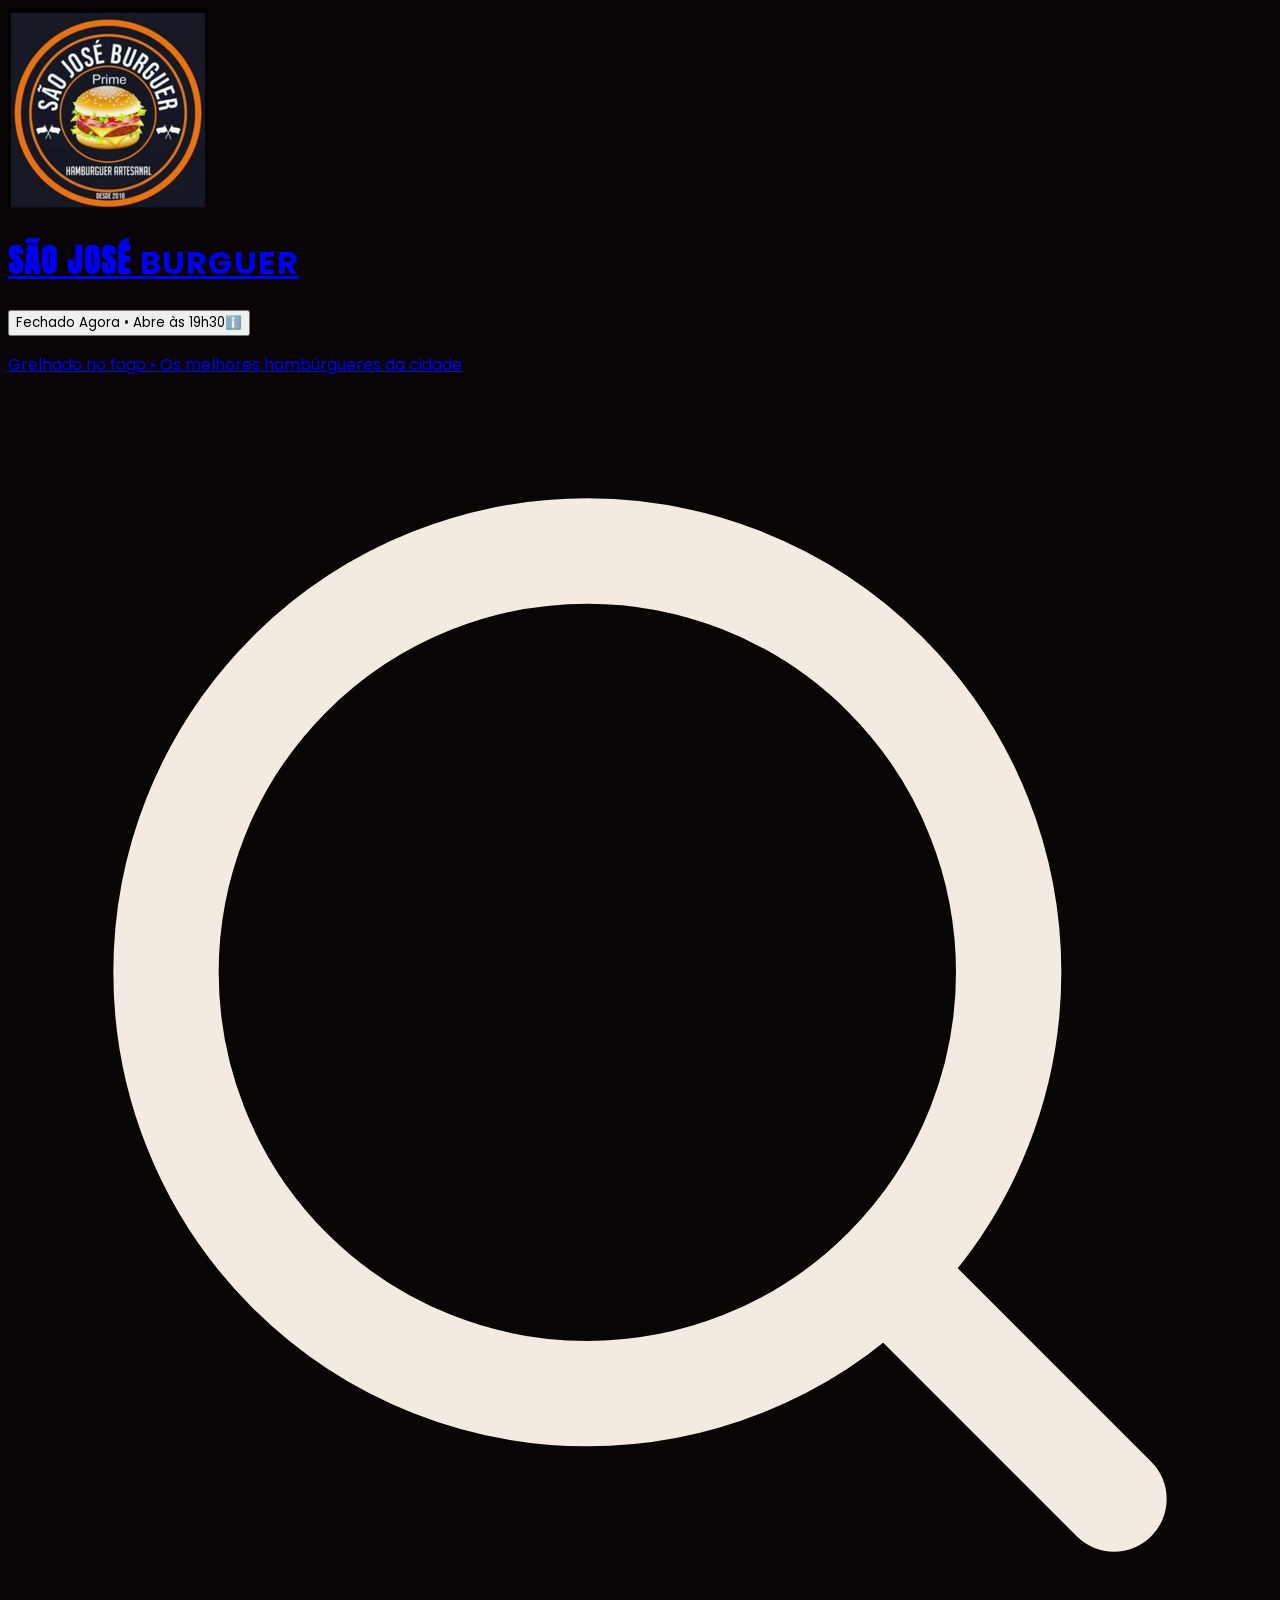
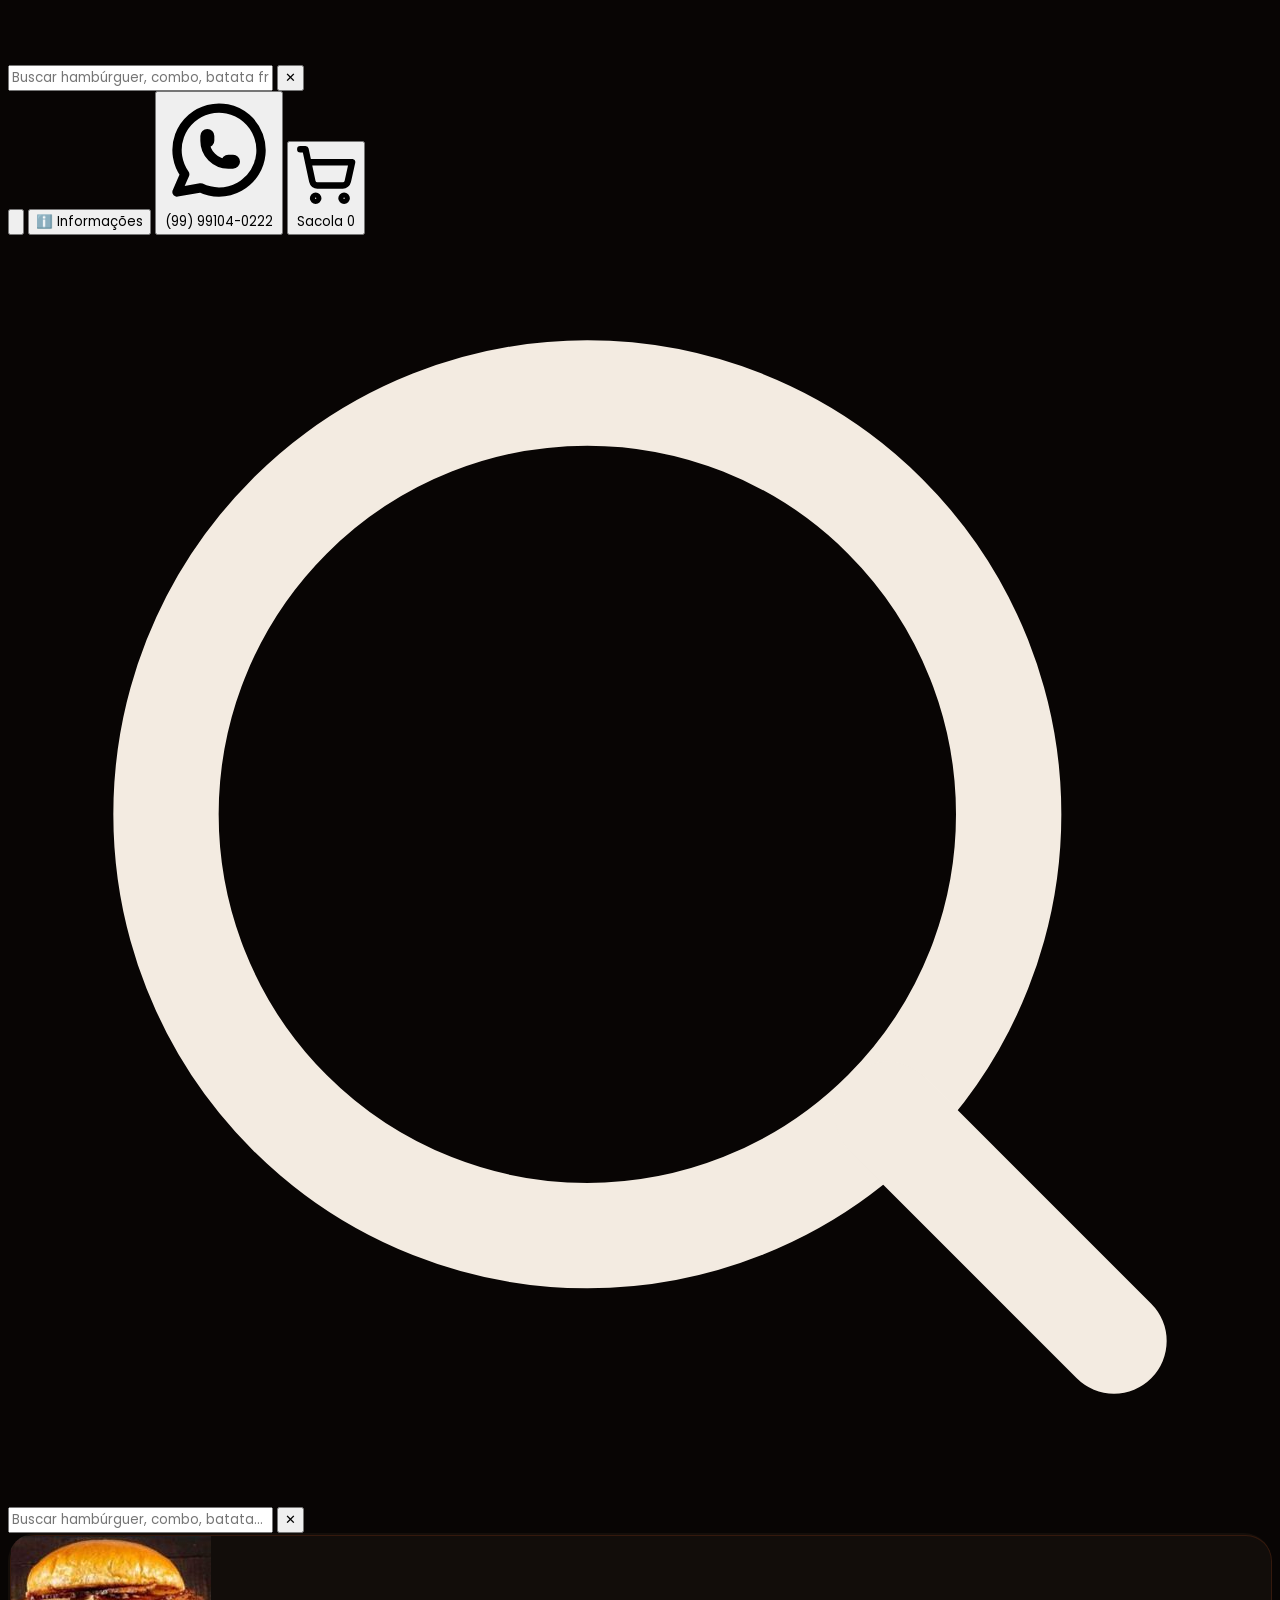
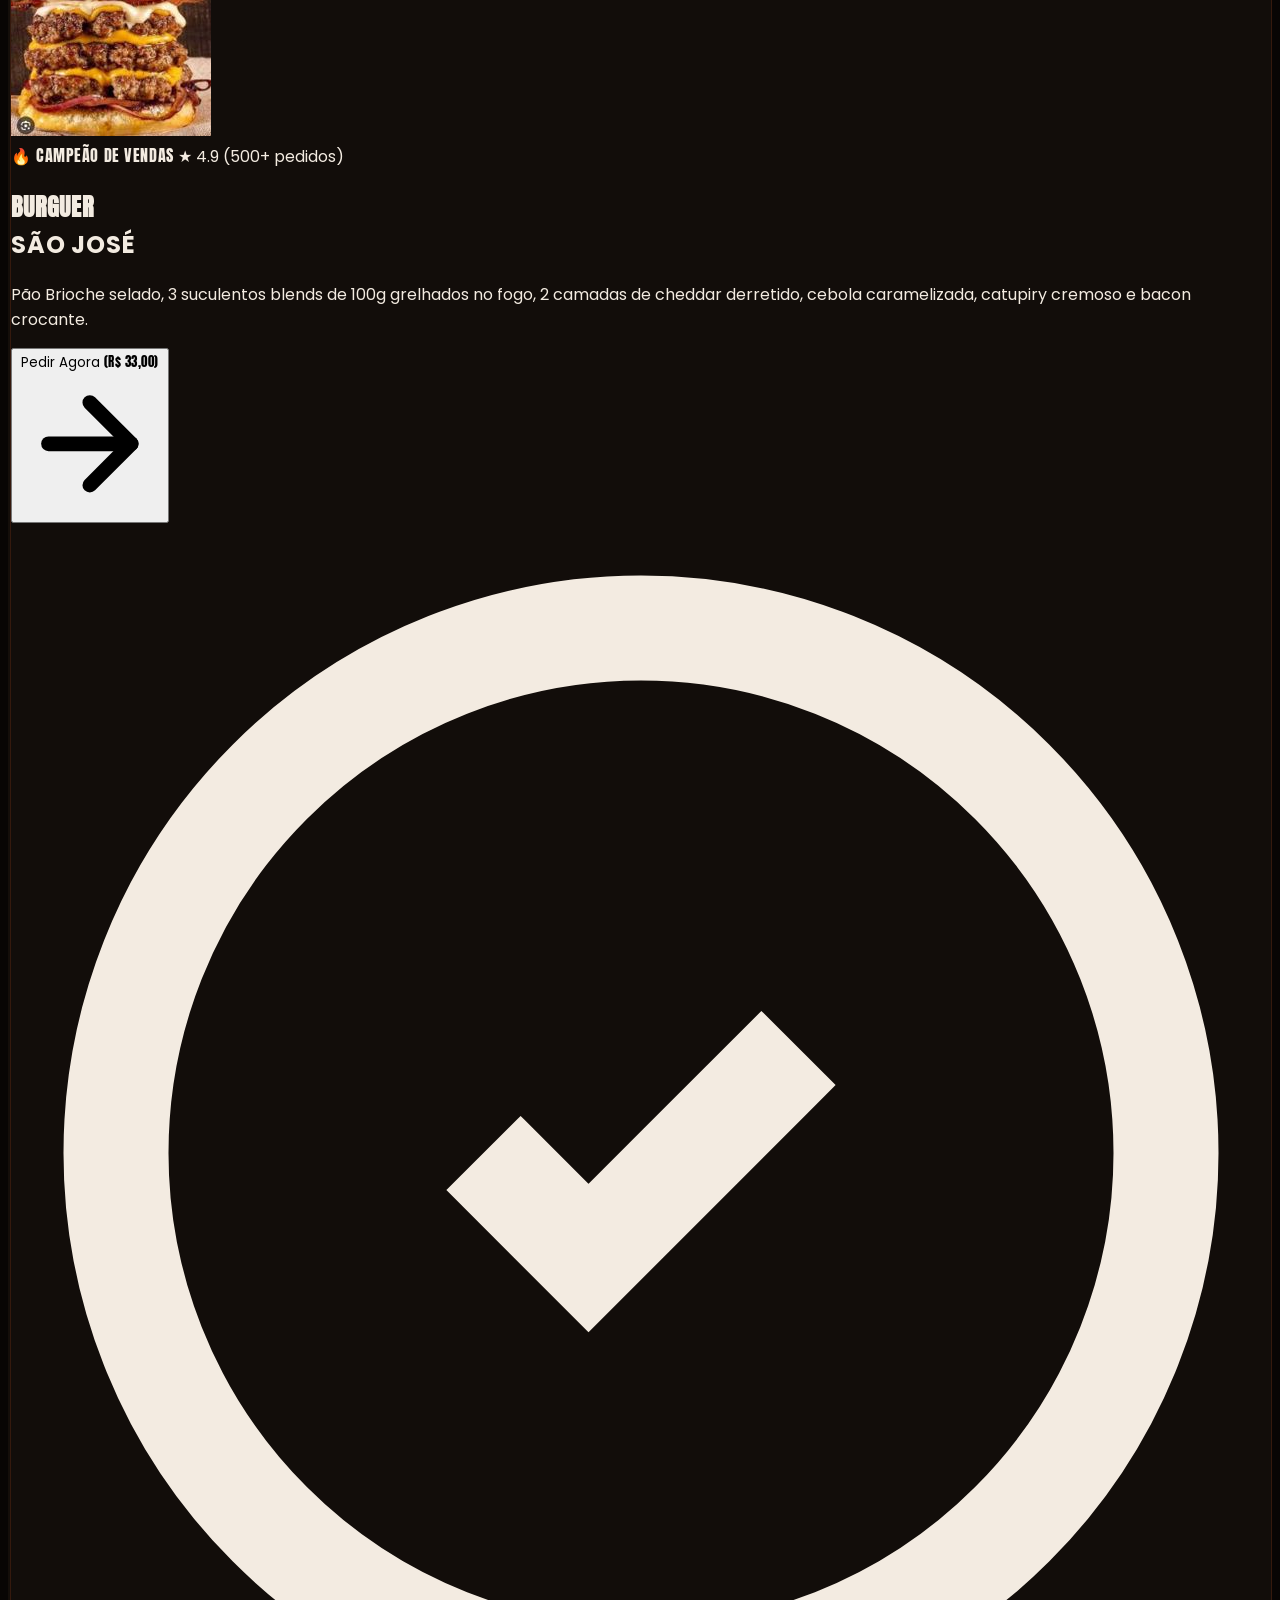
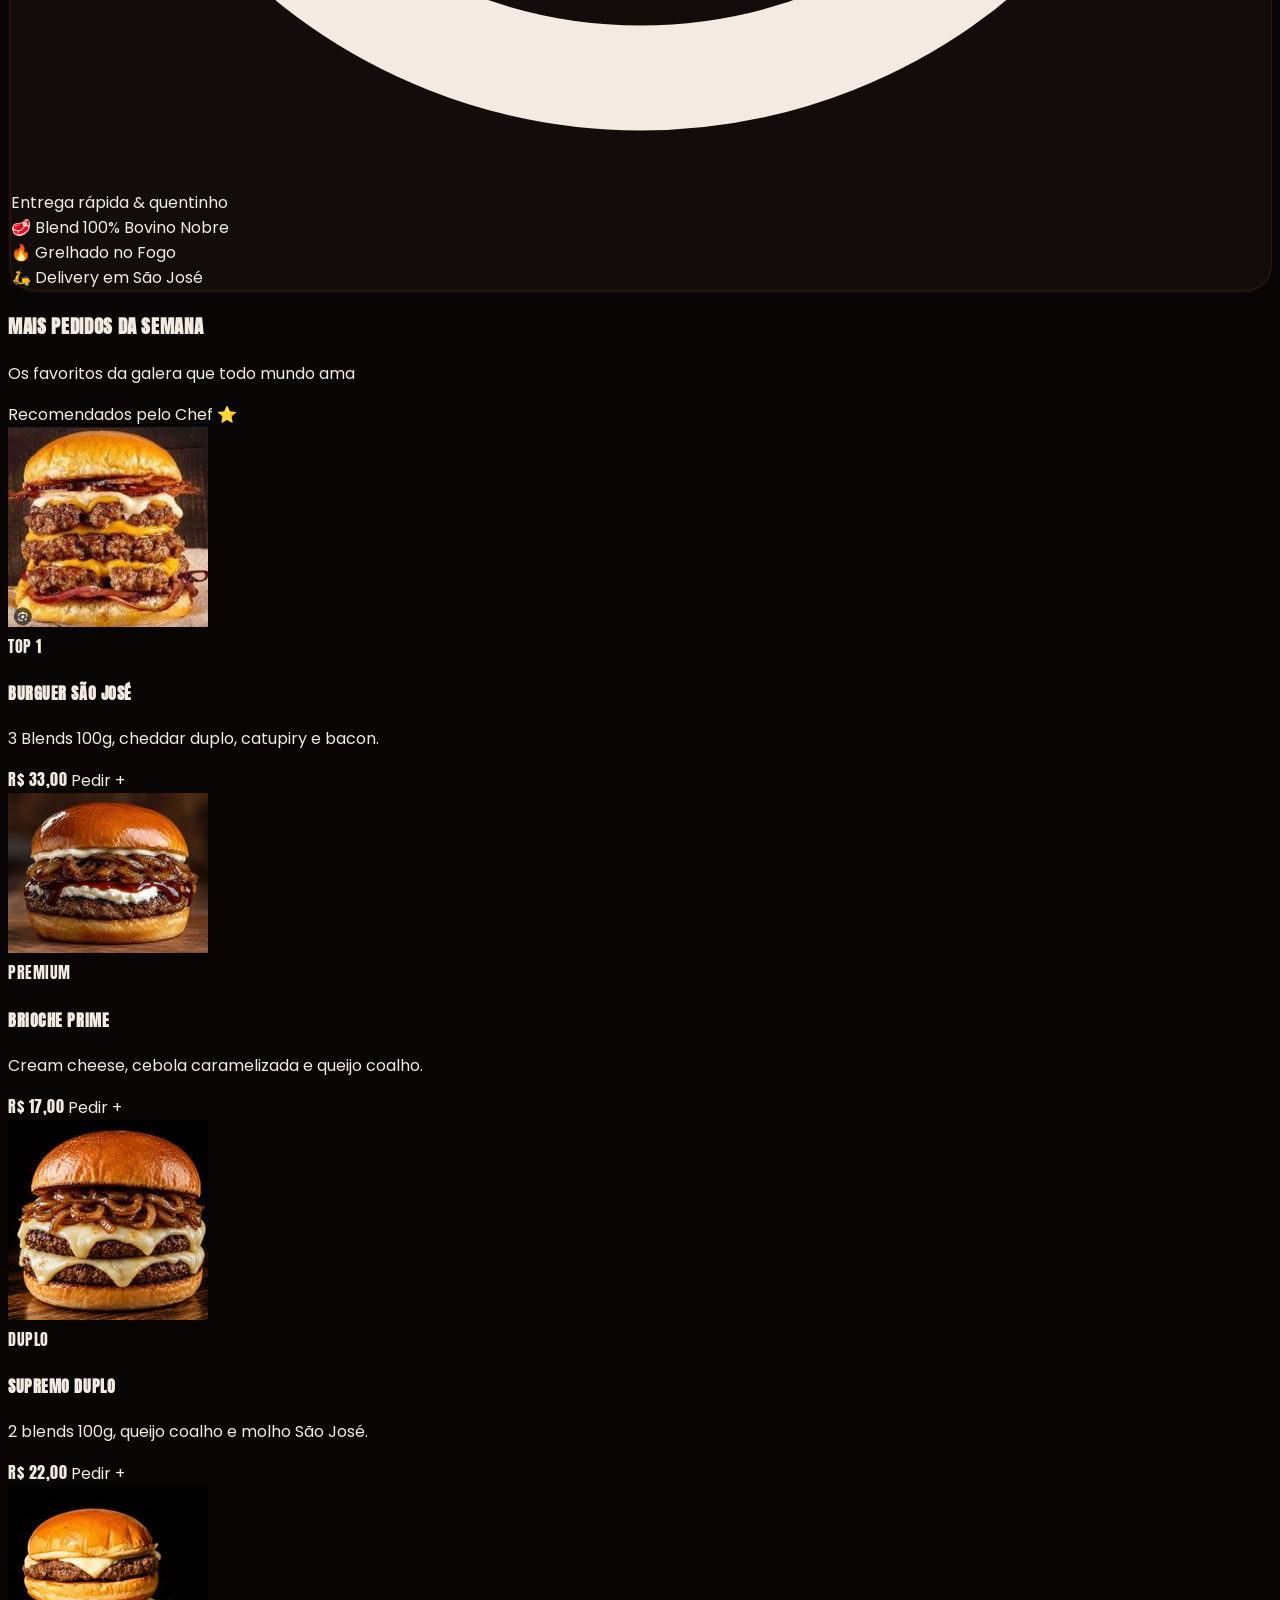
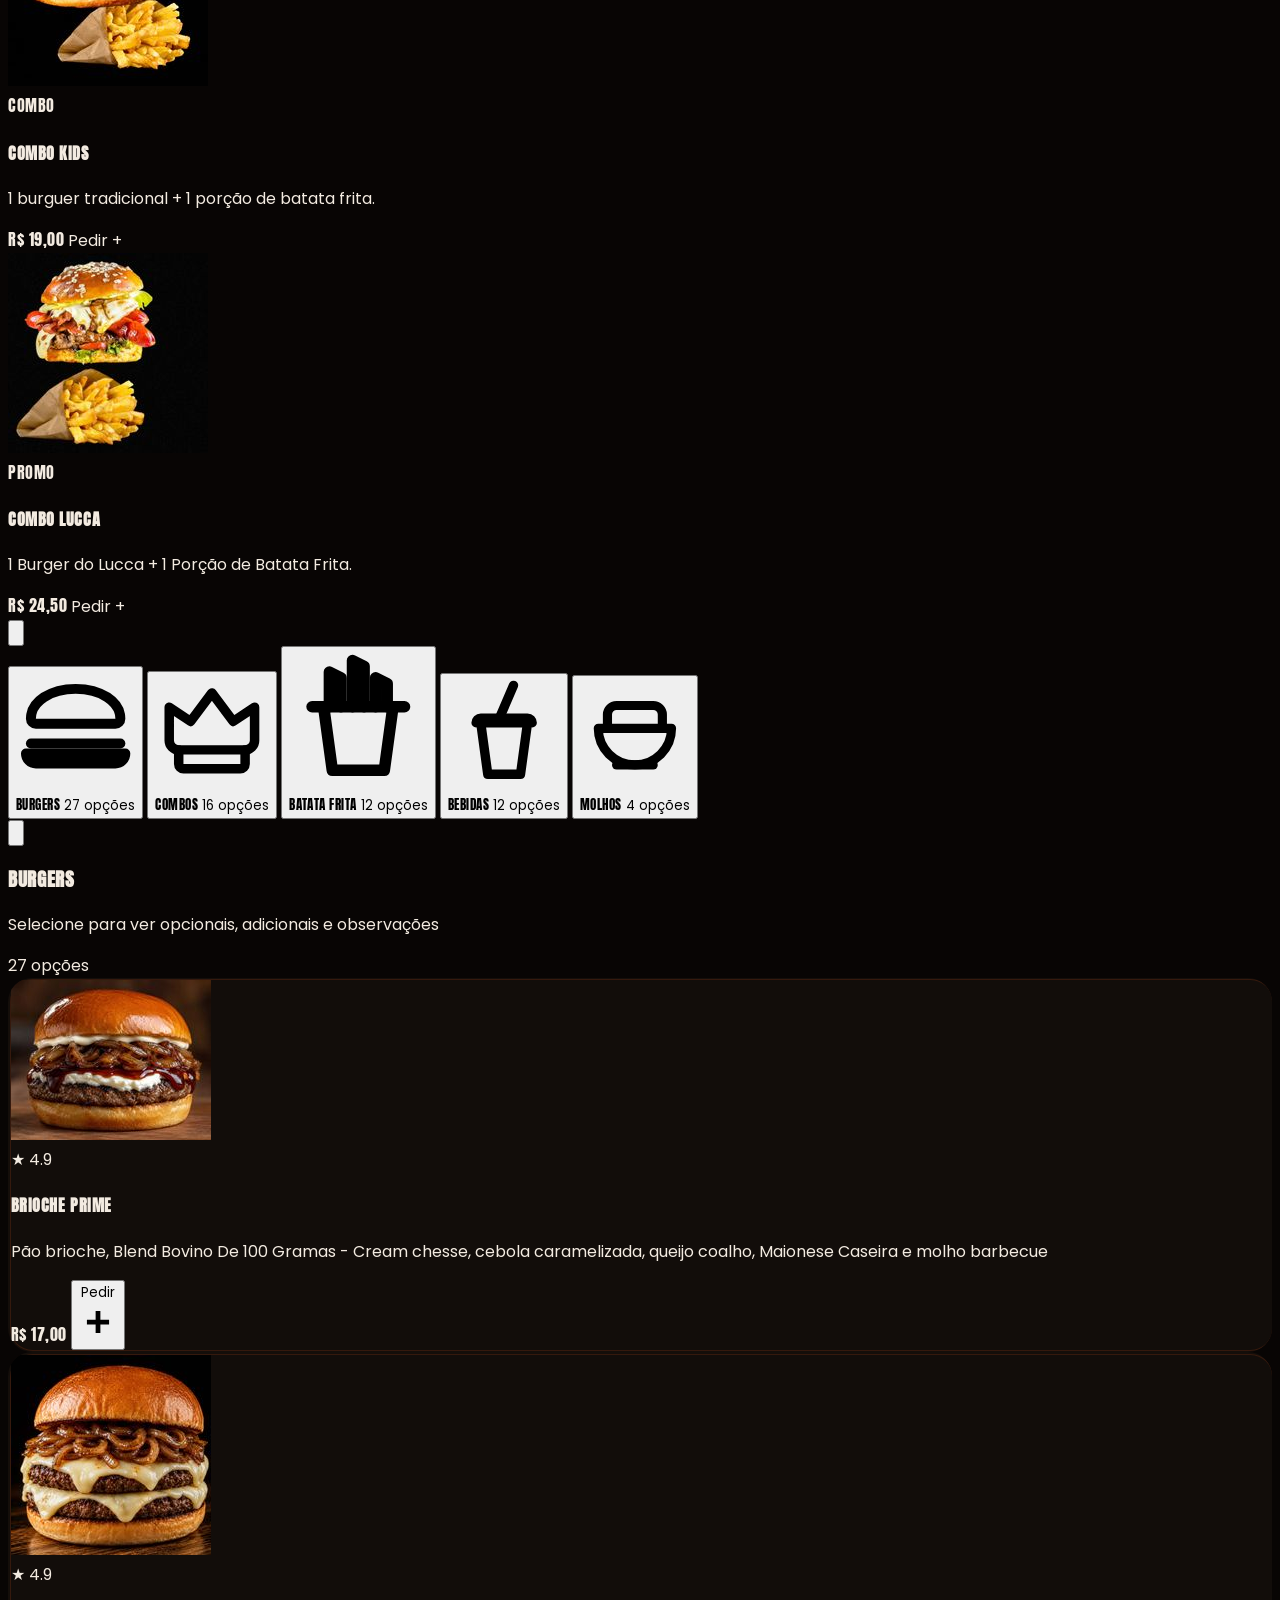
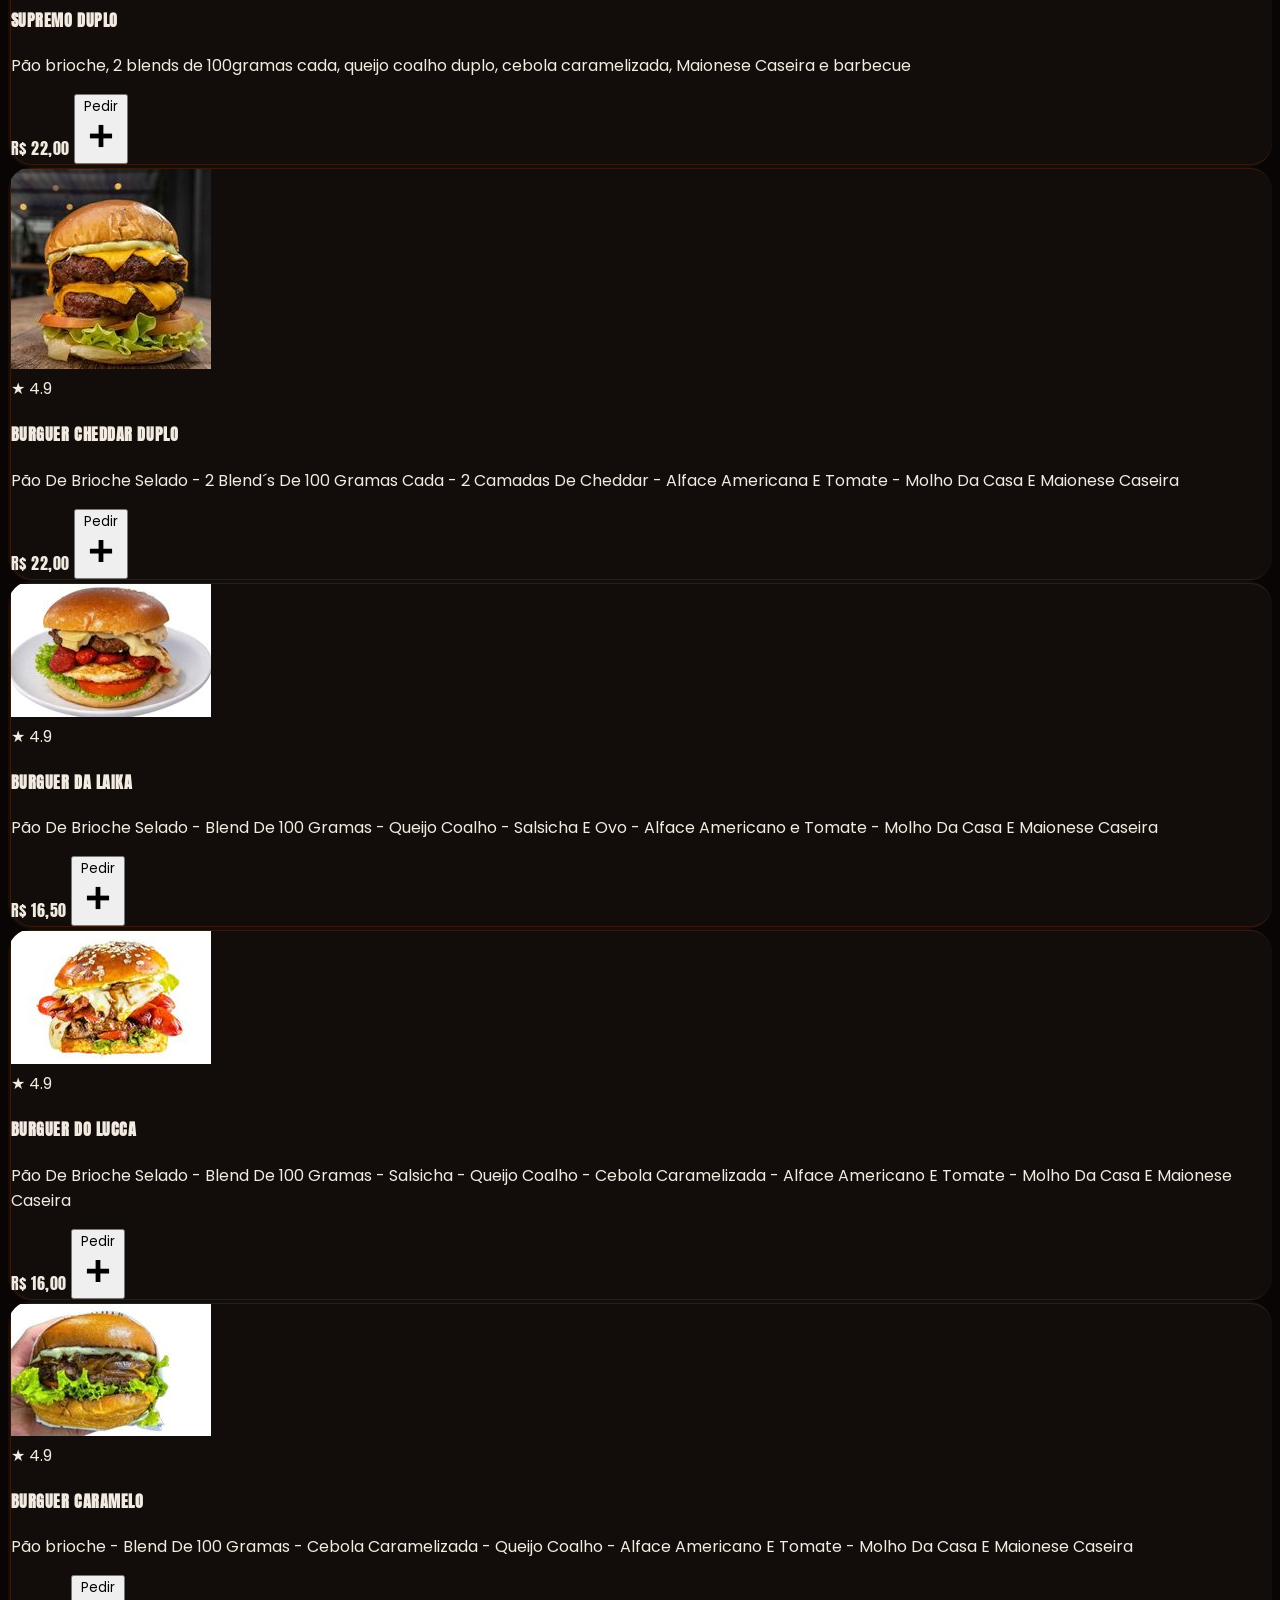
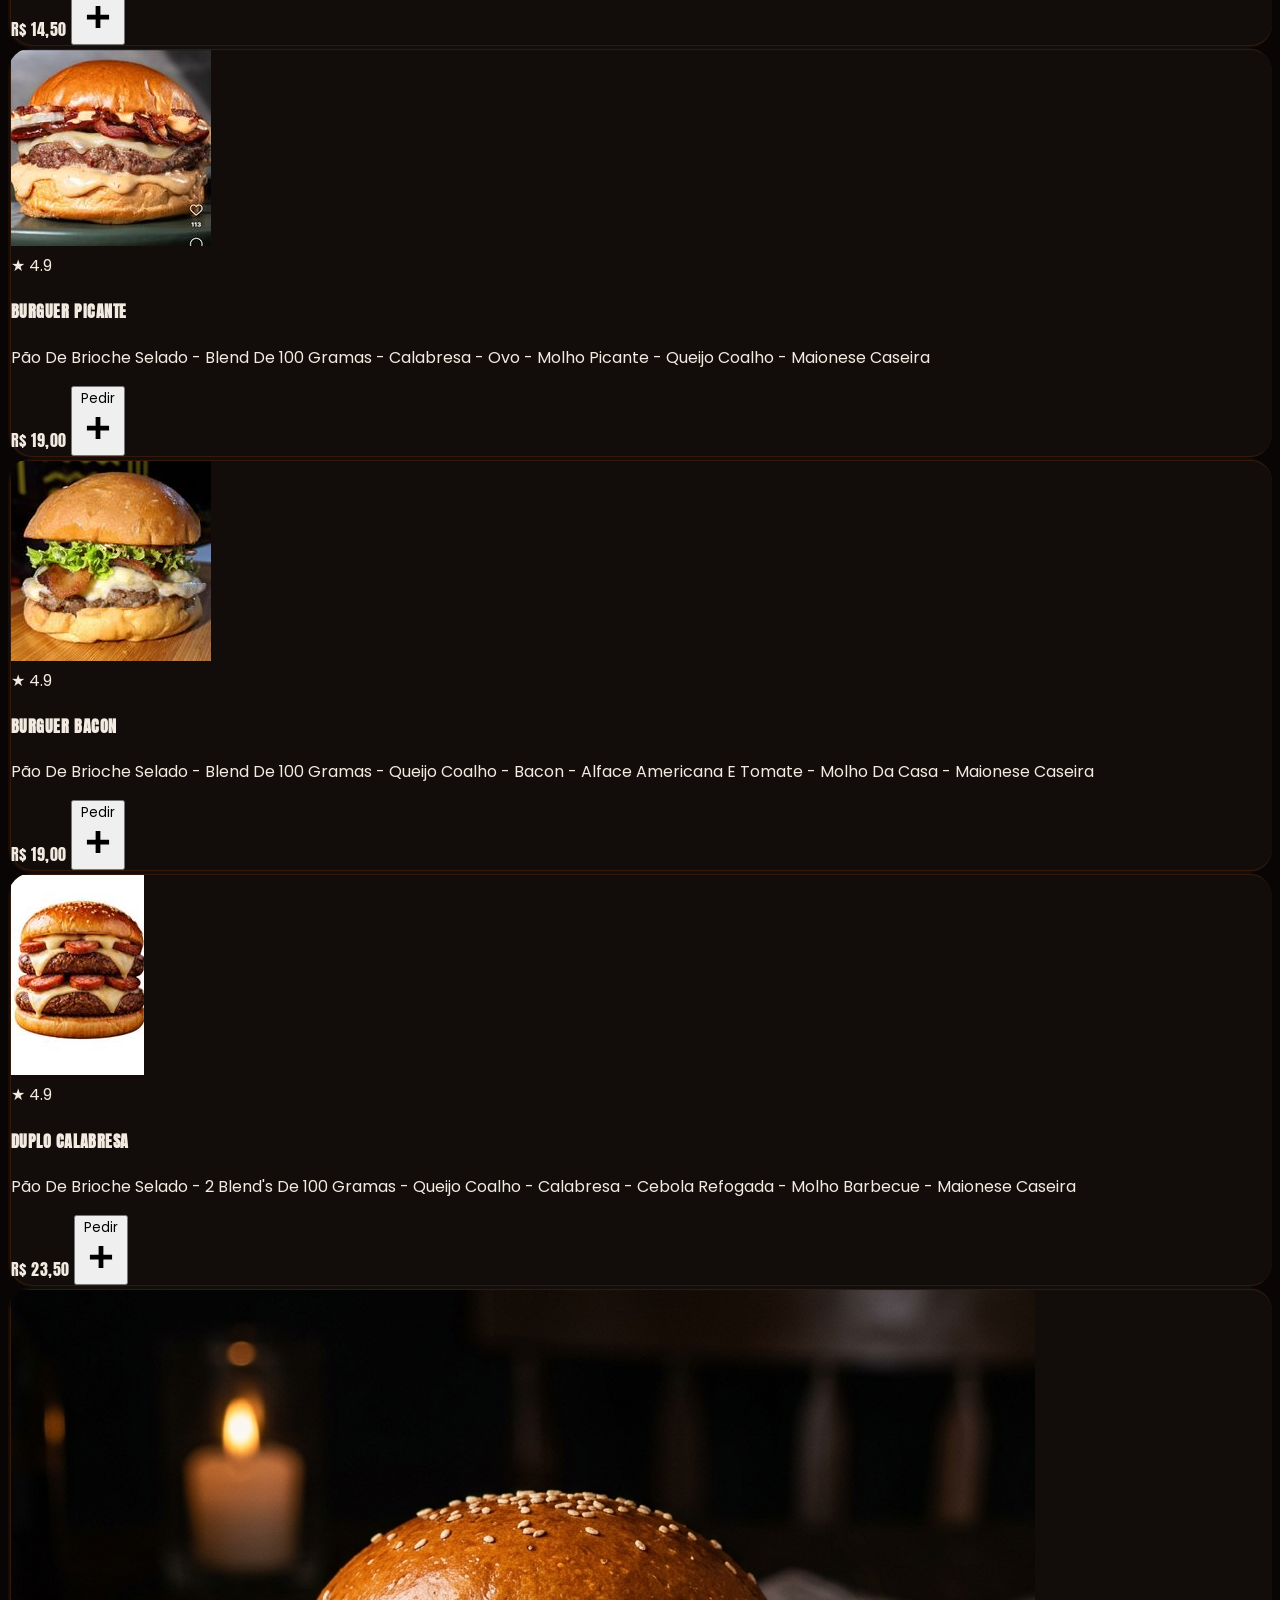
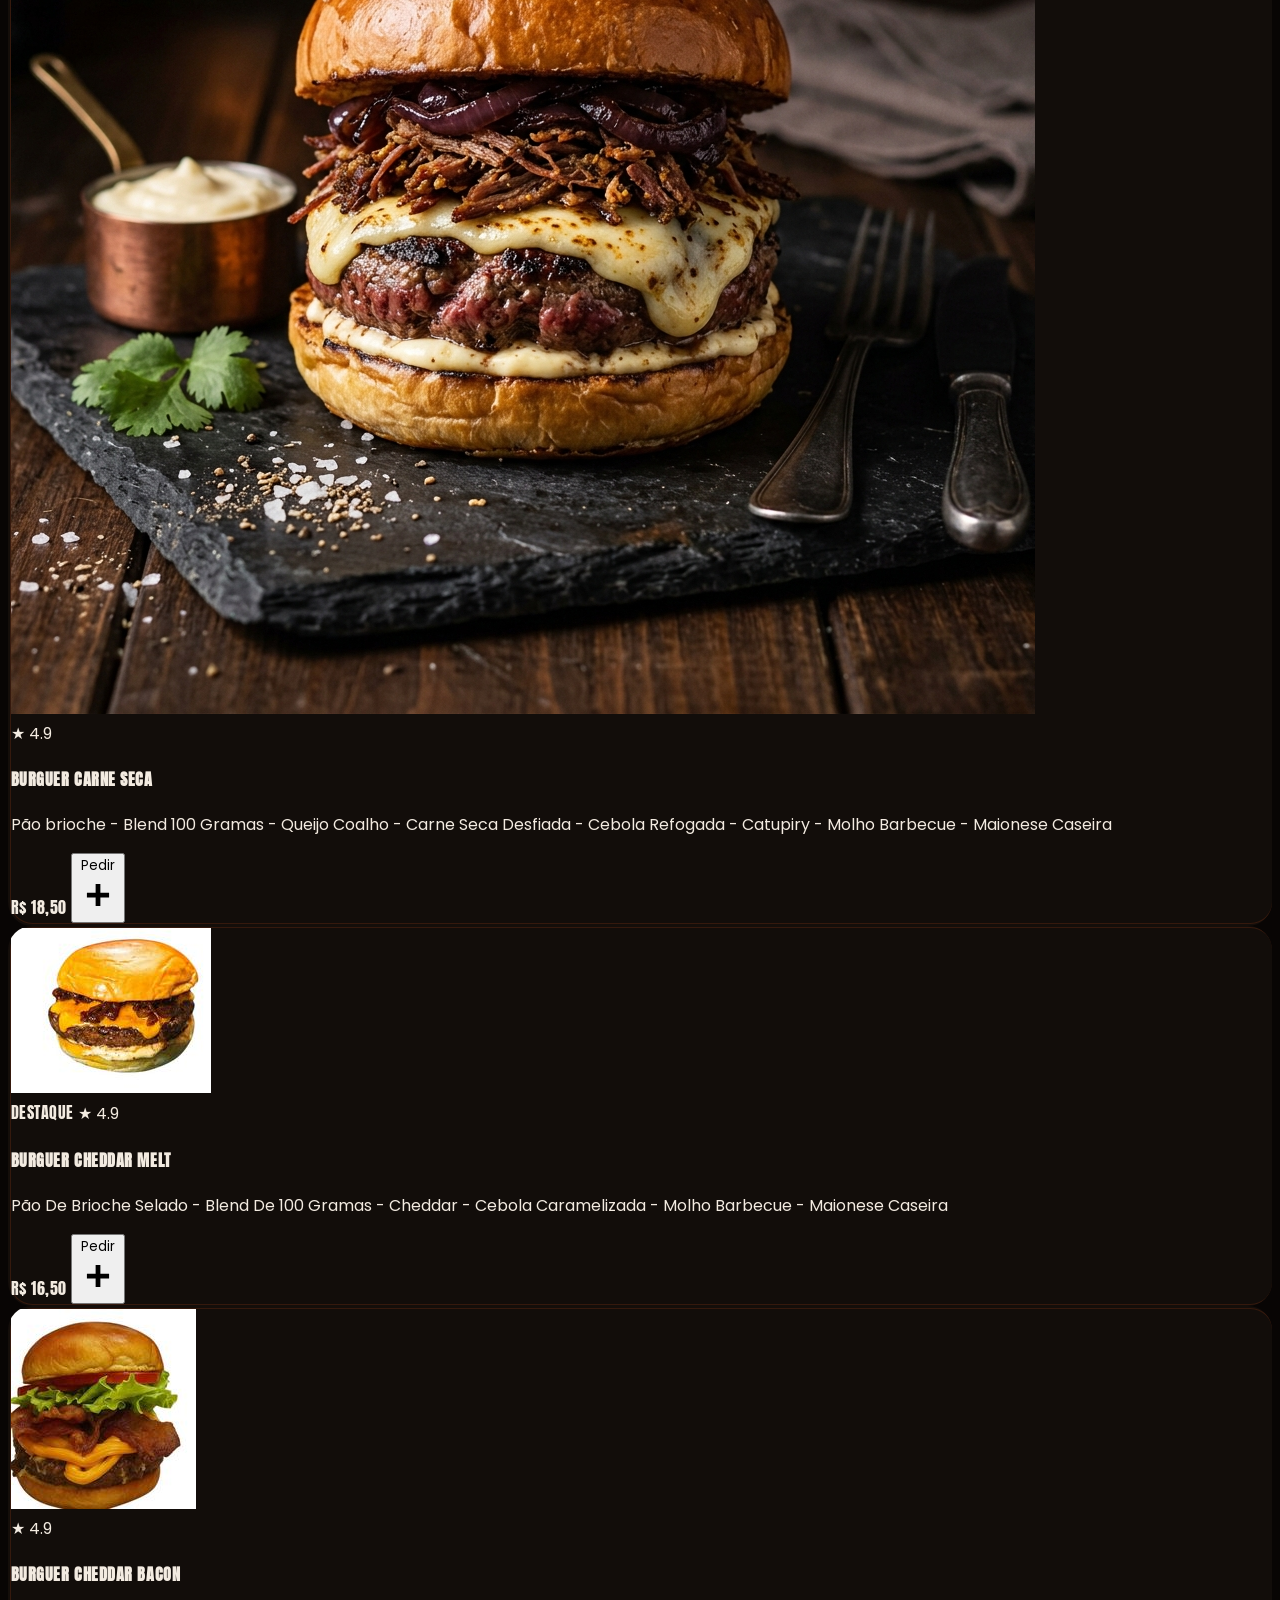
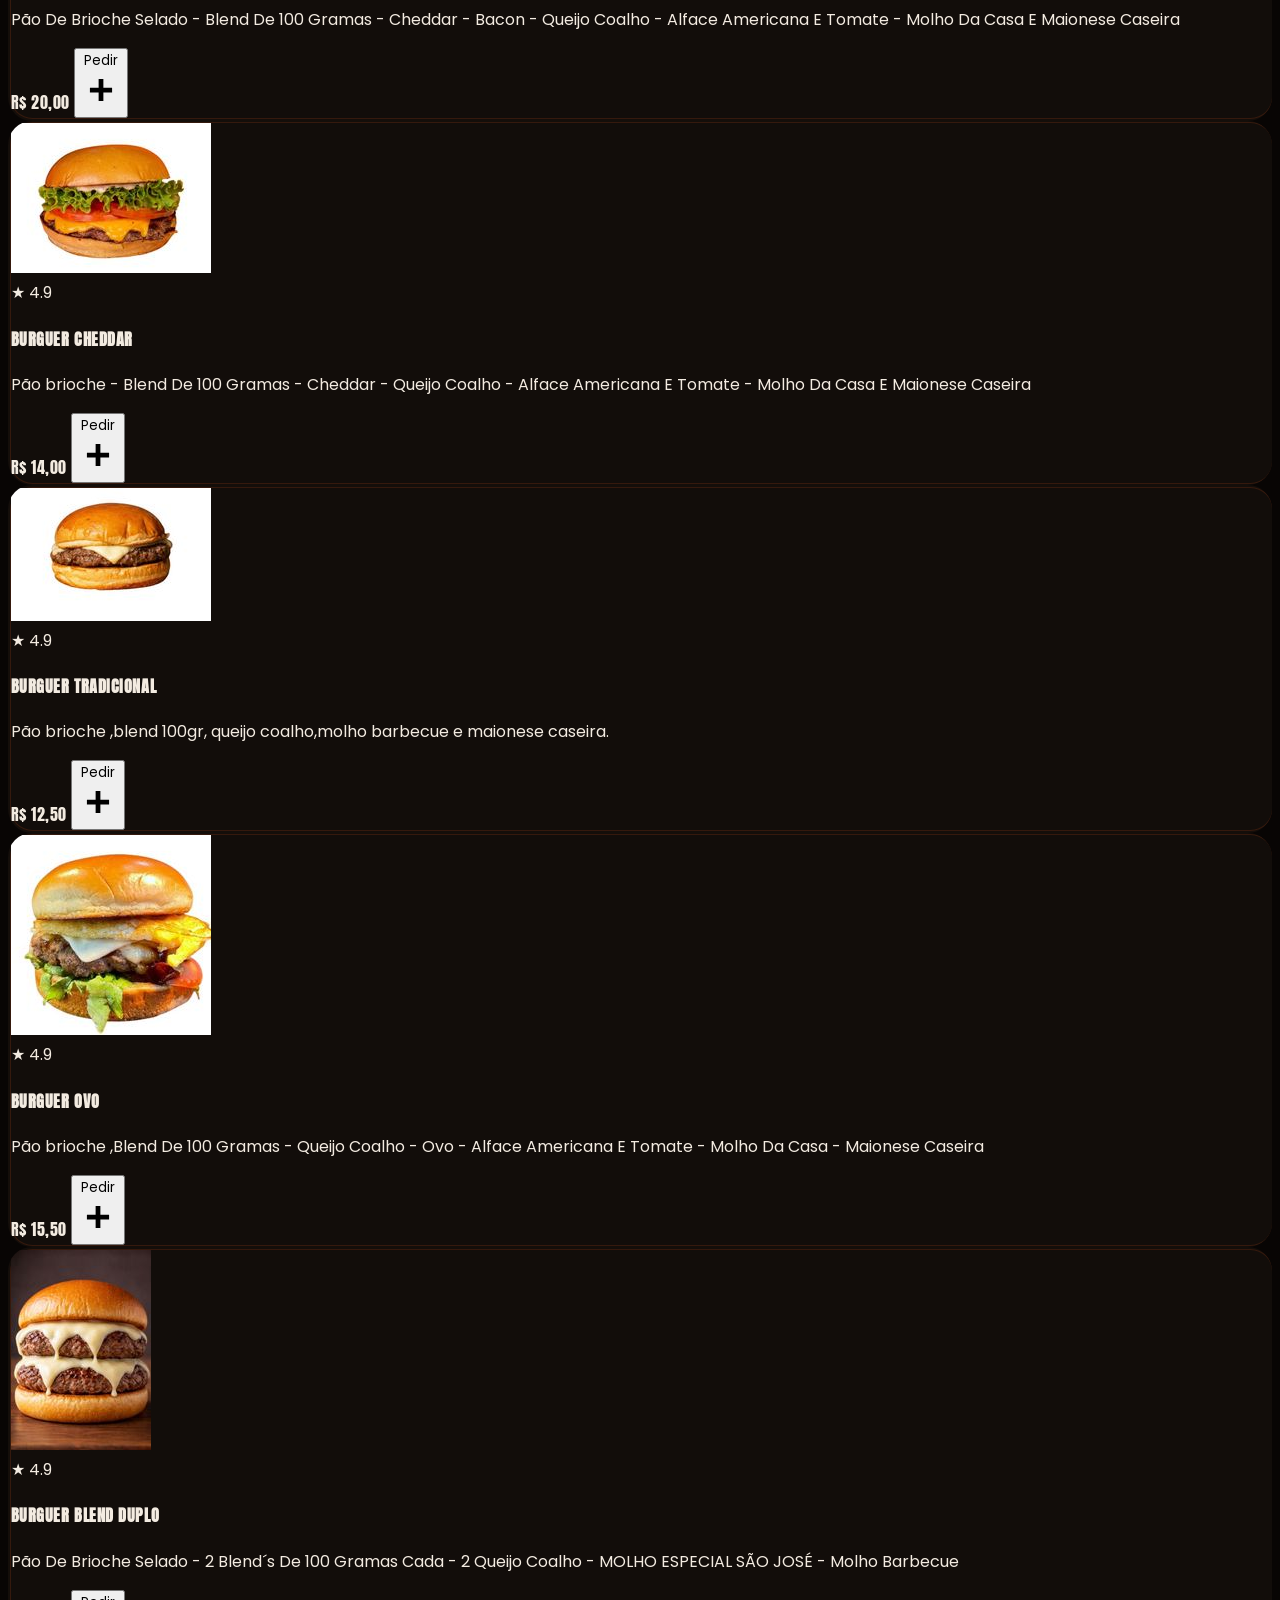
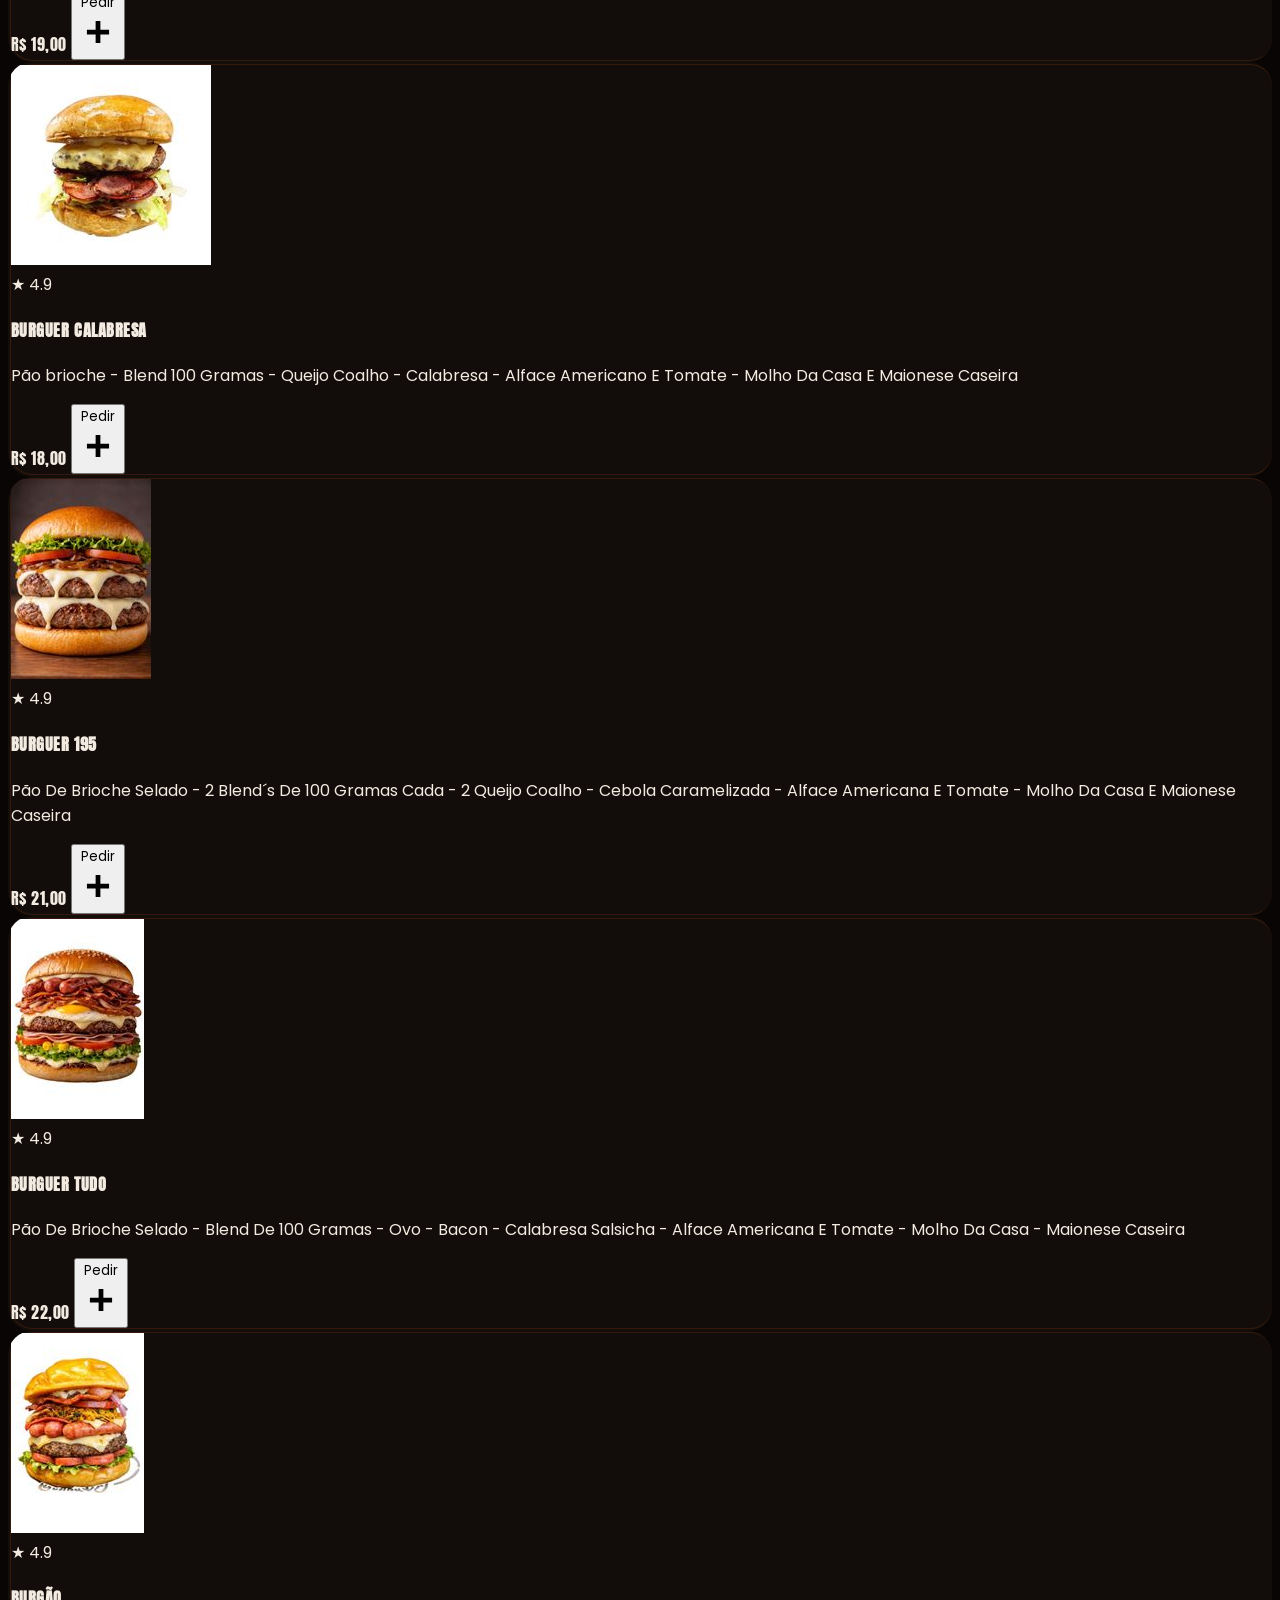
==== index.html @ 1d95548b "Enhance promo banners with full-bleed high-impact food imagery" ====
<!DOCTYPE html>
<html lang="pt-BR" class="dark scroll-smooth">
<head>
  <meta charset="UTF-8">
  <meta name="viewport" content="width=device-width, initial-scale=1.0, maximum-scale=1.0, user-scalable=no, viewport-fit=cover">
  <meta name="theme-color" content="#080504">
  <meta name="apple-mobile-web-app-capable" content="yes">
  <meta name="apple-mobile-web-app-status-bar-style" content="black-translucent">
  <title>São José Burguer • Cardápio & Pedidos Online</title>
  <meta name="description" content="Peça os melhores hambúrgueres artesanais, combos e batatas crocantes do São José Burguer direto pelo WhatsApp!">

  <!-- Favicon Oficial -->
  <link rel="icon" type="image/png" href="assets/e8392808a1c7659c_favicon.png">

  <!-- Google Fonts: Anton & Poppins -->
  <link rel="preconnect" href="https://fonts.googleapis.com">
  <link rel="preconnect" href="https://fonts.gstatic.com" crossorigin>
  <link href="https://fonts.googleapis.com/css2?family=Anton&family=Poppins:ital,wght@0,300;0,400;0,500;0,600;0,700;0,800;1,400;1,500&display=swap" rel="stylesheet">

  <!-- Tailwind CSS CDN -->
  <script src="https://cdn.tailwindcss.com"></script>

  <script>
    tailwind.config = {
      darkMode: 'class',
      theme: {
        extend: {
          colors: {
            brand: {
              cream: '#FBF5ED',
              creamDark: '#F2E8DA',
              orange: '#FF5E1E',
              orangeHover: '#E54A0D',
              orangeLight: '#FFF0EA',
              amber: '#FF9E1B',
              dark: '#080504',
              darkSurface: '#120D0A',
              darkCard: '#18120E',
              darkBorder: '#29211C',
              cardDark: '#1E1713',
              textMuted: '#8C827A',
              textDark: '#2B211B',
              surface: '#FFFFFF',
              border: '#EFE6DB',
            }
          },
          fontFamily: {
            anton: ['Anton', 'sans-serif'],
            poppins: ['Poppins', 'sans-serif'],
          },
          boxShadow: {
            'card-dark': '0 10px 30px -10px rgba(0, 0, 0, 0.7)',
            'card-light': '0 10px 30px -10px rgba(140, 90, 60, 0.1)',
            'electric': '0 0 35px rgba(249, 115, 22, 0.3), inset 0 0 20px rgba(249, 115, 22, 0.08)',
            'orange-glow': '0 10px 25px -5px rgba(255, 94, 30, 0.45)',
          }
        }
      }
    }
  </script>

  <style>
    body {
      font-family: 'Poppins', sans-serif;
      -webkit-tap-highlight-color: transparent;
      transition: background-color 0.3s ease, color 0.3s ease;
    }

    html.dark body {
      background-color: #080504;
      color: #F3EBE1;
    }

    html:not(.dark) body {
      background-color: #F8F3EC;
      color: #2B211B;
    }

    h1, h2, h3, h4, .font-anton, .title-anton {
      font-family: 'Anton', sans-serif;
      letter-spacing: 0.035em;
      text-transform: uppercase;
    }

    .price-tag, .price-anton {
      font-family: 'Anton', sans-serif;
      letter-spacing: 0.025em;
    }

    .font-poppins, p, span, input, textarea, button, label {
      font-family: 'Poppins', sans-serif;
    }

    .stars {
      background-image:
        radial-gradient(1px 1px at 20px 30px, #ffffff, rgba(0,0,0,0)),
        radial-gradient(1px 1px at 40px 70px, #ffffff, rgba(0,0,0,0)),
        radial-gradient(1px 1px at 50px 160px, #ffffff, rgba(0,0,0,0)),
        radial-gradient(1.5px 1.5px at 90px 40px, #ffffff, rgba(0,0,0,0)),
        radial-gradient(1px 1px at 130px 80px, #ffffff, rgba(0,0,0,0));
      background-size: 200px 200px;
    }

    .grid-bg-dark {
      background-image: linear-gradient(to right, rgba(255, 255, 255, 0.03) 1px, transparent 1px),
        linear-gradient(to bottom, rgba(255, 255, 255, 0.03) 1px, transparent 1px);
      background-size: 32px 32px;
    }

    .grid-bg-light {
      background-image: linear-gradient(to right, rgba(0, 0, 0, 0.03) 1px, transparent 1px),
        linear-gradient(to bottom, rgba(0, 0, 0, 0.03) 1px, transparent 1px);
      background-size: 32px 32px;
    }

    .no-scrollbar::-webkit-scrollbar {
      display: none;
    }
    .no-scrollbar {
      -ms-overflow-style: none;
      scrollbar-width: none;
    }

    /* OTIMIZAÇÃO MÓVEL CRÍTICA: Elimina lag/zoom de teclado em inputs no mobile */
    @media screen and (max-width: 768px) {
      input, select, textarea {
        font-size: 16px !important;
        line-height: 1.4 !important;
        transform: translateZ(0);
        touch-action: manipulation;
      }
    }

    .ease-spring {
      transition-timing-function: cubic-bezier(0.175, 0.885, 0.32, 1.275);
    }

    /* STAR BORDER EFFECT */
    .star-border-container {
      display: flex;
      flex-direction: column;
      position: relative;
      border-radius: 1.5rem;
      overflow: hidden;
      padding: 1.5px;
      transition: transform 0.3s cubic-bezier(0.16, 1, 0.3, 1), box-shadow 0.3s ease;
    }

    html.dark .star-border-container {
      background: #140E0A;
    }
    html:not(.dark) .star-border-container {
      background: #FFFFFF;
    }

    .star-border-container:hover {
      transform: translateY(-4px);
    }

    .border-gradient-bottom {
      position: absolute;
      width: 300%;
      height: 60%;
      opacity: 0.85;
      bottom: -10px;
      right: -250%;
      border-radius: 50%;
      background: radial-gradient(circle, #FF5E1E, transparent 18%);
      animation: star-movement-bottom 5s linear infinite alternate;
      z-index: 0;
      pointer-events: none;
    }

    .border-gradient-top {
      position: absolute;
      opacity: 0.85;
      width: 300%;
      height: 60%;
      top: -10px;
      left: -250%;
      border-radius: 50%;
      background: radial-gradient(circle, #FF9E1B, transparent 18%);
      animation: star-movement-top 5s linear infinite alternate;
      z-index: 0;
      pointer-events: none;
    }

    .inner-content {
      position: relative;
      border-radius: calc(1.5rem - 1.5px);
      z-index: 1;
      height: 100%;
      width: 100%;
      display: flex;
      flex-direction: column;
      justify-content: space-between;
      transition: background-color 0.3s ease, border-color 0.3s ease;
    }

    html.dark .inner-content {
      background: #120D0A;
      border: 1px solid rgba(255, 94, 30, 0.15);
    }
    html:not(.dark) .inner-content {
      background: #FFFFFF;
      border: 1px solid rgba(239, 230, 219, 0.95);
    }

    .star-border-dark {
      border-radius: 1.75rem;
      padding: 2px;
      background: #0E0B09;
    }
    .star-border-dark .inner-content {
      background: #0E0B09;
      border: 1px solid rgba(255, 94, 30, 0.25);
      border-radius: calc(1.75rem - 2px);
    }

    @keyframes star-movement-bottom {
      0% { transform: translate(0%, 0%); opacity: 1; }
      100% { transform: translate(-100%, 0%); opacity: 0.3; }
    }

    @keyframes star-movement-top {
      0% { transform: translate(0%, 0%); opacity: 1; }
      100% { transform: translate(100%, 0%); opacity: 0.3; }
    }

    /* Modal Animation */
    .modal-enter {
      opacity: 0;
      transform: scale(0.95);
    }
    .modal-enter-active {
      opacity: 1;
      transform: scale(1);
      transition: opacity 0.25s ease-out, transform 0.25s ease-out;
    }
  </style>
</head>

<body class="min-h-screen flex flex-col antialiased selection:bg-orange-500/30 selection:text-orange-200 relative overflow-x-hidden pb-24 md:pb-0">

  <!-- AURA BACKGROUND GLOWS & STARLIGHT -->
  <div class="fixed inset-0 z-0 pointer-events-none overflow-hidden">
    <div class="stars absolute inset-0 opacity-25 dark:opacity-30"></div>
    <div id="grid-layer" class="grid-bg-dark absolute inset-0"></div>
    <div class="absolute top-0 left-1/2 -translate-x-1/2 w-[950px] h-[550px] bg-orange-600/12 dark:bg-orange-600/16 blur-[140px] rounded-full"></div>
    <div class="absolute bottom-0 right-0 w-[700px] h-[700px] bg-orange-950/20 dark:bg-orange-950/30 blur-[130px] rounded-full"></div>
    <div class="absolute top-1/3 -left-24 w-[500px] h-[500px] bg-amber-600/10 dark:bg-amber-600/10 blur-[110px] rounded-full"></div>
  </div>

  <!-- ========================================================================= -->
  <!-- 1. TOP HEADER / NAVBAR (DESKTOP & MOBILE RESPONSIVO) -->
  <!-- ========================================================================= -->
  <header class="sticky top-0 z-50 w-full backdrop-blur-xl bg-[#080504]/90 dark:bg-[#080504]/90 border-b border-white/10 dark:border-white/10 transition-colors">
    <div class="max-w-7xl mx-auto px-4 sm:px-6 lg:px-8 h-20 flex items-center justify-between gap-4">
      
      <!-- LOGO & BRAND INFO -->
      <a href="#" class="flex items-center gap-3.5 group">
        <div class="w-12 h-12 rounded-2xl overflow-hidden border border-white/15 bg-black/50 shadow-md flex items-center justify-center p-0.5 group-hover:scale-105 transition-transform">
          <img src="assets/906da31e40b234ed_s_C3_A3o_20jose_20burguer17365.jpg" alt="Logo São José Burguer" class="w-full h-full object-cover rounded-xl" onerror="this.src='assets/e8392808a1c7659c_favicon.png'" />
        </div>
        <div>
          <div class="flex items-center gap-2">
            <h1 class="text-xl sm:text-2xl font-anton text-white tracking-wider leading-none">
              SÃO JOSÉ <span class="text-brand-orange">BURGUER</span>
            </h1>
            <button onclick="openStoreInfoModal()" id="header-status-badge" class="inline-flex items-center gap-1.5 px-2.5 py-1 rounded-full bg-emerald-500/15 hover:bg-emerald-500/25 border border-emerald-500/30 text-emerald-400 text-[10px] font-poppins font-bold transition-colors cursor-pointer" title="Ver Horários, PIX e Endereço">
              <span class="w-1.5 h-1.5 rounded-full bg-emerald-400 animate-pulse"></span>
              <span id="header-status-text">Verificando horário...</span>
              <span class="text-xs">ℹ️</span>
            </button>
          </div>
          <p class="text-[11px] text-stone-400 font-poppins font-medium mt-0.5 hidden sm:block">
            Grelhado no fogo • Os melhores hambúrgueres da cidade
          </p>
        </div>
      </a>

      <!-- SEARCH BAR (DESKTOP) -->
      <div class="hidden md:flex flex-1 max-w-md mx-6 relative items-center">
        <span class="absolute left-3.5 pointer-events-none text-stone-400">
          <svg class="w-4 h-4" viewBox="0 0 24 24" fill="none" stroke="currentColor" stroke-width="2" stroke-linecap="round" stroke-linejoin="round"><circle cx="11" cy="11" r="8"></circle><path d="m21 21-4.3-4.3"></path></svg>
        </span>
        <input 
          type="text" 
          id="desktop-search-input"
          oninput="handleSearch(this.value)"
          placeholder="Buscar hambúrguer, combo, batata frita..." 
          class="w-full bg-white/5 dark:bg-white/5 border border-white/10 dark:border-white/10 rounded-2xl pl-10 pr-10 py-2.5 text-xs font-poppins text-white placeholder-stone-400 focus:outline-none focus:border-brand-orange transition-colors"
        />
        <button id="desktop-clear-search-btn" onclick="clearSearch()" class="hidden absolute right-3 text-stone-400 hover:text-white text-xs bg-white/10 rounded-full w-5 h-5 flex items-center justify-center">✕</button>
      </div>

      <!-- ACTIONS: TEMA, INFO, WHATSAPP & SACOLA -->
      <div class="flex items-center gap-2 sm:gap-3">
        
        <!-- Toggle Modo Claro / Escuro -->
        <button onclick="toggleTheme()" class="w-11 h-11 rounded-2xl bg-white/5 border border-white/10 hover:border-brand-orange text-stone-300 flex items-center justify-center shadow-sm active:scale-95 transition-all" aria-label="Alternar Tema" title="Alternar Modo Claro/Escuro">
          <span id="theme-icon-container">
            <svg class="w-5 h-5 text-amber-400" viewBox="0 0 24 24" fill="none" stroke="currentColor" stroke-width="2" stroke-linecap="round" stroke-linejoin="round"><circle cx="12" cy="12" r="4"></circle><path d="M12 2v2"></path><path d="M12 20v2"></path><path d="m4.93 4.93 1.41 1.41"></path><path d="m17.66 17.66 1.41 1.41"></path><path d="M2 12h2"></path><path d="M20 12h2"></path><path d="m6.34 17.66-1.41 1.41"></path><path d="m19.07 4.93-1.41 1.41"></path></svg>
          </span>
        </button>

        <!-- Informações da Loja Modal Trigger -->
        <button onclick="openStoreInfoModal()" class="flex items-center gap-1.5 px-3.5 py-2.5 rounded-2xl bg-white/5 hover:bg-white/10 text-stone-200 border border-white/10 hover:border-brand-orange transition-all font-poppins text-xs font-semibold shadow-sm active:scale-95" title="Ver Horários, PIX e Endereço">
          <span class="text-sm">ℹ️</span>
          <span class="hidden sm:inline">Informações</span>
        </button>

        <!-- WhatsApp Direto -->
        <button onclick="contactWhatsApp()" class="hidden md:flex items-center gap-2 px-3.5 py-2.5 rounded-2xl bg-emerald-500/10 hover:bg-emerald-500/20 text-emerald-400 border border-emerald-500/20 transition-all font-poppins text-xs font-semibold">
          <svg class="w-4 h-4" viewBox="0 0 24 24" fill="none" stroke="currentColor" stroke-width="2" stroke-linecap="round" stroke-linejoin="round"><path d="M3 21l1.65-3.8a9 9 0 1 1 3.4 2.9L3 21"></path><path d="M9 10a.5.5 0 0 0 1 0V9a.5.5 0 0 0-1 0v1a5 5 0 0 0 5 5h1a.5.5 0 0 0 0-1h-1a.5.5 0 0 0 0 1"></path></svg>
          <span>(99) 99104-0222</span>
        </button>

        <!-- Botão Sacola -->
        <button onclick="toggleCartDrawer()" class="relative flex items-center gap-2 bg-gradient-to-r from-orange-500 to-orange-600 hover:brightness-110 text-white px-4 py-2.5 rounded-2xl shadow-orange-glow active:scale-95 transition-all font-poppins text-xs font-bold" aria-label="Sacola de Pedidos">
          <svg class="w-4 h-4" viewBox="0 0 24 24" fill="none" stroke="currentColor" stroke-width="2.5" stroke-linecap="round" stroke-linejoin="round"><circle cx="8" cy="21" r="1"></circle><circle cx="19" cy="21" r="1"></circle><path d="M2.05 2.05h2l2.66 12.42a2 2 0 0 0 2 1.58h9.78a2 2 0 0 0 1.95-1.57l1.65-7.43H5.12"></path></svg>
          <span class="hidden sm:inline">Sacola</span>
          <span id="nav-cart-badge" class="bg-black/30 text-white text-[11px] font-black px-2 py-0.5 rounded-full border border-white/20">0</span>
        </button>
      </div>

    </div>

    <!-- SEARCH BAR MOBILE -->
    <div class="px-4 pb-3 md:hidden">
      <div class="relative flex items-center">
        <span class="absolute left-3.5 pointer-events-none text-stone-400">
          <svg class="w-4 h-4" viewBox="0 0 24 24" fill="none" stroke="currentColor" stroke-width="2" stroke-linecap="round" stroke-linejoin="round"><circle cx="11" cy="11" r="8"></circle><path d="m21 21-4.3-4.3"></path></svg>
        </span>
        <input 
          type="text" 
          id="mobile-search-input"
          oninput="handleSearch(this.value)"
          placeholder="Buscar hambúrguer, combo, batata..." 
          class="w-full bg-white/5 dark:bg-white/5 border border-white/10 rounded-2xl pl-10 pr-10 py-2.5 text-xs font-poppins text-white placeholder-stone-400 focus:outline-none focus:border-brand-orange transition-colors"
        />
        <button id="mobile-clear-search-btn" onclick="clearSearch()" class="hidden absolute right-3 text-stone-400 hover:text-white text-xs bg-white/10 rounded-full w-5 h-5 flex items-center justify-center">✕</button>
      </div>
    </div>
  </header>

  <!-- ========================================================================= -->
  <!-- MAIN CONTENT CONTAINER -->
  <!-- ========================================================================= -->
  <main class="flex-1 max-w-7xl w-full mx-auto px-4 sm:px-6 lg:px-8 py-6 sm:py-8 space-y-10 relative z-10">

    <!-- ========================================================================= -->
    <!-- 2. HERO FEATURED BANNER (BURGUER SÃO JOSÉ) -->
    <!-- ========================================================================= -->
    <section onclick="openProductById('6a8f2939efa864ebad3960cf')" class="star-border-container star-border-dark electric-card cursor-pointer group">
      <div class="border-gradient-bottom"></div>
      <div class="border-gradient-top"></div>

      <div class="inner-content p-6 sm:p-10 relative overflow-hidden text-white min-h-[260px] sm:min-h-[320px] flex flex-col justify-between">
        <div class="absolute inset-0 bg-gradient-to-r from-red-950/70 via-[#140E0A]/90 to-amber-950/60 pointer-events-none"></div>

        <!-- FOTO DO HAMBÚRGUER COM DROP SHADOW & HOVER ZOOM -->
        <div class="absolute right-0 sm:right-6 bottom-0 sm:bottom-2 w-52 h-52 sm:w-80 sm:h-80 md:w-96 md:h-96 pointer-events-none transform group-hover:scale-108 transition-transform duration-700 ease-out">
          <img 
            src="assets/e982e903924b9f51_-1751323111578blob.jpg" 
            alt="Burguer São José" 
            class="w-full h-full object-contain filter drop-shadow-[0_20px_25px_rgba(0,0,0,0.9)]"
            onerror="this.src='assets/906da31e40b234ed_s_C3_A3o_20jose_20burguer17365.jpg'"
          />
        </div>

        <!-- TEXTOS DO HERO -->
        <div class="relative z-10 max-w-xl">
          <div class="flex items-center gap-2 mb-3">
            <span class="inline-flex items-center gap-1.5 bg-brand-orange text-white text-[10px] sm:text-xs font-anton tracking-wider uppercase px-3 py-1 rounded-full shadow-md">
              🔥 CAMPEÃO DE VENDAS
            </span>
            <span class="text-xs text-amber-400 font-poppins font-bold flex items-center gap-1">
              ★ 4.9 (500+ pedidos)
            </span>
          </div>

          <h2 class="text-3xl sm:text-5xl md:text-6xl font-anton leading-none tracking-wide text-white mb-2 sm:mb-3 drop-shadow">
            BURGUER <br /><span class="text-brand-orange">SÃO JOSÉ</span>
          </h2>

          <p class="text-xs sm:text-sm md:text-base text-stone-300 font-poppins font-normal leading-relaxed mb-6 max-w-md">
            Pão Brioche selado, 3 suculentos blends de 100g grelhados no fogo, 2 camadas de cheddar derretido, cebola caramelizada, catupiry cremoso e bacon crocante.
          </p>

          <div class="flex flex-wrap items-center gap-3">
            <button 
              class="bg-gradient-to-r from-orange-500 to-orange-600 hover:brightness-110 text-white text-xs sm:text-sm font-poppins font-bold px-6 py-3.5 rounded-full inline-flex items-center gap-2 shadow-orange-glow active:scale-95 transition-all border-t border-white/20"
            >
              <span>Pedir Agora</span>
              <span class="font-anton text-base ml-1">(R$ 33,00)</span>
              <svg class="w-4 h-4" viewBox="0 0 24 24" fill="none" stroke="currentColor" stroke-width="2.5" stroke-linecap="round" stroke-linejoin="round"><path d="M5 12h14"></path><path d="m12 5 7 7-7 7"></path></svg>
            </button>

            <span class="text-[11px] sm:text-xs text-stone-400 font-poppins flex items-center gap-1">
              <svg class="w-4 h-4 text-emerald-400" viewBox="0 0 24 24" fill="none" stroke="currentColor" stroke-width="2"><circle cx="12" cy="12" r="10"/><path d="m9 12 2 2 4-4"/></svg>
              Entrega rápida & quentinho
            </span>
          </div>
        </div>

        <!-- BADGES INFERIORES -->
        <div class="relative z-10 flex items-center gap-6 mt-6 pt-4 border-t border-white/10 text-stone-400 text-xs font-poppins">
          <div class="flex items-center gap-2">
            <span class="text-lg">🥩</span>
            <span class="hidden sm:inline font-medium">Blend 100% Bovino Nobre</span>
          </div>
          <div class="flex items-center gap-2">
            <span class="text-lg">🔥</span>
            <span class="hidden sm:inline font-medium">Grelhado no Fogo</span>
          </div>
          <div class="flex items-center gap-2">
            <span class="text-lg">🛵</span>
            <span class="hidden sm:inline font-medium">Delivery em São José</span>
          </div>
        </div>

      </div>
    </section>

    <!-- ========================================================================= -->
    <!-- 3. MAIS PEDIDOS DA SEMANA (CARROSSEL / GRID DE DESTAQUES) -->
    <!-- ========================================================================= -->
    <section class="space-y-4">
      <div class="flex items-center justify-between">
        <div>
          <h3 class="text-xl sm:text-2xl font-anton text-white tracking-wider flex items-center gap-2">
            <span class="w-2.5 h-5 bg-brand-orange rounded-full"></span>
            MAIS PEDIDOS DA SEMANA
          </h3>
          <p class="text-xs text-stone-400 font-poppins mt-0.5">Os favoritos da galera que todo mundo ama</p>
        </div>
        <span class="text-xs text-amber-400 font-poppins font-semibold hidden sm:block">Recomendados pelo Chef ⭐</span>
      </div>

      <div class="grid grid-cols-2 sm:grid-cols-3 md:grid-cols-4 lg:grid-cols-5 gap-3 sm:gap-4">
        
        <!-- 1. Burguer São José -->
        <div onclick="openProductById('6a8f2939efa864ebad3960cf')" class="bg-[#120D0A] border border-white/10 hover:border-brand-orange/60 rounded-3xl overflow-hidden cursor-pointer group transition-all duration-300 hover:shadow-card-dark flex flex-col justify-between">
          <div class="w-full aspect-[4/3] sm:h-36 relative overflow-hidden bg-black/40">
            <img src="assets/e982e903924b9f51_-1751323111578blob.jpg" alt="Burguer São José" class="w-full h-full object-cover group-hover:scale-108 transition-transform duration-500" />
            <div class="absolute inset-0 bg-gradient-to-t from-black/70 via-transparent to-black/30 pointer-events-none"></div>
            <span class="absolute top-2 left-2 bg-brand-orange text-white text-[9px] font-anton px-2 py-0.5 rounded-full shadow">TOP 1</span>
          </div>
          <div class="p-3.5 flex-1 flex flex-col justify-between">
            <div>
              <h4 class="text-xs sm:text-sm font-anton text-white truncate group-hover:text-brand-orange transition-colors">BURGUER SÃO JOSÉ</h4>
              <p class="text-[10px] text-stone-400 line-clamp-2 mt-0.5">3 Blends 100g, cheddar duplo, catupiry e bacon.</p>
            </div>
            <div class="flex items-center justify-between mt-3 pt-2 border-t border-white/10">
              <span class="text-xs sm:text-sm font-anton text-brand-orange">R$ 33,00</span>
              <span class="text-[10px] font-poppins text-brand-orange font-bold flex items-center gap-0.5">Pedir +</span>
            </div>
          </div>
        </div>

        <!-- 2. Brioche Prime -->
        <div onclick="openProductDetail('Brioche Prime', 17.00, 'Pão brioche, Blend Bovino De 100 Gramas - Cream cheese, cebola caramelizada, queijo coalho, Maionese Caseira e molho barbecue', 'assets/3218ef457e3140d1_-1781817483869blob.jpg')" class="bg-[#120D0A] border border-white/10 hover:border-brand-orange/60 rounded-3xl overflow-hidden cursor-pointer group transition-all duration-300 hover:shadow-card-dark flex flex-col justify-between">
          <div class="w-full aspect-[4/3] sm:h-36 relative overflow-hidden bg-black/40">
            <img src="assets/3218ef457e3140d1_-1781817483869blob.jpg" alt="Brioche Prime" class="w-full h-full object-cover group-hover:scale-108 transition-transform duration-500" />
            <div class="absolute inset-0 bg-gradient-to-t from-black/70 via-transparent to-black/30 pointer-events-none"></div>
            <span class="absolute top-2 left-2 bg-amber-500 text-black text-[9px] font-anton px-2 py-0.5 rounded-full shadow">PREMIUM</span>
          </div>
          <div class="p-3.5 flex-1 flex flex-col justify-between">
            <div>
              <h4 class="text-xs sm:text-sm font-anton text-white truncate group-hover:text-brand-orange transition-colors">BRIOCHE PRIME</h4>
              <p class="text-[10px] text-stone-400 line-clamp-2 mt-0.5">Cream cheese, cebola caramelizada e queijo coalho.</p>
            </div>
            <div class="flex items-center justify-between mt-3 pt-2 border-t border-white/10">
              <span class="text-xs sm:text-sm font-anton text-brand-orange">R$ 17,00</span>
              <span class="text-[10px] font-poppins text-brand-orange font-bold flex items-center gap-0.5">Pedir +</span>
            </div>
          </div>
        </div>

        <!-- 3. Supremo Duplo -->
        <div onclick="openProductDetail('Supremo Duplo', 22.00, 'Pão brioche, 2 blends de 100gramas cada, queijo coalho, cebola caramelizada, maionese caseira e molho especial são josé', 'assets/d01c24cc0387395c_-1782242426840blob.jpg')" class="bg-[#120D0A] border border-white/10 hover:border-brand-orange/60 rounded-3xl overflow-hidden cursor-pointer group transition-all duration-300 hover:shadow-card-dark flex flex-col justify-between">
          <div class="w-full aspect-[4/3] sm:h-36 relative overflow-hidden bg-black/40">
            <img src="assets/d01c24cc0387395c_-1782242426840blob.jpg" alt="Supremo Duplo" class="w-full h-full object-cover group-hover:scale-108 transition-transform duration-500" />
            <div class="absolute inset-0 bg-gradient-to-t from-black/70 via-transparent to-black/30 pointer-events-none"></div>
            <span class="absolute top-2 left-2 bg-emerald-500 text-white text-[9px] font-anton px-2 py-0.5 rounded-full shadow">DUPLO</span>
          </div>
          <div class="p-3.5 flex-1 flex flex-col justify-between">
            <div>
              <h4 class="text-xs sm:text-sm font-anton text-white truncate group-hover:text-brand-orange transition-colors">SUPREMO DUPLO</h4>
              <p class="text-[10px] text-stone-400 line-clamp-2 mt-0.5">2 blends 100g, queijo coalho e molho São José.</p>
            </div>
            <div class="flex items-center justify-between mt-3 pt-2 border-t border-white/10">
              <span class="text-xs sm:text-sm font-anton text-brand-orange">R$ 22,00</span>
              <span class="text-[10px] font-poppins text-brand-orange font-bold flex items-center gap-0.5">Pedir +</span>
            </div>
          </div>
        </div>

        <!-- 4. Combo Kids -->
        <div onclick="openProductDetail('Combo Kids', 19.00, '1 burguer tradicional + 1 porção de fritas tradicional + 1 mini refrigerante', 'assets/15dfa4dcc6ebc4c5_-1780090896913blob.jpg')" class="bg-[#120D0A] border border-white/10 hover:border-brand-orange/60 rounded-3xl overflow-hidden cursor-pointer group transition-all duration-300 hover:shadow-card-dark flex flex-col justify-between">
          <div class="w-full aspect-[4/3] sm:h-36 relative overflow-hidden bg-black/40">
            <img src="assets/15dfa4dcc6ebc4c5_-1780090896913blob.jpg" alt="Combo Kids" class="w-full h-full object-cover group-hover:scale-108 transition-transform duration-500" />
            <div class="absolute inset-0 bg-gradient-to-t from-black/70 via-transparent to-black/30 pointer-events-none"></div>
            <span class="absolute top-2 left-2 bg-brand-orange text-white text-[9px] font-anton px-2 py-0.5 rounded-full shadow">COMBO</span>
          </div>
          <div class="p-3.5 flex-1 flex flex-col justify-between">
            <div>
              <h4 class="text-xs sm:text-sm font-anton text-white truncate group-hover:text-brand-orange transition-colors">COMBO KIDS</h4>
              <p class="text-[10px] text-stone-400 line-clamp-2 mt-0.5">1 burguer tradicional + 1 porção de batata frita.</p>
            </div>
            <div class="flex items-center justify-between mt-3 pt-2 border-t border-white/10">
              <span class="text-xs sm:text-sm font-anton text-brand-orange">R$ 19,00</span>
              <span class="text-[10px] font-poppins text-brand-orange font-bold flex items-center gap-0.5">Pedir +</span>
            </div>
          </div>
        </div>

        <!-- 5. Combo Lucca -->
        <div onclick="openProductDetail('Combo Lucca', 24.50, '1 Burger do Lucca + 1 Porção De Batata Frita Tradicional', 'assets/9c2b8a8b4c07438a_-1732476706087blob.png')" class="hidden lg:flex bg-[#120D0A] border border-white/10 hover:border-brand-orange/60 rounded-3xl overflow-hidden cursor-pointer group transition-all duration-300 hover:shadow-card-dark flex-col justify-between">
          <div class="w-full aspect-[4/3] sm:h-36 relative overflow-hidden bg-black/40">
            <img src="assets/9c2b8a8b4c07438a_-1732476706087blob.png" alt="Combo Lucca" class="w-full h-full object-cover group-hover:scale-108 transition-transform duration-500" />
            <div class="absolute inset-0 bg-gradient-to-t from-black/70 via-transparent to-black/30 pointer-events-none"></div>
            <span class="absolute top-2 left-2 bg-amber-500 text-black text-[9px] font-anton px-2 py-0.5 rounded-full shadow">PROMO</span>
          </div>
          <div class="p-3.5 flex-1 flex flex-col justify-between">
            <div>
              <h4 class="text-xs sm:text-sm font-anton text-white truncate group-hover:text-brand-orange transition-colors">COMBO LUCCA</h4>
              <p class="text-[10px] text-stone-400 line-clamp-2 mt-0.5">1 Burger do Lucca + 1 Porção de Batata Frita.</p>
            </div>
            <div class="flex items-center justify-between mt-3 pt-2 border-t border-white/10">
              <span class="text-xs sm:text-sm font-anton text-brand-orange">R$ 24,50</span>
              <span class="text-[10px] font-poppins text-brand-orange font-bold flex items-center gap-0.5">Pedir +</span>
            </div>
          </div>
        </div>

      </div>
    </section>

    <!-- ========================================================================= -->
    <!-- 4. CATEGORIAS DE NAVEGAÇÃO / FILTROS (STICKY EM DESKTOP & MOBILE) -->
    <!-- ========================================================================= -->
    <section class="sticky top-20 z-40 bg-[#080504]/95 dark:bg-[#080504]/95 backdrop-blur-xl py-4 -mx-4 px-4 sm:-mx-6 sm:px-6 lg:-mx-8 lg:px-8 border-y border-white/5">
      <div class="max-w-7xl mx-auto flex items-center justify-between gap-4">
        
        <!-- BOTÃO ROLAR ESQUERDA -->
        <button 
          onclick="scrollCategories(-250)" 
          class="hidden sm:flex w-10 h-10 rounded-2xl bg-white/5 hover:bg-brand-orange text-white border border-white/10 items-center justify-center shadow-md active:scale-90 transition-all flex-shrink-0"
          aria-label="Rolar para esquerda"
        >
          <svg class="w-4 h-4" viewBox="0 0 24 24" fill="none" stroke="currentColor" stroke-width="2.5" stroke-linecap="round" stroke-linejoin="round"><path d="m15 18-6-6 6-6"></path></svg>
        </button>

        <!-- CONTAINER DAS CATEGORIAS -->
        <div 
          id="categories-pills-bar" 
          class="flex items-center gap-3 overflow-x-auto no-scrollbar py-1 scroll-smooth w-full select-none"
        >
          <!-- Injetado dinamicamente via Javascript -->
        </div>

        <!-- BOTÃO ROLAR DIREITA -->
        <button 
          onclick="scrollCategories(250)" 
          class="hidden sm:flex w-10 h-10 rounded-2xl bg-white/5 hover:bg-brand-orange text-white border border-white/10 items-center justify-center shadow-md active:scale-90 transition-all flex-shrink-0"
          aria-label="Rolar para direita"
        >
          <svg class="w-4 h-4" viewBox="0 0 24 24" fill="none" stroke="currentColor" stroke-width="2.5" stroke-linecap="round" stroke-linejoin="round"><path d="m9 18 6-6-6-6"></path></svg>
        </button>

      </div>
    </section>

    <!-- ========================================================================= -->
    <!-- 5. CATÁLOGO PRINCIPAL DE PRODUTOS (GRID RESPONSIVO) -->
    <!-- ========================================================================= -->
    <section class="space-y-6">
      <div class="flex items-center justify-between">
        <div>
          <h3 id="current-section-title" class="text-2xl sm:text-3xl font-anton text-white tracking-wider">
            BURGERS
          </h3>
          <p class="text-xs text-stone-400 font-poppins mt-0.5">Selecione para ver opcionais, adicionais e observações</p>
        </div>
        <span id="products-count-badge" class="px-3 py-1 rounded-full bg-brand-orange/15 border border-brand-orange/30 text-brand-orange text-xs font-poppins font-bold">
          27 opções
        </span>
      </div>

      <!-- GRID DE PRODUTOS RESPONSIVO -->
      <div id="products-container" class="grid grid-cols-1 sm:grid-cols-2 md:grid-cols-3 lg:grid-cols-4 gap-5 sm:gap-6">
        <!-- Injetado via Javascript -->
      </div>
    </section>

    <!-- ========================================================================= -->
    <!-- 6. BANNER PROMOÇÃO COMBOS & BATATAS -->
    <!-- ========================================================================= -->
    <section class="grid grid-cols-1 md:grid-cols-2 gap-6">
      
      <!-- Banner Combos -->
      <div onclick="selectCategoryByName('Combos')" class="star-border-container star-border-dark electric-card cursor-pointer group rounded-3xl overflow-hidden shadow-2xl">
        <div class="border-gradient-bottom"></div>
        <div class="border-gradient-top"></div>
        
        <div class="inner-content p-0 relative overflow-hidden text-white flex flex-col sm:flex-row items-stretch min-h-[200px]">
          
          <div class="p-6 sm:p-7 flex flex-col justify-between flex-1 relative z-10 bg-gradient-to-t sm:bg-gradient-to-r from-[#120B08] via-[#120B08]/95 to-transparent">
            <div>
              <span class="inline-block px-2.5 py-0.5 rounded-full bg-amber-500/20 border border-amber-500/30 text-[10px] font-anton uppercase text-amber-400 tracking-wider mb-2">
                ECONOMIZE MAIS 🔥
              </span>
              <h3 class="text-2xl sm:text-3xl font-anton leading-tight text-white tracking-wide">
                COMBOS ESPECIAIS
              </h3>
              <p class="text-xs text-stone-300 font-poppins mt-1">A partir de R$ 19,99 com batata frita inclusa!</p>
            </div>
            
            <div class="pt-4">
              <button class="bg-gradient-to-r from-orange-500 to-orange-600 group-hover:brightness-110 text-white text-xs font-poppins font-bold px-4 py-2.5 rounded-full inline-flex items-center gap-1.5 shadow-lg active:scale-95 transition-all">
                <span>Ver Todos os Combos</span>
                <svg class="w-3.5 h-3.5 group-hover:translate-x-1 transition-transform" viewBox="0 0 24 24" fill="none" stroke="currentColor" stroke-width="2.5"><path d="M5 12h14"></path><path d="m12 5 7 7-7 7"></path></svg>
              </button>
            </div>
          </div>

          <div class="w-full sm:w-[46%] h-48 sm:h-auto relative overflow-hidden flex-shrink-0">
            <img 
              src="assets/6d002fb23256ab05_-1780090878920blob.jpg" 
              alt="Combo Laika" 
              class="w-full h-full object-cover object-center transform group-hover:scale-108 transition-transform duration-500"
              onerror="this.src='assets/906da31e40b234ed_s_C3_A3o_20jose_20burguer17365.jpg'"
            />
            <div class="absolute inset-0 bg-gradient-to-t sm:bg-gradient-to-r from-[#120B08] via-transparent to-transparent sm:w-16 pointer-events-none"></div>
          </div>
        </div>
      </div>

      <!-- Banner Batata Suprema -->
      <div onclick="selectCategoryByName('Batata Frita')" class="star-border-container star-border-dark electric-card cursor-pointer group rounded-3xl overflow-hidden shadow-2xl">
        <div class="border-gradient-bottom"></div>
        <div class="border-gradient-top"></div>
        
        <div class="inner-content p-0 relative overflow-hidden text-white flex flex-col sm:flex-row items-stretch min-h-[200px]">
          
          <div class="p-6 sm:p-7 flex flex-col justify-between flex-1 relative z-10 bg-gradient-to-t sm:bg-gradient-to-r from-[#120B08] via-[#120B08]/95 to-transparent">
            <div>
              <span class="inline-block px-2.5 py-0.5 rounded-full bg-orange-500/20 border border-orange-500/30 text-[10px] font-anton uppercase text-orange-400 tracking-wider mb-2">
                PORÇÕES CROCANTES 🍟
              </span>
              <h3 class="text-2xl sm:text-3xl font-anton leading-tight text-white tracking-wide">
                BATATAS RECHEADAS
              </h3>
              <p class="text-xs text-stone-300 font-poppins mt-1">Cheddar cremoso, bacon crocante, catupiry e calabresa.</p>
            </div>
            
            <div class="pt-4">
              <button class="bg-gradient-to-r from-amber-500 to-orange-500 group-hover:brightness-110 text-white text-xs font-poppins font-bold px-4 py-2.5 rounded-full inline-flex items-center gap-1.5 shadow-lg active:scale-95 transition-all">
                <span>Ver Porções de Batata</span>
                <svg class="w-3.5 h-3.5 group-hover:translate-x-1 transition-transform" viewBox="0 0 24 24" fill="none" stroke="currentColor" stroke-width="2.5"><path d="M5 12h14"></path><path d="m12 5 7 7-7 7"></path></svg>
              </button>
            </div>
          </div>

          <div class="w-full sm:w-[46%] h-48 sm:h-auto relative overflow-hidden flex-shrink-0">
            <img 
              src="assets/7a46c49dc2198538_-1774548907089blob.jpg" 
              alt="Batata Frita Suprema" 
              class="w-full h-full object-cover object-center transform group-hover:scale-108 transition-transform duration-500"
              onerror="this.src='assets/906da31e40b234ed_s_C3_A3o_20jose_20burguer17365.jpg'"
            />
            <div class="absolute inset-0 bg-gradient-to-t sm:bg-gradient-to-r from-[#120B08] via-transparent to-transparent sm:w-16 pointer-events-none"></div>
          </div>
        </div>
      </div>

    </section>

    <!-- ========================================================================= -->
    <!-- 6. INFORMAÇÕES DA EMPRESA, HORÁRIOS & LOCALIZAÇÃO -->
    <!-- ========================================================================= -->
    <section id="store-info-section" class="space-y-6 pt-4">
      <div class="flex items-center justify-between">
        <div>
          <h3 class="text-xl sm:text-2xl font-anton text-white tracking-wider flex items-center gap-2">
            <span class="w-2.5 h-5 bg-brand-orange rounded-full"></span>
            INFORMAÇÕES & LOCALIZAÇÃO
          </h3>
          <p class="text-xs text-stone-400 font-poppins mt-0.5">Horários de atendimento, formas de pagamento e localização da empresa</p>
        </div>
      </div>

      <div class="grid grid-cols-1 md:grid-cols-3 gap-5">
        
        <!-- CARD 1: HORÁRIO DE ATENDIMENTO -->
        <div class="bg-[#120D0A] border border-white/10 rounded-3xl p-6 shadow-card-dark flex flex-col justify-between space-y-4">
          <div>
            <div class="flex items-center justify-between mb-4">
              <div class="w-10 h-10 rounded-2xl bg-amber-500/10 text-amber-400 flex items-center justify-center">
                <svg class="w-5 h-5" viewBox="0 0 24 24" fill="none" stroke="currentColor" stroke-width="2"><circle cx="12" cy="12" r="10"></circle><polyline points="12 6 12 12 16 14"></polyline></svg>
              </div>
              <span id="store-status-pill-card" class="px-2.5 py-1 rounded-full bg-emerald-500/15 border border-emerald-500/30 text-emerald-400 text-xs font-poppins font-bold flex items-center gap-1.5">
                <span class="w-2 h-2 rounded-full bg-emerald-400 animate-pulse"></span>
                Aberto Hoje • 19h30
              </span>
            </div>

            <h4 class="font-anton text-lg text-white tracking-wide">HORÁRIO DE ATENDIMENTO</h4>
            <p class="text-xs text-stone-400 mt-1">Pedido mínimo: <strong class="text-white">R$ 6,00</strong></p>

            <div class="mt-4 space-y-1.5 text-xs font-poppins">
              <div class="schedule-day-row flex justify-between py-1.5 px-2 rounded-lg border-b border-white/5 transition-colors" data-day="0"><span class="text-stone-300">Domingo:</span><span class="text-amber-400 font-semibold">19:30 às 23:30</span></div>
              <div class="schedule-day-row flex justify-between py-1.5 px-2 rounded-lg border-b border-white/5 transition-colors" data-day="1"><span class="text-stone-300">Segunda-feira:</span><span class="text-amber-400 font-semibold">19:30 às 23:30</span></div>
              <div class="schedule-day-row flex justify-between py-1.5 px-2 rounded-lg border-b border-white/5 transition-colors" data-day="2"><span class="text-stone-300">Terça-feira:</span><span class="text-amber-400 font-semibold">19:30 às 23:30</span></div>
              <div class="schedule-day-row flex justify-between py-1.5 px-2 rounded-lg border-b border-white/5 transition-colors" data-day="3"><span class="text-stone-300">Quarta-feira:</span><span class="text-amber-400 font-semibold">19:30 às 23:30</span></div>
              <div class="schedule-day-row flex justify-between py-1.5 px-2 rounded-lg border-b border-white/5 transition-colors" data-day="4"><span class="text-stone-300">Quinta-feira:</span><span class="text-amber-400 font-semibold">19:30 às 23:30</span></div>
              <div class="schedule-day-row flex justify-between py-1.5 px-2 rounded-lg border-b border-white/5 transition-colors" data-day="5"><span class="text-stone-300">Sexta-feira:</span><span class="text-amber-400 font-semibold">19:30 às 23:30</span></div>
              <div class="schedule-day-row flex justify-between py-1.5 px-2 rounded-lg transition-colors" data-day="6"><span class="text-stone-300">Sábado:</span><span class="text-amber-400 font-semibold">19:30 às 23:30</span></div>
            </div>
          </div>

          <div class="pt-3 border-t border-white/10 flex items-center justify-between text-xs text-stone-400 font-poppins">
            <span>🛵 Delivery para toda Pedreiras</span>
            <span class="text-emerald-400 font-bold">Entrega Rápida</span>
          </div>
        </div>

        <!-- CARD 2: FORMAS DE PAGAMENTO -->
        <div class="bg-[#120D0A] border border-white/10 rounded-3xl p-6 shadow-card-dark flex flex-col justify-between space-y-4">
          <div>
            <div class="flex items-center justify-between mb-4">
              <div class="w-10 h-10 rounded-2xl bg-emerald-500/10 text-emerald-400 flex items-center justify-center">
                <svg class="w-5 h-5" viewBox="0 0 24 24" fill="none" stroke="currentColor" stroke-width="2"><rect width="20" height="14" x="2" y="5" rx="2"></rect><line x1="2" x2="22" y1="10" y2="10"></line></svg>
              </div>
              <span class="px-2.5 py-1 rounded-full bg-emerald-500/15 border border-emerald-500/30 text-emerald-400 text-xs font-poppins font-bold">
                Pague Fácil
              </span>
            </div>

            <h4 class="font-anton text-lg text-white tracking-wide">FORMAS DE PAGAMENTO</h4>
            <p class="text-xs text-stone-400 mt-1">Opções aceitas no balcão e na entrega:</p>

            <div class="mt-4 space-y-3 font-poppins text-xs">
              <!-- PIX -->
              <div class="p-3 bg-white/5 border border-emerald-500/30 rounded-2xl flex items-center justify-between gap-3">
                <div class="flex items-center gap-3">
                  <div class="w-8 h-8 rounded-xl bg-emerald-500/20 text-emerald-400 flex items-center justify-center font-bold text-sm">💠</div>
                  <div>
                    <strong class="text-white block">PIX Instantâneo</strong>
                    <span class="text-[11px] text-emerald-400">Chave direta no pedido</span>
                  </div>
                </div>
                <button onclick="copyPixKey()" class="text-[10px] bg-emerald-500 hover:bg-emerald-600 text-white font-bold px-2.5 py-1 rounded-lg transition-colors shadow-sm">
                  Copiar PIX
                </button>
              </div>

              <!-- Cartão -->
              <div class="p-3 bg-white/5 border border-white/10 rounded-2xl flex items-center gap-3">
                <div class="w-8 h-8 rounded-xl bg-blue-500/20 text-blue-400 flex items-center justify-center font-bold text-sm">💳</div>
                <div>
                  <strong class="text-white block">Cartão de Crédito e Débito</strong>
                  <span class="text-[11px] text-stone-400">Pagamento na entrega (Maquininha)</span>
                </div>
              </div>

              <!-- Dinheiro -->
              <div class="p-3 bg-white/5 border border-white/10 rounded-2xl flex items-center gap-3">
                <div class="w-8 h-8 rounded-xl bg-amber-500/20 text-amber-400 flex items-center justify-center font-bold text-sm">💵</div>
                <div>
                  <strong class="text-white block">Dinheiro em Espécie</strong>
                  <span class="text-[11px] text-stone-400">Pagamento na entrega (com troco)</span>
                </div>
              </div>
            </div>
          </div>

          <div class="pt-3 border-t border-white/10 text-[11px] text-stone-400 font-poppins">
            🔒 Pagamentos 100% seguros e confirmados na entrega.
          </div>
        </div>

        <!-- CARD 3: ENDEREÇO & MAPA -->
        <div class="bg-[#120D0A] border border-white/10 rounded-3xl p-6 shadow-card-dark flex flex-col justify-between space-y-4">
          <div>
            <div class="flex items-center justify-between mb-4">
              <div class="w-10 h-10 rounded-2xl bg-orange-500/10 text-orange-400 flex items-center justify-center">
                <svg class="w-5 h-5" viewBox="0 0 24 24" fill="none" stroke="currentColor" stroke-width="2"><path d="M20 10c0 6-8 12-8 12s-8-6-8-12a8 8 0 0 1 16 0Z"></path><circle cx="12" cy="10" r="3"></circle></svg>
              </div>
              <button onclick="copyStoreAddress()" class="px-2.5 py-1 rounded-full bg-white/5 hover:bg-white/10 border border-white/10 text-brand-orange text-xs font-poppins font-bold flex items-center gap-1 transition-colors">
                <span>Copiar Endereço</span>
                <svg class="w-3.5 h-3.5" viewBox="0 0 24 24" fill="none" stroke="currentColor" stroke-width="2"><rect width="14" height="14" x="8" y="8" rx="2" ry="2"></rect><path d="M4 16c-1.1 0-2-.9-2-2V4c0-1.1.9-2 2-2h10c1.1 0 2 .9 2 2"></path></svg>
              </button>
            </div>

            <h4 class="font-anton text-lg text-white tracking-wide">LOCALIZAÇÃO & ENDEREÇO</h4>
            <div class="mt-2 text-xs font-poppins space-y-1 text-stone-300">
              <p class="font-bold text-white leading-relaxed text-sm">AVENIDA MARIANO LISBOA, 1370</p>
              <p class="text-stone-300">Bairro: <strong class="text-amber-400">ENGENHO</strong></p>
              <p class="text-stone-400">Pedreiras - MA, CEP 65725-000, Brasil</p>
            </div>

            <div class="mt-4 rounded-2xl overflow-hidden border border-white/10 relative h-32 bg-black/40 group">
              <img src="https://streetviewpixels-pa.googleapis.com/v1/thumbnail?cb_client=maps_sv.tactile&w=900&h=600&pitch=-1.8349260767850524&panoid=g-nh5LwAU1_k4DA_T65XbA&yaw=239.90248477383724" alt="Street View São José Burguer" class="w-full h-full object-cover group-hover:scale-105 transition-transform duration-500" />
              <div class="absolute inset-0 bg-gradient-to-t from-black/85 via-black/25 to-transparent flex items-end justify-between p-3">
                <span class="text-[11px] font-poppins font-semibold text-white flex items-center gap-1.5">
                  <span class="w-2 h-2 rounded-full bg-brand-orange animate-ping"></span>
                  São José Burguer • Engenho
                </span>
                <span class="text-[10px] bg-black/70 backdrop-blur-md px-2 py-0.5 rounded text-stone-300">Pedreiras - MA</span>
              </div>
            </div>
          </div>

          <a 
            href="https://www.google.com/maps/@-4.5761055,-44.5947994,3a,75y,239.9h,91.83t/data=!3m7!1e1!3m5!1sg-nh5LwAU1_k4DA_T65XbA!2e0!6shttps:%2F%2Fstreetviewpixels-pa.googleapis.com%2Fv1%2Fthumbnail%3Fcb_client%3Dmaps_sv.tactile%26w%3D900%26h%3D600%26pitch%3D-1.8349260767850524%26panoid%3Dg-nh5LwAU1_k4DA_T65XbA%26yaw%3D239.90248477383724!7i16384!8i8192?entry=ttu&g_ep=EgoyMDI2MDgyNS4wIKXMDSoASAFQAw%3D%3D" 
            target="_blank"
            class="w-full bg-gradient-to-r from-orange-500 to-orange-600 hover:brightness-110 text-white font-poppins font-bold py-2.5 px-4 rounded-2xl flex items-center justify-center gap-2 shadow-md active:scale-95 transition-all text-xs"
          >
            <svg class="w-4 h-4" viewBox="0 0 24 24" fill="none" stroke="currentColor" stroke-width="2"><path d="M20 10c0 6-8 12-8 12s-8-6-8-12a8 8 0 0 1 16 0Z"></path><circle cx="12" cy="10" r="3"></circle></svg>
            <span>Abrir no Google Maps / Traçar Rota</span>
          </a>
        </div>

      </div>
    </section>

  </main>

  <!-- ========================================================================= -->
  <!-- 7. FOOTER COMPLETO (DESKTOP & MOBILE) -->
  <!-- ========================================================================= -->
  <footer class="mt-16 bg-[#050302] border-t border-white/10 text-stone-400 font-poppins py-12 relative z-10">
    <div class="max-w-7xl mx-auto px-4 sm:px-6 lg:px-8">
      <div class="grid grid-cols-1 md:grid-cols-4 gap-8 mb-10">
        
        <!-- Coluna 1: Sobre -->
        <div class="md:col-span-2 space-y-3">
          <div class="flex items-center gap-3">
            <img src="assets/906da31e40b234ed_s_C3_A3o_20jose_20burguer17365.jpg" alt="Logo" class="w-10 h-10 rounded-xl object-cover border border-white/10" />
            <div>
              <h4 class="text-xl font-anton text-white tracking-wider">SÃO JOSÉ BURGUER</h4>
              <p class="text-[11px] text-amber-400 font-semibold">Os melhores hambúrgueres artesanais</p>
            </div>
          </div>
          <p class="text-xs leading-relaxed max-w-md text-stone-400">
            A verdadeira experiência de hambúrguer artesanal grelhado no fogo, preparado com ingredientes nobres, queijos especiais e molhos exclusivos.
          </p>
          <div class="text-xs text-stone-400 space-y-0.5 pt-1">
            <p>📍 <strong>Avenida Mariano Lisboa, 1370</strong> - Bairro Engenho</p>
            <p>Pedreiras - MA, CEP 65725-000</p>
          </div>
          <div class="flex items-center gap-3 pt-2">
            <a href="https://wa.me/5599991040222" target="_blank" class="px-4 py-2 rounded-xl bg-emerald-600/20 hover:bg-emerald-600 text-emerald-400 hover:text-white border border-emerald-500/30 flex items-center gap-2 transition-colors text-xs font-bold">
              <svg class="w-4 h-4" viewBox="0 0 24 24" fill="none" stroke="currentColor" stroke-width="2"><path d="M3 21l1.65-3.8a9 9 0 1 1 3.4 2.9L3 21"></path><path d="M9 10a.5.5 0 0 0 1 0V9a.5.5 0 0 0-1 0v1a5 5 0 0 0 5 5h1a.5.5 0 0 0 0-1h-1a.5.5 0 0 0 0 1"></path></svg>
              <span>WhatsApp: (99) 99104-0222</span>
            </a>
          </div>
        </div>

        <!-- Coluna 2: Horários & Funcionamento -->
        <div class="space-y-2.5">
          <h5 class="text-sm font-anton text-white tracking-wider">HORÁRIO DE ATENDIMENTO</h5>
          <ul class="text-xs space-y-1.5 text-stone-400">
            <li class="flex items-center justify-between"><span>Todos os dias:</span> <span class="text-amber-400 font-semibold">19:30 às 23:30</span></li>
            <li class="flex items-center justify-between"><span>Pedido Mínimo:</span> <span class="text-white font-semibold">R$ 6,00</span></li>
            <li class="flex items-center gap-1.5 text-emerald-400 font-semibold mt-2">
              <span class="w-2 h-2 rounded-full bg-emerald-400 animate-pulse"></span>
              Delivery & Retirada no Balcão
            </li>
          </ul>
        </div>

        <!-- Coluna 3: Formas de Pagamento -->
        <div class="space-y-2.5">
          <h5 class="text-sm font-anton text-white tracking-wider">PAGAMENTOS ACEITOS</h5>
          <div class="space-y-2 text-xs text-stone-300">
            <div class="flex items-center gap-2">
              <span class="text-emerald-400 font-bold">💠 PIX:</span>
              <span class="text-stone-400">Pagamento instantâneo</span>
            </div>
            <div class="flex items-center gap-2">
              <span class="text-blue-400 font-bold">💳 Cartão:</span>
              <span class="text-stone-400">Crédito / Débito na entrega</span>
            </div>
            <div class="flex items-center gap-2">
              <span class="text-amber-400 font-bold">💵 Dinheiro:</span>
              <span class="text-stone-400">Pagamento na entrega</span>
            </div>
          </div>
          <div class="pt-2">
            <a href="https://www.google.com/maps/@-4.5761055,-44.5947994,3a,75y,239.9h,91.83t/data=!3m7!1e1!3m5!1sg-nh5LwAU1_k4DA_T65XbA!2e0!6shttps:%2F%2Fstreetviewpixels-pa.googleapis.com%2Fv1%2Fthumbnail%3Fcb_client%3Dmaps_sv.tactile%26w%3D900%26h%3D600%26pitch%3D-1.8349260767850524%26panoid%3Dg-nh5LwAU1_k4DA_T65XbA%26yaw%3D239.90248477383724!7i16384!8i8192?entry=ttu&g_ep=EgoyMDI2MDgyNS4wIKXMDSoASAFQAw%3D%3D" target="_blank" class="text-brand-orange hover:underline text-xs flex items-center gap-1 font-semibold">
              <span>📍 Abrir rota no Google Maps</span>
              <svg class="w-3 h-3" viewBox="0 0 24 24" fill="none" stroke="currentColor" stroke-width="2"><path d="M18 13v6a2 2 0 0 1-2 2H5a2 2 0 0 1-2-2V8a2 2 0 0 1 2-2h6"></path><polyline points="15 3 21 3 21 9"></polyline><line x1="10" y1="14" x2="21" y2="3"></line></svg>
            </a>
          </div>
        </div>

      </div>

      <!-- Linha Inferior -->
      <div class="pt-8 border-t border-white/10 flex flex-col sm:flex-row items-center justify-between gap-4 text-xs text-stone-500">
        <p>© 2026 São José Burguer • Avenida Mariano Lisboa, 1370 - Engenho, Pedreiras - MA.</p>
        <div class="flex items-center gap-3">
          <p class="flex items-center gap-1">Feito com paixão por hambúrgueres artesanais 🔥</p>
          <span>•</span>
          <a href="admin.html" class="text-stone-400 hover:text-brand-orange transition-colors flex items-center gap-1 font-semibold" title="Painel do Administrador">
            <span>Painel Admin 🔐</span>
          </a>
        </div>
      </div>
    </div>
  </footer>

  <!-- ========================================================================= -->
  <!-- 8. MODAL DE DETALHES DO PRODUTO & ADICIONAIS (RESPONSIVO / BOTTOM SHEET MOBILE) -->
  <!-- ========================================================================= -->
  <div id="product-modal-backdrop" class="fixed inset-0 z-[150] bg-black/85 backdrop-blur-md opacity-0 pointer-events-none transition-opacity duration-200 flex items-end sm:items-center justify-center p-0 sm:p-4 touch-none overscroll-contain">
    
    <div id="product-modal" class="bg-[#120D0A] text-white w-full h-[86dvh] sm:h-auto sm:max-h-[85vh] sm:max-w-2xl rounded-t-3xl sm:rounded-3xl border-t sm:border border-white/10 shadow-2xl flex flex-col overflow-hidden transform translate-y-full sm:translate-y-0 sm:scale-95 transition-all duration-200 relative z-[151] overscroll-contain" onclick="event.stopPropagation()">
      
      <!-- Mobile Pull Bar Indicator -->
      <div class="sm:hidden flex justify-center pt-2.5 pb-1 bg-black/40">
        <div class="w-12 h-1.5 rounded-full bg-white/20"></div>
      </div>

      <!-- Top Modal Header -->
      <div class="p-4 sm:p-5 border-b border-white/10 flex items-center justify-between bg-black/40 flex-shrink-0">
        <h3 class="text-base sm:text-lg font-anton tracking-wider text-white flex items-center gap-2">
          <span class="w-2 h-4 bg-brand-orange rounded-full"></span>
          <span>PERSONALIZAR PEDIDO</span>
        </h3>
        
        <button type="button" onclick="event.stopPropagation(); closeProductModal()" class="w-8 h-8 sm:w-9 sm:h-9 rounded-full bg-white/10 hover:bg-brand-orange text-stone-300 hover:text-white flex items-center justify-center transition-colors font-bold text-sm" aria-label="Fechar Modal">
          ✕
        </button>
      </div>

      <!-- Modal Body (Scrollable) -->
      <div class="p-5 overflow-y-auto flex-1 space-y-5 no-scrollbar overscroll-contain">
        
        <!-- Header do Produto: Imagem + Info -->
        <div class="flex flex-col sm:flex-row items-center sm:items-start gap-4 p-4 bg-white/5 border border-white/10 rounded-2xl">
          <div class="w-28 h-28 sm:w-36 sm:h-36 rounded-2xl overflow-hidden bg-black/30 border border-white/10 flex-shrink-0 flex items-center justify-center">
            <img 
              id="modal-product-img" 
              src="assets/906da31e40b234ed_s_C3_A3o_20jose_20burguer17365.jpg" 
              alt="Produto" 
              class="w-full h-full object-cover"
            />
          </div>

          <div class="flex-1 text-center sm:text-left">
            <h4 id="modal-product-title" class="text-xl sm:text-2xl font-anton text-white tracking-wide leading-tight">BRIOCHE PRIME</h4>
            <div id="modal-product-price" class="text-xl font-anton text-brand-orange mt-1">R$ 17,00</div>
            <p id="modal-product-desc" class="text-xs text-stone-400 font-poppins font-normal leading-relaxed mt-2">
              Pão brioche, Blend Bovino De 100 Gramas - Cream cheese, cebola caramelizada, queijo coalho, Maionese Caseira e molho barbecue.
            </p>
          </div>
        </div>

        <!-- Seção de Adicionais -->
        <div class="space-y-3">
          <div class="flex items-center justify-between">
            <div>
              <h5 class="text-sm font-anton text-white tracking-wider">ADICIONAIS ESPECIAIS</h5>
              <p class="text-xs text-amber-500 font-poppins font-medium">Turbine seu hambúrguer (até 10 itens)</p>
            </div>
            <span class="text-xs text-stone-400 font-poppins">Opcional</span>
          </div>

          <!-- Busca de adicionais -->
          <div class="relative flex items-center">
            <span class="absolute left-3.5 pointer-events-none text-stone-400"><svg class="w-4 h-4" viewBox="0 0 24 24" fill="none" stroke="currentColor" stroke-width="2"><circle cx="11" cy="11" r="8"></circle><path d="m21 21-4.3-4.3"></path></svg></span>
            <input 
              type="text" 
              id="additionals-search-input"
              oninput="filterAdditionals(this.value)"
              placeholder="Pesquisar bacon, queijo, carne, ovo..." 
              class="w-full bg-white/5 border border-white/10 rounded-2xl pl-10 pr-4 py-2.5 text-[16px] sm:text-xs font-poppins text-white placeholder-stone-400 focus:outline-none focus:border-brand-orange"
            />
          </div>

          <!-- Lista de adicionais em grid de 2 colunas no desktop -->
          <div id="additionals-list-container" class="grid grid-cols-1 sm:grid-cols-2 gap-2.5 max-h-56 overflow-y-auto pr-1">
            <!-- Injetado via Javascript -->
          </div>
        </div>

        <!-- Seção de Observações -->
        <div class="space-y-2">
          <label for="modal-product-notes" class="block text-xs font-anton text-white tracking-wider">
            OBSERVAÇÕES DO ITEM
          </label>
          <textarea 
            id="modal-product-notes" 
            rows="2"
            placeholder="Ex: Ponto da carne bem passada, sem cebola, maionese à parte, etc."
            class="w-full bg-white/5 border border-white/10 rounded-2xl p-3 text-[16px] sm:text-xs font-poppins text-white placeholder-stone-400 focus:outline-none focus:border-brand-orange resize-none"
          ></textarea>
        </div>

      </div>

      <!-- Modal Footer (Barra de Ação Fixa - Protegida contra vazamento de clique) -->
      <div class="p-4 sm:p-5 bg-[#0F0A08] border-t border-white/10 flex items-center gap-4 flex-shrink-0 relative z-[152] pb-6 sm:pb-5 touch-manipulation" onclick="event.stopPropagation()">
        
        <!-- Quantidade -->
        <div class="flex items-center gap-3 bg-white/5 border border-white/10 px-4 py-2.5 rounded-2xl font-poppins">
          <button type="button" onclick="event.stopPropagation(); changeModalQty(-1)" class="text-stone-400 hover:text-white font-bold text-base px-1 active:scale-90 transition-transform"><svg class="w-4 h-4" viewBox="0 0 24 24" fill="none" stroke="currentColor" stroke-width="3"><path d="M5 12h14"></path></svg></button>
          <span id="modal-qty-display" class="text-sm font-bold text-white min-w-[20px] text-center">1</span>
          <button type="button" onclick="event.stopPropagation(); changeModalQty(1)" class="text-brand-orange hover:text-white font-bold text-base px-1 active:scale-90 transition-transform"><svg class="w-4 h-4 text-white" viewBox="0 0 24 24" fill="none" stroke="currentColor" stroke-width="3"><path d="M5 12h14"></path><path d="M12 5v14"></path></svg></button>
        </div>

        <!-- Botão Adicionar -->
        <button 
          type="button"
          onclick="event.stopPropagation(); addCurrentProductToCart()"
          class="flex-1 bg-gradient-to-r from-orange-500 to-orange-600 hover:brightness-110 text-white font-poppins font-bold py-3.5 px-6 rounded-2xl flex items-center justify-center gap-2 shadow-orange-glow active:scale-95 transition-all text-xs sm:text-sm"
        >
          <svg class="w-5 h-5" viewBox="0 0 24 24" fill="none" stroke="currentColor" stroke-width="2"><path d="M6 2 3 6v14a2 2 0 0 0 2 2h14a2 2 0 0 0 2-2V6l-3-4Z"></path><path d="M3 6h18"></path><path d="M16 10a4 4 0 0 1-8 0"></path></svg>
          <span id="modal-add-btn-text">Adicionar <span class="font-anton text-sm sm:text-base ml-1">R$ 17,00</span></span>
        </button>

      </div>

    </div>

  </div>

  <!-- ========================================================================= -->
  <!-- 9. SLIDE-OVER DRAWER: SACOLA DE PEDIDOS & CHECKOUT WHATSAPP -->
  <!-- ========================================================================= -->
  <div id="cart-drawer-overlay" class="fixed inset-0 bg-black/75 z-[160] opacity-0 pointer-events-none transition-opacity duration-200 touch-none overscroll-contain" onclick="toggleCartDrawer()"></div>

  <aside id="cart-drawer" class="fixed top-0 right-0 h-full w-full sm:max-w-md bg-[#100B08] z-[161] translate-x-full transition-transform duration-250 ease-out shadow-2xl flex flex-col justify-between border-l border-white/10 text-white font-poppins overscroll-contain touch-pan-y will-change-transform">
    
    <!-- Drawer Header -->
    <div class="p-5 border-b border-white/10 flex items-center justify-between bg-black/40">
      <div class="flex items-center gap-3">
        <div class="w-10 h-10 rounded-2xl bg-brand-orange text-white flex items-center justify-center font-bold shadow-md">
          <svg class="w-5 h-5" viewBox="0 0 24 24" fill="none" stroke="currentColor" stroke-width="2"><path d="M6 2 3 6v14a2 2 0 0 0 2 2h14a2 2 0 0 0 2-2V6l-3-4Z"></path><path d="M3 6h18"></path><path d="M16 10a4 4 0 0 1-8 0"></path></svg>
        </div>
        <div>
          <h3 class="font-anton text-base text-white tracking-wide">SUA SACOLA DE PEDIDOS</h3>
          <p class="text-[11px] text-stone-400">São José Burguer • WhatsApp Direto</p>
        </div>
      </div>
      
      <button onclick="toggleCartDrawer()" class="px-3 py-1.5 rounded-xl bg-white/10 hover:bg-brand-orange text-stone-300 hover:text-white flex items-center gap-1 font-poppins text-xs font-semibold transition-colors shadow-sm" aria-label="Continuar Comprando">
        <span>← Voltar</span>
      </button>
    </div>

    <!-- Drawer Items List -->
    <div id="cart-items-container" class="p-4 sm:p-5 overflow-y-auto flex-1 space-y-3 font-poppins no-scrollbar"></div>

    <!-- Drawer Footer / Checkout -->
    <div class="p-4 sm:p-5 bg-[#0C0806] border-t border-white/10 space-y-3.5 max-h-[62vh] overflow-y-auto no-scrollbar font-poppins">
      
      <!-- 1. IDENTIFICAÇÃO DO CLIENTE (PADRÃO ANOTA AI) -->
      <div class="bg-white/5 border border-white/10 rounded-2xl p-3.5 space-y-2">
        <div class="flex items-center justify-between text-xs">
          <span class="text-stone-400">Este pedido será entregue a:</span>
          <button type="button" onclick="toggleCustomerEditMode()" id="btn-toggle-client-edit" class="px-2.5 py-1 rounded-xl bg-brand-orange/20 hover:bg-brand-orange/30 text-brand-orange text-[11px] font-bold transition-all">
            Trocar
          </button>
        </div>

        <div id="customer-view-badge" class="flex items-center gap-2.5">
          <div class="w-8 h-8 rounded-full bg-brand-orange/20 text-brand-orange flex items-center justify-center font-bold text-xs">
            👤
          </div>
          <div>
            <div id="display-client-name" class="font-bold text-white text-xs">Cliente (Preencher Dados)</div>
            <div id="display-client-phone" class="text-[11px] text-stone-400">Toque em "Trocar" para alterar</div>
          </div>
        </div>

        <!-- Campos Editáveis de Nome e Telefone -->
        <div id="customer-edit-fields" class="space-y-2 pt-2 border-t border-white/5 hidden">
          <input 
            type="text" 
            id="customer-name" 
            placeholder="Seu Nome e Sobrenome *" 
            oninput="updateClientDisplay()"
            class="w-full bg-black/40 border border-white/10 rounded-xl px-3 py-2.5 text-[16px] sm:text-xs text-white placeholder-stone-400 focus:outline-none focus:border-brand-orange"
            required
            autocomplete="name"
          />
          <input 
            type="tel" 
            id="customer-phone" 
            placeholder="Telefone / WhatsApp *" 
            oninput="updateClientDisplay()"
            class="w-full bg-black/40 border border-white/10 rounded-xl px-3 py-2.5 text-[16px] sm:text-xs text-white placeholder-stone-400 focus:outline-none focus:border-brand-orange"
            required
            autocomplete="tel"
          />
        </div>
      </div>

      <!-- 2. ESCOLHA COMO RECEBER O PEDIDO (3 MODALIDADES ANOTA AI) -->
      <div class="rounded-2xl overflow-hidden border border-brand-orange/30 shadow-md">
        <div class="bg-gradient-to-r from-orange-600 to-amber-600 px-3.5 py-2 text-white font-anton text-xs tracking-wider flex items-center gap-1.5">
          <span>🛵</span>
          <span>ESCOLHA COMO RECEBER O PEDIDO</span>
        </div>

        <div class="bg-black/60 p-2 space-y-1.5 text-xs">
          
          <!-- Opção 1: Entrega Delivery -->
          <label onclick="setDeliveryMode('delivery')" class="flex items-center justify-between p-2.5 rounded-xl border border-white/10 hover:border-brand-orange/40 cursor-pointer transition-all bg-white/5" id="card-mode-delivery">
            <div class="flex items-center gap-2.5">
              <span class="text-base">🏠</span>
              <div>
                <strong class="text-white block text-xs">Cadastrar novo endereço / Entrega</strong>
                <span class="text-[10px] text-amber-400">⚡ Entrega mais rápida • 45 - 60 min</span>
              </div>
            </div>
            <input type="radio" name="order-mode-radio" id="radio-mode-delivery" checked class="accent-brand-orange w-4 h-4 cursor-pointer" />
          </label>

          <!-- Opção 2: Retirada no Balcão -->
          <label onclick="setDeliveryMode('pickup')" class="flex items-center justify-between p-2.5 rounded-xl border border-white/10 hover:border-brand-orange/40 cursor-pointer transition-all bg-white/5" id="card-mode-pickup">
            <div class="flex items-center gap-2.5">
              <span class="text-base">🛍️</span>
              <div>
                <strong class="text-white block text-xs">Buscar o pedido (Retirada no Balcão)</strong>
                <span class="text-[10px] text-emerald-400">Grátis • Pronto em 20 - 30 min</span>
              </div>
            </div>
            <input type="radio" name="order-mode-radio" id="radio-mode-pickup" class="accent-brand-orange w-4 h-4 cursor-pointer" />
          </label>

          <!-- Opção 3: Consumir no Local -->
          <label onclick="setDeliveryMode('dine_in')" class="flex items-center justify-between p-2.5 rounded-xl border border-white/10 hover:border-brand-orange/40 cursor-pointer transition-all bg-white/5" id="card-mode-dinein">
            <div class="flex items-center gap-2.5">
              <span class="text-base">🍽️</span>
              <div>
                <strong class="text-white block text-xs">Consumir no local (Mesa / Salão)</strong>
                <span class="text-[10px] text-blue-400">Grátis • Servido na mesa</span>
              </div>
            </div>
            <input type="radio" name="order-mode-radio" id="radio-mode-dinein" class="accent-brand-orange w-4 h-4 cursor-pointer" />
          </label>

        </div>
      </div>

      <!-- 3. MEUS ENDEREÇOS SALVOS (HISTÓRICO NO APARELHO) -->
      <div id="saved-addresses-wrapper" class="bg-white/5 border border-white/10 rounded-2xl p-3.5 space-y-2 hidden">
        <div class="flex items-center justify-between text-xs">
          <label class="font-anton text-stone-300 tracking-wider flex items-center gap-1.5">
            <span>📍</span>
            <span>MEUS ENDEREÇOS SALVOS:</span>
          </label>
        </div>
        <div id="saved-addresses-list" class="space-y-1.5 text-xs"></div>
      </div>

      <!-- 4. CAMPOS DE ENDEREÇO & CIDADE COM TAXA (DELIVERY) -->
      <div id="delivery-fields-container" class="bg-white/5 border border-white/10 rounded-2xl p-3.5 space-y-2.5">
        <label class="block text-[11px] font-anton text-white tracking-wider">ENDEREÇO DE ENTREGA:</label>

        <!-- Seletor de Cidade / Região com Taxa Automática -->
        <div class="space-y-1">
          <label class="text-[10px] text-stone-400 font-bold uppercase">Selecione sua Cidade / Região:</label>
          <select 
            id="customer-neighborhood-select" 
            onchange="handleNeighborhoodChange(this.value)"
            class="w-full bg-[#1A120D] border border-brand-orange/40 text-amber-400 font-bold rounded-xl px-3 py-2.5 text-[16px] sm:text-xs focus:outline-none focus:border-brand-orange cursor-pointer"
          >
            <!-- Injetado dinamicamente -->
          </select>
        </div>

        <!-- Bairro -->
        <div>
          <input 
            type="text" 
            id="customer-bairro-text" 
            placeholder="Seu Bairro (Ex: Engenho, Centro, Goiabal, etc.) *" 
            class="w-full bg-black/40 border border-white/10 rounded-xl px-3 py-2.5 text-[16px] sm:text-xs text-white placeholder-stone-400 focus:outline-none focus:border-brand-orange"
            autocomplete="address-level2"
          />
        </div>
        
        <!-- CEP e Rua com Autocomplete de Ruas Mapeadas -->
        <div class="grid grid-cols-3 gap-2">
          <input 
            type="text" 
            id="customer-cep" 
            oninput="handleCepAutofill(this.value)"
            placeholder="CEP (Opcional)" 
            class="w-full bg-black/40 border border-white/10 rounded-xl px-3 py-2.5 text-[16px] sm:text-xs text-white placeholder-stone-400 focus:outline-none focus:border-brand-orange"
            autocomplete="postal-code"
          />
          <input 
            type="text" 
            id="customer-street" 
            list="pedreiras-streets-datalist"
            onchange="saveCustomStreetIfNotExists(this.value, selectedNeighborhoodName)"
            placeholder="Rua / Avenida *" 
            class="col-span-2 w-full bg-black/40 border border-white/10 rounded-xl px-3 py-2.5 text-[16px] sm:text-xs text-white placeholder-stone-400 focus:outline-none focus:border-brand-orange"
            autocomplete="address-line1"
          />
          <datalist id="pedreiras-streets-datalist"></datalist>
        </div>

        <!-- Número da Casa e Complemento -->
        <div class="grid grid-cols-2 gap-2">
          <input 
            type="text" 
            id="customer-number" 
            placeholder="Nº da Casa *" 
            class="w-full bg-black/40 border border-white/10 rounded-xl px-3 py-2.5 text-[16px] sm:text-xs text-white placeholder-stone-400 focus:outline-none focus:border-brand-orange"
          />
          <input 
            type="text" 
            id="customer-complement" 
            placeholder="Complemento (Apto, etc.)" 
            class="w-full bg-black/40 border border-white/10 rounded-xl px-3 py-2.5 text-[16px] sm:text-xs text-white placeholder-stone-400 focus:outline-none focus:border-brand-orange"
          />
        </div>

        <!-- Ponto de Referência -->
        <div>
          <input 
            type="text" 
            id="customer-reference" 
            placeholder="Ponto de Referência (Próximo a...)" 
            class="w-full bg-black/40 border border-white/10 rounded-xl px-3 py-2.5 text-[16px] sm:text-xs text-white placeholder-stone-400 focus:outline-none focus:border-brand-orange"
          />
        </div>
      </div>

      <!-- 5. CAMPO DE MESA (CONSUMO NO LOCAL) -->
      <div id="dinein-fields-container" class="bg-white/5 border border-white/10 rounded-2xl p-3.5 space-y-2 hidden">
        <label class="block text-[11px] font-anton text-white tracking-wider">CONSUMIR NO LOCAL:</label>
        <input 
          type="text" 
          id="customer-table" 
          placeholder="Número da sua Mesa (Opcional)" 
          class="w-full bg-black/40 border border-blue-500/40 rounded-xl px-3.5 py-2.5 text-[16px] sm:text-xs text-white placeholder-stone-400 focus:outline-none focus:border-brand-orange"
        />
      </div>

      <!-- 6. FORMA DE PAGAMENTO -->
      <div class="space-y-1.5 pt-1">
        <label class="block text-[11px] font-anton text-white tracking-wider">ESCOLHA A FORMA DE PAGAMENTO:</label>
        <div class="grid grid-cols-3 gap-1.5 text-xs font-semibold">
          <button type="button" id="pay-pix-btn" onclick="setPaymentMethod('pix')" class="py-2.5 px-1 rounded-xl bg-emerald-600 text-white font-bold border border-emerald-400/40 transition-all flex flex-col items-center justify-center gap-0.5">
            <span class="text-sm">💠</span>
            <span class="text-[10px]">PIX</span>
          </button>
          <button type="button" id="pay-card-btn" onclick="setPaymentMethod('cartao')" class="py-2.5 px-1 rounded-xl bg-white/5 text-stone-300 hover:text-white border border-white/10 transition-all flex flex-col items-center justify-center gap-0.5">
            <span class="text-sm">💳</span>
            <span class="text-[10px]">Cartão</span>
          </button>
          <button type="button" id="pay-cash-btn" onclick="setPaymentMethod('dinheiro')" class="py-2.5 px-1 rounded-xl bg-white/5 text-stone-300 hover:text-white border border-white/10 transition-all flex flex-col items-center justify-center gap-0.5">
            <span class="text-sm">💵</span>
            <span class="text-[10px]">Dinheiro</span>
          </button>
        </div>
      </div>

      <!-- Campo de Troco (Exibido apenas se Dinheiro) -->
      <div id="cash-change-container" class="hidden">
        <input 
          type="text" 
          id="customer-change" 
          placeholder="Precisa de troco para quanto? (Ex: R$ 50,00)" 
          class="w-full bg-black/40 border border-amber-500/40 rounded-xl px-3.5 py-2.5 text-[16px] sm:text-xs text-white placeholder-stone-400 focus:outline-none focus:border-brand-orange"
        />
      </div>

      <!-- Observações Gerais -->
      <div>
        <input 
          type="text" 
          id="customer-notes" 
          placeholder="Observações do pedido (ponto da carne, talher, etc.)" 
          class="w-full bg-black/40 border border-white/10 rounded-xl px-3 py-2.5 text-[16px] sm:text-xs text-white placeholder-stone-400 focus:outline-none focus:border-brand-orange"
        />
      </div>

      <!-- 7. TOTAIS COM TAXA DE ENTREGA CALCULADA -->
      <div class="bg-white/5 border border-white/10 rounded-2xl p-3.5 space-y-1.5 text-xs text-stone-400">
        <div class="flex justify-between items-center">
          <span>Subtotal dos Itens:</span>
          <span id="cart-subtotal-val" class="font-anton text-sm text-white tracking-wide">R$ 0,00</span>
        </div>
        <div class="flex justify-between items-center">
          <span id="cart-delivery-label">Taxa de Entrega:</span>
          <span id="cart-delivery-fee" class="text-emerald-400 font-anton text-xs font-bold">R$ 3,00</span>
        </div>
        <div class="flex justify-between items-center text-sm font-bold text-white pt-2 border-t border-white/10">
          <span class="font-anton tracking-wide">TOTAL DO PEDIDO:</span>
          <span id="cart-total-val" class="text-brand-orange font-anton text-xl tracking-wide">R$ 0,00</span>
        </div>
      </div>

      <!-- 8. BOTÕES DE AÇÃO -->
      <div class="space-y-2 pt-1 pb-4">
        <button 
          id="btn-checkout-whatsapp"
          onclick="initiateCheckout()" 
          class="w-full bg-emerald-600 hover:bg-emerald-500 text-white font-bold py-3.5 px-4 rounded-2xl flex items-center justify-center gap-2 shadow-lg active:scale-95 transition-all disabled:opacity-50 disabled:cursor-not-allowed text-sm"
        >
          <svg class="w-5 h-5" viewBox="0 0 24 24" fill="none" stroke="currentColor" stroke-width="2"><path d="M3 21l1.65-3.8a9 9 0 1 1 3.4 2.9L3 21"></path><path d="M9 10a.5.5 0 0 0 1 0V9a.5.5 0 0 0-1 0v1a5 5 0 0 0 5 5h1a.5.5 0 0 0 0-1h-1a.5.5 0 0 0 0 1"></path></svg>
          <span>Confirmar & Enviar no WhatsApp</span>
        </button>

        <button 
          type="button" 
          onclick="toggleCartDrawer()" 
          class="w-full py-2.5 px-4 rounded-xl bg-white/5 hover:bg-white/10 text-stone-300 hover:text-white border border-white/10 font-poppins text-xs font-semibold flex items-center justify-center gap-1.5 transition-all active:scale-95"
        >
          <span>← Voltar a Comprar / Adicionar Mais Itens</span>
        </button>
      </div>

    </div>

  </aside>

  <!-- ========================================================================= -->
  <!-- 9.5. MODAL DE CONFIRMAÇÃO DO PEDIDO & PAGAMENTO PIX -->
  <!-- ========================================================================= -->
  <div id="checkout-confirm-modal-backdrop" class="fixed inset-0 z-50 bg-black/85 backdrop-blur-md opacity-0 pointer-events-none transition-opacity duration-300 flex items-end sm:items-center justify-center p-0 sm:p-4">
    
    <div id="checkout-confirm-modal" class="bg-[#120D0A] text-white w-full sm:max-w-md rounded-t-3xl sm:rounded-3xl border-t sm:border border-white/10 shadow-2xl flex flex-col overflow-hidden transform translate-y-full sm:translate-y-0 sm:scale-95 transition-all duration-300 font-poppins">
      
      <!-- Top Modal Header -->
      <div class="p-4 border-b border-white/10 flex items-center justify-between bg-black/40">
        <div class="flex items-center gap-2">
          <span class="text-xl">✅</span>
          <div>
            <h4 class="font-anton text-base text-white tracking-wide">CONFIRMAR PEDIDO</h4>
            <p class="text-[11px] text-stone-400">Verifique os dados antes do envio</p>
          </div>
        </div>
        <button onclick="closeConfirmModal()" class="w-8 h-8 rounded-full bg-white/10 hover:bg-brand-orange text-stone-300 hover:text-white flex items-center justify-center font-bold text-sm">✕</button>
      </div>

      <!-- Modal Body -->
      <div class="p-5 space-y-4 max-h-[75vh] overflow-y-auto no-scrollbar text-xs">
        
        <!-- Resumo do Cliente & Entrega -->
        <div id="confirm-customer-summary" class="p-3.5 bg-white/5 border border-white/10 rounded-2xl space-y-1 text-stone-300"></div>

        <!-- Bloco Específico da Forma de Pagamento -->
        <div id="confirm-payment-box" class="p-3.5 rounded-2xl space-y-2"></div>

        <!-- Resumo dos Itens & Total -->
        <div class="p-3.5 bg-black/40 border border-white/10 rounded-2xl space-y-1.5">
          <div class="flex justify-between items-center text-stone-400">
            <span>Total dos Produtos:</span>
            <span id="confirm-subtotal-val" class="font-anton text-sm text-white"></span>
          </div>
          <div class="flex justify-between items-center text-stone-400">
            <span>Taxa de Entrega:</span>
            <span class="text-emerald-400 font-semibold">A combinar com entregador</span>
          </div>
          <div class="flex justify-between items-center pt-2 border-t border-white/10 text-white font-bold">
            <span class="font-anton text-sm">VALOR TOTAL:</span>
            <span id="confirm-total-val" class="font-anton text-lg text-brand-orange"></span>
          </div>
        </div>

      </div>

      <!-- Modal Footer -->
      <div class="p-4 bg-black/60 border-t border-white/10 space-y-2">
        <button 
          onclick="finalizeWhatsAppSend()" 
          class="w-full bg-emerald-600 hover:bg-emerald-500 text-white font-bold py-3.5 px-4 rounded-2xl flex items-center justify-center gap-2 shadow-lg active:scale-95 transition-all text-sm"
        >
          <svg class="w-5 h-5" viewBox="0 0 24 24" fill="none" stroke="currentColor" stroke-width="2"><path d="M3 21l1.65-3.8a9 9 0 1 1 3.4 2.9L3 21"></path><path d="M9 10a.5.5 0 0 0 1 0V9a.5.5 0 0 0-1 0v1a5 5 0 0 0 5 5h1a.5.5 0 0 0 0-1h-1a.5.5 0 0 0 0 1"></path></svg>
          <span id="confirm-btn-text">Confirmar e Abrir WhatsApp</span>
        </button>

        <button 
          onclick="closeConfirmModal()" 
          class="w-full py-2 text-stone-400 hover:text-white font-poppins text-xs text-center"
        >
          Corrigir dados do pedido
        </button>
      </div>

    </div>

  </div>

  <!-- ========================================================================= -->
  <!-- 10. MODAL DE INFORMAÇÕES DA LOJA (HORÁRIOS, PIX & LOCALIZAÇÃO) -->
  <!-- ========================================================================= -->
  <div id="store-info-modal-backdrop" class="fixed inset-0 z-50 bg-black/80 backdrop-blur-md opacity-0 pointer-events-none transition-opacity duration-300 flex items-center justify-center p-0 sm:p-4">
    
    <div id="store-info-modal" class="bg-[#120D0A] text-white w-full h-full sm:h-auto sm:max-h-[90vh] sm:max-w-lg sm:rounded-3xl border-0 sm:border border-white/10 shadow-2xl flex flex-col overflow-hidden transform scale-95 transition-all duration-300">
      
      <!-- Top Modal Header -->
      <div class="p-4 sm:p-5 border-b border-white/10 flex items-center justify-between bg-black/40 flex-shrink-0">
        <div class="flex items-center gap-3">
          <img src="assets/906da31e40b234ed_s_C3_A3o_20jose_20burguer17365.jpg" alt="Logo" class="w-10 h-10 rounded-xl object-cover border border-white/10" />
          <div>
            <h3 class="text-base sm:text-lg font-anton tracking-wider text-white">SÃO JOSÉ BURGUER</h3>
            <p class="text-[11px] text-amber-400 font-poppins font-medium">Perfil & Informações Oficiais</p>
          </div>
        </div>
        
        <button onclick="closeStoreInfoModal()" class="w-9 h-9 rounded-full bg-white/10 hover:bg-brand-orange text-stone-300 hover:text-white flex items-center justify-center transition-colors font-bold text-sm" aria-label="Fechar Modal">
          ✕
        </button>
      </div>

      <!-- Modal Body (Scrollable) -->
      <div class="p-5 overflow-y-auto flex-1 space-y-4 no-scrollbar font-poppins">
        
        <!-- Status & Horários -->
        <div class="p-4 bg-white/5 border border-white/10 rounded-2xl space-y-3">
          <div class="flex items-center justify-between">
            <span class="text-xs font-anton tracking-wide text-white uppercase flex items-center gap-1.5">
              <svg class="w-4 h-4 text-amber-400" viewBox="0 0 24 24" fill="none" stroke="currentColor" stroke-width="2"><circle cx="12" cy="12" r="10"></circle><polyline points="12 6 12 12 16 14"></polyline></svg>
              HORÁRIO DE ATENDIMENTO
            </span>
            <span id="modal-status-indicator" class="px-2 py-0.5 rounded-full bg-emerald-500/20 text-emerald-400 font-bold text-[10px]">Aberto Hoje</span>
          </div>

          <div class="space-y-1.5 text-xs font-poppins">
            <div class="modal-schedule-day-row flex justify-between py-1.5 px-2 rounded-lg border-b border-white/5 transition-colors" data-day="0"><span class="text-stone-300">Domingo:</span><span class="text-white font-semibold">19:30 às 23:30</span></div>
            <div class="modal-schedule-day-row flex justify-between py-1.5 px-2 rounded-lg border-b border-white/5 transition-colors" data-day="1"><span class="text-stone-300">Segunda-feira:</span><span class="text-white font-semibold">19:30 às 23:30</span></div>
            <div class="modal-schedule-day-row flex justify-between py-1.5 px-2 rounded-lg border-b border-white/5 transition-colors" data-day="2"><span class="text-stone-300">Terça-feira:</span><span class="text-white font-semibold">19:30 às 23:30</span></div>
            <div class="modal-schedule-day-row flex justify-between py-1.5 px-2 rounded-lg border-b border-white/5 transition-colors" data-day="3"><span class="text-stone-300">Quarta-feira:</span><span class="text-white font-semibold">19:30 às 23:30</span></div>
            <div class="modal-schedule-day-row flex justify-between py-1.5 px-2 rounded-lg border-b border-white/5 transition-colors" data-day="4"><span class="text-stone-300">Quinta-feira:</span><span class="text-white font-semibold">19:30 às 23:30</span></div>
            <div class="modal-schedule-day-row flex justify-between py-1.5 px-2 rounded-lg border-b border-white/5 transition-colors" data-day="5"><span class="text-stone-300">Sexta-feira:</span><span class="text-white font-semibold">19:30 às 23:30</span></div>
            <div class="modal-schedule-day-row flex justify-between py-1.5 px-2 rounded-lg transition-colors" data-day="6"><span class="text-stone-300">Sábado:</span><span class="text-white font-semibold">19:30 às 23:30</span></div>
          </div>
          <div class="pt-2 border-t border-white/5 text-[11px] text-amber-400 font-semibold">
            Pedido mínimo: R$ 6,00
          </div>
        </div>

        <!-- Formas de Pagamento -->
        <div class="p-4 bg-white/5 border border-white/10 rounded-2xl space-y-3">
          <span class="text-xs font-anton tracking-wide text-white uppercase flex items-center gap-1.5">
            <svg class="w-4 h-4 text-emerald-400" viewBox="0 0 24 24" fill="none" stroke="currentColor" stroke-width="2"><rect width="20" height="14" x="2" y="5" rx="2"></rect><line x1="2" x2="22" y1="10" y2="10"></line></svg>
            FORMAS DE PAGAMENTO
          </span>

          <div class="space-y-2 text-xs">
            <div class="flex items-center justify-between p-2.5 bg-black/40 rounded-xl border border-emerald-500/30">
              <div class="flex items-center gap-2">
                <span class="text-base">💠</span>
                <div>
                  <strong class="text-white block">PIX</strong>
                  <span class="text-[10px] text-emerald-400">Instantâneo</span>
                </div>
              </div>
              <button onclick="copyPixKey()" class="text-[10px] bg-emerald-500 hover:bg-emerald-600 text-white font-bold px-2 py-1 rounded-lg transition-colors">Copiar Chave</button>
            </div>

            <div class="flex items-center gap-2 p-2.5 bg-black/40 rounded-xl border border-white/5">
              <span class="text-base">💳</span>
              <div>
                <strong class="text-white block">Cartão de Crédito e Débito</strong>
                <span class="text-[10px] text-stone-400">Pagamento na entrega na maquininha</span>
              </div>
            </div>

            <div class="flex items-center gap-2 p-2.5 bg-black/40 rounded-xl border border-white/5">
              <span class="text-base">💵</span>
              <div>
                <strong class="text-white block">Dinheiro em Espécie</strong>
                <span class="text-[10px] text-stone-400">Pagamento na entrega (com troco)</span>
              </div>
            </div>
          </div>
        </div>

        <!-- Endereço e Google Maps -->
        <div class="p-4 bg-white/5 border border-white/10 rounded-2xl space-y-3">
          <div class="flex items-center justify-between">
            <span class="text-xs font-anton tracking-wide text-white uppercase flex items-center gap-1.5">
              <svg class="w-4 h-4 text-orange-400" viewBox="0 0 24 24" fill="none" stroke="currentColor" stroke-width="2"><path d="M20 10c0 6-8 12-8 12s-8-6-8-12a8 8 0 0 1 16 0Z"></path><circle cx="12" cy="10" r="3"></circle></svg>
              ENDEREÇO
            </span>
            <button onclick="copyStoreAddress()" class="text-[10px] bg-white/10 hover:bg-brand-orange text-white font-bold px-2.5 py-1 rounded-lg transition-colors">Copiar Endereço</button>
          </div>

          <div class="text-xs text-stone-300 space-y-0.5">
            <p class="font-bold text-white text-sm">AVENIDA MARIANO LISBOA, 1370</p>
            <p class="text-stone-300">Bairro: <strong class="text-amber-400">ENGENHO</strong></p>
            <p class="text-stone-400">Pedreiras - MA, CEP 65725-000, Brasil</p>
          </div>

          <a 
            href="https://www.google.com/maps/@-4.5761055,-44.5947994,3a,75y,239.9h,91.83t/data=!3m7!1e1!3m5!1sg-nh5LwAU1_k4DA_T65XbA!2e0!6shttps:%2F%2Fstreetviewpixels-pa.googleapis.com%2Fv1%2Fthumbnail%3Fcb_client%3Dmaps_sv.tactile%26w%3D900%26h%3D600%26pitch%3D-1.8349260767850524%26panoid%3Dg-nh5LwAU1_k4DA_T65XbA%26yaw%3D239.90248477383724!7i16384!8i8192?entry=ttu&g_ep=EgoyMDI2MDgyNS4wIKXMDSoASAFQAw%3D%3D" 
            target="_blank"
            class="w-full bg-gradient-to-r from-orange-500 to-orange-600 hover:brightness-110 text-white font-poppins font-bold py-2.5 px-4 rounded-xl flex items-center justify-center gap-2 shadow-md active:scale-95 transition-all text-xs mt-2"
          >
            <svg class="w-4 h-4" viewBox="0 0 24 24" fill="none" stroke="currentColor" stroke-width="2"><path d="M20 10c0 6-8 12-8 12s-8-6-8-12a8 8 0 0 1 16 0Z"></path><circle cx="12" cy="10" r="3"></circle></svg>
            <span>Abrir no Google Maps / Traçar Rota</span>
          </a>
        </div>

      </div>

    </div>

  </div>

  <!-- ========================================================================= -->
  <!-- 10. MOBILE BOTTOM NAVIGATION DOCK (BARRA FIXA INFERIOR MOBILE) -->
  <!-- ========================================================================= -->
  <nav id="mobile-bottom-dock" class="md:hidden fixed bottom-0 left-0 right-0 z-40 bg-[#0A0705]/95 backdrop-blur-xl border-t border-white/10 px-3 py-2.5 flex items-center justify-between shadow-2xl safe-area-bottom">
    
    <!-- Botão Início / Cardápio -->
    <button onclick="window.scrollTo({ top: 0, behavior: 'smooth' })" class="flex-1 flex flex-col items-center gap-0.5 text-stone-400 hover:text-white active:scale-95 transition-all">
      <span class="text-base">🍔</span>
      <span class="text-[10px] font-poppins font-medium">Cardápio</span>
    </button>

    <!-- Botão Informações & Horários -->
    <button onclick="openStoreInfoModal()" class="flex-1 flex flex-col items-center gap-0.5 text-stone-400 hover:text-white active:scale-95 transition-all">
      <span class="text-base">ℹ️</span>
      <span class="text-[10px] font-poppins font-medium">Loja & PIX</span>
    </button>

    <!-- Botão WhatsApp Direto -->
    <button onclick="contactWhatsApp()" class="flex-1 flex flex-col items-center gap-0.5 text-emerald-400 hover:text-emerald-300 active:scale-95 transition-all">
      <span class="text-base">💬</span>
      <span class="text-[10px] font-poppins font-bold">WhatsApp</span>
    </button>

    <!-- Botão Sacola de Pedidos com Badge & Total -->
    <button onclick="toggleCartDrawer()" class="flex items-center gap-2 bg-gradient-to-r from-orange-500 to-orange-600 text-white px-3.5 py-2 rounded-2xl shadow-orange-glow active:scale-95 transition-all border border-orange-400/40">
      <div class="relative flex items-center">
        <svg class="w-4 h-4" viewBox="0 0 24 24" fill="none" stroke="currentColor" stroke-width="2.5"><circle cx="8" cy="21" r="1"></circle><circle cx="19" cy="21" r="1"></circle><path d="M2.05 2.05h2l2.66 12.42a2 2 0 0 0 2 1.58h9.78a2 2 0 0 0 1.95-1.57l1.65-7.43H5.12"></path></svg>
        <span id="mobile-dock-badge" class="absolute -top-2.5 -right-2.5 bg-white text-brand-black text-[9px] font-anton w-4 h-4 rounded-full flex items-center justify-center shadow font-bold">0</span>
      </div>
      <span id="mobile-dock-total" class="font-anton text-xs tracking-wide">R$ 0,00</span>
    </button>

  </nav>

  <!-- Botão Flutuante Sacola (Apenas Desktop) -->
  <div class="hidden md:flex fixed bottom-6 right-6 z-40 items-center gap-3">
    <button 
      onclick="toggleCartDrawer()" 
      class="flex items-center gap-2.5 bg-gradient-to-r from-orange-500 to-orange-600 hover:brightness-110 text-white px-5 py-3.5 rounded-full shadow-2xl active:scale-95 transition-all border border-white/20"
      aria-label="Abrir Sacola"
    >
      <svg class="w-5 h-5" viewBox="0 0 24 24" fill="none" stroke="currentColor" stroke-width="2.5"><circle cx="8" cy="21" r="1"></circle><circle cx="19" cy="21" r="1"></circle><path d="M2.05 2.05h2l2.66 12.42a2 2 0 0 0 2 1.58h9.78a2 2 0 0 0 1.95-1.57l1.65-7.43H5.12"></path></svg>
      <span class="font-anton text-sm tracking-wide" id="floating-cart-count">0 itens</span>
    </button>
  </div>

  <!-- TOAST NOTIFICATION (TOPO DA TELA, 100% LIVRE DE BLOQUEIO) -->
  <div id="toast" class="fixed top-5 left-1/2 -translate-x-1/2 z-[200] bg-[#1C140F]/95 backdrop-blur-md text-white text-xs font-poppins font-semibold px-4 py-2.5 rounded-full shadow-2xl border border-brand-orange/40 flex items-center gap-2 transform -translate-y-12 opacity-0 transition-all duration-200 pointer-events-none select-none">
    <span class="w-4 h-4 rounded-full bg-emerald-500 text-white flex items-center justify-center text-[10px] font-bold">✓</span>
    <span id="toast-text">Produto adicionado!</span>
  </div>

  <!-- ========================================================================= -->
  <!-- SCRIPT LOGIC & STORE DATA -->
  <!-- ========================================================================= -->
  <script>
    const STORE_DATA = {"store":{"name":"São José Burguer","whatsapp":"5599991040222","minOrder":6,"logo":"assets/906da31e40b234ed_s_C3_A3o_20jose_20burguer17365.jpg","favicon":"assets/e8392808a1c7659c_favicon.png"},"categories":[{"name":"Burgers","items":[{"id":"6a8f2939efa864ebad3960ba","title":"Brioche Prime","price":17,"description":"Pão brioche, Blend Bovino De 100 Gramas - Cream chesse, cebola caramelizada, queijo coalho, Maionese Caseira e molho barbecue","image":"assets/3218ef457e3140d1_-1781817483869blob.jpg","isPromo":false,"isBestseller":false},{"id":"6a8f2939efa864ebad3960bb","title":"SUPREMO DUPLO","price":22,"description":"Pão brioche, 2 blends de 100gramas cada, queijo coalho duplo, cebola caramelizada,  Maionese Caseira e barbecue","image":"assets/d01c24cc0387395c_-1782242426840blob.jpg","isPromo":false,"isBestseller":false},{"id":"6a8f2939efa864ebad3960bc","title":"Burguer Cheddar Duplo","price":22,"description":"Pão De Brioche Selado - 2 Blend´s De 100 Gramas Cada - 2 Camadas De Cheddar - Alface Americana E Tomate - Molho Da Casa E Maionese Caseira","image":"assets/a72f39878e035cf9_-1732476623587blob.png","isPromo":false,"isBestseller":false},{"id":"6a8f2939efa864ebad3960bd","title":"Burguer Da Laika","price":16.5,"description":"Pão De Brioche Selado - Blend De 100 Gramas - Queijo Coalho - Salsicha E Ovo - Alface Americano  e  Tomate - Molho Da Casa E Maionese Caseira","image":"assets/5abe8f6bd98e273e_-1771044026200blob.jpg","isPromo":false,"isBestseller":false},{"id":"6a8f2939efa864ebad3960be","title":"Burguer Do Lucca","price":16,"description":"Pão De Brioche Selado - Blend De 100 Gramas - Salsicha - Queijo Coalho - Cebola Caramelizada - Alface Americano E Tomate - Molho Da Casa E Maionese Caseira","image":"assets/233ca9f421828a95_-1765087473053blob.jpg","isPromo":false,"isBestseller":false},{"id":"6a8f2939efa864ebad3960bf","title":"Burguer Caramelo","price":14.5,"description":"Pão brioche - Blend De 100 Gramas - Cebola Caramelizada - Queijo Coalho - Alface Americano E Tomate - Molho Da Casa E Maionese Caseira","image":"assets/915cb7ef803d7c03_-1765088067003blob.jpg","isPromo":false,"isBestseller":false},{"id":"6a8f2939efa864ebad3960c0","title":"Burguer Picante","price":19,"description":"Pão De Brioche Selado - Blend De 100 Gramas - Calabresa - Ovo - Molho Picante - Queijo Coalho - Maionese Caseira","image":"assets/49ca683ae2d34fbc_-1752185473373blob.jpg","isPromo":false,"isBestseller":false},{"id":"6a8f2939efa864ebad3960c1","title":"Burguer Bacon","price":19,"description":"Pão De Brioche Selado - Blend De 100 Gramas - Queijo Coalho - Bacon - Alface Americana E Tomate - Molho Da Casa - Maionese Caseira","image":"assets/b3f61889cbea07fc_-1732477229543blob.png","isPromo":false,"isBestseller":false},{"id":"6a8f2939efa864ebad3960c2","title":"Duplo Calabresa","price":23.5,"description":"Pão De Brioche Selado - 2 Blend's De 100 Gramas - Queijo Coalho - Calabresa - Cebola Refogada - Molho Barbecue - Maionese Caseira","image":"assets/3ef7a49c5004399a_-1771044129110blob.jpg","isPromo":false,"isBestseller":false},{"id":"6a8f2939efa864ebad3960c3","title":"Burguer Carne Seca","price":18.5,"description":"Pão brioche - Blend 100 Gramas - Queijo Coalho - Carne Seca Desfiada - Cebola Refogada - Catupiry - Molho Barbecue - Maionese Caseira","image":"assets/burguer_carne_seca.jpg","isPromo":false,"isBestseller":false},{"id":"6a8f2939efa864ebad3960c4","title":"Burguer Cheddar Melt","price":16.5,"description":"Pão De Brioche Selado - Blend De 100 Gramas - Cheddar - Cebola Caramelizada -  Molho Barbecue - Maionese Caseira","image":"assets/635f2e88437415a3_-1765087501175blob.jpg","isPromo":false,"isBestseller":true},{"id":"6a8f2939efa864ebad3960c5","title":"Burguer Cheddar Bacon","price":20,"description":"Pão De Brioche Selado - Blend De 100 Gramas - Cheddar - Bacon - Queijo Coalho - Alface Americana E Tomate - Molho Da Casa E Maionese Caseira","image":"assets/9b25e54b4c3d6ee0_-1767120154154blob.jpg","isPromo":false,"isBestseller":false},{"id":"6a8f2939efa864ebad3960c6","title":"Burguer Cheddar","price":14,"description":"Pão brioche - Blend De 100 Gramas - Cheddar - Queijo Coalho - Alface Americana E Tomate - Molho Da Casa E Maionese Caseira","image":"assets/79fc064c5a104258_-1771044439577blob.jpg","isPromo":false,"isBestseller":false},{"id":"6a8f2939efa864ebad3960c7","title":"Burguer Tradicional","price":12.5,"description":"Pão brioche ,blend 100gr, queijo coalho,molho barbecue e maionese caseira.","image":"assets/39f2d8b06ff4196d_-1771044509714blob.jpg","isPromo":false,"isBestseller":false},{"id":"6a8f2939efa864ebad3960c8","title":"Burguer Ovo","price":15.5,"description":"Pão brioche ,Blend De 100 Gramas - Queijo Coalho - Ovo - Alface Americana E Tomate - Molho Da Casa - Maionese Caseira","image":"assets/a36ced0bf8f9e2bb_-1765088093946blob.jpg","isPromo":false,"isBestseller":false},{"id":"6a8f2939efa864ebad3960c9","title":"Burguer Blend Duplo","price":19,"description":"Pão De Brioche Selado - 2 Blend´s De 100 Gramas Cada - 2 Queijo Coalho - MOLHO ESPECIAL SÃO JOSÉ - Molho Barbecue","image":"assets/01d4d5c874352f98_-1771045033619blob.jpg","isPromo":false,"isBestseller":false},{"id":"6a8f2939efa864ebad3960ca","title":"Burguer Calabresa","price":18,"description":"Pão brioche - Blend 100 Gramas - Queijo Coalho - Calabresa  - Alface Americano E Tomate - Molho Da Casa E Maionese Caseira","image":"assets/af610b7a642fe2b9_-1755517549671blob.jpg","isPromo":false,"isBestseller":false},{"id":"6a8f2939efa864ebad3960cb","title":"Burguer 195","price":21,"description":"Pão De Brioche Selado - 2 Blend´s De 100 Gramas Cada - 2 Queijo Coalho - Cebola Caramelizada - Alface Americana E Tomate - Molho Da Casa E Maionese Caseira","image":"assets/1414dcc3ffbe6af7_-1771045409109blob.jpg","isPromo":false,"isBestseller":false},{"id":"6a8f2939efa864ebad3960cc","title":"Burguer Tudo","price":22,"description":"Pão De Brioche Selado - Blend De 100 Gramas - Ovo - Bacon - Calabresa  Salsicha - Alface Americana E Tomate - Molho Da Casa - Maionese Caseira","image":"assets/1fae780699df9a71_-1771045514950blob.jpg","isPromo":false,"isBestseller":false},{"id":"6a8f2939efa864ebad3960cd","title":"Burgão","price":27,"description":"Pão De Brioche Selado - Blend De 100 Gramas - Queijo Coalho - Ovo, Salsicha, Calabresa, Bacon - Frango Desfiado, Cheddar - Alface Americana E Tomate - Molho Da Casa E Maionese Caseira","image":"assets/a411eb4f8bc509f5_-1771045598469blob.jpg","isPromo":false,"isBestseller":false},{"id":"6a8f2939efa864ebad3960ce","title":"Burguer Duplo Bacon","price":24.5,"description":"Pão De Brioche Selado - 2 Blend´s De 100 Gramas Cada - 2 Queijo Coalho - 2 Camadas De Bacon - Maionese Caseira - Molho Barbecue","image":"assets/1927b4e760b3a7bf_-1771045553837blob.jpg","isPromo":false,"isBestseller":false},{"id":"6a8f2939efa864ebad3960cf","title":"Burguer São José","price":33,"description":"Pão Brioche,3 blends de 100gramas cada, 2 camadas de cheddar,cebola caramelizada,1 camada de catupiry,bacon,maionese caseira e molho especial são josé","image":"assets/e982e903924b9f51_-1751323111578blob.jpg","isPromo":false,"isBestseller":true},{"id":"6a8f2939efa864ebad3960d0","title":"Burguer Do Cheff","price":29,"description":"Pão De Brioche Selado - 2 Blend´s De 100 Gramas Cada - Ovo, Calabresa, Bacon, Cheddar - Queijo Coalho - Molho Picante - Alface Americana E Tomate - Molho Da Casa E Maionese Caseira","image":"assets/94eea273eb6be8b9_-1752185597804blob.jpg","isPromo":false,"isBestseller":false},{"id":"6a8f2939efa864ebad3960d1","title":"melt Duplo","price":23,"description":"PÃO DE BRIOCHE , 2 blends de 100 gramas cada,2 camadas de cheddar,cebola caramelizada, molho especial sao jose e molho barbecue","image":"assets/38c207f4af7e56ee_-1751323152050blob.png","isPromo":false,"isBestseller":true},{"id":"6a8f2939efa864ebad3960d2","title":"Clássico","price":13,"description":"Pão brioche, blend de 100gramas,  queijo coalho, Alface americano, tomate, molho da casa e maionese caseira","image":"assets/b8072f3ea6a53e19_-1770009534471blob.jpg","isPromo":false,"isBestseller":false},{"id":"6a8f2939efa864ebad3960d3","title":"Burguer Frango","price":18,"description":"Pao brioche , blend bovino de 100gramas, queijo coalho, frango desfiado, catupiry, Alface americano,  tomate , molho da casa e maionese caseira","image":"assets/burguer_frango_catupiry.jpg","isPromo":false,"isBestseller":false},{"id":"6a8f2939efa864ebad3960d4","title":"Simples","price":13.5,"description":"Pão brioche,  blend de 100gramas , cebola refogada , queijo coalho , Alface Americana, tomate ,Maionese caseira e molho da casa","image":"assets/b8072f3ea6a53e19_-1770009534471blob.jpg","isPromo":false,"isBestseller":false}]},{"name":"Combos","items":[{"id":"6a8f2939efa864ebad3960d6","title":"Combo Kids","price":19,"description":"1 burguer tradicional + 1 Porção de fritas tradicional","image":"assets/15dfa4dcc6ebc4c5_-1780090896913blob.jpg","isPromo":false,"isBestseller":true},{"id":"6a8f2939efa864ebad3960d7","title":"Combo Lucca","price":24.5,"description":"1 Burger Do Lucca - 1 Porção De Batata Frita Tradicional","image":"assets/9c2b8a8b4c07438a_-1732476706087blob.png","isPromo":false,"isBestseller":false},{"id":"6a8f2939efa864ebad3960d8","title":"Combo Laika","price":25.5,"description":"1 Burger Da Laika - 1 Porção De Batata Frita Tradicional","image":"assets/6d002fb23256ab05_-1780090878920blob.jpg","isPromo":false,"isBestseller":false},{"id":"6a8f2939efa864ebad3960d9","title":"Combo Caramelo","price":38,"description":"2 Burger Caramelo - Fritas Com Cheddar e calabresa","image":"assets/824cd1524acdd50a_-1771042863284blob.jpg","isPromo":false,"isBestseller":false},{"id":"6a8f2939efa864ebad3960da","title":"Triplo Caramelo","price":52,"description":"3 burguer caramelo + batata com cheddar e Calabresa","image":"assets/18b66bd23edd7f6d_-1785167022808blob.jpg","isPromo":false,"isBestseller":false},{"id":"6a8f2939efa864ebad3960db","title":"COMBO CASAL","price":44,"description":"2 BURGUERES OVO + FRITAS COM Cheddar, calabresa e bacon","image":"assets/4bc7ec367b8dcea8_-1742006872169blob.jpg","isPromo":false,"isBestseller":true},{"id":"6a8f2939efa864ebad3960dc","title":"Combo MELT","price":47,"description":"2 burgueres cheddar melt + Fritas Com cheddar e calabresa","image":"assets/724bdd606dbcd75d_-1771045858794blob.jpg","isPromo":false,"isBestseller":true},{"id":"6a8f2939efa864ebad3960dd","title":"Combo Triplo","price":54,"description":"3 Burger Ovo - + Fritas Com Cheddar, bacon e calabresa","image":"assets/9dd9d6134e601915_-1771042111612blob.jpg","isPromo":false,"isBestseller":false},{"id":"6a8f2939efa864ebad3960de","title":"Combo Família","price":65,"description":"4 Burger Ovo - + Fritas Com Cheddar, calabresa e bacon","image":"assets/cee13c8498cae824_-1771042738763blob.jpg","isPromo":false,"isBestseller":true},{"id":"6a8f2939efa864ebad3960df","title":"Combo Calabresa + 1 Lata","price":29.5,"description":"1 Burger Calabresa - 1 Porção De Batata Frita Tradicional - 1 Lata De 350ml \n\nCOLOQUE O SABOR DA LATA NA OBSERVAÇÃO DO PEDIDO","image":"assets/99cf23ecf004b75e_-1780090922380blob.jpg","isPromo":false,"isBestseller":false},{"id":"6a8f2939efa864ebad3960e0","title":"Combo Bacon + 1 Lata","price":31.5,"description":"1 Burger Bacon - 1 Porção De Batata Frita Tradicional - 1 Lata De 350ml\n\nCOLOQUE O SABOR DA LATA NA OBSERVAÇÃO DO PEDIDO","image":"assets/bbcc77f0724db47b_-1780090943821blob.jpg","isPromo":false,"isBestseller":false},{"id":"6a8f2939efa864ebad3960e1","title":"Combo Barca","price":33,"description":"1 Burger Cheddar Melt - 1 Porção De Batata Frita Com Cheddar E bacon(montado Na Barca)","image":"assets/01b72e55d2e8a412_-1732476782445blob.png","isPromo":false,"isBestseller":false},{"id":"6a8f2939efa864ebad3960e2","title":"Combo CHEDDAR MELT + Fritas + 1 lata refri","price":34,"description":"1 burguer cheddar melt\n+ 1 Porção de Fritas tradicional \n+ 1 refri de 350ml lata\n\n\nOBS: COLOQUE O SABOR DA LATA NA OBSERVAÇÃO","image":"assets/98ce72e64126881f_-1780090969176blob.jpg","isPromo":false,"isBestseller":true},{"id":"6a8f2939efa864ebad3960e3","title":"Combo Calabresa PROMOÇÃO","price":36,"description":"2 burguer calabresa","image":"assets/99cf23ecf004b75e_-1780090922380blob.jpg","isPromo":true,"isBestseller":false},{"id":"6a8f2939efa864ebad3960e4","title":"COMBO MELT PROMO","price":19.99,"description":"2 burguer Cheddar melt","image":"assets/724bdd606dbcd75d_-1771045858794blob.jpg","isPromo":true,"isBestseller":true},{"id":"6a8f2939efa864ebad3960e5","title":"Combo Duplo PROMO","price":19.99,"description":"1 burguer calabresa. + 1 burguer cheddar melt","image":"assets/4bc7ec367b8dcea8_-1742006872169blob.jpg","isPromo":true,"isBestseller":false}]},{"name":"Batata Frita","items":[{"id":"6a8f2939efa864ebad3960e8","title":"Batata Frita Tradicional - M","price":13.5,"description":"","image":"assets/2c0ca85cf38ed0ca_-1734884797247blob.png","isPromo":false,"isBestseller":false},{"id":"6a8f2939efa864ebad3960e9","title":"Batata Frita Simples - G","price":16.5,"description":"","image":"assets/2c0ca85cf38ed0ca_-1734884797247blob.png","isPromo":false,"isBestseller":false},{"id":"6a8f2939efa864ebad3960ea","title":"Batata Frita Com Cheddar e Bacon - M","price":16.5,"description":"","image":"assets/b88df38abb6b247b_-1734884825155blob.png","isPromo":false,"isBestseller":false},{"id":"6a8f2939efa864ebad3960eb","title":"Batata Frita com Cheddar e  Calabresa - M","price":16,"description":"","image":"assets/940e32e8d66a6723_-1734884936446blob.png","isPromo":false,"isBestseller":false},{"id":"6a8f2939efa864ebad3960ec","title":"Batata Frita com Cheddar e Calabresa - G","price":20.5,"description":"","image":"assets/940e32e8d66a6723_-1734884936446blob.png","isPromo":false,"isBestseller":false},{"id":"6a8f2939efa864ebad3960ed","title":"Batata Frita Com Queijo coalho (M)","price":15,"description":"Batata com queijo coalho ralado (Média)","image":"assets/3019e21821302b16_-1780091500287blob.jpg","isPromo":false,"isBestseller":false},{"id":"6a8f2939efa864ebad3960ee","title":"Batata Frita Mista - M","price":20,"description":"Com Cheddar ,calabresa e bacon","image":"assets/f2bb32092b5388c5_-1734884961544blob.png","isPromo":false,"isBestseller":false},{"id":"6a8f2939efa864ebad3960ef","title":"Batata Frita Com cheddar e Bacon - G","price":21,"description":"","image":"assets/355739a59cbafe94_-1734884840284blob.png","isPromo":false,"isBestseller":false},{"id":"6a8f2939efa864ebad3960f0","title":"Batata Frita Mista - G","price":23,"description":"Batata com Calabresa bacon e Cheddar","image":"assets/60cde6395454a13d_-1734885011825blob.png","isPromo":false,"isBestseller":false},{"id":"6a8f2939efa864ebad3960f1","title":"Batata Frita Com Queijo Coalho ( G)","price":18,"description":"Batata Frita Com Queijo ralado (Grande)","image":"assets/3019e21821302b16_-1780091500287blob.jpg","isPromo":false,"isBestseller":false},{"id":"6a8f2939efa864ebad3960f2","title":"Batata Frita Suprema GG","price":29,"description":"Com  catupiry cheddar e bacon e calabresa","image":"assets/7a46c49dc2198538_-1774548907089blob.jpg","isPromo":false,"isBestseller":false},{"id":"6a8f2939efa864ebad3960f3","title":"Batata Frita Especial - Montada na Caixa de Pizza P","price":39,"description":"Com bacon,calabresa e catupiry","image":"assets/aa6cbdfa5fe96e50_-1771045816305blob.jpg","isPromo":false,"isBestseller":false}]},{"name":"Bebidas","items":[{"id":"6a8f2939efa864ebad3960fa","title":"lata 350ml coca cola","price":6,"description":"","image":"assets/coca_cola_lata.jpg","isPromo":false,"isBestseller":false},{"id":"6a8f2939efa864ebad3960fb","title":"Suco de Maracujá 300ml","price":7,"description":"","image":"assets/suco_natural_gelado.jpg","isPromo":false,"isBestseller":false},{"id":"6a8f2939efa864ebad3960fc","title":"Água sem Gás 500ml","price":3,"description":"","image":"assets/agua mineral.png","isPromo":false,"isBestseller":false},{"id":"6a8f2939efa864ebad3960fe","title":"Lata 350ml COCA ZERO","price":6,"description":"","image":"assets/coca_zero_lata.jpg","isPromo":false,"isBestseller":false},{"id":"6a8f2939efa864ebad3960ff","title":"lata refrigerante 350ml LARANJA","price":6,"description":"","image":"assets/fanta_laranja_lata.jpg","isPromo":false,"isBestseller":false},{"id":"6a8f2939efa864ebad396100","title":"COCA ZERO 1 LITRO","price":12,"description":"1 litro coca ZERO","image":"assets/coca zero 1 litro.png","isPromo":false,"isBestseller":false},{"id":"6a8f2939efa864ebad396101","title":"Lata 350ml kuat","price":6,"description":"","image":"assets/guarana_lata_gelada.jpg","isPromo":false,"isBestseller":false},{"id":"6a8f2939efa864ebad396102","title":"LATA JESUS 350ML","price":6,"description":"","image":"assets/guarana_jesus_lata.jpg","isPromo":false,"isBestseller":false},{"id":"6a8f2939efa864ebad396104","title":"Guaraná lata 350ml Zero","price":6,"description":"Lata350ml","image":"assets/guarana_lata_gelada.jpg","isPromo":false,"isBestseller":false},{"id":"6a8f2939efa864ebad396106","title":"1 litro GUARANÁ","price":11,"description":"1litro","image":"assets/guarana 1 litro.png","isPromo":false,"isBestseller":false},{"id":"6a8f2939efa864ebad396107","title":"Coca cola 1litro","price":12,"description":"Coca cola 1litro","image":"assets/coca zero 1 litro.png","isPromo":false,"isBestseller":false},{"id":"6a8f2939efa864ebad396108","title":"1 litro GUARANÁ ZERO","price":11,"description":"1 litro guaraná zero","image":"assets/guarana 1 litro.png","isPromo":false,"isBestseller":false}]},{"name":"Molhos","items":[{"id":"6a8f2939efa864ebad3960f5","title":"Molho Maionese Caseira","price":2,"description":"","image":"assets/1b9f6212cbd9d7cf_-1772816597312blob.jpg","isPromo":false,"isBestseller":false},{"id":"6a8f2939efa864ebad3960f6","title":"Molho Barbecue","price":3,"description":"","image":"assets/b41b477d3c9f1dbd_-1733343492281blob.png","isPromo":false,"isBestseller":false},{"id":"6a8f2939efa864ebad3960f7","title":"Molho Picante","price":2.5,"description":"","image":"assets/6e1b5fa15565548f_-1733344420241blob.png","isPromo":false,"isBestseller":false},{"id":"6a8f2939efa864ebad3960f8","title":"Baconese","price":3,"description":"Maionese de bacon 🥓","image":"assets/molho_baconese.jpg","isPromo":false,"isBestseller":false}]}],"adicionais":[{"id":"6a8f2939efa864ebad3960a4","title":"Blend Bovino 100g","price":6.5,"image":"assets/01d4d5c874352f98_-1771045033619blob.jpg"},{"id":"6a8f2939efa864ebad3960a5","title":"Carne Seca","price":4.5,"image":"assets/burguer_carne_seca.jpg"},{"id":"6a8f2939efa864ebad3960a6","title":"Cebola Caramelizada","price":3,"image":"assets/915cb7ef803d7c03_-1765088067003blob.jpg"},{"id":"6a8f2939efa864ebad3960a7","title":"Calabresa","price":4.5,"image":"assets/af610b7a642fe2b9_-1755517549671blob.jpg"},{"id":"6a8f2939efa864ebad3960a8","title":"Bacon","price":4.5,"image":"assets/b3f61889cbea07fc_-1732477229543blob.png"},{"id":"6a8f2939efa864ebad3960a9","title":"Cebola Refogada","price":2.5,"image":"assets/3ef7a49c5004399a_-1771044129110blob.jpg"},{"id":"6a8f2939efa864ebad3960aa","title":"Salsicha","price":2.5,"image":"assets/233ca9f421828a95_-1765087473053blob.jpg"},{"id":"6a8f2939efa864ebad3960ab","title":"Frango Desfiado","price":4,"image":"assets/burguer_frango_catupiry.jpg"},{"id":"6a8f2939efa864ebad3960ac","title":"Salada","price":2,"image":"assets/b8072f3ea6a53e19_-1770009534471blob.jpg"},{"id":"6a8f2939efa864ebad3960ad","title":"Queijo Coalho","price":2,"image":"assets/3019e21821302b16_-1780091500287blob.jpg"},{"id":"6a8f2939efa864ebad3960ae","title":"Catupiry","price":3,"image":"assets/e982e903924b9f51_-1751323111578blob.jpg"},{"id":"6a8f2939efa864ebad3960af","title":"Ovo","price":2.5,"image":"assets/a36ced0bf8f9e2bb_-1765088093946blob.jpg"},{"id":"6a8f2939efa864ebad3960b0","title":"Cheddar","price":3.5,"image":"assets/635f2e88437415a3_-1765087501175blob.jpg"}]};

    const CATEGORY_SVGS = {
      'Burgers': '<svg class="w-5 h-5 text-orange-400" viewBox="0 0 24 24" fill="none" stroke="currentColor" stroke-width="2" stroke-linecap="round" stroke-linejoin="round"><path d="M4 11h16a1 1 0 0 0 1-1C21 6.5 17 4 12 4S3 6.5 3 10a1 1 0 0 0 1 1z"/><path d="M3 15h18"/><path d="M4 19h16a2 2 0 0 0 2-2H2a2 2 0 0 0 2 2z"/></svg>',
      'Combos': '<svg class="w-5 h-5 text-amber-400" viewBox="0 0 24 24" fill="none" stroke="currentColor" stroke-width="2" stroke-linecap="round" stroke-linejoin="round"><path d="M5 16h14a2 2 0 0 0 2-2V7l-4.5 3L12 4 7.5 10 3 7v7a2 2 0 0 0 2 2z"/><path d="M5 16v3a1 1 0 0 0 1 1h12a1 1 0 0 0 1-1v-3"/></svg>',
      'Batata Frita': '<svg class="w-5 h-5 text-yellow-400" viewBox="0 0 24 24" fill="none" stroke="currentColor" stroke-width="2" stroke-linecap="round" stroke-linejoin="round"><path d="M6 10l1.5 11h9L18 10"/><path d="M7 10V4l2 1v5"/><path d="M11 10V2l2 1v7"/><path d="M15 10V5l2 1v4"/><line x1="4" y1="10" x2="20" y2="10"/></svg>',
      'Bebidas': '<svg class="w-5 h-5 text-cyan-400" viewBox="0 0 24 24" fill="none" stroke="currentColor" stroke-width="2" stroke-linecap="round" stroke-linejoin="round"><path d="M7 10h10l-1.5 11h-7z"/><path d="M6 10a1 1 0 0 1 1-1h10a1 1 0 0 1 1 1"/><line x1="14" y1="2" x2="11" y2="9"/></svg>',
      'NUGGETS': '<svg class="w-5 h-5 text-amber-500" viewBox="0 0 24 24" fill="none" stroke="currentColor" stroke-width="2" stroke-linecap="round" stroke-linejoin="round"><path d="M12 4c-3.5 0-6 2.5-6 6 0 2 .8 3.5 2 4.5L7 20h10l-1-5.5c1.2-1 2-2.5 2-4.5 0-3.5-2.5-6-6-6z"/></svg>',
      'Sobremesa': '<svg class="w-5 h-5 text-pink-400" viewBox="0 0 24 24" fill="none" stroke="currentColor" stroke-width="2" stroke-linecap="round" stroke-linejoin="round"><path d="M12 3a2 2 0 0 0-2 2c0 .6.3 1.2.8 1.6C7.5 7.5 5 10 5 13a7 7 0 0 0 14 0c0-3-2.5-5.5-5.8-6.4.5-.4.8-1 .8-1.6a2 2 0 0 0-2-2z"/><path d="M9 19v2"/><path d="M15 19v2"/></svg>',
      'Molhos': '<svg class="w-5 h-5 text-red-400" viewBox="0 0 24 24" fill="none" stroke="currentColor" stroke-width="2" stroke-linecap="round" stroke-linejoin="round"><path d="M4 11a8 8 0 0 0 16 0H4z"/><path d="M6 11V8a2 2 0 0 1 2-2h8a2 2 0 0 1 2 2v3"/><line x1="8" y1="19" x2="16" y2="19"/></svg>',
      'Macarronada': '<svg class="w-5 h-5 text-orange-300" viewBox="0 0 24 24" fill="none" stroke="currentColor" stroke-width="2" stroke-linecap="round" stroke-linejoin="round"><path d="M3 13a9 9 0 0 0 18 0H3z"/><path d="M8 13V8c0-1.5 1-2 2-2s2 .5 2 2v5"/><path d="M14 13V9c0-1 1-1.5 2-1.5s2 .5 2 1.5v4"/></svg>'
    };

    let cart = [];
    let activeCategoryIndex = 0;
    let orderMode = 'delivery';

    let currentSelectedProduct = null;
    let modalQuantity = 1;
    let selectedAdditionals = {};

    document.addEventListener('DOMContentLoaded', () => {
      // Carregar dados dinâmicos do Admin caso existam
      const dynamicStore = localStorage.getItem('SAO_JOSE_STORE_DATA');
      if (dynamicStore) {
        try {
          const parsed = JSON.parse(dynamicStore);
          if (parsed && parsed.categories && parsed.categories.length > 0) {
            STORE_DATA = parsed;
          }
        } catch (e) {}
      }

      initTheme();
      renderCategoryPills();
      renderProducts(STORE_DATA.categories[activeCategoryIndex]);
      renderCart();
    });

    function scrollCategories(distance) {
      const bar = document.getElementById('categories-pills-bar');
      bar.scrollBy({ left: distance, behavior: 'smooth' });
    }

    // TEMA CLARO / ESCURO
    function initTheme() {
      const saved = localStorage.getItem('theme') || 'dark';
      applyTheme(saved);
    }

    function toggleTheme() {
      const isDark = document.documentElement.classList.contains('dark');
      const nextTheme = isDark ? 'light' : 'dark';
      applyTheme(nextTheme);
      localStorage.setItem('theme', nextTheme);
      showToast(nextTheme === 'dark' ? 'Modo Escuro Ativado 🌙' : 'Modo Claro Ativado ☀️');
    }

    function applyTheme(theme) {
      const html = document.documentElement;
      const themeIconContainer = document.getElementById('theme-icon-container');
      const gridLayer = document.getElementById('grid-layer');

      if (theme === 'dark') {
        html.classList.add('dark');
        themeIconContainer.innerHTML = `<svg class="w-5 h-5 text-amber-400" viewBox="0 0 24 24" fill="none" stroke="currentColor" stroke-width="2" stroke-linecap="round" stroke-linejoin="round"><circle cx="12" cy="12" r="4"></circle><path d="M12 2v2"></path><path d="M12 20v2"></path><path d="m4.93 4.93 1.41 1.41"></path><path d="m17.66 17.66 1.41 1.41"></path><path d="M2 12h2"></path><path d="M20 12h2"></path><path d="m6.34 17.66-1.41 1.41"></path><path d="m19.07 4.93-1.41 1.41"></path></svg>`;
        gridLayer.className = 'grid-bg-dark absolute inset-0';
      } else {
        html.classList.remove('dark');
        themeIconContainer.innerHTML = `<svg class="w-5 h-5 text-amber-400" viewBox="0 0 24 24" fill="none" stroke="currentColor" stroke-width="2" stroke-linecap="round" stroke-linejoin="round"><path d="M12 3a6 6 0 0 0 9 9 9 9 0 1 1-9-9Z"></path></svg>`;
        gridLayer.className = 'grid-bg-light absolute inset-0';
      }

      renderCategoryPills();
      renderProducts(STORE_DATA.categories[activeCategoryIndex]);
    }

    // CATEGORIAS TABS
    function renderCategoryPills() {
      const container = document.getElementById('categories-pills-bar');

      container.innerHTML = STORE_DATA.categories.map((cat, idx) => {
        const iconSvg = CATEGORY_SVGS[cat.name] || CATEGORY_SVGS['Burgers'];
        const isActive = idx === activeCategoryIndex;
        const count = cat.items ? cat.items.length : 0;

        if (isActive) {
          return `
            <button 
              onclick="selectCategoryByIndex(${idx})" 
              class="category-pill active flex-shrink-0 flex items-center gap-2.5 px-4 py-2.5 rounded-2xl bg-gradient-to-r from-orange-500 to-orange-600 text-white shadow-orange-glow border border-orange-400/30 transform scale-102 transition-all duration-300"
            >
              <div class="w-7 h-7 rounded-xl bg-black/20 flex items-center justify-center flex-shrink-0 text-white">
                ${iconSvg.replace(/text-[a-z]+-[0-9]+/g, 'text-white')}
              </div>
              <div class="text-left leading-tight">
                <span class="block text-xs font-anton tracking-wide uppercase text-white">${cat.name}</span>
                <span class="block text-[9px] font-poppins font-medium text-amber-200">${count} opções</span>
              </div>
            </button>
          `;
        } else {
          return `
            <button 
              onclick="selectCategoryByIndex(${idx})" 
              class="category-pill flex-shrink-0 flex items-center gap-2.5 px-3.5 py-2.5 rounded-2xl bg-white/5 hover:bg-white/10 text-stone-300 border border-white/10 hover:border-brand-orange/50 transition-all duration-300 active:scale-95 group"
            >
              <div class="w-7 h-7 rounded-xl bg-black/30 border border-white/5 flex items-center justify-center flex-shrink-0 group-hover:scale-105 transition-transform">
                ${iconSvg}
              </div>
              <div class="text-left leading-tight">
                <span class="block text-xs font-anton tracking-wide uppercase text-stone-200 group-hover:text-brand-orange transition-colors">${cat.name}</span>
                <span class="block text-[9px] font-poppins font-normal text-stone-400">${count} opções</span>
              </div>
            </button>
          `;
        }
      }).join('');
    }

    function selectCategoryByIndex(idx) {
      activeCategoryIndex = idx;
      renderCategoryPills();
      const cat = STORE_DATA.categories[idx];
      document.getElementById('current-section-title').innerText = cat.name.toUpperCase();
      document.getElementById('products-count-badge').innerText = `${cat.items.length} opções`;
      renderProducts(cat);

      const activeEl = document.querySelectorAll('.category-pill')[idx];
      if (activeEl) {
        activeEl.scrollIntoView({ behavior: 'smooth', inline: 'center', block: 'nearest' });
      }
    }

    function selectCategoryByName(name) {
      const idx = STORE_DATA.categories.findIndex(c => c.name.toLowerCase().includes(name.toLowerCase()));
      if (idx !== -1) {
        selectCategoryByIndex(idx);
        document.getElementById('current-section-title').scrollIntoView({ behavior: 'smooth', block: 'start' });
      }
    }

    // RENDERIZAÇÃO DOS PRODUTOS
    function renderProducts(category) {
      const container = document.getElementById('products-container');
      const isDark = document.documentElement.classList.contains('dark');

      if (!category || !category.items || category.items.length === 0) {
        container.innerHTML = `<div class="col-span-full text-center py-16 text-stone-400 font-poppins text-sm">Nenhum produto encontrado.</div>`;
        return;
      }

      container.innerHTML = category.items.map(item => {
        const formattedPrice = item.price.toLocaleString('pt-BR', { style: 'currency', currency: 'BRL' });
        const badge = item.isPromo ? 'PROMO' : (item.isBestseller ? 'DESTAQUE' : '');
        const safeTitle = item.title.replace(/'/g, "\\'");
        const safeDesc = (item.description || '').replace(/'/g, "\\'");
        
        return `
          <div onclick="openProductDetail('${safeTitle}', ${item.price}, '${safeDesc}', '${item.image}')" class="product-card star-border-container shadow-card-dark group cursor-pointer h-full flex flex-col rounded-3xl overflow-hidden">
            <div class="border-gradient-bottom"></div>
            <div class="border-gradient-top"></div>

            <div class="inner-content flex flex-col justify-between h-full overflow-hidden rounded-[calc(1.5rem-1.5px)]">
              
              <!-- FOTO COMPLETA NO TOPO DO CARD -->
              <div class="w-full aspect-[4/3] sm:h-52 relative overflow-hidden bg-black/40 flex-shrink-0">
                <img 
                  src="${item.image}" 
                  alt="${item.title}" 
                  loading="lazy"
                  class="w-full h-full object-cover group-hover:scale-108 transition-transform duration-500"
                  onerror="this.src='assets/906da31e40b234ed_s_C3_A3o_20jose_20burguer17365.jpg'"
                />
                <div class="absolute inset-0 bg-gradient-to-t from-black/70 via-black/10 to-black/30 pointer-events-none"></div>

                <!-- BADGES SOBREPOSTOS NA FOTO -->
                <div class="absolute top-3 inset-x-3 flex items-center justify-between pointer-events-none z-10">
                  ${badge ? `<span class="bg-brand-orange text-white text-[10px] font-anton tracking-wider uppercase px-2.5 py-1 rounded-full shadow-lg border border-white/20">${badge}</span>` : `<span></span>`}
                  <span class="bg-black/75 backdrop-blur-md text-amber-400 text-[11px] font-poppins font-bold px-2.5 py-1 rounded-full border border-white/10 flex items-center gap-1 shadow-md">★ 4.9</span>
                </div>
              </div>

              <!-- INFORMAÇÕES DO PRODUTO -->
              <div class="p-4 sm:p-5 flex-1 flex flex-col justify-between">
                <div>
                  <h4 class="text-base sm:text-lg font-anton ${isDark ? 'text-white' : 'text-brand-textDark'} leading-tight line-clamp-1 group-hover:text-brand-orange transition-colors tracking-wide">${item.title.toUpperCase()}</h4>
                  <p class="text-xs text-stone-400 font-poppins font-normal line-clamp-2 leading-relaxed mt-1.5 min-h-[32px]">${item.description || 'Preparado na hora com ingredientes nobres e artesanais.'}</p>
                </div>

                <!-- PREÇO E BOTÃO PEDIR -->
                <div class="flex items-center justify-between mt-4 pt-3 border-t ${isDark ? 'border-white/10' : 'border-brand-border/60'}">
                  <span class="text-lg sm:text-xl font-anton text-brand-orange tracking-wide">${formattedPrice}</span>
                  <button 
                    onclick="event.stopPropagation(); openProductDetail('${safeTitle}', ${item.price}, '${safeDesc}', '${item.image}')" 
                    class="bg-gradient-to-r from-orange-500 to-orange-600 hover:brightness-110 text-white px-4 py-2 rounded-xl font-poppins font-bold text-xs flex items-center gap-1.5 shadow-md active:scale-95 transition-all"
                    aria-label="Adicionar ${item.title}"
                  >
                    <span>Pedir</span>
                    <svg class="w-3.5 h-3.5 text-white" viewBox="0 0 24 24" fill="none" stroke="currentColor" stroke-width="3"><path d="M5 12h14"></path><path d="M12 5v14"></path></svg>
                  </button>
                </div>
              </div>

            </div>
          </div>
        `;
      }).join('');
    }

    // MODAL DE DETALHES DO PRODUTO & ADICIONAIS
    function openProductDetail(title, price, desc, image) {
      currentSelectedProduct = {
        title,
        price: parseFloat(price),
        desc: desc || 'Pão artesanal selado na manteiga, blend especial nobre grelhado no fogo e queijos selecionados.',
        image: image || 'assets/906da31e40b234ed_s_C3_A3o_20jose_20burguer17365.jpg'
      };

      modalQuantity = 1;
      selectedAdditionals = {};

      document.getElementById('modal-product-title').innerText = currentSelectedProduct.title.toUpperCase();
      document.getElementById('modal-product-price').innerText = currentSelectedProduct.price.toLocaleString('pt-BR', { style: 'currency', currency: 'BRL' });
      document.getElementById('modal-product-desc').innerText = currentSelectedProduct.desc;
      document.getElementById('modal-product-img').src = currentSelectedProduct.image;
      document.getElementById('modal-product-notes').value = '';
      document.getElementById('modal-qty-display').innerText = '1';
      document.getElementById('additionals-search-input').value = '';

      renderAdditionalsList(STORE_DATA.adicionais || []);
      updateModalTotalPrice();

      const backdrop = document.getElementById('product-modal-backdrop');
      const modal = document.getElementById('product-modal');
      const dock = document.getElementById('mobile-bottom-dock');
      
      document.body.classList.add('overflow-hidden');
      if (dock) dock.style.display = 'none';

      if (backdrop) {
        backdrop.style.pointerEvents = 'auto';
        backdrop.classList.remove('opacity-0', 'pointer-events-none');
        backdrop.classList.add('opacity-100', 'pointer-events-auto');
      }
      if (modal) {
        modal.classList.remove('translate-y-full', 'sm:scale-95');
        modal.classList.add('translate-y-0', 'sm:scale-100');
      }
    }

    function openProductById(id) {
      openProductDetail(
        'Burguer São José', 
        33.00, 
        'Pão Brioche, 3 blends de 100g cada, 2 camadas de cheddar, cebola caramelizada, 1 camada de catupiry, bacon, maionese caseira e molho especial São José.', 
        'assets/e982e903924b9f51_-1751323111578blob.jpg'
      );
    }

    function closeProductModal() {
      const backdrop = document.getElementById('product-modal-backdrop');
      const modal = document.getElementById('product-modal');
      const dock = document.getElementById('mobile-bottom-dock');

      document.body.classList.remove('overflow-hidden');
      if (dock) dock.style.display = '';

      if (backdrop) {
        backdrop.style.pointerEvents = 'none';
        backdrop.classList.remove('opacity-100', 'pointer-events-auto');
        backdrop.classList.add('opacity-0', 'pointer-events-none');
      }
      if (modal) {
        modal.classList.remove('translate-y-0', 'sm:scale-100');
        modal.classList.add('translate-y-full', 'sm:scale-95');
      }
    }

    function renderAdditionalsList(items) {
      const container = document.getElementById('additionals-list-container');
      if (!items || items.length === 0) {
        container.innerHTML = `<div class="text-xs text-stone-400 py-3 font-poppins col-span-full">Nenhum adicional encontrado.</div>`;
        return;
      }

      container.innerHTML = items.map(add => {
        const qty = selectedAdditionals[add.title] || 0;
        const formattedPrice = add.price > 0 
          ? add.price.toLocaleString('pt-BR', { style: 'currency', currency: 'BRL' }) 
          : 'Grátis';

        return `
          <div class="flex items-center justify-between p-2.5 bg-white/5 border border-white/10 rounded-2xl hover:border-brand-orange/40 transition-colors">
            <div class="flex items-center gap-2.5 flex-1 pr-2">
              <div class="w-9 h-9 rounded-xl overflow-hidden bg-black/40 border border-white/10 flex-shrink-0 flex items-center justify-center">
                <img src="${add.image}" alt="${add.title}" class="w-full h-full object-cover" onerror="this.src='assets/906da31e40b234ed_s_C3_A3o_20jose_20burguer17365.jpg'" />
              </div>
              <div>
                <h6 class="text-xs font-anton tracking-wide text-white leading-tight">${add.title.toUpperCase()}</h6>
                <span class="text-xs font-anton text-brand-orange tracking-wide">${formattedPrice}</span>
              </div>
            </div>

            <div class="flex items-center gap-2 bg-black/50 px-2 py-1 rounded-xl border border-white/10 font-poppins">
              <button onclick="changeAdditionalQty('${add.title.replace(/'/g, "\\'")}', -1)" class="text-stone-400 hover:text-white font-bold text-xs px-1 active:scale-90 transition-transform"><svg class="w-3.5 h-3.5" viewBox="0 0 24 24" fill="none" stroke="currentColor" stroke-width="3"><path d="M5 12h14"></path></svg></button>
              <span class="text-xs font-bold text-white min-w-[14px] text-center">${qty}</span>
              <button onclick="changeAdditionalQty('${add.title.replace(/'/g, "\\'")}', 1)" class="text-brand-orange hover:text-white font-bold text-xs px-1 active:scale-90 transition-transform"><svg class="w-3.5 h-3.5 text-white" viewBox="0 0 24 24" fill="none" stroke="currentColor" stroke-width="3"><path d="M5 12h14"></path><path d="M12 5v14"></path></svg></button>
            </div>
          </div>
        `;
      }).join('');
    }

    function filterAdditionals(query) {
      const clean = query.trim().toLowerCase();
      const all = STORE_DATA.adicionais || [];
      const filtered = all.filter(a => a.title.toLowerCase().includes(clean));
      renderAdditionalsList(filtered);
    }

    function changeAdditionalQty(title, delta) {
      const current = selectedAdditionals[title] || 0;
      const next = current + delta;
      
      const totalCount = Object.values(selectedAdditionals).reduce((a, b) => a + b, 0);
      if (delta > 0 && totalCount >= 10) {
        showToast('Limite de 10 adicionais atingido!');
        return;
      }

      if (next <= 0) {
        delete selectedAdditionals[title];
      } else {
        selectedAdditionals[title] = next;
      }

      const searchVal = document.getElementById('additionals-search-input').value;
      filterAdditionals(searchVal);
      updateModalTotalPrice();
    }

    function changeModalQty(delta) {
      modalQuantity = Math.max(1, modalQuantity + delta);
      document.getElementById('modal-qty-display').innerText = modalQuantity;
      updateModalTotalPrice();
    }

    function updateModalTotalPrice() {
      if (!currentSelectedProduct) return;
      
      let base = currentSelectedProduct.price;
      let addsTotal = 0;
      const all = STORE_DATA.adicionais || [];

      for (const [title, count] of Object.entries(selectedAdditionals)) {
        const itemObj = all.find(a => a.title === title);
        if (itemObj) {
          addsTotal += (itemObj.price * count);
        }
      }

      const unitTotal = base + addsTotal;
      const grandTotal = unitTotal * modalQuantity;

      document.getElementById('modal-add-btn-text').innerHTML = `Adicionar <span class="font-anton text-sm sm:text-base tracking-wide ml-1">${grandTotal.toLocaleString('pt-BR', { style: 'currency', currency: 'BRL' })}</span>`;
    }

    function addCurrentProductToCart() {
      if (!currentSelectedProduct) return;

      const notes = document.getElementById('modal-product-notes').value.trim();
      const all = STORE_DATA.adicionais || [];
      
      let addsList = [];
      let addsCost = 0;
      for (const [title, count] of Object.entries(selectedAdditionals)) {
        const itemObj = all.find(a => a.title === title);
        if (itemObj) {
          addsList.push(`${count}x ${title} (+R$ ${(itemObj.price * count).toFixed(2)})`);
          addsCost += (itemObj.price * count);
        }
      }

      const unitPrice = currentSelectedProduct.price + addsCost;
      const itemTitle = currentSelectedProduct.title;
      let descText = currentSelectedProduct.desc;
      if (addsList.length > 0) {
        descText += ` | Adicionais: ${addsList.join(', ')}`;
      }
      if (notes) {
        descText += ` | Obs: ${notes}`;
      }

      cart.push({
        title: itemTitle,
        price: unitPrice,
        desc: descText,
        img: currentSelectedProduct.image,
        quantity: modalQuantity,
        adicionais: addsList,
        notes: notes
      });

      // Fechar modal de personalização instantaneamente
      closeProductModal();
      renderCart();

      // Animar o badge da sacola mobile/desktop para dar feedback visual imediato
      const dockBtn = document.getElementById('mobile-dock-badge');
      if (dockBtn) {
        dockBtn.classList.add('scale-125', 'bg-brand-orange', 'text-white');
        setTimeout(() => dockBtn.classList.remove('scale-125', 'bg-brand-orange', 'text-white'), 300);
      }

      showToast(`✓ "${itemTitle}" adicionado!`);
    }

    // BUSCA
    function handleSearch(query) {
      const desktopClear = document.getElementById('desktop-clear-search-btn');
      const mobileClear = document.getElementById('mobile-clear-search-btn');
      const clean = query.trim().toLowerCase();

      // Sincronizar inputs
      if (document.getElementById('desktop-search-input').value !== query) {
        document.getElementById('desktop-search-input').value = query;
      }
      if (document.getElementById('mobile-search-input').value !== query) {
        document.getElementById('mobile-search-input').value = query;
      }

      if (clean.length > 0) {
        desktopClear.classList.remove('hidden');
        mobileClear.classList.remove('hidden');
        
        let results = [];
        STORE_DATA.categories.forEach(cat => {
          cat.items.forEach(item => {
            if (item.title.toLowerCase().includes(clean) || (item.description && item.description.toLowerCase().includes(clean))) {
              results.push(item);
            }
          });
        });

        document.getElementById('current-section-title').innerText = `Busca: "${query}"`;
        document.getElementById('products-count-badge').innerText = `${results.length} resultados`;
        renderProducts({ items: results });
      } else {
        desktopClear.classList.add('hidden');
        mobileClear.classList.add('hidden');
        selectCategoryByIndex(activeCategoryIndex);
      }
    }

    function clearSearch() {
      document.getElementById('desktop-search-input').value = '';
      document.getElementById('mobile-search-input').value = '';
      handleSearch('');
    }

    // CEP AUTOFILL
    function handleCepAutofill(val) {
      const clean = val.replace(/\D/g, '');
      if (clean.length === 8) {
        fetch(`https://viacep.com.br/ws/${clean}/json/`)
          .then(res => res.json())
          .then(data => {
            if (!data.erro) {
              if (data.logradouro) document.getElementById('customer-street').value = data.logradouro;
              if (data.bairro) document.getElementById('customer-neighborhood').value = data.bairro;
              document.getElementById('customer-number').focus();
              showToast(`Endereço localizado: ${data.bairro}! 📍`);
            }
          })
          .catch(() => {});
      }
    }

    // SACOLA & CHECKOUT
    function changeCartQty(index, delta) {
      if (cart[index]) {
        cart[index].quantity += delta;
        if (cart[index].quantity <= 0) {
          cart.splice(index, 1);
        }
      }
      renderCart();
    }

    // =========================================================================
    // CIDADES E TAXAS DE ENTREGA (PEDREIRAS / TRIZIDELA DO VALE - MA)
    // =========================================================================
    const DEFAULT_NEIGHBORHOODS = [
      { name: "Pedreiras", fee: 5.00, cityKey: "pedreiras" },
      { name: "Trizidela do Vale", fee: 7.00, cityKey: "trizidela" }
    ];

    let currentDeliveryFee = 5.00;
    let selectedNeighborhoodName = "Pedreiras";
    let cachedMapData = null;

    function getStoreNeighborhoods() {
      try {
        const saved = localStorage.getItem('SAO_JOSE_NEIGHBORHOODS');
        if (saved) {
          const list = JSON.parse(saved);
          const filtered = list.filter(item => !item.name.toLowerCase().includes('outro'));
          if (filtered.length > 0) return filtered;
        }
      } catch (e) {}
      return DEFAULT_NEIGHBORHOODS;
    }

    function initNeighborhoodSelect() {
      const select = document.getElementById('customer-neighborhood-select');
      if (!select) return;

      const list = getStoreNeighborhoods();
      select.innerHTML = list.map(item => `
        <option value="${item.name}" data-fee="${item.fee}">
          📍 ${item.name} • Taxa: R$ ${item.fee.toFixed(2).replace('.', ',')}
        </option>
      `).join('');

      if (list.length > 0) {
        selectedNeighborhoodName = list[0].name;
        currentDeliveryFee = list[0].fee;
      }

      updateStreetAutocompleteForCity(selectedNeighborhoodName);
    }

    function handleNeighborhoodChange(name) {
      const list = getStoreNeighborhoods();
      const found = list.find(n => n.name === name);
      if (found) {
        selectedNeighborhoodName = found.name;
        currentDeliveryFee = found.fee;
      } else {
        selectedNeighborhoodName = name;
        currentDeliveryFee = (name === "Trizidela do Vale") ? 7.00 : 5.00;
      }

      updateStreetAutocompleteForCity(selectedNeighborhoodName);

      const bairroInput = document.getElementById('customer-bairro-text');
      if (bairroInput) {
        if (selectedNeighborhoodName === "Trizidela do Vale") {
          bairroInput.placeholder = "Seu Bairro em Trizidela (Ex: Aeroporto, Santo Antônio, etc.) *";
        } else {
          bairroInput.placeholder = "Seu Bairro em Pedreiras (Ex: Engenho, Centro, Goiabal, etc.) *";
        }
      }

      renderCart();
    }

    function updateStreetAutocompleteForCity(cityName) {
      const datalist = document.getElementById('pedreiras-streets-datalist');
      if (!datalist) return;

      const populate = (data) => {
        if (!data || !data.cidades) return;
        const key = (cityName && cityName.toLowerCase().includes('trizidela')) ? 'trizidela' : 'pedreiras';
        const cityObj = data.cidades[key];
        let list = cityObj && cityObj.ruas ? [...cityObj.ruas] : [];

        // Integrar ruas adicionadas por clientes
        try {
          const custom = JSON.parse(localStorage.getItem('SAO_JOSE_CUSTOM_STREETS') || '{"pedreiras":[],"trizidela":[]}');
          if (custom[key] && Array.isArray(custom[key])) {
            custom[key].forEach(st => {
              if (!list.some(existing => existing.toLowerCase() === st.toLowerCase())) {
                list.push(st);
              }
            });
          }
        } catch(e) {}

        list.sort();
        datalist.innerHTML = list.map(rua => `<option value="${rua}"></option>`).join('');
      };

      if (cachedMapData) {
        populate(cachedMapData);
      } else {
        fetch('assets/pedreiras_trizidela_map_data.json')
          .then(res => res.json())
          .then(data => {
            cachedMapData = data;
            populate(data);
          })
          .catch(() => {});
      }
    }

    function saveCustomStreetIfNotExists(streetName, cityName) {
      if (!streetName || streetName.trim().length < 3) return;
      const clean = streetName.trim();
      const key = (cityName && cityName.toLowerCase().includes('trizidela')) ? 'trizidela' : 'pedreiras';

      try {
        let custom = JSON.parse(localStorage.getItem('SAO_JOSE_CUSTOM_STREETS') || '{"pedreiras":[],"trizidela":[]}');
        if (!custom[key]) custom[key] = [];

        const alreadyInCustom = custom[key].some(s => s.toLowerCase() === clean.toLowerCase());
        let alreadyInBase = false;
        if (cachedMapData && cachedMapData.cidades && cachedMapData.cidades[key] && cachedMapData.cidades[key].ruas) {
          alreadyInBase = cachedMapData.cidades[key].ruas.some(s => s.toLowerCase() === clean.toLowerCase());
        }

        if (!alreadyInCustom && !alreadyInBase) {
          custom[key].push(clean);
          localStorage.setItem('SAO_JOSE_CUSTOM_STREETS', JSON.stringify(custom));
          updateStreetAutocompleteForCity(cityName);
        }
      } catch(e) {}
    }

    function initStreetAutocomplete() {
      updateStreetAutocompleteForCity(selectedNeighborhoodName);
    }

    // =========================================================================
    // MODALIDADES DE PEDIDO (DELIVERY / BALCÃO / CONSUMO LOCAL - ANOTA AI)
    // =========================================================================
    function setDeliveryMode(mode) {
      orderMode = mode;
      
      const cardDel = document.getElementById('card-mode-delivery');
      const cardPick = document.getElementById('card-mode-pickup');
      const cardDine = document.getElementById('card-mode-dinein');
      
      const radioDel = document.getElementById('radio-mode-delivery');
      const radioPick = document.getElementById('radio-mode-pickup');
      const radioDine = document.getElementById('radio-mode-dinein');

      const delContainer = document.getElementById('delivery-fields-container');
      const dineContainer = document.getElementById('dinein-fields-container');
      const savedWrapper = document.getElementById('saved-addresses-wrapper');

      // Reset card styles
      [cardDel, cardPick, cardDine].forEach(c => {
        if (c) c.className = "flex items-center justify-between p-2.5 rounded-xl border border-white/10 hover:border-brand-orange/40 cursor-pointer transition-all bg-white/5";
      });

      if (mode === 'delivery') {
        if (radioDel) radioDel.checked = true;
        if (cardDel) cardDel.className = "flex items-center justify-between p-2.5 rounded-xl border border-brand-orange bg-brand-orange/10 cursor-pointer transition-all";
        if (delContainer) delContainer.classList.remove('hidden');
        if (dineContainer) dineContainer.classList.add('hidden');
        if (savedWrapper) checkSavedAddressesVisibility();
      } else if (mode === 'pickup') {
        if (radioPick) radioPick.checked = true;
        if (cardPick) cardPick.className = "flex items-center justify-between p-2.5 rounded-xl border border-emerald-500 bg-emerald-500/10 cursor-pointer transition-all";
        if (delContainer) delContainer.classList.add('hidden');
        if (dineContainer) dineContainer.classList.add('hidden');
        if (savedWrapper) savedWrapper.classList.add('hidden');
      } else if (mode === 'dine_in') {
        if (radioDine) radioDine.checked = true;
        if (cardDine) cardDine.className = "flex items-center justify-between p-2.5 rounded-xl border border-blue-500 bg-blue-500/10 cursor-pointer transition-all";
        if (delContainer) delContainer.classList.add('hidden');
        if (dineContainer) dineContainer.classList.remove('hidden');
        if (savedWrapper) savedWrapper.classList.add('hidden');
      }

      renderCart();
    }

    // =========================================================================
    // IDENTIFICAÇÃO E ENDEREÇOS SALVOS (MEMÓRIA NO NAVEGADOR)
    // =========================================================================
    let isEditingProfile = false;

    function toggleCustomerEditMode() {
      const editFields = document.getElementById('customer-edit-fields');
      const viewBadge = document.getElementById('customer-view-badge');
      const btn = document.getElementById('btn-toggle-client-edit');

      isEditingProfile = !isEditingProfile;
      if (isEditingProfile) {
        if (editFields) editFields.classList.remove('hidden');
        if (btn) btn.innerText = "Salvar";
        const nameInp = document.getElementById('customer-name');
        if (nameInp) nameInp.focus();
      } else {
        if (editFields) editFields.classList.add('hidden');
        if (btn) btn.innerText = "Trocar";
        saveCustomerProfile();
      }
      updateClientDisplay();
    }

    function updateClientDisplay() {
      const name = document.getElementById('customer-name')?.value.trim();
      const phone = document.getElementById('customer-phone')?.value.trim();
      const nameDisplay = document.getElementById('display-client-name');
      const phoneDisplay = document.getElementById('display-client-phone');

      if (nameDisplay) nameDisplay.innerText = name || "Cliente (Toque em Trocar)";
      if (phoneDisplay) phoneDisplay.innerText = phone || "Telefone / WhatsApp não informado";
    }

    function loadCustomerProfile() {
      try {
        const savedProfile = JSON.parse(localStorage.getItem('SAO_JOSE_CUSTOMER_PROFILE') || '{}');
        if (savedProfile.name) {
          const nameInp = document.getElementById('customer-name');
          if (nameInp) nameInp.value = savedProfile.name;
        }
        if (savedProfile.phone) {
          const phoneInp = document.getElementById('customer-phone');
          if (phoneInp) phoneInp.value = savedProfile.phone;
        }
        updateClientDisplay();
        renderSavedAddresses();
      } catch (e) {}
    }

    function saveCustomerProfile() {
      const name = document.getElementById('customer-name')?.value.trim() || '';
      const phone = document.getElementById('customer-phone')?.value.trim() || '';
      if (name || phone) {
        try {
          localStorage.setItem('SAO_JOSE_CUSTOMER_PROFILE', JSON.stringify({ name, phone }));
        } catch (e) {}
      }
    }

    function renderSavedAddresses() {
      const wrapper = document.getElementById('saved-addresses-wrapper');
      const list = document.getElementById('saved-addresses-list');
      if (!wrapper || !list) return;

      try {
        const saved = JSON.parse(localStorage.getItem('SAO_JOSE_SAVED_ADDRESSES') || '[]');
        if (!saved || saved.length === 0) {
          wrapper.classList.add('hidden');
          return;
        }

        if (orderMode === 'delivery') {
          wrapper.classList.remove('hidden');
        }

        list.innerHTML = saved.map((addr, idx) => `
          <div class="p-2.5 bg-black/40 border border-white/10 hover:border-brand-orange/40 rounded-xl flex items-center justify-between gap-2 transition-colors">
            <div class="flex-1 cursor-pointer" onclick="selectSavedAddress(${idx})">
              <strong class="text-white text-xs block">${addr.street}, Nº ${addr.number}</strong>
              <span class="text-[10px] text-stone-400">Local: <span class="text-amber-400 font-semibold">${addr.neighborhood}</span> ${addr.bairro ? `(${addr.bairro})` : ''}</span>
              ${addr.reference ? `<p class="text-[10px] text-stone-400">Ref: ${addr.reference}</p>` : ''}
            </div>
            <div class="flex items-center gap-1.5">
              <button type="button" onclick="selectSavedAddress(${idx})" class="px-2.5 py-1 rounded-lg bg-brand-orange/20 text-brand-orange hover:bg-brand-orange hover:text-white font-bold text-[10px] transition-all">
                Usar
              </button>
              <button type="button" onclick="deleteSavedAddress(${idx})" class="px-2 py-1 rounded-lg bg-red-500/10 text-red-400 hover:bg-red-500 hover:text-white font-bold text-[10px] transition-all" title="Excluir endereço">
                ✕
              </button>
            </div>
          </div>
        `).join('');
      } catch (e) {}
    }

    function checkSavedAddressesVisibility() {
      const wrapper = document.getElementById('saved-addresses-wrapper');
      if (!wrapper) return;
      try {
        const saved = JSON.parse(localStorage.getItem('SAO_JOSE_SAVED_ADDRESSES') || '[]');
        if (saved && saved.length > 0 && orderMode === 'delivery') {
          wrapper.classList.remove('hidden');
        } else {
          wrapper.classList.add('hidden');
        }
      } catch (e) {}
    }

    function selectSavedAddress(idx) {
      try {
        const saved = JSON.parse(localStorage.getItem('SAO_JOSE_SAVED_ADDRESSES') || '[]');
        const addr = saved[idx];
        if (!addr) return;

        if (addr.street) document.getElementById('customer-street').value = addr.street;
        if (addr.number) document.getElementById('customer-number').value = addr.number;
        if (addr.bairro) {
          const bInp = document.getElementById('customer-bairro-text');
          if (bInp) bInp.value = addr.bairro;
        }
        if (addr.complement) document.getElementById('customer-complement').value = addr.complement;
        if (addr.reference) document.getElementById('customer-reference').value = addr.reference;
        if (addr.cep) document.getElementById('customer-cep').value = addr.cep;

        if (addr.neighborhood) {
          const select = document.getElementById('customer-neighborhood-select');
          if (select) {
            select.value = addr.neighborhood;
            handleNeighborhoodChange(addr.neighborhood);
          }
        }

        showToast("Endereço selecionado com sucesso! 🏠");
      } catch (e) {}
    }

    function deleteSavedAddress(idx) {
      try {
        const saved = JSON.parse(localStorage.getItem('SAO_JOSE_SAVED_ADDRESSES') || '[]');
        saved.splice(idx, 1);
        localStorage.setItem('SAO_JOSE_SAVED_ADDRESSES', JSON.stringify(saved));
        renderSavedAddresses();
        showToast("Endereço excluído.");
      } catch (e) {}
    }

    function renderCart() {
      const container = document.getElementById('cart-items-container');
      const navBadge = document.getElementById('nav-cart-badge');
      const floatingBadge = document.getElementById('floating-cart-count');
      const subtotalEl = document.getElementById('cart-subtotal-val');
      const totalEl = document.getElementById('cart-total-val');
      const feeEl = document.getElementById('cart-delivery-fee');
      const feeLabelEl = document.getElementById('cart-delivery-label');
      const checkoutBtn = document.getElementById('btn-checkout-whatsapp');

      const totalCount = cart.reduce((acc, item) => acc + item.quantity, 0);
      const subtotal = cart.reduce((acc, item) => acc + (item.price * item.quantity), 0);

      navBadge.innerText = totalCount;
      floatingBadge.innerText = `${totalCount} item${totalCount !== 1 ? 's' : ''}`;

      let deliveryFeeAmount = 0;
      if (orderMode === 'delivery') {
        deliveryFeeAmount = currentDeliveryFee;
        if (feeEl) feeEl.innerText = `R$ ${deliveryFeeAmount.toFixed(2).replace('.', ',')}`;
        if (feeEl) feeEl.className = "text-amber-400 font-anton text-xs font-bold";
        if (feeLabelEl) feeLabelEl.innerText = `Taxa de Entrega (${selectedNeighborhoodName}):`;
      } else if (orderMode === 'pickup') {
        deliveryFeeAmount = 0;
        if (feeEl) feeEl.innerText = "Grátis (Retirada no Balcão)";
        if (feeEl) feeEl.className = "text-emerald-400 font-poppins text-xs font-bold";
        if (feeLabelEl) feeLabelEl.innerText = "Taxa de Entrega:";
      } else if (orderMode === 'dine_in') {
        deliveryFeeAmount = 0;
        if (feeEl) feeEl.innerText = "Grátis (Consumo no Local)";
        if (feeEl) feeEl.className = "text-blue-400 font-poppins text-xs font-bold";
        if (feeLabelEl) feeLabelEl.innerText = "Taxa de Serviço:";
      }

      const finalTotal = subtotal + deliveryFeeAmount;

      if (cart.length === 0) {
        container.innerHTML = `
          <div class="text-center py-20 text-stone-400 font-poppins">
            <span class="text-5xl block mb-3">🍔</span>
            <p class="font-anton text-lg text-white tracking-wide">SUA SACOLA ESTÁ VAZIA</p>
            <p class="text-xs mt-1 text-stone-400">Adicione hambúrgueres e combos do cardápio!</p>
          </div>
        `;
        if (subtotalEl) subtotalEl.innerText = "R$ 0,00";
        if (totalEl) totalEl.innerText = "R$ 0,00";
        if (checkoutBtn) checkoutBtn.disabled = true;
        return;
      }

      if (checkoutBtn) checkoutBtn.disabled = false;

      container.innerHTML = cart.map((item, idx) => `
        <div class="bg-white/5 p-3.5 rounded-2xl border border-white/10 flex items-start justify-between gap-3 shadow-sm font-poppins">
          <img src="${item.img}" alt="${item.title}" class="w-14 h-14 rounded-xl object-cover mt-0.5 bg-black/30" onerror="this.src='assets/906da31e40b234ed_s_C3_A3o_20jose_20burguer17365.jpg'" />
          <div class="flex-1">
            <h5 class="font-anton text-sm text-white tracking-wide">${item.title.toUpperCase()}</h5>
            <p class="text-[10px] text-stone-400 line-clamp-2 mt-0.5 font-poppins">${item.desc}</p>
            <div class="text-brand-orange text-sm font-anton mt-1 tracking-wide">R$ ${ (item.price * item.quantity).toFixed(2).replace('.', ',') }</div>
          </div>
          <div class="flex items-center gap-1.5 bg-black/50 px-2.5 py-1.5 rounded-xl border border-white/10 shadow-sm flex-shrink-0">
            <button onclick="changeCartQty(${idx}, -1)" class="text-stone-400 hover:text-white font-bold px-1 text-xs"><svg class="w-3.5 h-3.5" viewBox="0 0 24 24" fill="none" stroke="currentColor" stroke-width="3"><path d="M5 12h14"></path></svg></button>
            <span class="text-xs font-bold text-white px-1.5">${item.quantity}</span>
            <button onclick="changeCartQty(${idx}, 1)" class="text-stone-400 hover:text-white font-bold px-1 text-xs"><svg class="w-3.5 h-3.5 text-white" viewBox="0 0 24 24" fill="none" stroke="currentColor" stroke-width="3"><path d="M5 12h14"></path><path d="M12 5v14"></path></svg></button>
          </div>
        </div>
      `).join('');

      const formattedSubtotal = subtotal.toLocaleString('pt-BR', { style: 'currency', currency: 'BRL' });
      const formattedTotal = finalTotal.toLocaleString('pt-BR', { style: 'currency', currency: 'BRL' });
      
      if (subtotalEl) subtotalEl.innerText = formattedSubtotal;
      if (totalEl) totalEl.innerText = formattedTotal;

      const dockBadge = document.getElementById('mobile-dock-badge');
      const dockTotal = document.getElementById('mobile-dock-total');
      if (dockBadge) dockBadge.innerText = totalCount;
      if (dockTotal) dockTotal.innerText = formattedTotal;
    }

    function toggleCartDrawer() {
      const overlay = document.getElementById('cart-drawer-overlay');
      const drawer = document.getElementById('cart-drawer');
      const isOpen = drawer.classList.contains('translate-x-0');

      if (isOpen) {
        drawer.classList.remove('translate-x-0');
        drawer.classList.add('translate-x-full');
        overlay.classList.remove('opacity-100', 'pointer-events-auto');
        overlay.classList.add('opacity-0', 'pointer-events-none');
        document.body.classList.remove('overflow-hidden');
      } else {
        drawer.classList.remove('translate-x-full');
        drawer.classList.add('translate-x-0');
        overlay.classList.remove('opacity-0', 'pointer-events-none');
        overlay.classList.add('opacity-100', 'pointer-events-auto');
        document.body.classList.add('overflow-hidden');
      }
    }

    let selectedPayment = 'pix';

    function setPaymentMethod(method) {
      selectedPayment = method;
      const pixBtn = document.getElementById('pay-pix-btn');
      const cardBtn = document.getElementById('pay-card-btn');
      const cashBtn = document.getElementById('pay-cash-btn');
      const changeContainer = document.getElementById('cash-change-container');

      // Reset
      [pixBtn, cardBtn, cashBtn].forEach(btn => {
        if (btn) {
          btn.className = "py-2 px-1 rounded-xl bg-white/5 text-stone-300 hover:text-white border border-white/10 transition-all flex flex-col items-center justify-center gap-0.5";
        }
      });

      if (method === 'pix' && pixBtn) {
        pixBtn.className = "py-2 px-1 rounded-xl bg-emerald-600 text-white font-bold border border-emerald-400/40 transition-all flex flex-col items-center justify-center gap-0.5";
        if (changeContainer) changeContainer.classList.add('hidden');
      } else if (method === 'cartao' && cardBtn) {
        cardBtn.className = "py-2 px-1 rounded-xl bg-blue-600 text-white font-bold border border-blue-400/40 transition-all flex flex-col items-center justify-center gap-0.5";
        if (changeContainer) changeContainer.classList.add('hidden');
      } else if (method === 'dinheiro' && cashBtn) {
        cashBtn.className = "py-2 px-1 rounded-xl bg-amber-600 text-white font-bold border border-amber-400/40 transition-all flex flex-col items-center justify-center gap-0.5";
        if (changeContainer) changeContainer.classList.remove('hidden');
      }
    }

    // MODAL DE INFORMAÇÕES DA LOJA
    function openStoreInfoModal() {
      const backdrop = document.getElementById('store-info-modal-backdrop');
      const modal = document.getElementById('store-info-modal');
      backdrop.classList.remove('opacity-0', 'pointer-events-none');
      backdrop.classList.add('opacity-100', 'pointer-events-auto');
      modal.classList.remove('scale-95');
      modal.classList.add('scale-100');
    }

    function closeStoreInfoModal() {
      const backdrop = document.getElementById('store-info-modal-backdrop');
      const modal = document.getElementById('store-info-modal');
      modal.classList.remove('scale-100');
      modal.classList.add('scale-95');
      backdrop.classList.remove('opacity-100', 'pointer-events-auto');
      backdrop.classList.add('opacity-0', 'pointer-events-none');
    }

    function copyStoreAddress() {
      const addr = "Avenida Mariano Lisboa, 1370 - Engenho, Pedreiras - MA, CEP 65725-000";
      navigator.clipboard.writeText(addr).then(() => {
        showToast("Endereço copiado para a área de transferência! 📍");
      }).catch(() => {
        showToast("Endereço: Avenida Mariano Lisboa, 1370 - Engenho");
      });
    }

    function copyPixKey() {
      const pixKey = "99991040222";
      navigator.clipboard.writeText(pixKey).then(() => {
        showToast("Chave PIX copiada: (99) 99104-0222 💠");
      }).catch(() => {
        showToast("Chave PIX: 99991040222");
      });
    }

    function handleCepAutofill(val) {
      if (!val) return;
      const cleanCep = val.replace(/\D/g, '');
      if (cleanCep.length === 8) {
        fetch(`https://viacep.com.br/ws/${cleanCep}/json/`)
          .then(res => res.json())
          .then(data => {
            if (!data.erro) {
              const streetInput = document.getElementById('customer-street');
              const neighInput = document.getElementById('customer-neighborhood');
              if (streetInput && data.logradouro) streetInput.value = data.logradouro;
              if (neighInput && data.bairro) neighInput.value = data.bairro;
            }
          })
          .catch(() => {});
      }
    }

    let pendingOrderMessage = "";

    function initiateCheckout() {
      if (!cart || cart.length === 0) {
        showToast('Sua sacola está vazia! Adicione itens do cardápio.');
        return;
      }

      // Validação de Dados do Cliente
      const nameInput = document.getElementById('customer-name');
      const phoneInput = document.getElementById('customer-phone');
      const streetInput = document.getElementById('customer-street');
      const numberInput = document.getElementById('customer-number');

      // Limpar estilos de erro
      [nameInput, phoneInput, streetInput, numberInput].forEach(inp => {
        if (inp) inp.classList.remove('border-red-500', 'bg-red-500/10');
      });

      const name = nameInput ? nameInput.value.trim() : '';
      const phone = phoneInput ? phoneInput.value.trim() : '';

      if (!name) {
        if (nameInput) {
          nameInput.classList.add('border-red-500', 'bg-red-500/10');
          nameInput.focus();
        }
        if (isEditingProfile === false) toggleCustomerEditMode();
        showToast('⚠️ Por favor, digite seu Nome Completo!');
        return;
      }
      if (!phone) {
        if (phoneInput) {
          phoneInput.classList.add('border-red-500', 'bg-red-500/10');
          phoneInput.focus();
        }
        if (isEditingProfile === false) toggleCustomerEditMode();
        showToast('⚠️ Por favor, digite seu Telefone / WhatsApp!');
        return;
      }

      saveCustomerProfile();

      const street = streetInput ? streetInput.value.trim() : '';
      const number = numberInput ? numberInput.value.trim() : '';
      const bairroText = document.getElementById('customer-bairro-text') ? document.getElementById('customer-bairro-text').value.trim() : '';
      const neighborhood = selectedNeighborhoodName;
      const cep = document.getElementById('customer-cep') ? document.getElementById('customer-cep').value.trim() : '';
      const reference = document.getElementById('customer-reference') ? document.getElementById('customer-reference').value.trim() : '';
      const complement = document.getElementById('customer-complement') ? document.getElementById('customer-complement').value.trim() : '';
      const tableNumber = document.getElementById('customer-table') ? document.getElementById('customer-table').value.trim() : '';
      const notes = document.getElementById('customer-notes') ? document.getElementById('customer-notes').value.trim() : '';
      const changeVal = document.getElementById('customer-change') ? document.getElementById('customer-change').value.trim() : '';

      if (orderMode === 'delivery') {
        if (!street) {
          if (streetInput) {
            streetInput.classList.add('border-red-500', 'bg-red-500/10');
            streetInput.focus();
          }
          showToast('⚠️ Informe a Rua / Avenida para entrega!');
          return;
        }
        if (!number) {
          if (numberInput) {
            numberInput.classList.add('border-red-500', 'bg-red-500/10');
            numberInput.focus();
          }
          showToast('⚠️ Informe o Número da sua residência!');
          return;
        }

        saveCustomStreetIfNotExists(street, selectedNeighborhoodName);

        // Salvar endereço no histórico de endereços
        try {
          const saved = JSON.parse(localStorage.getItem('SAO_JOSE_SAVED_ADDRESSES') || '[]');
          const exists = saved.some(s => s.street.toLowerCase() === street.toLowerCase() && s.number === number && s.neighborhood === neighborhood);
          if (!exists) {
            saved.unshift({ street, number, neighborhood, bairro: bairroText, complement, reference, cep });
            if (saved.length > 5) saved.pop();
            localStorage.setItem('SAO_JOSE_SAVED_ADDRESSES', JSON.stringify(saved));
          }
        } catch (e) {}
      }

      const subtotal = cart.reduce((acc, item) => acc + (item.price * item.quantity), 0);
      const deliveryFee = orderMode === 'delivery' ? currentDeliveryFee : 0;
      const grandTotal = subtotal + deliveryFee;

      let payLabel = "💠 PIX Instantâneo";
      if (selectedPayment === 'cartao') payLabel = "💳 Cartão (Máquina com entregador)";
      if (selectedPayment === 'dinheiro') {
        payLabel = `💵 Dinheiro em Espécie${changeVal ? ` (Troco para: ${changeVal})` : ' (Sem troco)'}`;
      }

      let modeLabel = "🛵 Entrega Delivery";
      if (orderMode === 'pickup') modeLabel = "🏪 Retirada no Balcão";
      if (orderMode === 'dine_in') modeLabel = `🍽️ Consumir no Local${tableNumber ? ` (Mesa: ${tableNumber})` : ''}`;

      let msg = `*🍔 NOVO PEDIDO - SÃO JOSÉ BURGUER*\n`;
      msg += `------------------------------------------\n\n`;
      msg += `*👤 CLIENTE:* ${name}\n`;
      msg += `*📱 WHATSAPP:* ${phone}\n\n`;
      msg += `*📦 FORMA DE RECEBIMENTO:*\n• ${modeLabel}\n\n`;

      if (orderMode === 'delivery') {
        msg += `*📍 ENDEREÇO DE ENTREGA:*\n`;
        msg += `• *Cidade / Região:* ${neighborhood}\n`;
        if (bairroText) msg += `• *Bairro:* ${bairroText}\n`;
        msg += `• *Rua:* ${street}, Nº ${number}\n`;
        if (cep) msg += `• *CEP:* ${cep}\n`;
        if (reference) msg += `• *Referência:* ${reference}\n`;
        if (complement) msg += `• *Complemento:* ${complement}\n\n`;
      } else if (orderMode === 'pickup') {
        msg += `*📍 RETIRADA:* Avenida Mariano Lisboa, 1370 - Engenho, Pedreiras\n\n`;
      } else if (orderMode === 'dine_in') {
        msg += `*📍 SALÃO:* Consumo no Local${tableNumber ? ` • *Mesa:* ${tableNumber}` : ''}\n\n`;
      }

      msg += `*💳 PAGAMENTO:* ${payLabel}\n\n`;
      msg += `*🍔 ITENS DO PEDIDO:*\n`;

      cart.forEach((item, index) => {
        msg += `${index + 1}. *${item.quantity}x ${item.title}* - R$ ${ (item.price * item.quantity).toFixed(2).replace('.', ',') }\n`;
        if (item.desc && (item.desc.includes('Adicionais:') || item.desc.includes('Obs:'))) {
          msg += `   ↳ _${item.desc}_\n`;
        }
      });

      if (notes) {
        msg += `\n*📝 Observações:* ${notes}\n`;
      }

      msg += `\n------------------------------------------\n`;
      msg += `*💰 SUBTOTAL:* R$ ${ subtotal.toFixed(2).replace('.', ',') }\n`;
      if (orderMode === 'delivery') {
        msg += `*🛵 TAXA DE ENTREGA (${neighborhood}):* R$ ${ deliveryFee.toFixed(2).replace('.', ',') }\n`;
      } else {
        msg += `*🛵 TAXA DE ENTREGA:* Grátis\n`;
      }
      msg += `*🔥 TOTAL GERAL:* R$ ${ grandTotal.toFixed(2).replace('.', ',') }\n`;
      msg += `------------------------------------------\n\n`;
      msg += `Por favor, confirmem o pedido e o tempo estimado!`;

      // Salvar pedido no localStorage para o Painel do Admin
      try {
        let orderAddress = "Retirada no Balcão";
        if (orderMode === 'delivery') {
          orderAddress = `${street}, Nº ${number}${bairroText ? ` - ${bairroText}` : ''} (${neighborhood})`;
        } else if (orderMode === 'dine_in') {
          orderAddress = `Consumo no Local ${tableNumber ? `(Mesa ${tableNumber})` : ''}`;
        }

        const orderObj = {
          id: "PED-" + (Math.floor(Math.random() * 9000) + 1000),
          date: new Date().toISOString(),
          customer: { name: name, phone: phone },
          address: orderAddress,
          mode: orderMode,
          deliveryFee: deliveryFee,
          neighborhood: neighborhood,
          bairro: bairroText,
          table: tableNumber,
          payment: selectedPayment.toUpperCase(),
          items: cart.map(c => ({ title: c.title, qty: c.quantity, price: c.price })),
          subtotal: subtotal,
          total: grandTotal,
          status: 'pending',
          isPaid: false
        };

        const existingOrders = JSON.parse(localStorage.getItem('SAO_JOSE_ORDERS') || '[]');
        existingOrders.unshift(orderObj);
        localStorage.setItem('SAO_JOSE_ORDERS', JSON.stringify(existingOrders));

        // Disparar evento para o painel Admin aberto em outra aba
        try {
          const channel = new BroadcastChannel('sao_jose_channel');
          channel.postMessage({ type: 'NEW_ORDER', order: orderObj });
        } catch (err) {}

        // Transmitir pedido em tempo real pela Nuvem (para qualquer computador ou celular)
        try {
          fetch('https://ntfy.sh/sao_jose_burguer_pedidos', {
            method: 'POST',
            headers: { 'Title': 'Novo Pedido!', 'Priority': 'high' },
            body: JSON.stringify(orderObj),
            keepalive: true
          }).catch(() => {});
        } catch (err) {}
      } catch (e) {}

      // Se for PIX, copiar a chave PIX automaticamente
      if (selectedPayment === 'pix') {
        try {
          navigator.clipboard.writeText("99991040222");
        } catch (e) {}
      }

      // Envio definitivo para o WhatsApp
      const encoded = encodeURIComponent(msg);
      const whatsappNumber = (STORE_DATA && STORE_DATA.store && STORE_DATA.store.whatsapp) ? STORE_DATA.store.whatsapp : "5599991040222";
      const whatsappUrl = `https://api.whatsapp.com/send?phone=${whatsappNumber}&text=${encoded}`;

      showToast("Pedido gerado com sucesso! Abrindo WhatsApp... 🚀");

      const win = window.open(whatsappUrl, '_blank');
      if (!win || win.closed || typeof win.closed === 'undefined') {
        window.location.href = whatsappUrl;
      }
    }

    function contactWhatsApp() {
      const whatsappNumber = "5599991040222";
      window.open(`https://api.whatsapp.com/send?phone=${whatsappNumber}&text=Ol%C3%A1!%20Gostaria%20de%20fazer%20um%20pedido%20ou%20tirar%20uma%20d%C3%BAvida%20sobre%20o%20S%C3%A3o%20Jos%C3%A9%20Burguer.`, '_blank');
    }

    let toastTimeout = null;
    function showToast(msg) {
      const toast = document.getElementById('toast');
      const toastText = document.getElementById('toast-text');
      if (toast && toastText) {
        toastText.innerText = msg;
        if (toastTimeout) clearTimeout(toastTimeout);

        toast.classList.remove('-translate-y-12', 'opacity-0');
        toast.classList.add('translate-y-0', 'opacity-100');

        toastTimeout = setTimeout(() => {
          toast.classList.remove('translate-y-0', 'opacity-100');
          toast.classList.add('-translate-y-12', 'opacity-0');
        }, 1300);
      }
    }

    // ==========================================
    // CONTROLE AUTOMÁTICO DE HORÁRIO EM TEMPO REAL
    // ==========================================
    function isStoreOpen() {
      const now = new Date();
      const minutesNow = now.getHours() * 60 + now.getMinutes();
      const openMinutes = 19 * 60 + 30; // 19:30 = 1170 minutos
      const closeMinutes = 23 * 60 + 30; // 23:30 = 1410 minutos
      return minutesNow >= openMinutes && minutesNow <= closeMinutes;
    }

    function updateStoreLiveStatus() {
      const open = isStoreOpen();
      const now = new Date();
      const dayOfWeek = now.getDay(); // 0 = Domingo, 1 = Segunda, etc.

      // 1. Badge do Header / Navbar
      const headerBadge = document.getElementById('header-status-badge');
      if (headerBadge) {
        if (open) {
          headerBadge.className = "inline-flex items-center gap-1.5 px-2.5 py-1 rounded-full bg-emerald-500/15 hover:bg-emerald-500/25 border border-emerald-500/30 text-emerald-400 text-[10px] font-poppins font-bold transition-colors cursor-pointer shadow-sm";
          headerBadge.innerHTML = `<span class="w-1.5 h-1.5 rounded-full bg-emerald-400 animate-pulse"></span><span>Aberto Agora • Fecha às 23h30</span><span class="text-xs">ℹ️</span>`;
        } else {
          headerBadge.className = "inline-flex items-center gap-1.5 px-2.5 py-1 rounded-full bg-red-500/15 hover:bg-red-500/25 border border-red-500/30 text-red-400 text-[10px] font-poppins font-bold transition-colors cursor-pointer shadow-sm";
          headerBadge.innerHTML = `<span class="w-1.5 h-1.5 rounded-full bg-red-400 animate-pulse"></span><span>Fechado Agora • Abre às 19h30</span><span class="text-xs">ℹ️</span>`;
        }
      }

      // 2. Badge do Card de Horários na Seção de Informações
      const cardBadge = document.getElementById('store-status-pill-card');
      if (cardBadge) {
        if (open) {
          cardBadge.className = "px-2.5 py-1 rounded-full bg-emerald-500/15 border border-emerald-500/30 text-emerald-400 text-xs font-poppins font-bold flex items-center gap-1.5";
          cardBadge.innerHTML = `<span class="w-2 h-2 rounded-full bg-emerald-400 animate-pulse"></span>Aberto Agora • Fecha às 23h30`;
        } else {
          cardBadge.className = "px-2.5 py-1 rounded-full bg-red-500/15 border border-red-500/30 text-red-400 text-xs font-poppins font-bold flex items-center gap-1.5";
          cardBadge.innerHTML = `<span class="w-2 h-2 rounded-full bg-red-400 animate-pulse"></span>Fechado Agora • Abre às 19h30`;
        }
      }

      // 3. Badge do Modal de Informações
      const modalBadge = document.getElementById('modal-status-indicator');
      if (modalBadge) {
        if (open) {
          modalBadge.className = "px-2.5 py-0.5 rounded-full bg-emerald-500/20 text-emerald-400 font-bold text-[10px] flex items-center gap-1.5";
          modalBadge.innerHTML = `<span class="w-1.5 h-1.5 rounded-full bg-emerald-400 animate-pulse"></span>Aberto Agora • 19:30 às 23:30`;
        } else {
          modalBadge.className = "px-2.5 py-0.5 rounded-full bg-red-500/20 text-red-400 font-bold text-[10px] flex items-center gap-1.5";
          modalBadge.innerHTML = `<span class="w-1.5 h-1.5 rounded-full bg-red-400 animate-pulse"></span>Fechado Agora • Abre às 19:30`;
        }
      }

      // 4. Destaque do dia atual na tabela de horários
      document.querySelectorAll('.schedule-day-row').forEach(row => {
        const d = parseInt(row.getAttribute('data-day'));
        if (d === dayOfWeek) {
          row.classList.add('bg-brand-orange/20', 'border-brand-orange/40', 'text-white', 'font-bold');
        } else {
          row.classList.remove('bg-brand-orange/20', 'border-brand-orange/40', 'text-white', 'font-bold');
        }
      });

      document.querySelectorAll('.modal-schedule-day-row').forEach(row => {
        const d = parseInt(row.getAttribute('data-day'));
        if (d === dayOfWeek) {
          row.classList.add('bg-brand-orange/20', 'border-brand-orange/40', 'text-white', 'font-bold');
        } else {
          row.classList.remove('bg-brand-orange/20', 'border-brand-orange/40', 'text-white', 'font-bold');
        }
      });
    }

    // Inicialização do status em tempo real, bairros, ruas e perfil do cliente
    initNeighborhoodSelect();
    initStreetAutocomplete();
    loadCustomerProfile();
    updateStoreLiveStatus();
    setInterval(updateStoreLiveStatus, 15000); // Atualiza a cada 15 segundos
  </script>

</body>
</html>
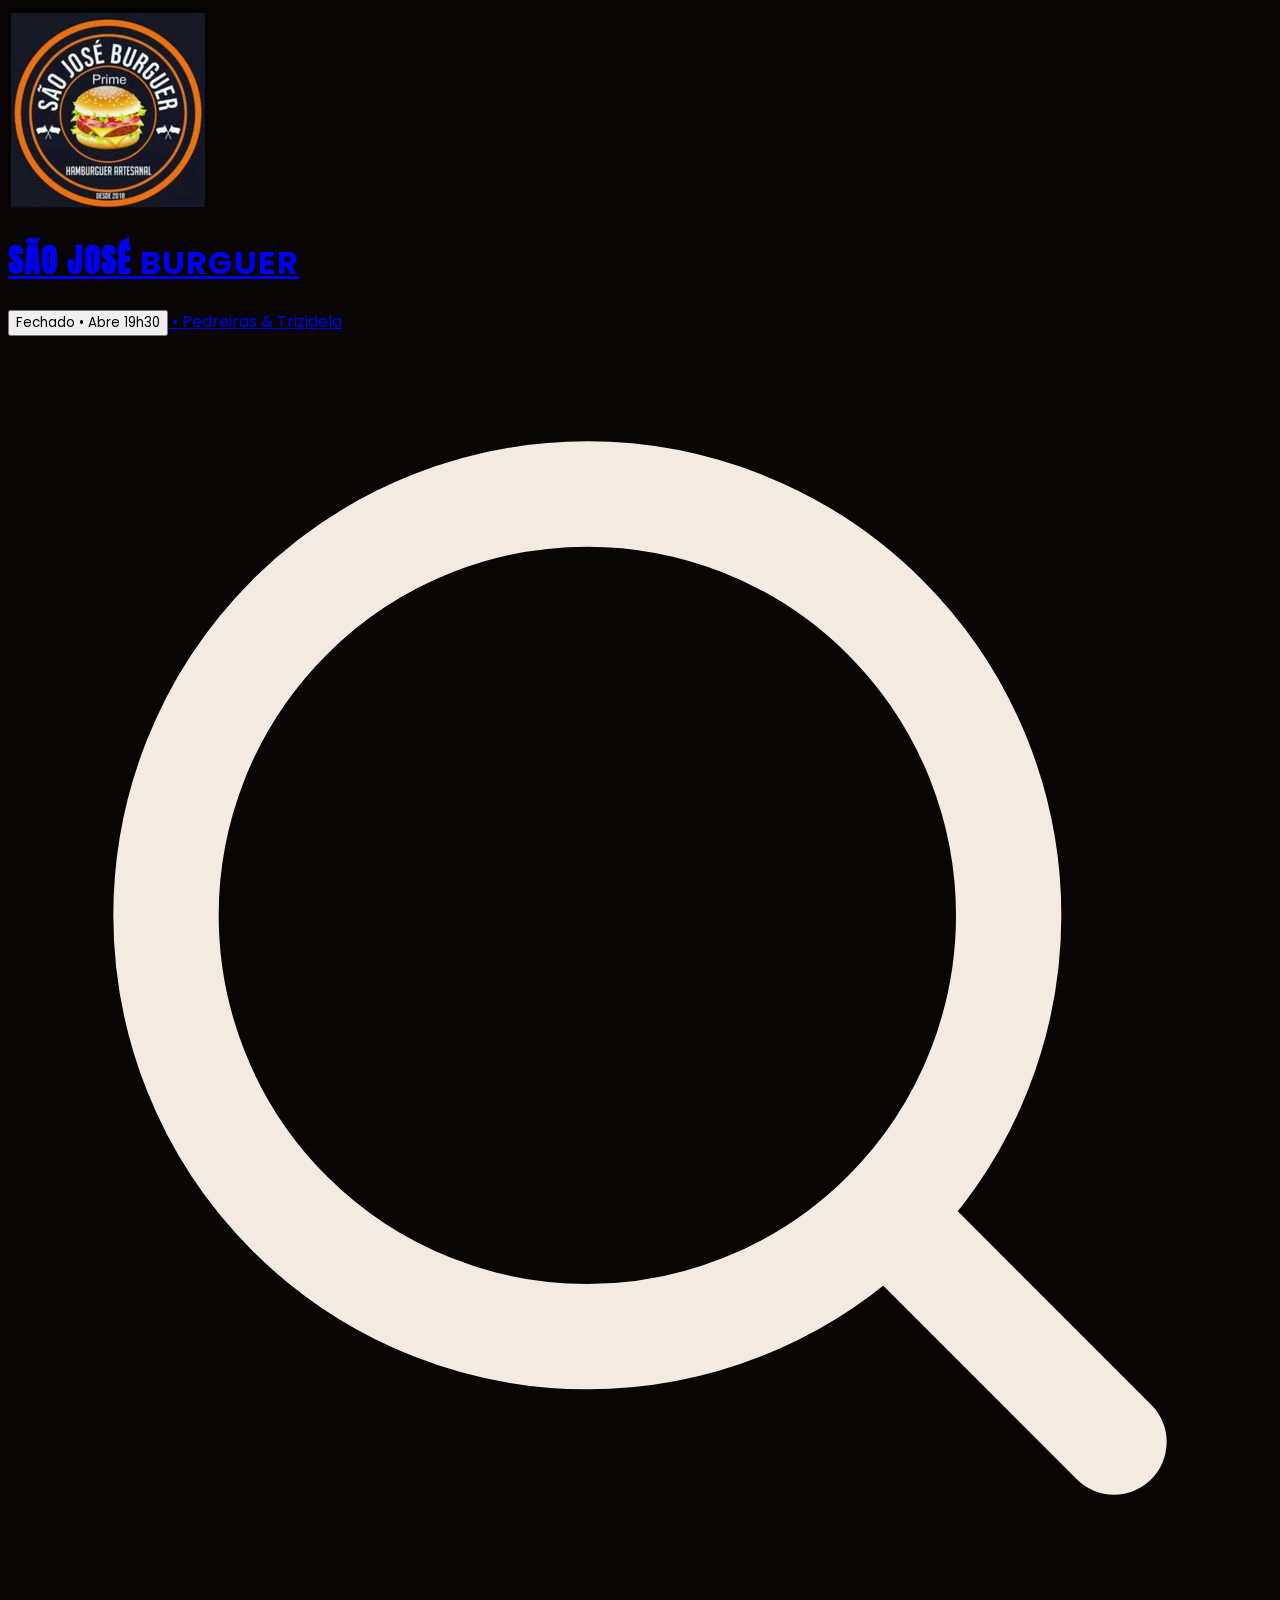
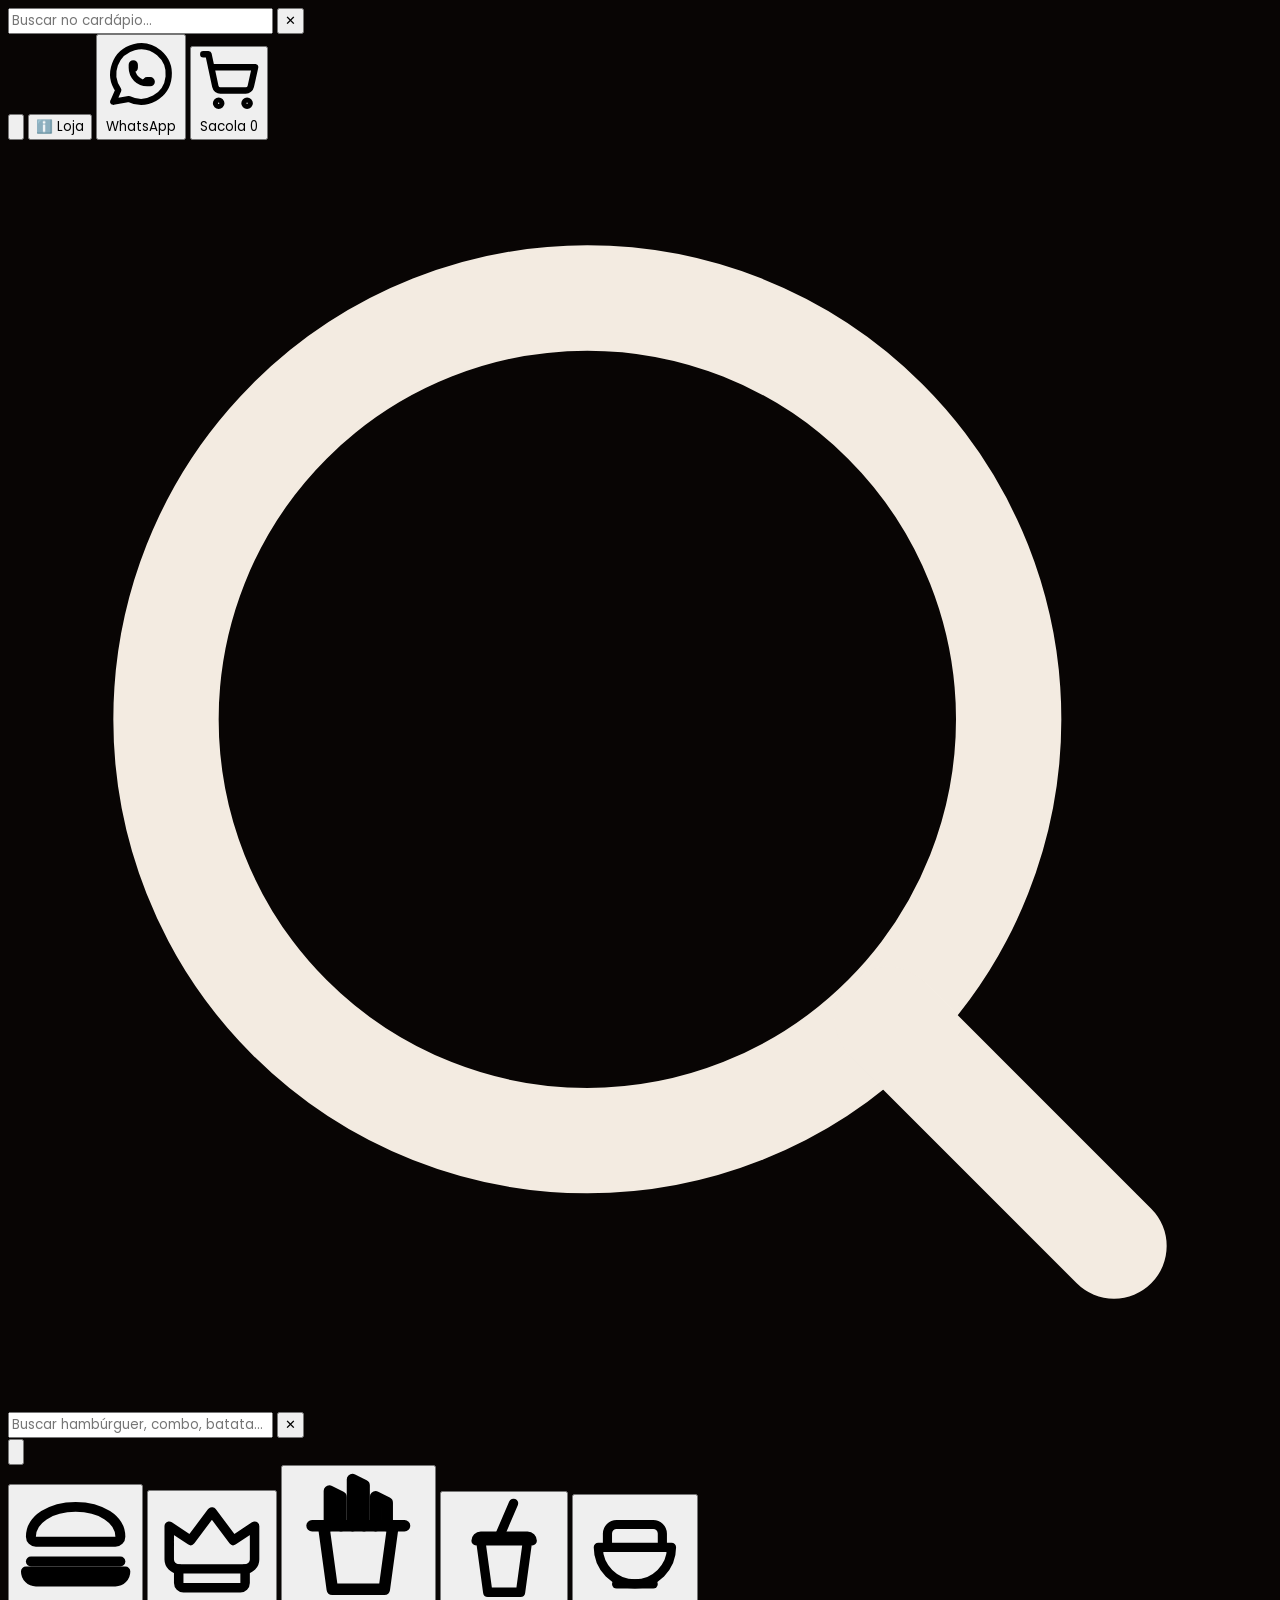
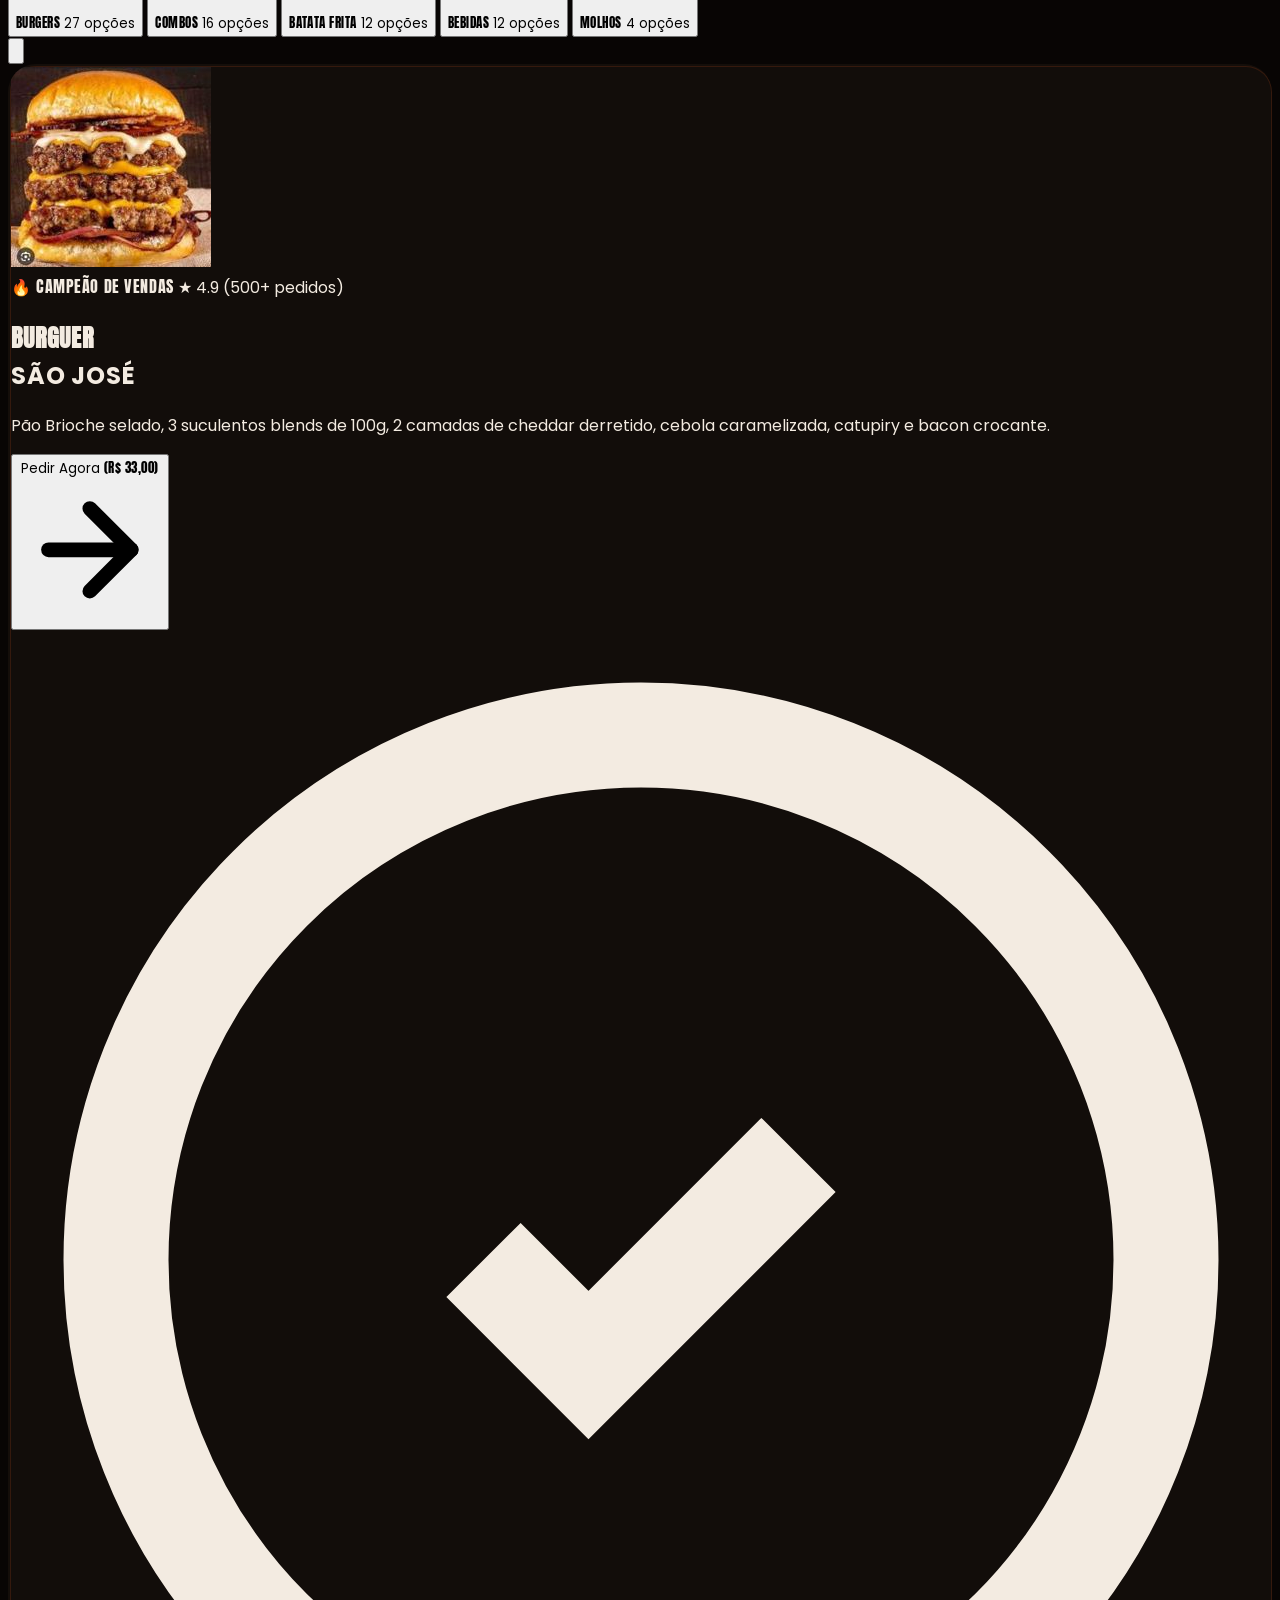
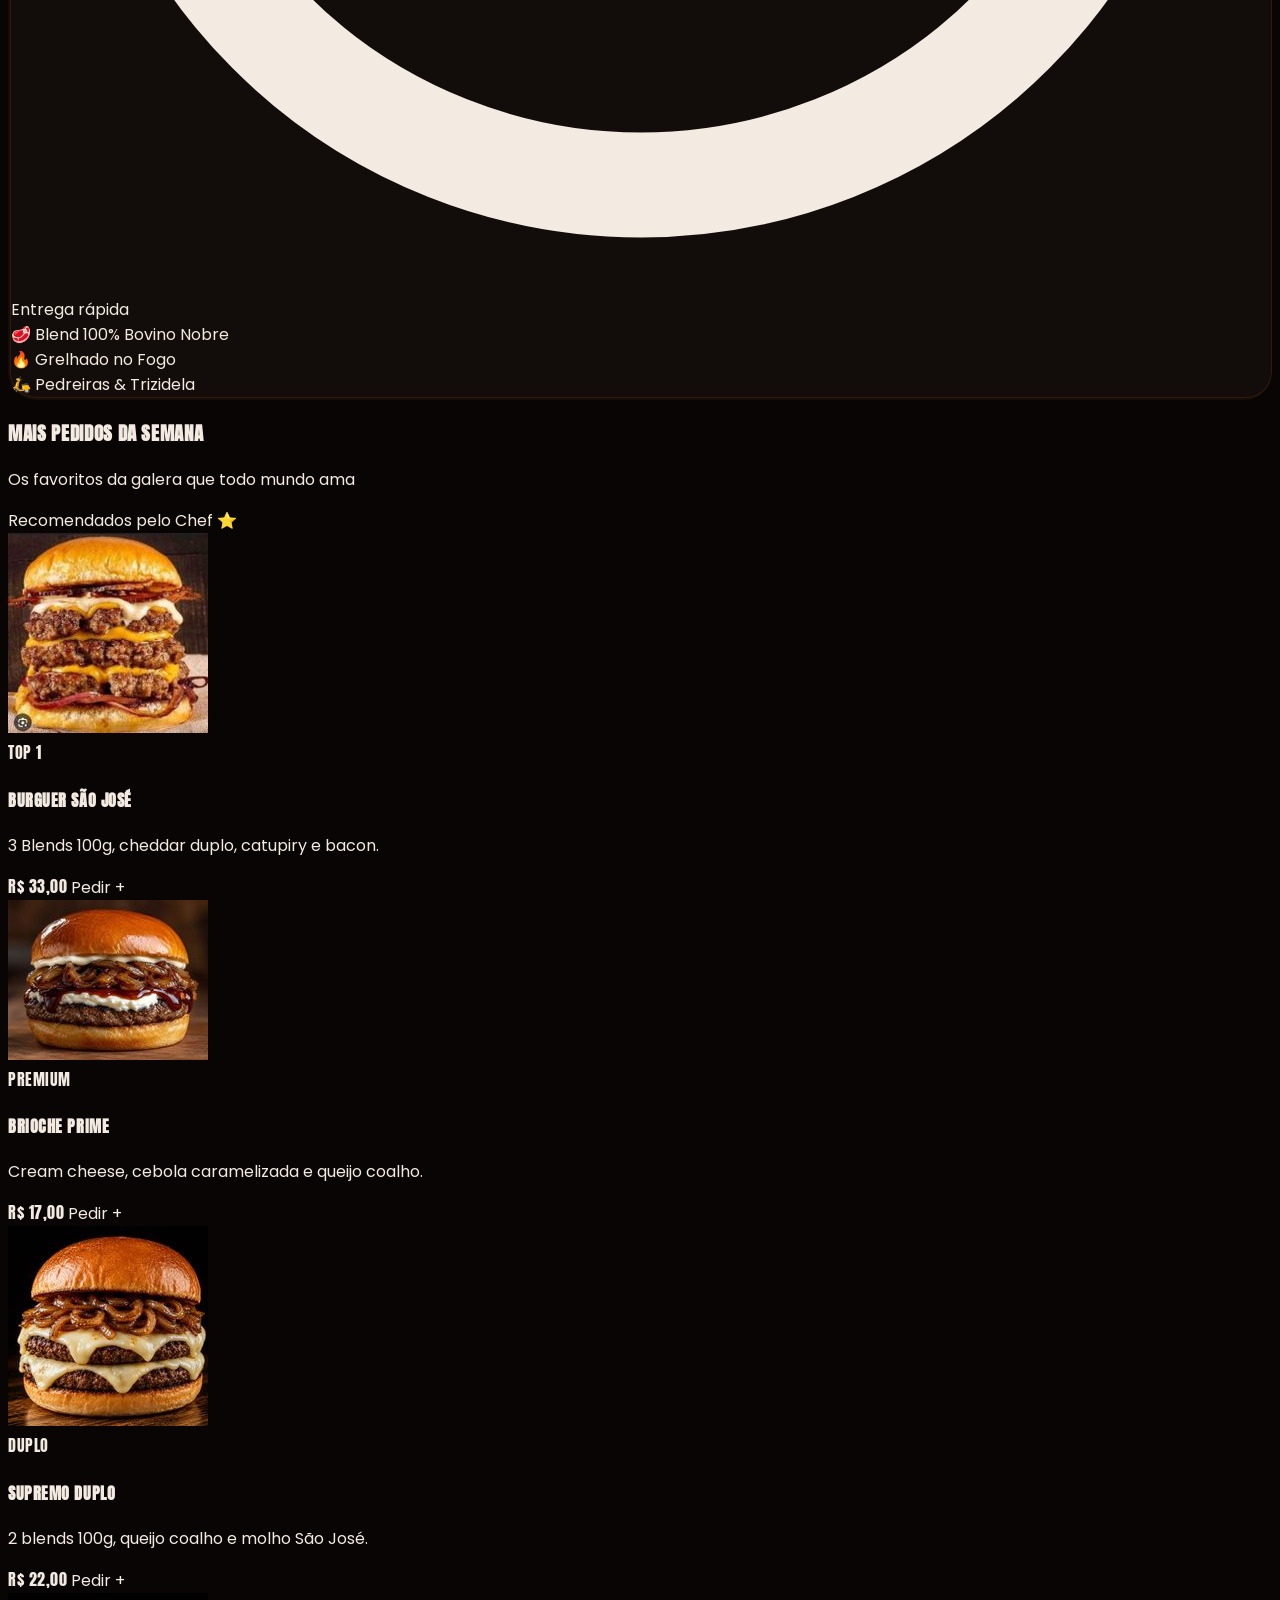
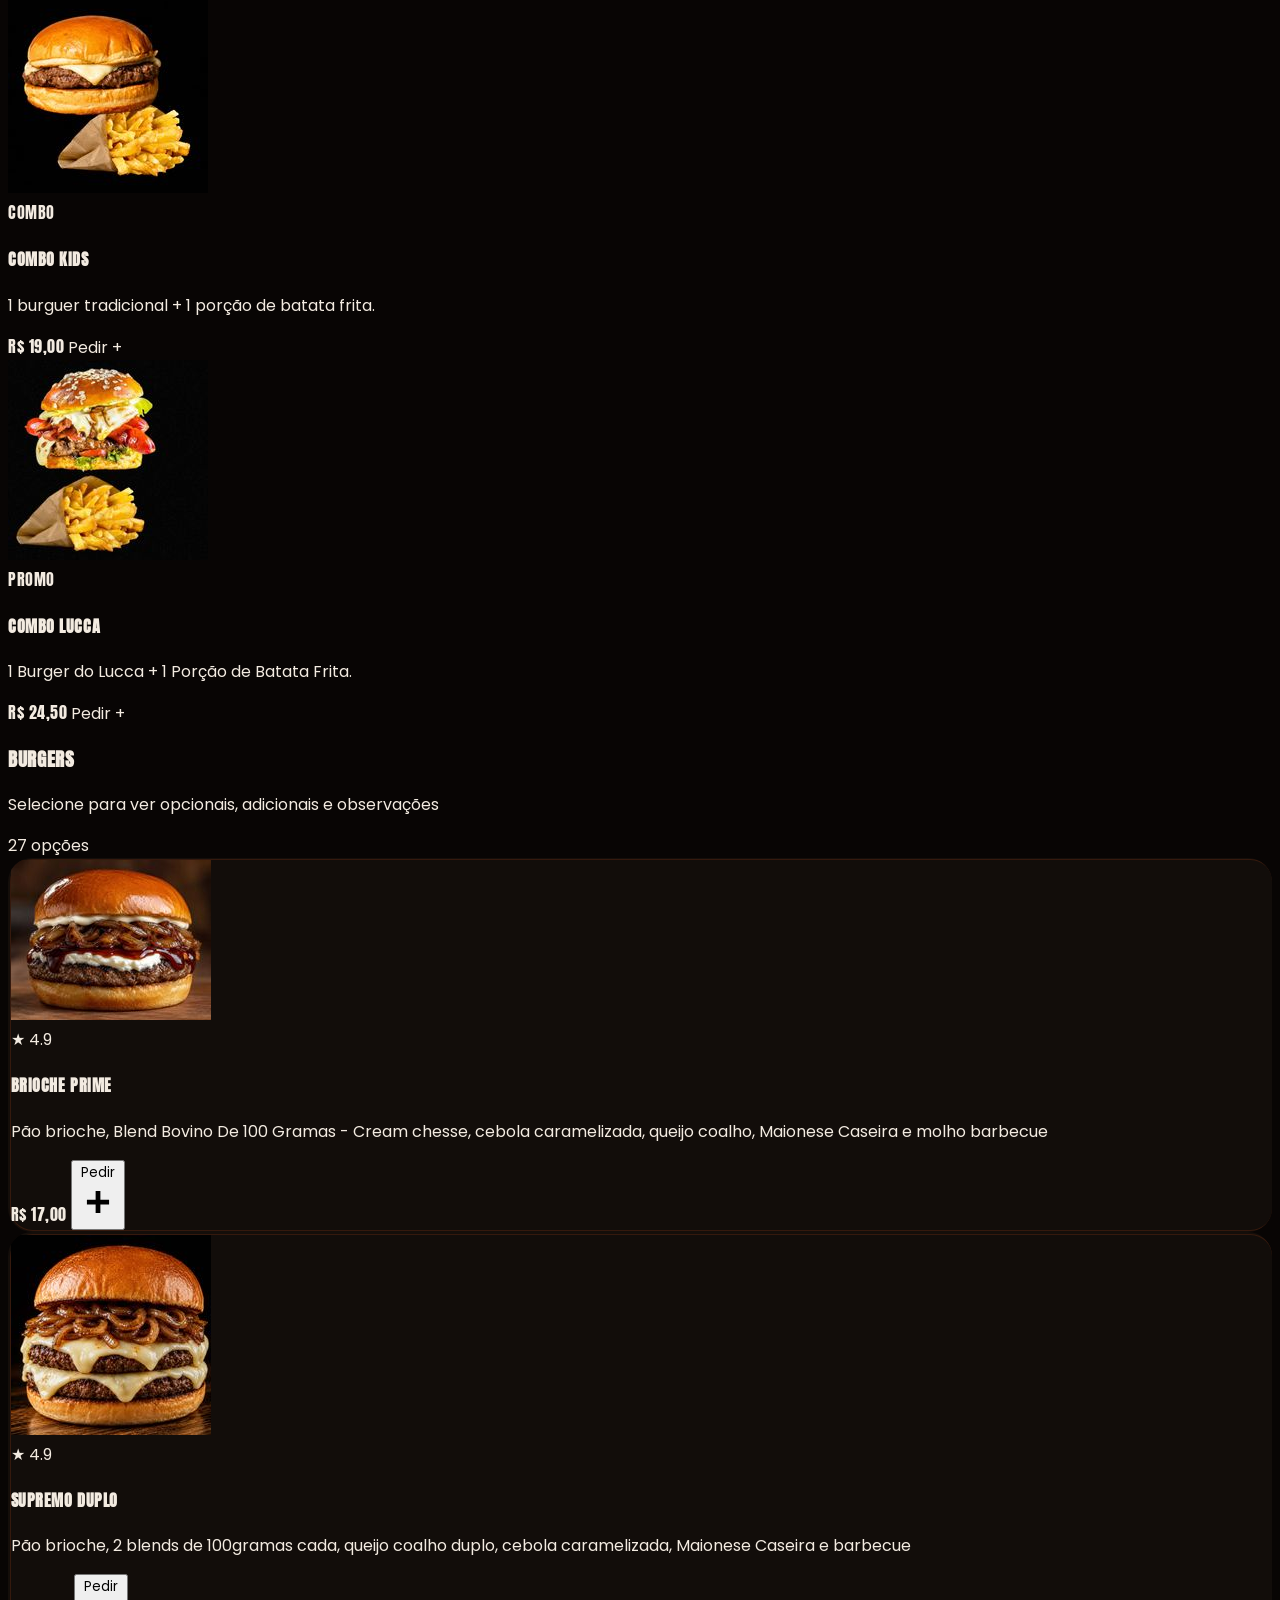
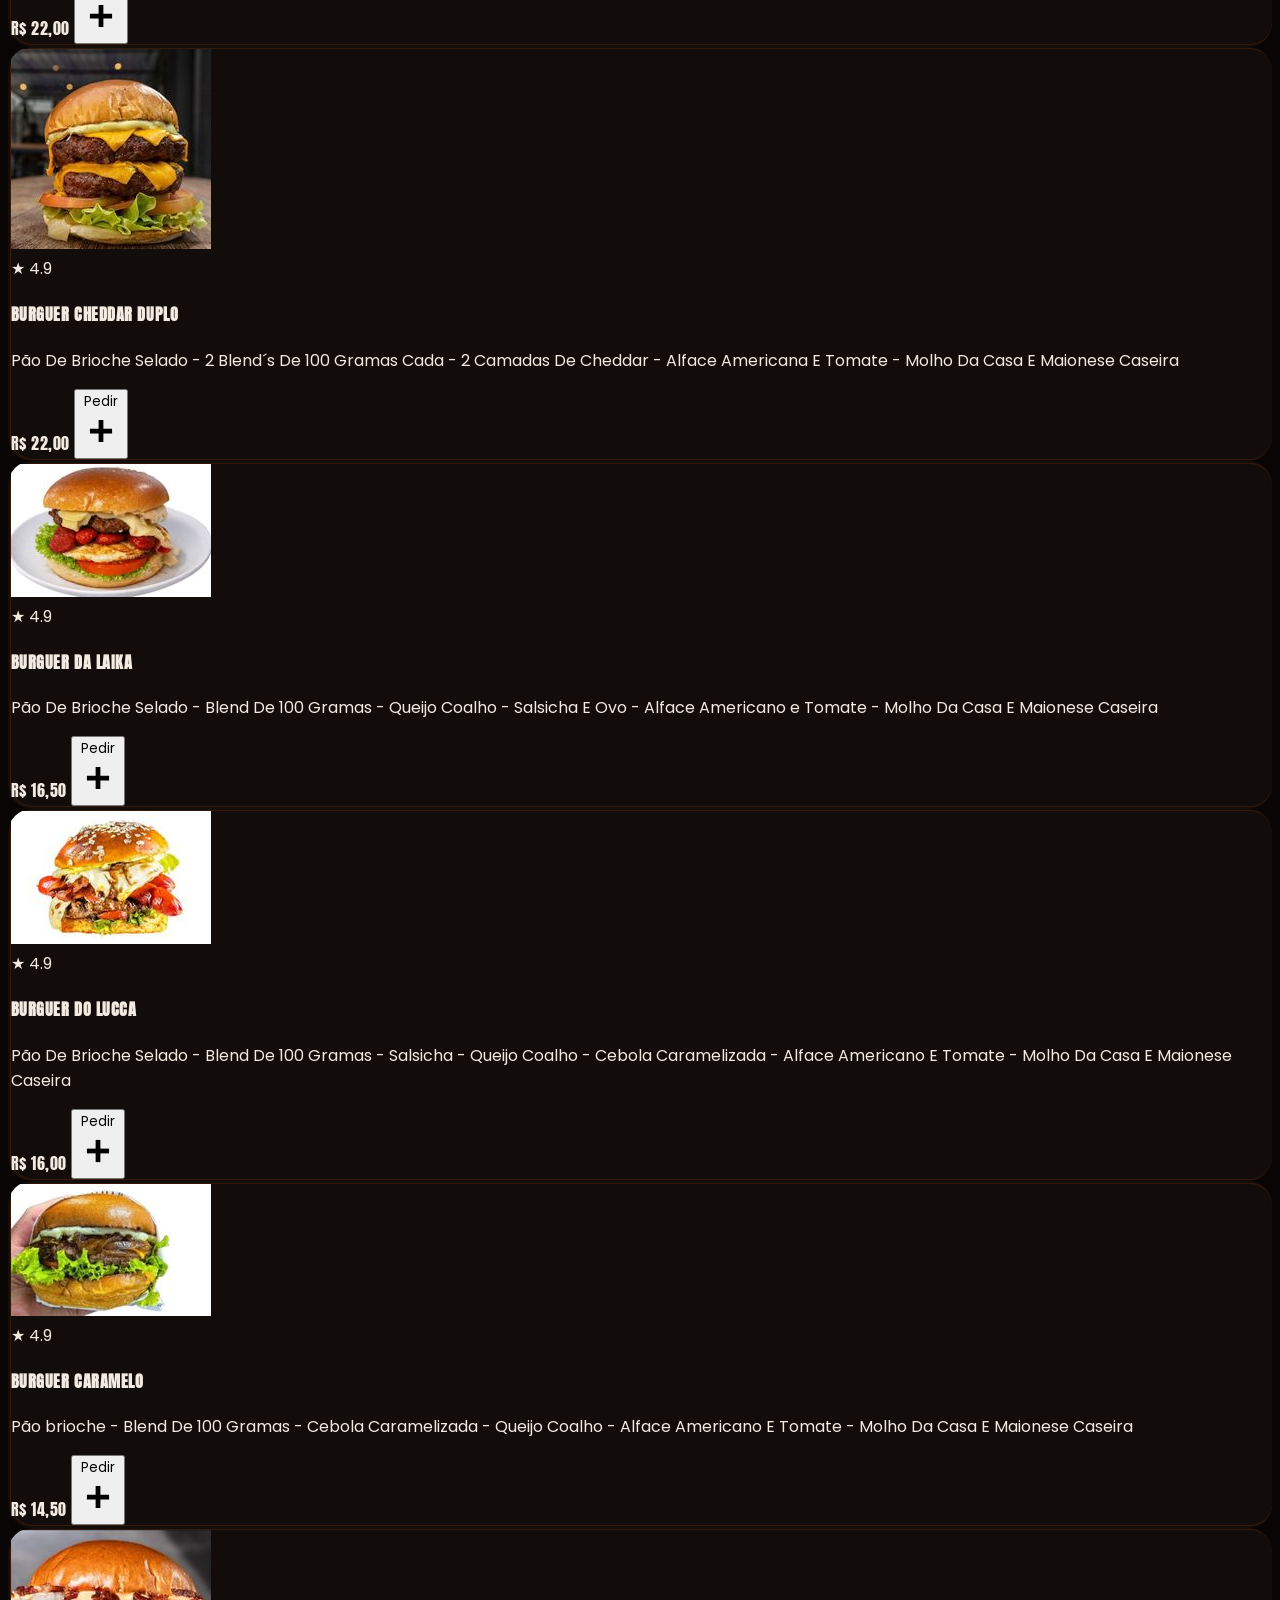
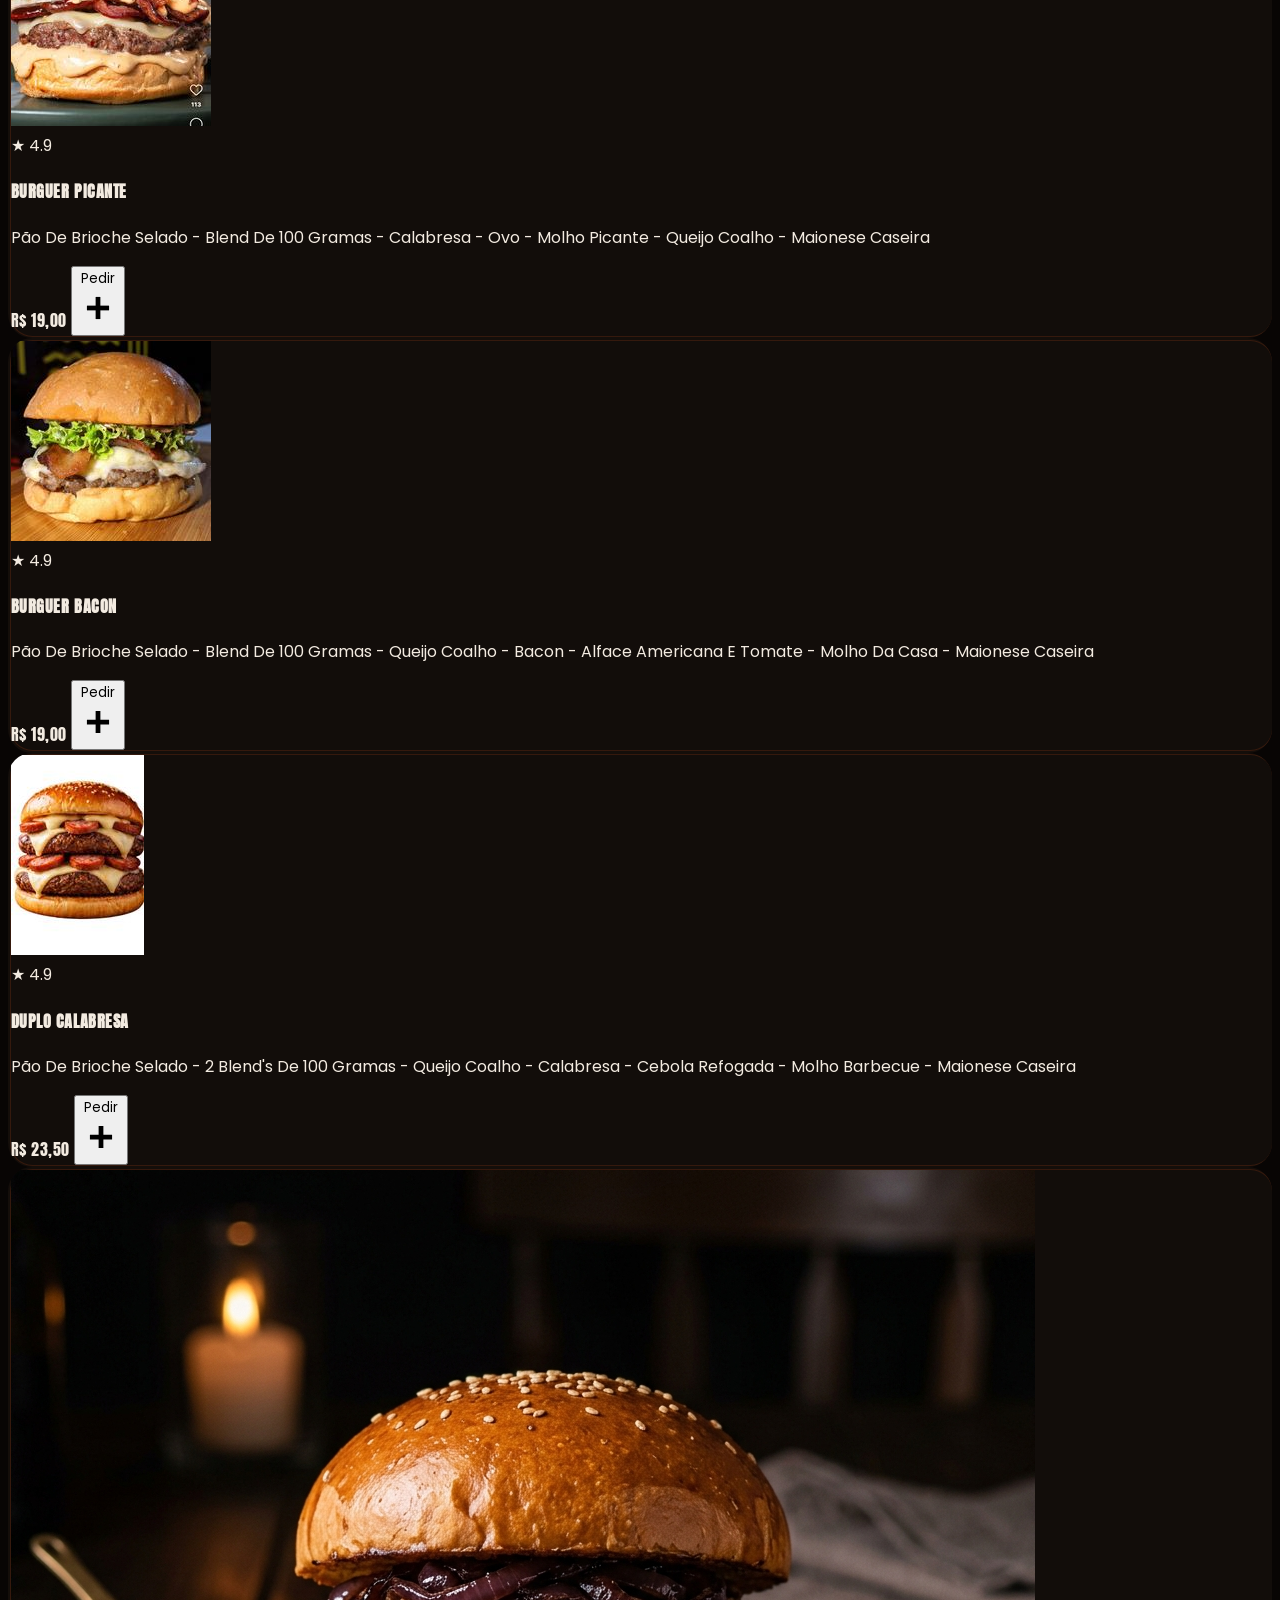
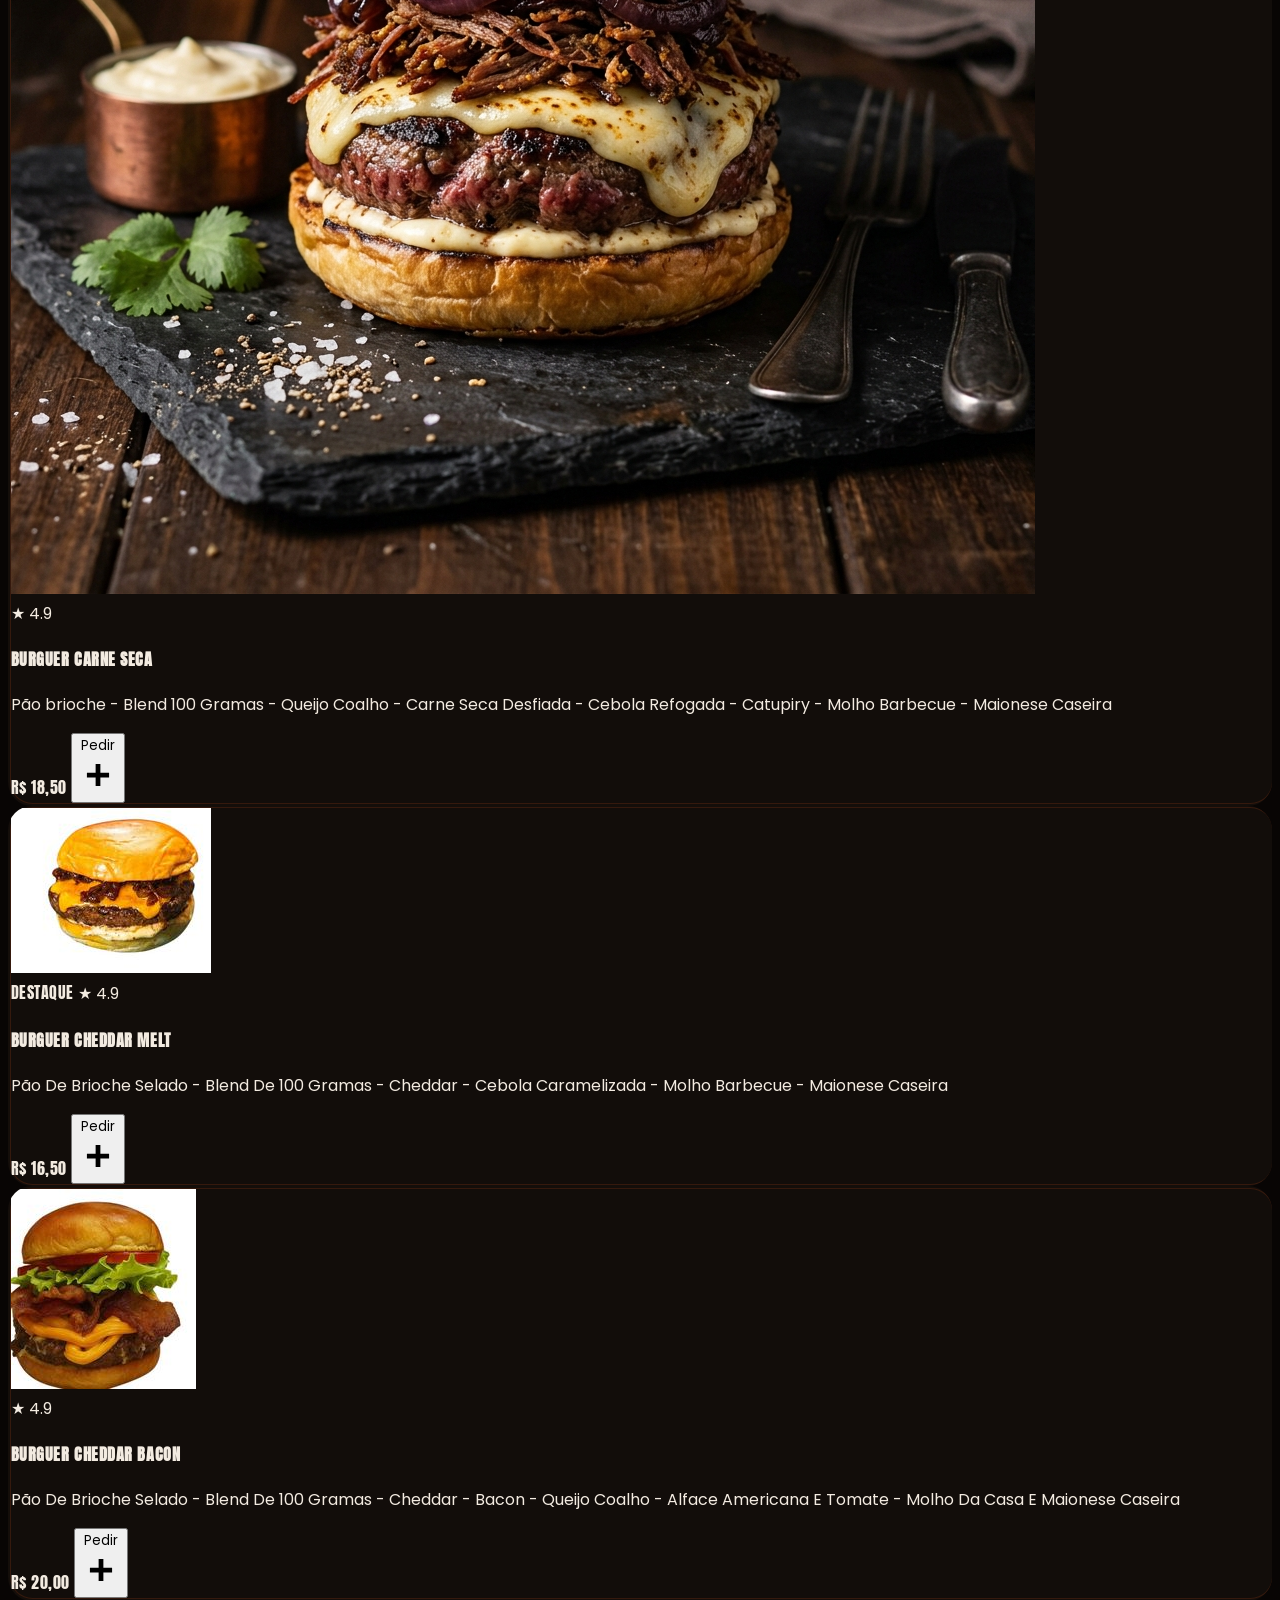
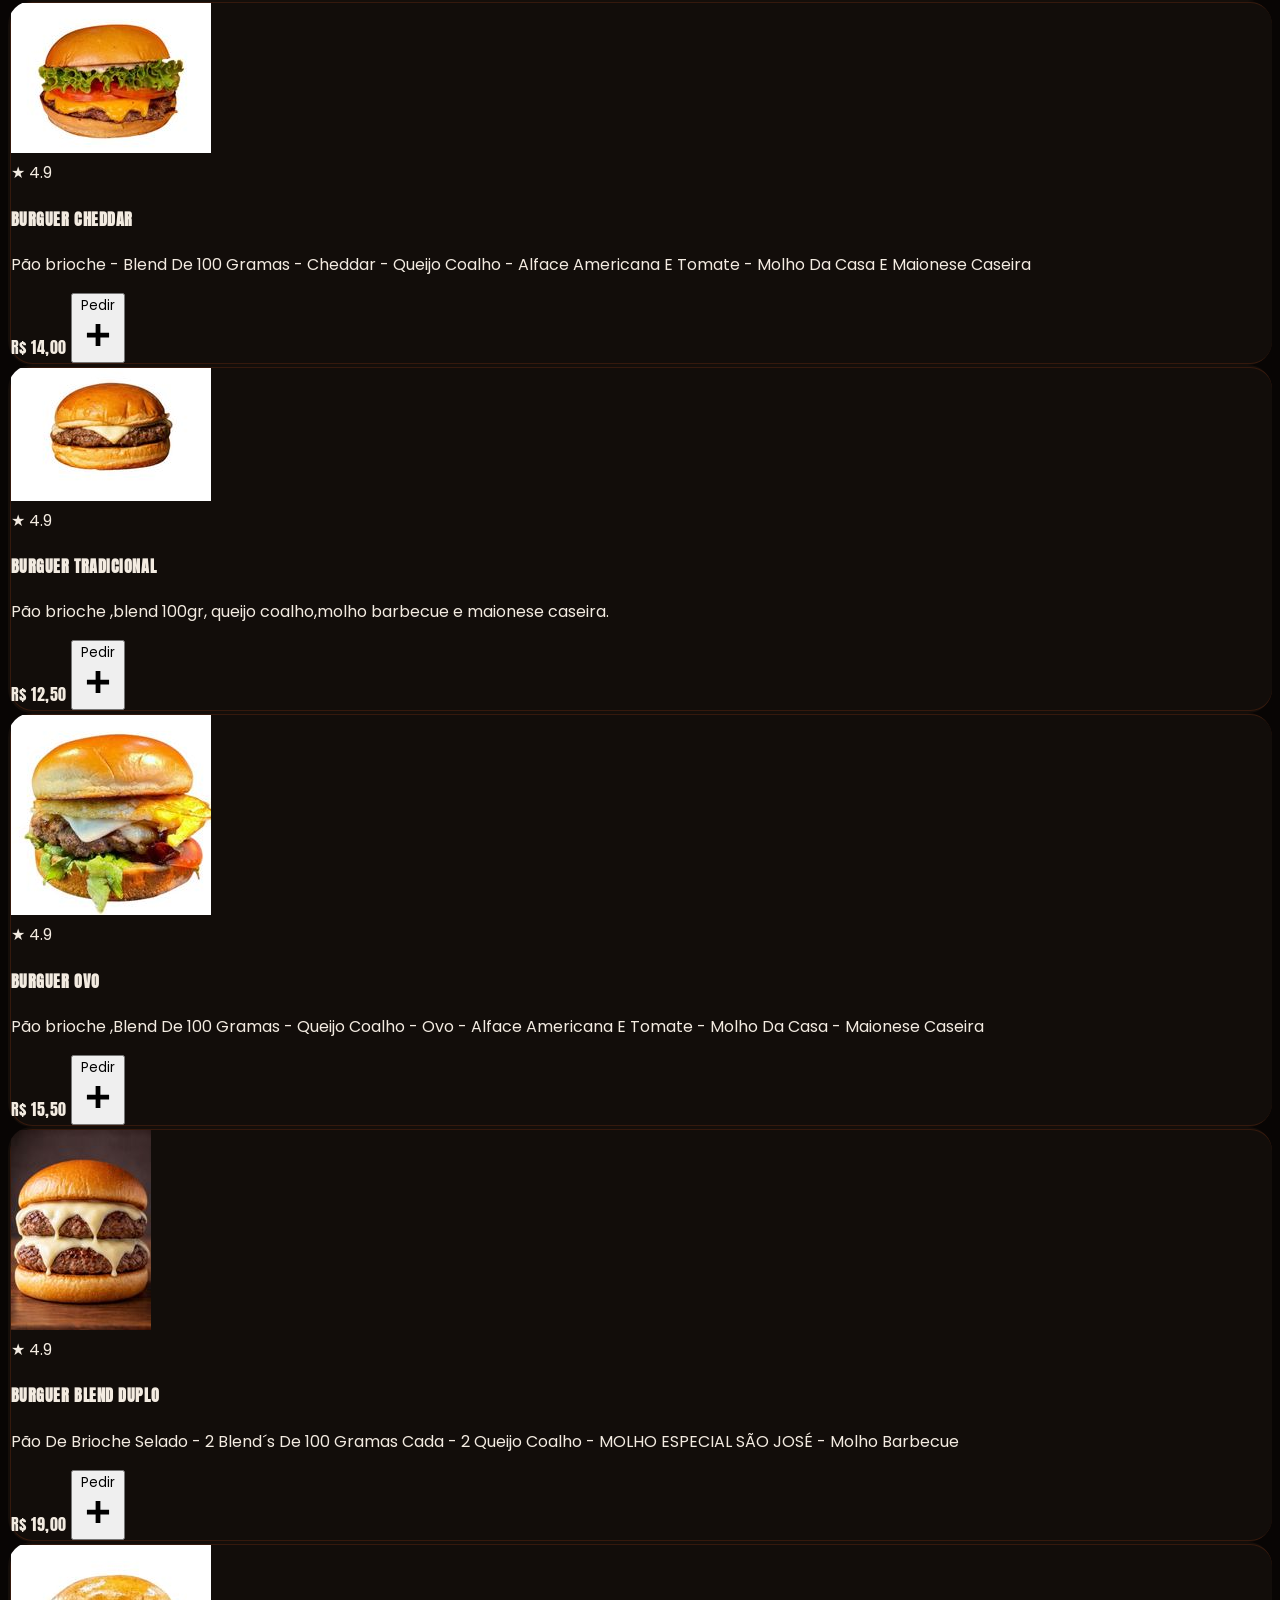
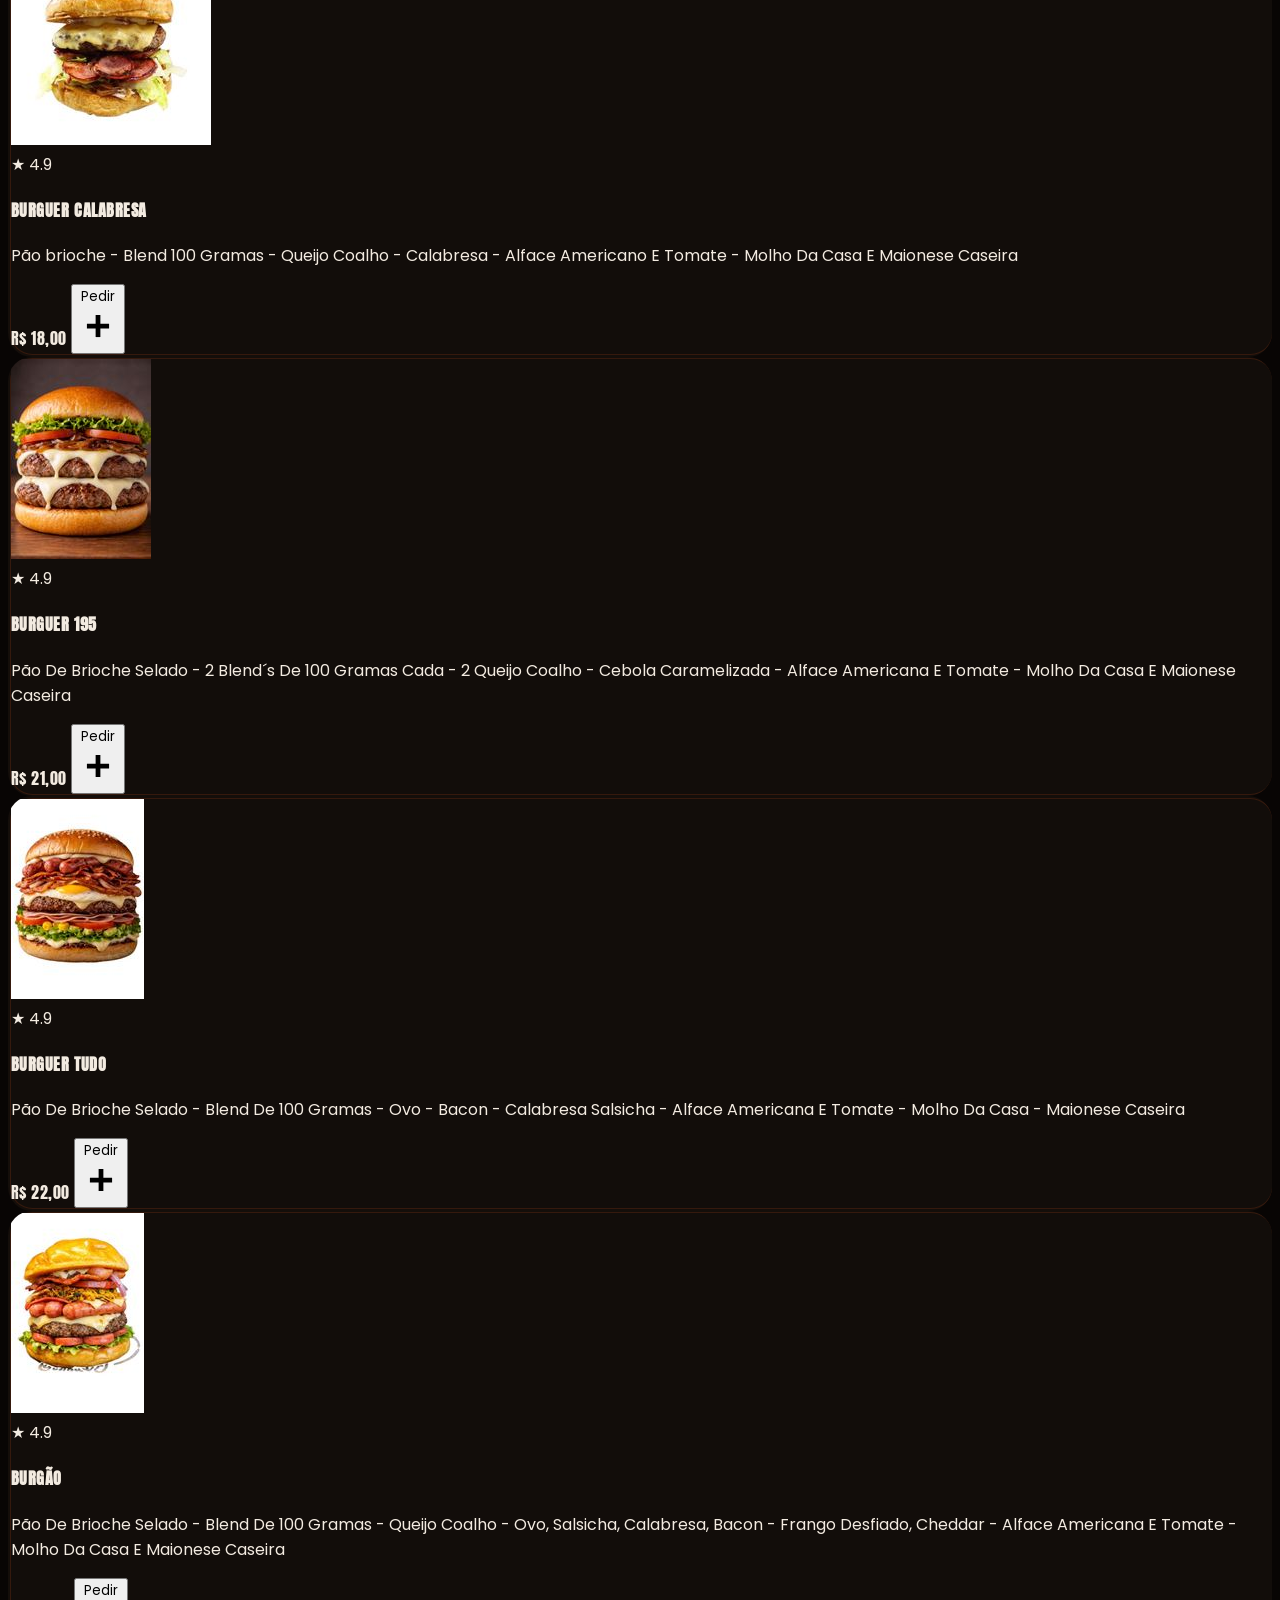
==== commit c45a6d38: "Reposition category bar to top sticky position and clean header layout eliminating visual clutter" ====
--- a/index.html
+++ b/index.html
@@ -258,29 +258,28 @@
     <div class="max-w-7xl mx-auto px-4 sm:px-6 lg:px-8 h-20 flex items-center justify-between gap-4">
       
       <!-- LOGO & BRAND INFO -->
-      <a href="#" class="flex items-center gap-3.5 group">
-        <div class="w-12 h-12 rounded-2xl overflow-hidden border border-white/15 bg-black/50 shadow-md flex items-center justify-center p-0.5 group-hover:scale-105 transition-transform">
+      <a href="#" class="flex items-center gap-2.5 sm:gap-3.5 group">
+        <div class="w-10 h-10 sm:w-12 sm:h-12 rounded-2xl overflow-hidden border border-white/15 bg-black/50 shadow-md flex items-center justify-center p-0.5 group-hover:scale-105 transition-transform flex-shrink-0">
           <img src="assets/906da31e40b234ed_s_C3_A3o_20jose_20burguer17365.jpg" alt="Logo São José Burguer" class="w-full h-full object-cover rounded-xl" onerror="this.src='assets/e8392808a1c7659c_favicon.png'" />
         </div>
         <div>
           <div class="flex items-center gap-2">
-            <h1 class="text-xl sm:text-2xl font-anton text-white tracking-wider leading-none">
+            <h1 class="text-lg sm:text-2xl font-anton text-white tracking-wider leading-none">
               SÃO JOSÉ <span class="text-brand-orange">BURGUER</span>
             </h1>
-            <button onclick="openStoreInfoModal()" id="header-status-badge" class="inline-flex items-center gap-1.5 px-2.5 py-1 rounded-full bg-emerald-500/15 hover:bg-emerald-500/25 border border-emerald-500/30 text-emerald-400 text-[10px] font-poppins font-bold transition-colors cursor-pointer" title="Ver Horários, PIX e Endereço">
+          </div>
+          <div class="mt-1 flex items-center gap-2">
+            <button onclick="openStoreInfoModal()" id="header-status-badge" class="inline-flex items-center gap-1.5 px-2 py-0.5 rounded-full bg-emerald-500/15 hover:bg-emerald-500/25 border border-emerald-500/30 text-emerald-400 text-[10px] font-poppins font-bold transition-colors cursor-pointer shadow-sm" title="Ver Horários, PIX e Endereço">
               <span class="w-1.5 h-1.5 rounded-full bg-emerald-400 animate-pulse"></span>
-              <span id="header-status-text">Verificando horário...</span>
-              <span class="text-xs">ℹ️</span>
+              <span id="header-status-text">Aberto até 23h30</span>
             </button>
-          </div>
-          <p class="text-[11px] text-stone-400 font-poppins font-medium mt-0.5 hidden sm:block">
-            Grelhado no fogo • Os melhores hambúrgueres da cidade
-          </p>
+            <span class="text-[11px] text-stone-400 font-poppins font-medium hidden md:inline">• Pedreiras & Trizidela</span>
+          </div>
         </div>
       </a>
 
       <!-- SEARCH BAR (DESKTOP) -->
-      <div class="hidden md:flex flex-1 max-w-md mx-6 relative items-center">
+      <div class="hidden md:flex flex-1 max-w-sm mx-4 relative items-center">
         <span class="absolute left-3.5 pointer-events-none text-stone-400">
           <svg class="w-4 h-4" viewBox="0 0 24 24" fill="none" stroke="currentColor" stroke-width="2" stroke-linecap="round" stroke-linejoin="round"><circle cx="11" cy="11" r="8"></circle><path d="m21 21-4.3-4.3"></path></svg>
         </span>
@@ -288,36 +287,36 @@
           type="text" 
           id="desktop-search-input"
           oninput="handleSearch(this.value)"
-          placeholder="Buscar hambúrguer, combo, batata frita..." 
-          class="w-full bg-white/5 dark:bg-white/5 border border-white/10 dark:border-white/10 rounded-2xl pl-10 pr-10 py-2.5 text-xs font-poppins text-white placeholder-stone-400 focus:outline-none focus:border-brand-orange transition-colors"
+          placeholder="Buscar no cardápio..." 
+          class="w-full bg-white/5 border border-white/10 rounded-2xl pl-10 pr-10 py-2.5 text-xs font-poppins text-white placeholder-stone-400 focus:outline-none focus:border-brand-orange transition-colors"
         />
         <button id="desktop-clear-search-btn" onclick="clearSearch()" class="hidden absolute right-3 text-stone-400 hover:text-white text-xs bg-white/10 rounded-full w-5 h-5 flex items-center justify-center">✕</button>
       </div>
 
       <!-- ACTIONS: TEMA, INFO, WHATSAPP & SACOLA -->
-      <div class="flex items-center gap-2 sm:gap-3">
+      <div class="flex items-center gap-1.5 sm:gap-2.5">
         
         <!-- Toggle Modo Claro / Escuro -->
-        <button onclick="toggleTheme()" class="w-11 h-11 rounded-2xl bg-white/5 border border-white/10 hover:border-brand-orange text-stone-300 flex items-center justify-center shadow-sm active:scale-95 transition-all" aria-label="Alternar Tema" title="Alternar Modo Claro/Escuro">
+        <button onclick="toggleTheme()" class="w-10 h-10 sm:w-11 sm:h-11 rounded-2xl bg-white/5 border border-white/10 hover:border-brand-orange text-stone-300 flex items-center justify-center shadow-sm active:scale-95 transition-all" aria-label="Alternar Tema" title="Alternar Modo Claro/Escuro">
           <span id="theme-icon-container">
-            <svg class="w-5 h-5 text-amber-400" viewBox="0 0 24 24" fill="none" stroke="currentColor" stroke-width="2" stroke-linecap="round" stroke-linejoin="round"><circle cx="12" cy="12" r="4"></circle><path d="M12 2v2"></path><path d="M12 20v2"></path><path d="m4.93 4.93 1.41 1.41"></path><path d="m17.66 17.66 1.41 1.41"></path><path d="M2 12h2"></path><path d="M20 12h2"></path><path d="m6.34 17.66-1.41 1.41"></path><path d="m19.07 4.93-1.41 1.41"></path></svg>
+            <svg class="w-4 h-4 sm:w-5 sm:h-5 text-amber-400" viewBox="0 0 24 24" fill="none" stroke="currentColor" stroke-width="2" stroke-linecap="round" stroke-linejoin="round"><circle cx="12" cy="12" r="4"></circle><path d="M12 2v2"></path><path d="M12 20v2"></path><path d="m4.93 4.93 1.41 1.41"></path><path d="m17.66 17.66 1.41 1.41"></path><path d="M2 12h2"></path><path d="M20 12h2"></path><path d="m6.34 17.66-1.41 1.41"></path><path d="m19.07 4.93-1.41 1.41"></path></svg>
           </span>
         </button>
 
         <!-- Informações da Loja Modal Trigger -->
-        <button onclick="openStoreInfoModal()" class="flex items-center gap-1.5 px-3.5 py-2.5 rounded-2xl bg-white/5 hover:bg-white/10 text-stone-200 border border-white/10 hover:border-brand-orange transition-all font-poppins text-xs font-semibold shadow-sm active:scale-95" title="Ver Horários, PIX e Endereço">
+        <button onclick="openStoreInfoModal()" class="w-10 h-10 sm:w-auto sm:px-3.5 sm:py-2.5 rounded-2xl bg-white/5 hover:bg-white/10 text-stone-200 border border-white/10 hover:border-brand-orange transition-all font-poppins text-xs font-semibold shadow-sm active:scale-95 flex items-center justify-center gap-1.5" title="Ver Horários, PIX e Endereço">
           <span class="text-sm">ℹ️</span>
-          <span class="hidden sm:inline">Informações</span>
+          <span class="hidden lg:inline">Loja</span>
         </button>
 
         <!-- WhatsApp Direto -->
-        <button onclick="contactWhatsApp()" class="hidden md:flex items-center gap-2 px-3.5 py-2.5 rounded-2xl bg-emerald-500/10 hover:bg-emerald-500/20 text-emerald-400 border border-emerald-500/20 transition-all font-poppins text-xs font-semibold">
+        <button onclick="contactWhatsApp()" class="hidden xl:flex items-center gap-2 px-3.5 py-2.5 rounded-2xl bg-emerald-500/10 hover:bg-emerald-500/20 text-emerald-400 border border-emerald-500/20 transition-all font-poppins text-xs font-semibold">
           <svg class="w-4 h-4" viewBox="0 0 24 24" fill="none" stroke="currentColor" stroke-width="2" stroke-linecap="round" stroke-linejoin="round"><path d="M3 21l1.65-3.8a9 9 0 1 1 3.4 2.9L3 21"></path><path d="M9 10a.5.5 0 0 0 1 0V9a.5.5 0 0 0-1 0v1a5 5 0 0 0 5 5h1a.5.5 0 0 0 0-1h-1a.5.5 0 0 0 0 1"></path></svg>
-          <span>(99) 99104-0222</span>
+          <span>WhatsApp</span>
         </button>
 
         <!-- Botão Sacola -->
-        <button onclick="toggleCartDrawer()" class="relative flex items-center gap-2 bg-gradient-to-r from-orange-500 to-orange-600 hover:brightness-110 text-white px-4 py-2.5 rounded-2xl shadow-orange-glow active:scale-95 transition-all font-poppins text-xs font-bold" aria-label="Sacola de Pedidos">
+        <button onclick="toggleCartDrawer()" class="relative flex items-center gap-2 bg-gradient-to-r from-orange-500 to-orange-600 hover:brightness-110 text-white px-3.5 sm:px-4 py-2 sm:py-2.5 rounded-2xl shadow-orange-glow active:scale-95 transition-all font-poppins text-xs font-bold" aria-label="Sacola de Pedidos">
           <svg class="w-4 h-4" viewBox="0 0 24 24" fill="none" stroke="currentColor" stroke-width="2.5" stroke-linecap="round" stroke-linejoin="round"><circle cx="8" cy="21" r="1"></circle><circle cx="19" cy="21" r="1"></circle><path d="M2.05 2.05h2l2.66 12.42a2 2 0 0 0 2 1.58h9.78a2 2 0 0 0 1.95-1.57l1.65-7.43H5.12"></path></svg>
           <span class="hidden sm:inline">Sacola</span>
           <span id="nav-cart-badge" class="bg-black/30 text-white text-[11px] font-black px-2 py-0.5 rounded-full border border-white/20">0</span>
@@ -347,16 +346,51 @@
   <!-- ========================================================================= -->
   <!-- MAIN CONTENT CONTAINER -->
   <!-- ========================================================================= -->
-  <main class="flex-1 max-w-7xl w-full mx-auto px-4 sm:px-6 lg:px-8 py-6 sm:py-8 space-y-10 relative z-10">
+  <main class="flex-1 max-w-7xl w-full mx-auto px-4 sm:px-6 lg:px-8 py-4 sm:py-6 space-y-8 relative z-10">
 
     <!-- ========================================================================= -->
-    <!-- 2. HERO FEATURED BANNER (BURGUER SÃO JOSÉ) -->
+    <!-- 2. CATEGORIAS DE NAVEGAÇÃO / FILTROS (STICKY NO TOPO - ACESSO IMEDIATO) -->
     <!-- ========================================================================= -->
-    <section onclick="openProductById('6a8f2939efa864ebad3960cf')" class="star-border-container star-border-dark electric-card cursor-pointer group">
+    <section class="sticky top-20 z-40 bg-[#080504]/95 dark:bg-[#080504]/95 backdrop-blur-xl py-3 -mx-4 px-4 sm:-mx-6 sm:px-6 lg:-mx-8 lg:px-8 border-y border-white/10 shadow-lg">
+      <div class="max-w-7xl mx-auto flex items-center justify-between gap-3">
+        
+        <!-- BOTÃO ROLAR ESQUERDA -->
+        <button 
+          onclick="scrollCategories(-250)" 
+          class="hidden sm:flex w-9 h-9 rounded-xl bg-white/5 hover:bg-brand-orange text-white border border-white/10 items-center justify-center shadow-md active:scale-90 transition-all flex-shrink-0"
+          aria-label="Rolar para esquerda"
+        >
+          <svg class="w-4 h-4" viewBox="0 0 24 24" fill="none" stroke="currentColor" stroke-width="2.5" stroke-linecap="round" stroke-linejoin="round"><path d="m15 18-6-6 6-6"></path></svg>
+        </button>
+
+        <!-- CONTAINER DAS CATEGORIAS -->
+        <div 
+          id="categories-pills-bar" 
+          class="flex items-center gap-2.5 sm:gap-3 overflow-x-auto no-scrollbar py-1 scroll-smooth w-full select-none"
+        >
+          <!-- Injetado dinamicamente via Javascript -->
+        </div>
+
+        <!-- BOTÃO ROLAR DIREITA -->
+        <button 
+          onclick="scrollCategories(250)" 
+          class="hidden sm:flex w-9 h-9 rounded-xl bg-white/5 hover:bg-brand-orange text-white border border-white/10 items-center justify-center shadow-md active:scale-90 transition-all flex-shrink-0"
+          aria-label="Rolar para direita"
+        >
+          <svg class="w-4 h-4" viewBox="0 0 24 24" fill="none" stroke="currentColor" stroke-width="2.5" stroke-linecap="round" stroke-linejoin="round"><path d="m9 18 6-6-6-6"></path></svg>
+        </button>
+
+      </div>
+    </section>
+
+    <!-- ========================================================================= -->
+    <!-- 3. HERO FEATURED BANNER (BURGUER SÃO JOSÉ) -->
+    <!-- ========================================================================= -->
+    <section onclick="openProductById('6a8f2939efa864ebad3960cf')" class="star-border-container star-border-dark electric-card cursor-pointer group rounded-3xl overflow-hidden shadow-2xl">
       <div class="border-gradient-bottom"></div>
       <div class="border-gradient-top"></div>
 
-      <div class="inner-content p-6 sm:p-10 relative overflow-hidden text-white min-h-[260px] sm:min-h-[320px] flex flex-col justify-between">
+      <div class="inner-content p-6 sm:p-10 relative overflow-hidden text-white min-h-[240px] sm:min-h-[300px] flex flex-col justify-between">
         <div class="absolute inset-0 bg-gradient-to-r from-red-950/70 via-[#140E0A]/90 to-amber-950/60 pointer-events-none"></div>
 
         <!-- FOTO DO HAMBÚRGUER COM DROP SHADOW & HOVER ZOOM -->
@@ -371,7 +405,7 @@
 
         <!-- TEXTOS DO HERO -->
         <div class="relative z-10 max-w-xl">
-          <div class="flex items-center gap-2 mb-3">
+          <div class="flex items-center gap-2 mb-2">
             <span class="inline-flex items-center gap-1.5 bg-brand-orange text-white text-[10px] sm:text-xs font-anton tracking-wider uppercase px-3 py-1 rounded-full shadow-md">
               🔥 CAMPEÃO DE VENDAS
             </span>
@@ -380,17 +414,17 @@
             </span>
           </div>
 
-          <h2 class="text-3xl sm:text-5xl md:text-6xl font-anton leading-none tracking-wide text-white mb-2 sm:mb-3 drop-shadow">
+          <h2 class="text-2xl sm:text-5xl md:text-6xl font-anton leading-none tracking-wide text-white mb-2 sm:mb-3 drop-shadow">
             BURGUER <br /><span class="text-brand-orange">SÃO JOSÉ</span>
           </h2>
 
-          <p class="text-xs sm:text-sm md:text-base text-stone-300 font-poppins font-normal leading-relaxed mb-6 max-w-md">
-            Pão Brioche selado, 3 suculentos blends de 100g grelhados no fogo, 2 camadas de cheddar derretido, cebola caramelizada, catupiry cremoso e bacon crocante.
+          <p class="text-xs sm:text-sm text-stone-300 font-poppins font-normal leading-relaxed mb-5 max-w-md">
+            Pão Brioche selado, 3 suculentos blends de 100g, 2 camadas de cheddar derretido, cebola caramelizada, catupiry e bacon crocante.
           </p>
 
           <div class="flex flex-wrap items-center gap-3">
             <button 
-              class="bg-gradient-to-r from-orange-500 to-orange-600 hover:brightness-110 text-white text-xs sm:text-sm font-poppins font-bold px-6 py-3.5 rounded-full inline-flex items-center gap-2 shadow-orange-glow active:scale-95 transition-all border-t border-white/20"
+              class="bg-gradient-to-r from-orange-500 to-orange-600 hover:brightness-110 text-white text-xs sm:text-sm font-poppins font-bold px-6 py-3 rounded-full inline-flex items-center gap-2 shadow-orange-glow active:scale-95 transition-all border-t border-white/20"
             >
               <span>Pedir Agora</span>
               <span class="font-anton text-base ml-1">(R$ 33,00)</span>
@@ -399,24 +433,24 @@
 
             <span class="text-[11px] sm:text-xs text-stone-400 font-poppins flex items-center gap-1">
               <svg class="w-4 h-4 text-emerald-400" viewBox="0 0 24 24" fill="none" stroke="currentColor" stroke-width="2"><circle cx="12" cy="12" r="10"/><path d="m9 12 2 2 4-4"/></svg>
-              Entrega rápida & quentinho
+              Entrega rápida
             </span>
           </div>
         </div>
 
         <!-- BADGES INFERIORES -->
-        <div class="relative z-10 flex items-center gap-6 mt-6 pt-4 border-t border-white/10 text-stone-400 text-xs font-poppins">
+        <div class="relative z-10 flex items-center gap-6 mt-4 pt-3 border-t border-white/10 text-stone-400 text-xs font-poppins">
           <div class="flex items-center gap-2">
-            <span class="text-lg">🥩</span>
-            <span class="hidden sm:inline font-medium">Blend 100% Bovino Nobre</span>
+            <span class="text-base">🥩</span>
+            <span class="font-medium text-[11px]">Blend 100% Bovino Nobre</span>
           </div>
           <div class="flex items-center gap-2">
-            <span class="text-lg">🔥</span>
-            <span class="hidden sm:inline font-medium">Grelhado no Fogo</span>
+            <span class="text-base">🔥</span>
+            <span class="font-medium text-[11px]">Grelhado no Fogo</span>
           </div>
           <div class="flex items-center gap-2">
-            <span class="text-lg">🛵</span>
-            <span class="hidden sm:inline font-medium">Delivery em São José</span>
+            <span class="text-base">🛵</span>
+            <span class="font-medium text-[11px]">Pedreiras & Trizidela</span>
           </div>
         </div>
 
@@ -424,7 +458,7 @@
     </section>
 
     <!-- ========================================================================= -->
-    <!-- 3. MAIS PEDIDOS DA SEMANA (CARROSSEL / GRID DE DESTAQUES) -->
+    <!-- 4. MAIS PEDIDOS DA SEMANA (CARROSSEL / GRID DE DESTAQUES) -->
     <!-- ========================================================================= -->
     <section class="space-y-4">
       <div class="flex items-center justify-between">
@@ -534,41 +568,6 @@
             </div>
           </div>
         </div>
-
-      </div>
-    </section>
-
-    <!-- ========================================================================= -->
-    <!-- 4. CATEGORIAS DE NAVEGAÇÃO / FILTROS (STICKY EM DESKTOP & MOBILE) -->
-    <!-- ========================================================================= -->
-    <section class="sticky top-20 z-40 bg-[#080504]/95 dark:bg-[#080504]/95 backdrop-blur-xl py-4 -mx-4 px-4 sm:-mx-6 sm:px-6 lg:-mx-8 lg:px-8 border-y border-white/5">
-      <div class="max-w-7xl mx-auto flex items-center justify-between gap-4">
-        
-        <!-- BOTÃO ROLAR ESQUERDA -->
-        <button 
-          onclick="scrollCategories(-250)" 
-          class="hidden sm:flex w-10 h-10 rounded-2xl bg-white/5 hover:bg-brand-orange text-white border border-white/10 items-center justify-center shadow-md active:scale-90 transition-all flex-shrink-0"
-          aria-label="Rolar para esquerda"
-        >
-          <svg class="w-4 h-4" viewBox="0 0 24 24" fill="none" stroke="currentColor" stroke-width="2.5" stroke-linecap="round" stroke-linejoin="round"><path d="m15 18-6-6 6-6"></path></svg>
-        </button>
-
-        <!-- CONTAINER DAS CATEGORIAS -->
-        <div 
-          id="categories-pills-bar" 
-          class="flex items-center gap-3 overflow-x-auto no-scrollbar py-1 scroll-smooth w-full select-none"
-        >
-          <!-- Injetado dinamicamente via Javascript -->
-        </div>
-
-        <!-- BOTÃO ROLAR DIREITA -->
-        <button 
-          onclick="scrollCategories(250)" 
-          class="hidden sm:flex w-10 h-10 rounded-2xl bg-white/5 hover:bg-brand-orange text-white border border-white/10 items-center justify-center shadow-md active:scale-90 transition-all flex-shrink-0"
-          aria-label="Rolar para direita"
-        >
-          <svg class="w-4 h-4" viewBox="0 0 24 24" fill="none" stroke="currentColor" stroke-width="2.5" stroke-linecap="round" stroke-linejoin="round"><path d="m9 18 6-6-6-6"></path></svg>
-        </button>
 
       </div>
     </section>
@@ -1079,26 +1078,37 @@
           </div>
         </div>
 
-        <!-- Campos Editáveis de Nome e Telefone -->
+        <!-- Campos Editáveis de Telefone e Nome (Padrão Anota AI) -->
         <div id="customer-edit-fields" class="space-y-2 pt-2 border-t border-white/5 hidden">
-          <input 
-            type="text" 
-            id="customer-name" 
-            placeholder="Seu Nome e Sobrenome *" 
-            oninput="updateClientDisplay()"
-            class="w-full bg-black/40 border border-white/10 rounded-xl px-3 py-2.5 text-[16px] sm:text-xs text-white placeholder-stone-400 focus:outline-none focus:border-brand-orange"
-            required
-            autocomplete="name"
-          />
-          <input 
-            type="tel" 
-            id="customer-phone" 
-            placeholder="Telefone / WhatsApp *" 
-            oninput="updateClientDisplay()"
-            class="w-full bg-black/40 border border-white/10 rounded-xl px-3 py-2.5 text-[16px] sm:text-xs text-white placeholder-stone-400 focus:outline-none focus:border-brand-orange"
-            required
-            autocomplete="tel"
-          />
+          <div>
+            <label class="block text-[10px] text-stone-400 font-bold uppercase mb-1">Seu número de WhatsApp é:</label>
+            <input 
+              type="tel" 
+              id="customer-phone" 
+              placeholder="(99) 9 9999-9999 *" 
+              oninput="handlePhoneInput(this.value)"
+              onblur="handlePhoneLookup(this.value)"
+              class="w-full bg-black/40 border border-brand-orange/40 text-amber-400 font-bold rounded-xl px-3 py-2.5 text-[16px] sm:text-xs placeholder-stone-500 focus:outline-none focus:border-brand-orange"
+              required
+              autocomplete="tel"
+            />
+          </div>
+          <div>
+            <label class="block text-[10px] text-stone-400 font-bold uppercase mb-1">Seu nome e sobrenome:</label>
+            <input 
+              type="text" 
+              id="customer-name" 
+              placeholder="Digite seu nome completo *" 
+              oninput="updateClientDisplay()"
+              class="w-full bg-black/40 border border-white/10 rounded-xl px-3 py-2.5 text-[16px] sm:text-xs text-white placeholder-stone-400 focus:outline-none focus:border-brand-orange"
+              required
+              autocomplete="name"
+            />
+          </div>
+          <div id="phone-autofill-hint" class="hidden text-[10px] text-emerald-400 flex items-center gap-1 font-semibold">
+            <span>✨</span>
+            <span>Cadastro localizado! Dados preenchidos automaticamente.</span>
+          </div>
         </div>
       </div>
 
@@ -2240,7 +2250,7 @@
     }
 
     // =========================================================================
-    // IDENTIFICAÇÃO E ENDEREÇOS SALVOS (MEMÓRIA NO NAVEGADOR)
+    // IDENTIFICAÇÃO E ENDEREÇOS SALVOS (MEMÓRIA NO NAVEGADOR & AUTOFILL POR TELEFONE)
     // =========================================================================
     let isEditingProfile = false;
 
@@ -2253,14 +2263,140 @@
       if (isEditingProfile) {
         if (editFields) editFields.classList.remove('hidden');
         if (btn) btn.innerText = "Salvar";
-        const nameInp = document.getElementById('customer-name');
-        if (nameInp) nameInp.focus();
+        const phoneInp = document.getElementById('customer-phone');
+        if (phoneInp) phoneInp.focus();
       } else {
         if (editFields) editFields.classList.add('hidden');
         if (btn) btn.innerText = "Trocar";
         saveCustomerProfile();
       }
       updateClientDisplay();
+    }
+
+    function formatPhoneMask(v) {
+      if (!v) return '';
+      v = v.replace(/\D/g, '');
+      if (v.length > 11) v = v.substring(0, 11);
+      if (v.length > 10) {
+        return v.replace(/^(\d{2})(\d{5})(\d{4})$/, '($1) $2-$3');
+      } else if (v.length > 6) {
+        return v.replace(/^(\d{2})(\d{4})(\d{0,4})$/, '($1) $2-$3');
+      } else if (v.length > 2) {
+        return v.replace(/^(\d{2})(\d{0,5})$/, '($1) $2');
+      }
+      return v;
+    }
+
+    function handlePhoneInput(val) {
+      const phoneInput = document.getElementById('customer-phone');
+      if (phoneInput) {
+        const masked = formatPhoneMask(val);
+        phoneInput.value = masked;
+      }
+      updateClientDisplay();
+      
+      const digits = (val || '').replace(/\D/g, '');
+      if (digits.length >= 10) {
+        lookupCustomerByPhone(digits);
+      }
+    }
+
+    function handlePhoneLookup(val) {
+      const digits = (val || '').replace(/\D/g, '');
+      if (digits.length >= 10) {
+        lookupCustomerByPhone(digits, true);
+      }
+    }
+
+    function lookupCustomerByPhone(phoneDigits, notifyOnFound = false) {
+      try {
+        let foundData = null;
+
+        // 1. Procurar no banco de clientes
+        const db = JSON.parse(localStorage.getItem('SAO_JOSE_CUSTOMERS_DB') || '{}');
+        if (db[phoneDigits]) {
+          foundData = db[phoneDigits];
+        }
+
+        // 2. Procurar em pedidos anteriores caso não esteja no DB
+        if (!foundData) {
+          const orders = JSON.parse(localStorage.getItem('SAO_JOSE_ORDERS') || '[]');
+          const pastOrder = orders.find(o => o.customer && o.customer.phone && o.customer.phone.replace(/\D/g, '') === phoneDigits);
+          if (pastOrder) {
+            foundData = {
+              name: pastOrder.customer.name,
+              phone: pastOrder.customer.phone,
+              city: pastOrder.neighborhood || 'Pedreiras',
+              bairro: pastOrder.bairro || '',
+              street: pastOrder.street || '',
+              number: pastOrder.number || '',
+              complement: pastOrder.complement || '',
+              reference: pastOrder.reference || '',
+              cep: pastOrder.cep || ''
+            };
+          }
+        }
+
+        if (foundData) {
+          if (foundData.name) {
+            const nameInput = document.getElementById('customer-name');
+            if (nameInput && (!nameInput.value || nameInput.value.trim() === '')) {
+              nameInput.value = foundData.name;
+            }
+          }
+          if (foundData.street) {
+            const streetInp = document.getElementById('customer-street');
+            if (streetInp && (!streetInp.value || streetInp.value.trim() === '')) {
+              streetInp.value = foundData.street;
+            }
+          }
+          if (foundData.number) {
+            const numInp = document.getElementById('customer-number');
+            if (numInp && (!numInp.value || numInp.value.trim() === '')) {
+              numInp.value = foundData.number;
+            }
+          }
+          if (foundData.bairro) {
+            const bInp = document.getElementById('customer-bairro-text');
+            if (bInp && (!bInp.value || bInp.value.trim() === '')) {
+              bInp.value = foundData.bairro;
+            }
+          }
+          if (foundData.complement) {
+            const compInp = document.getElementById('customer-complement');
+            if (compInp && (!compInp.value || compInp.value.trim() === '')) {
+              compInp.value = foundData.complement;
+            }
+          }
+          if (foundData.reference) {
+            const refInp = document.getElementById('customer-reference');
+            if (refInp && (!refInp.value || refInp.value.trim() === '')) {
+              refInp.value = foundData.reference;
+            }
+          }
+          if (foundData.cep) {
+            const cepInp = document.getElementById('customer-cep');
+            if (cepInp && (!cepInp.value || cepInp.value.trim() === '')) {
+              cepInp.value = foundData.cep;
+            }
+          }
+          if (foundData.city) {
+            const citySel = document.getElementById('customer-neighborhood-select');
+            if (citySel) {
+              citySel.value = foundData.city;
+              handleNeighborhoodChange(foundData.city);
+            }
+          }
+
+          const hint = document.getElementById('phone-autofill-hint');
+          if (hint) hint.classList.remove('hidden');
+
+          updateClientDisplay();
+          renderSavedAddresses();
+
+          showToast(`✨ Olá, ${foundData.name}! Seus dados e endereço foram preenchidos automaticamente!`);
+        }
+      } catch (e) {}
     }
 
     function updateClientDisplay() {
@@ -2276,13 +2412,15 @@
     function loadCustomerProfile() {
       try {
         const savedProfile = JSON.parse(localStorage.getItem('SAO_JOSE_CUSTOMER_PROFILE') || '{}');
+        if (savedProfile.phone) {
+          const phoneInp = document.getElementById('customer-phone');
+          if (phoneInp) phoneInp.value = formatPhoneMask(savedProfile.phone);
+          const digits = savedProfile.phone.replace(/\D/g, '');
+          if (digits.length >= 10) lookupCustomerByPhone(digits, false);
+        }
         if (savedProfile.name) {
           const nameInp = document.getElementById('customer-name');
           if (nameInp) nameInp.value = savedProfile.name;
-        }
-        if (savedProfile.phone) {
-          const phoneInp = document.getElementById('customer-phone');
-          if (phoneInp) phoneInp.value = savedProfile.phone;
         }
         updateClientDisplay();
         renderSavedAddresses();
@@ -2643,8 +2781,24 @@
 
         saveCustomStreetIfNotExists(street, selectedNeighborhoodName);
 
-        // Salvar endereço no histórico de endereços
+        // Salvar endereço e dados do cliente mapeados por telefone
         try {
+          const cleanPhone = phone.replace(/\D/g, '');
+          let customersDb = JSON.parse(localStorage.getItem('SAO_JOSE_CUSTOMERS_DB') || '{}');
+          customersDb[cleanPhone] = {
+            name,
+            phone,
+            city: selectedNeighborhoodName,
+            bairro: bairroText,
+            street,
+            number,
+            complement,
+            reference,
+            cep,
+            lastUpdated: new Date().toISOString()
+          };
+          localStorage.setItem('SAO_JOSE_CUSTOMERS_DB', JSON.stringify(customersDb));
+
           const saved = JSON.parse(localStorage.getItem('SAO_JOSE_SAVED_ADDRESSES') || '[]');
           const exists = saved.some(s => s.street.toLowerCase() === street.toLowerCase() && s.number === number && s.neighborhood === neighborhood);
           if (!exists) {
@@ -2825,11 +2979,11 @@
       const headerBadge = document.getElementById('header-status-badge');
       if (headerBadge) {
         if (open) {
-          headerBadge.className = "inline-flex items-center gap-1.5 px-2.5 py-1 rounded-full bg-emerald-500/15 hover:bg-emerald-500/25 border border-emerald-500/30 text-emerald-400 text-[10px] font-poppins font-bold transition-colors cursor-pointer shadow-sm";
-          headerBadge.innerHTML = `<span class="w-1.5 h-1.5 rounded-full bg-emerald-400 animate-pulse"></span><span>Aberto Agora • Fecha às 23h30</span><span class="text-xs">ℹ️</span>`;
+          headerBadge.className = "inline-flex items-center gap-1.5 px-2 py-0.5 rounded-full bg-emerald-500/15 hover:bg-emerald-500/25 border border-emerald-500/30 text-emerald-400 text-[10px] font-poppins font-bold transition-colors cursor-pointer shadow-sm";
+          headerBadge.innerHTML = `<span class="w-1.5 h-1.5 rounded-full bg-emerald-400 animate-pulse"></span><span>Aberto até 23h30</span>`;
         } else {
-          headerBadge.className = "inline-flex items-center gap-1.5 px-2.5 py-1 rounded-full bg-red-500/15 hover:bg-red-500/25 border border-red-500/30 text-red-400 text-[10px] font-poppins font-bold transition-colors cursor-pointer shadow-sm";
-          headerBadge.innerHTML = `<span class="w-1.5 h-1.5 rounded-full bg-red-400 animate-pulse"></span><span>Fechado Agora • Abre às 19h30</span><span class="text-xs">ℹ️</span>`;
+          headerBadge.className = "inline-flex items-center gap-1.5 px-2 py-0.5 rounded-full bg-red-500/15 hover:bg-red-500/25 border border-red-500/30 text-red-400 text-[10px] font-poppins font-bold transition-colors cursor-pointer shadow-sm";
+          headerBadge.innerHTML = `<span class="w-1.5 h-1.5 rounded-full bg-red-400 animate-pulse"></span><span>Fechado • Abre 19h30</span>`;
         }
       }
 
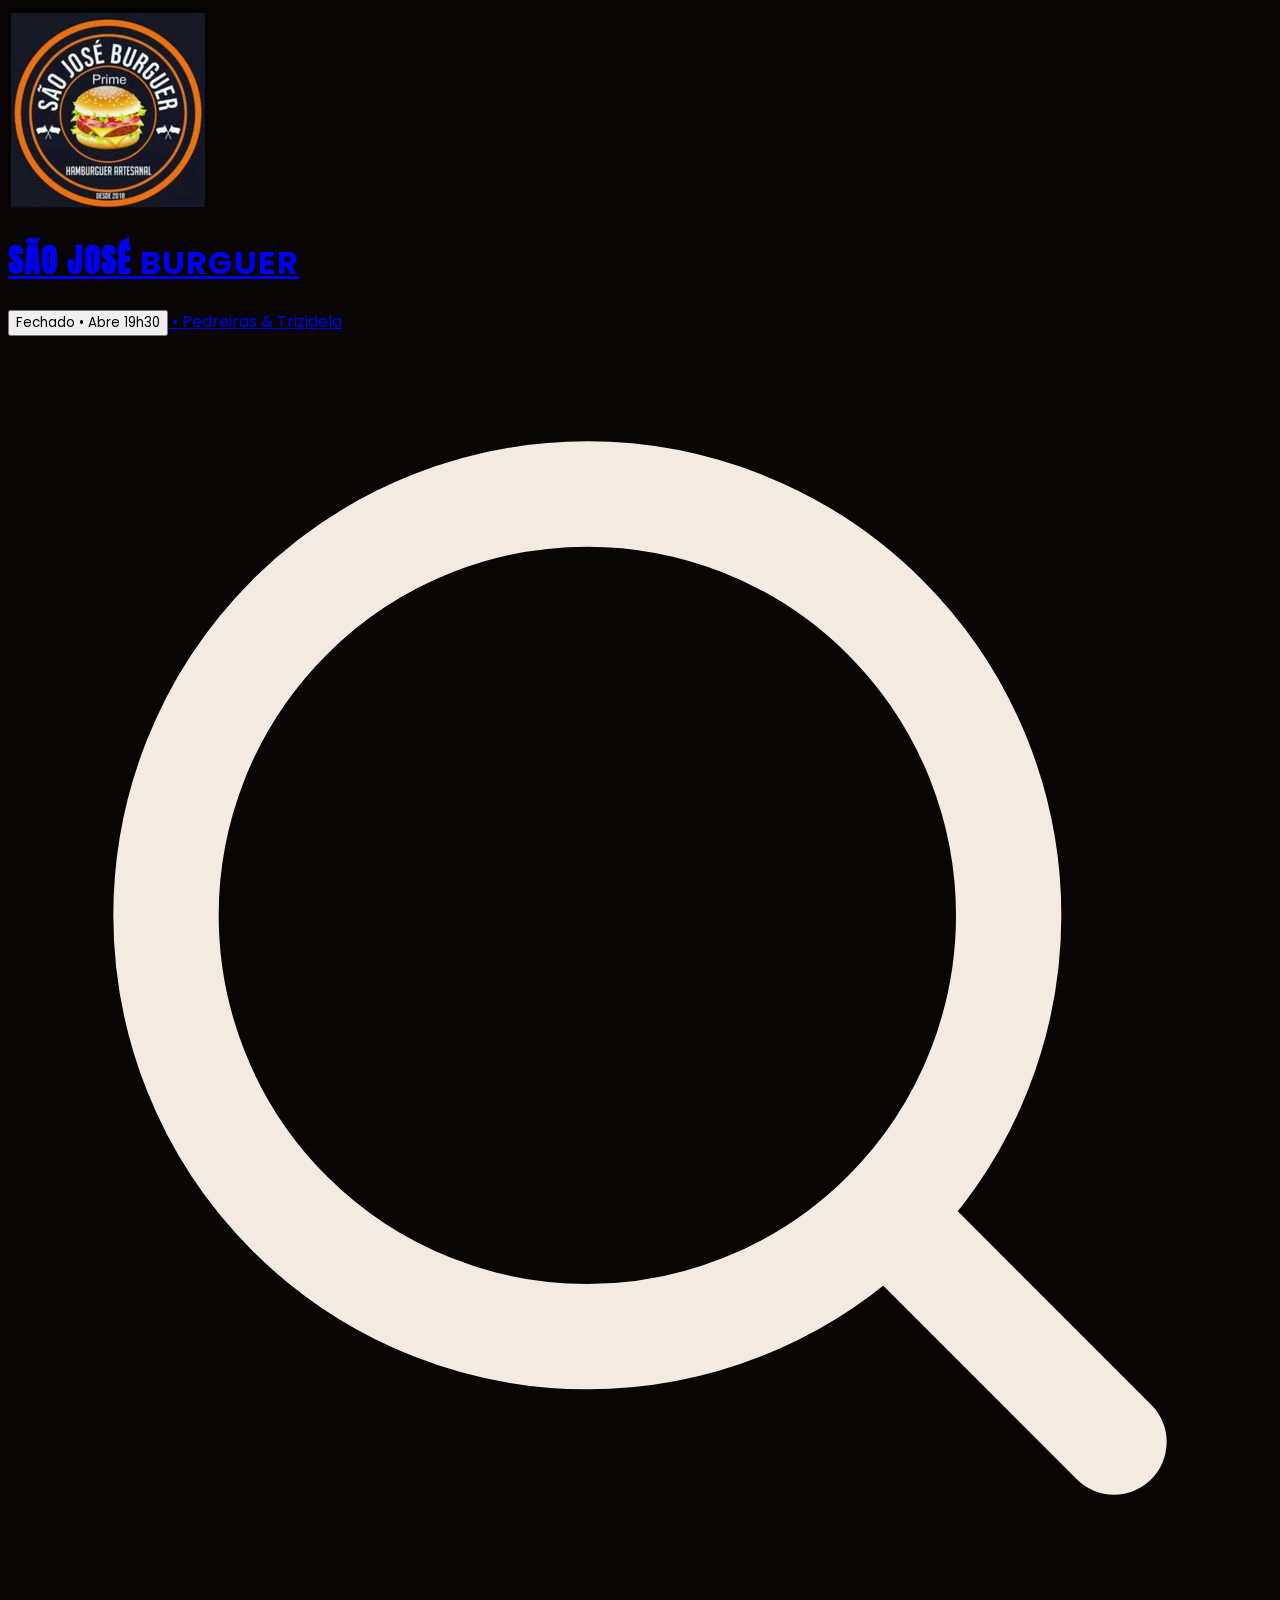
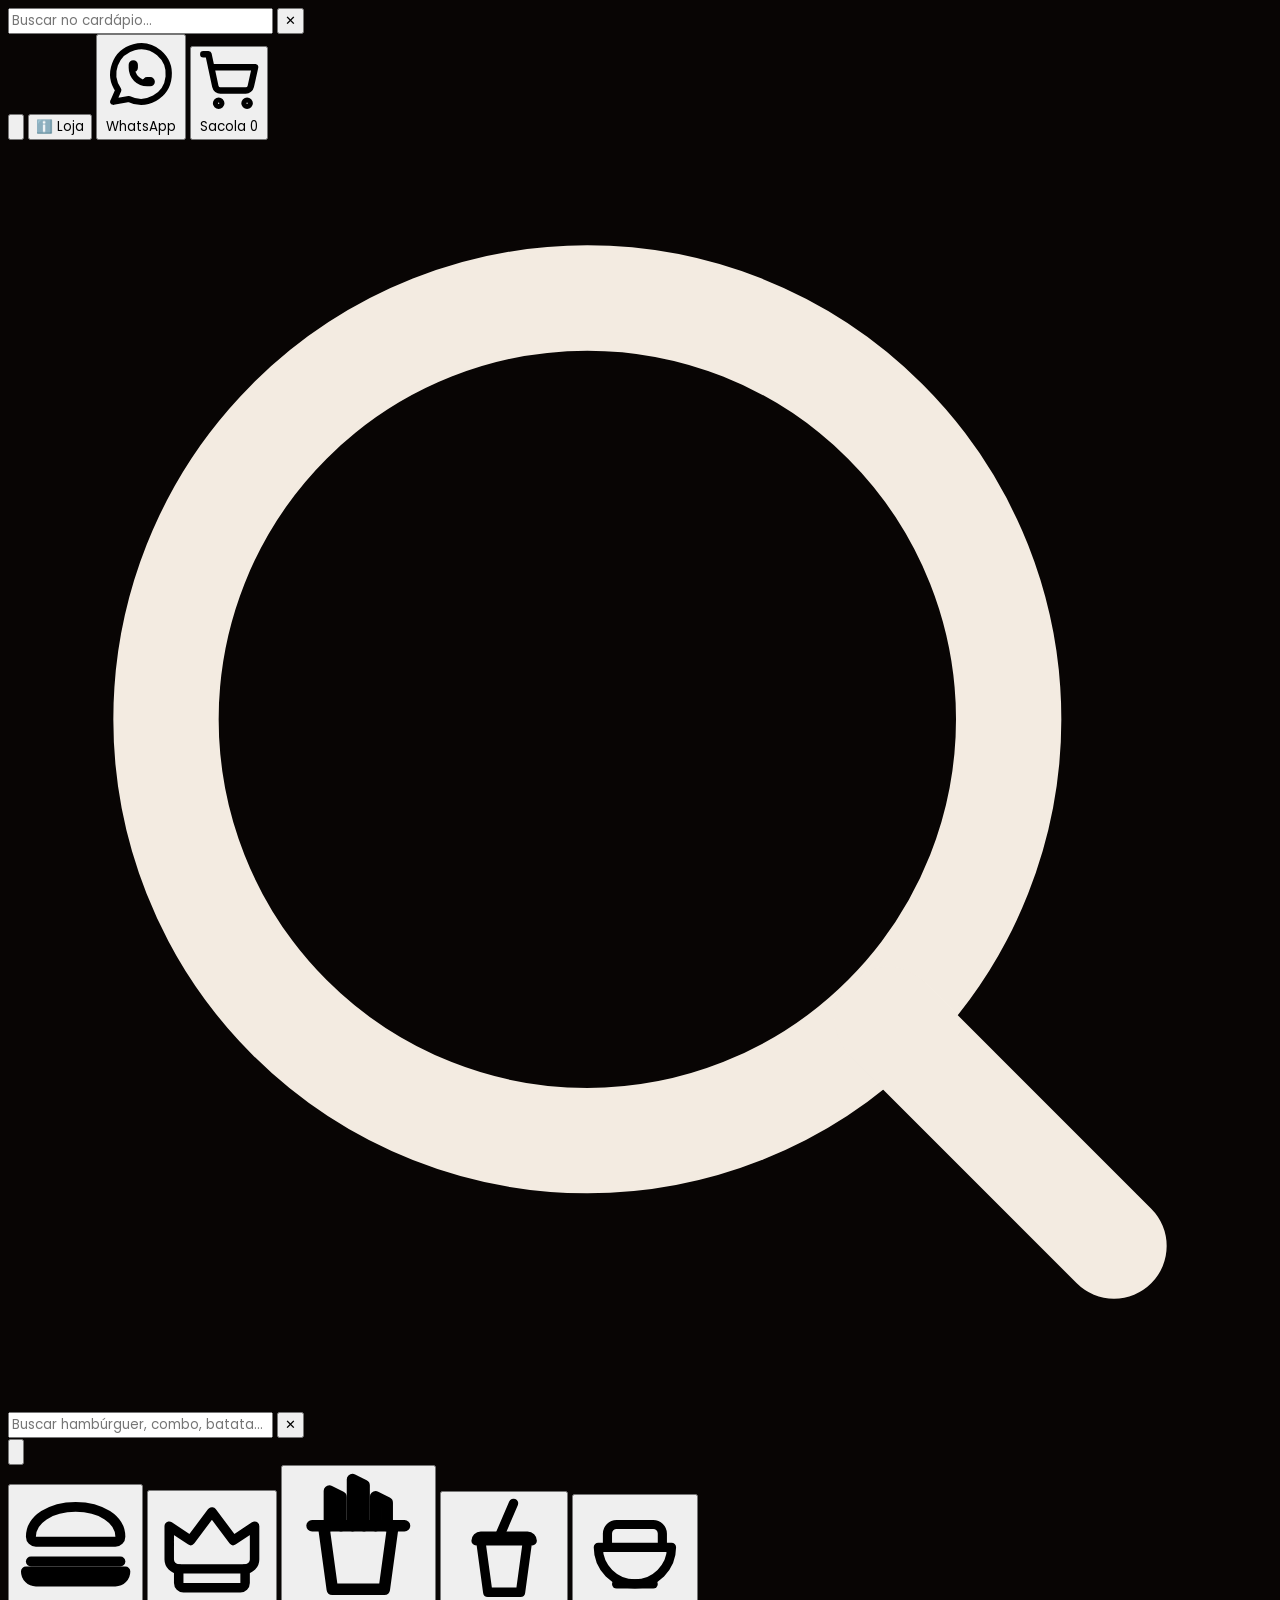
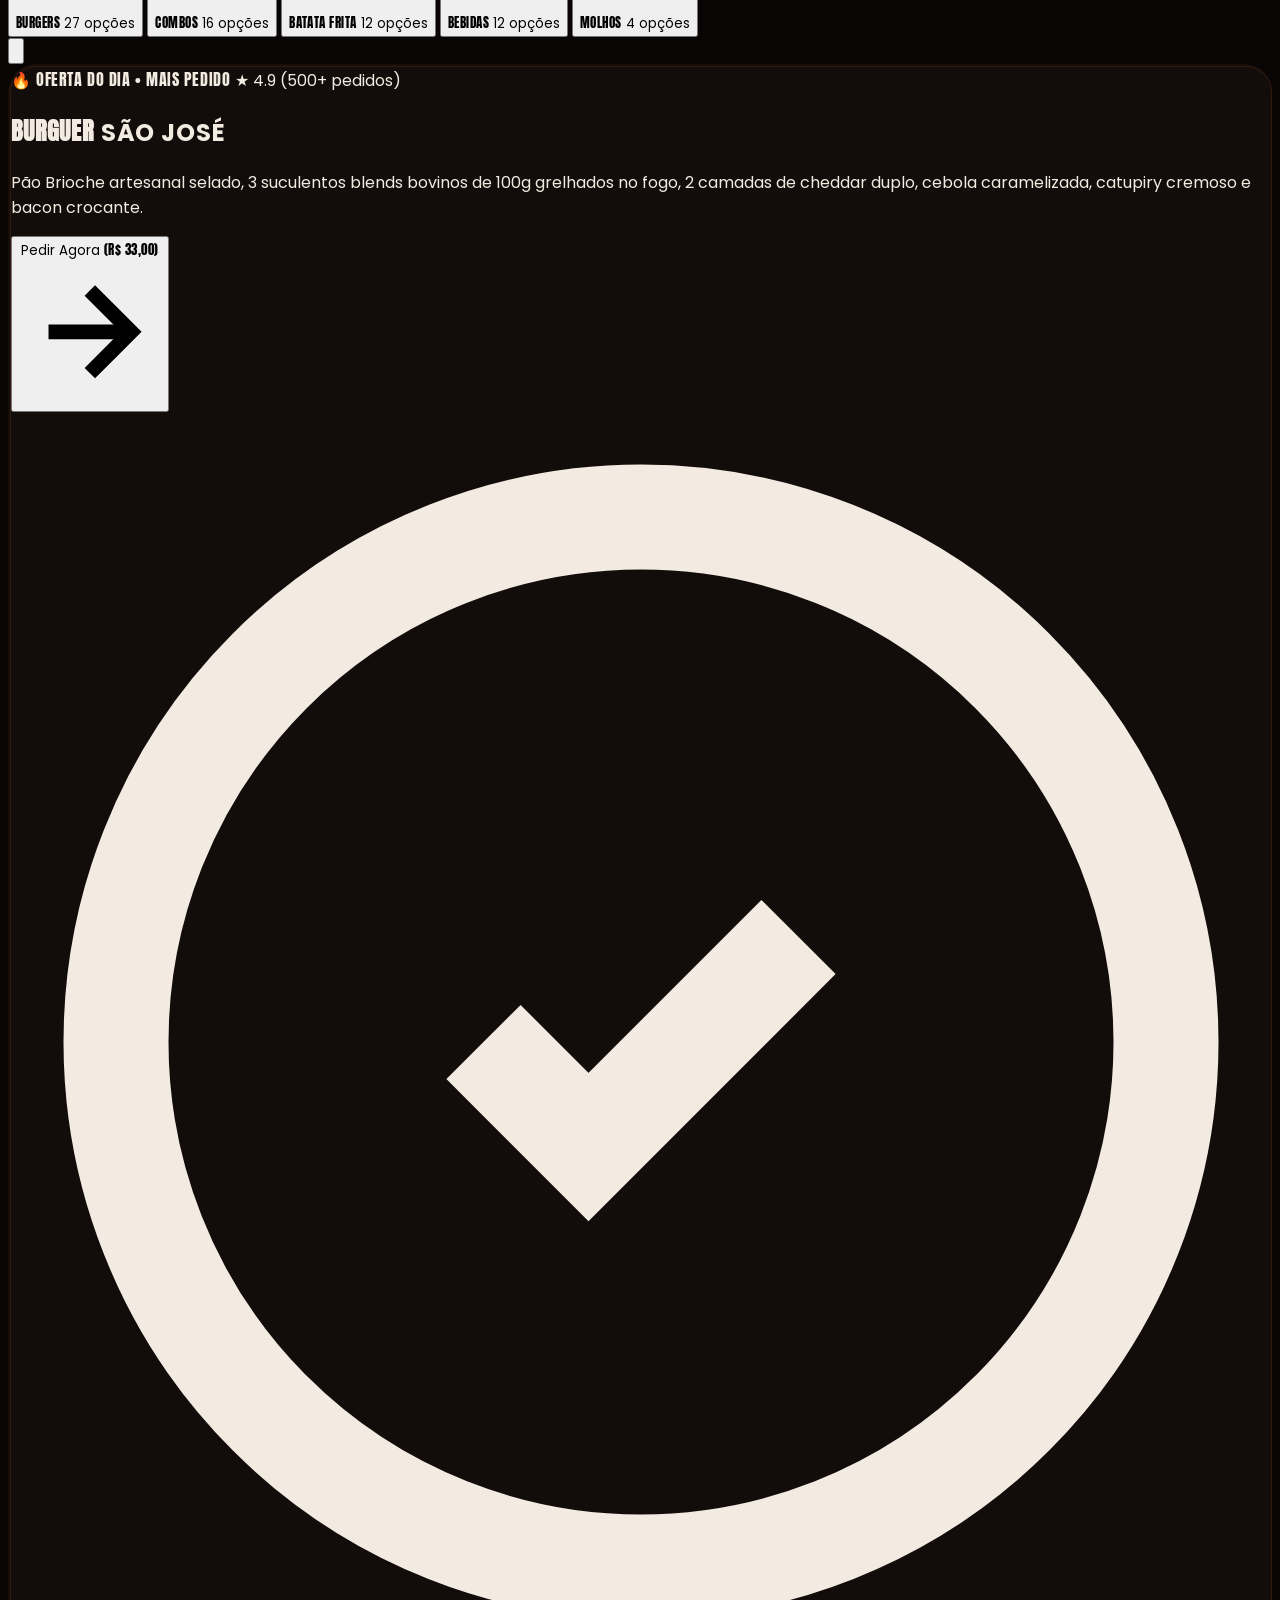
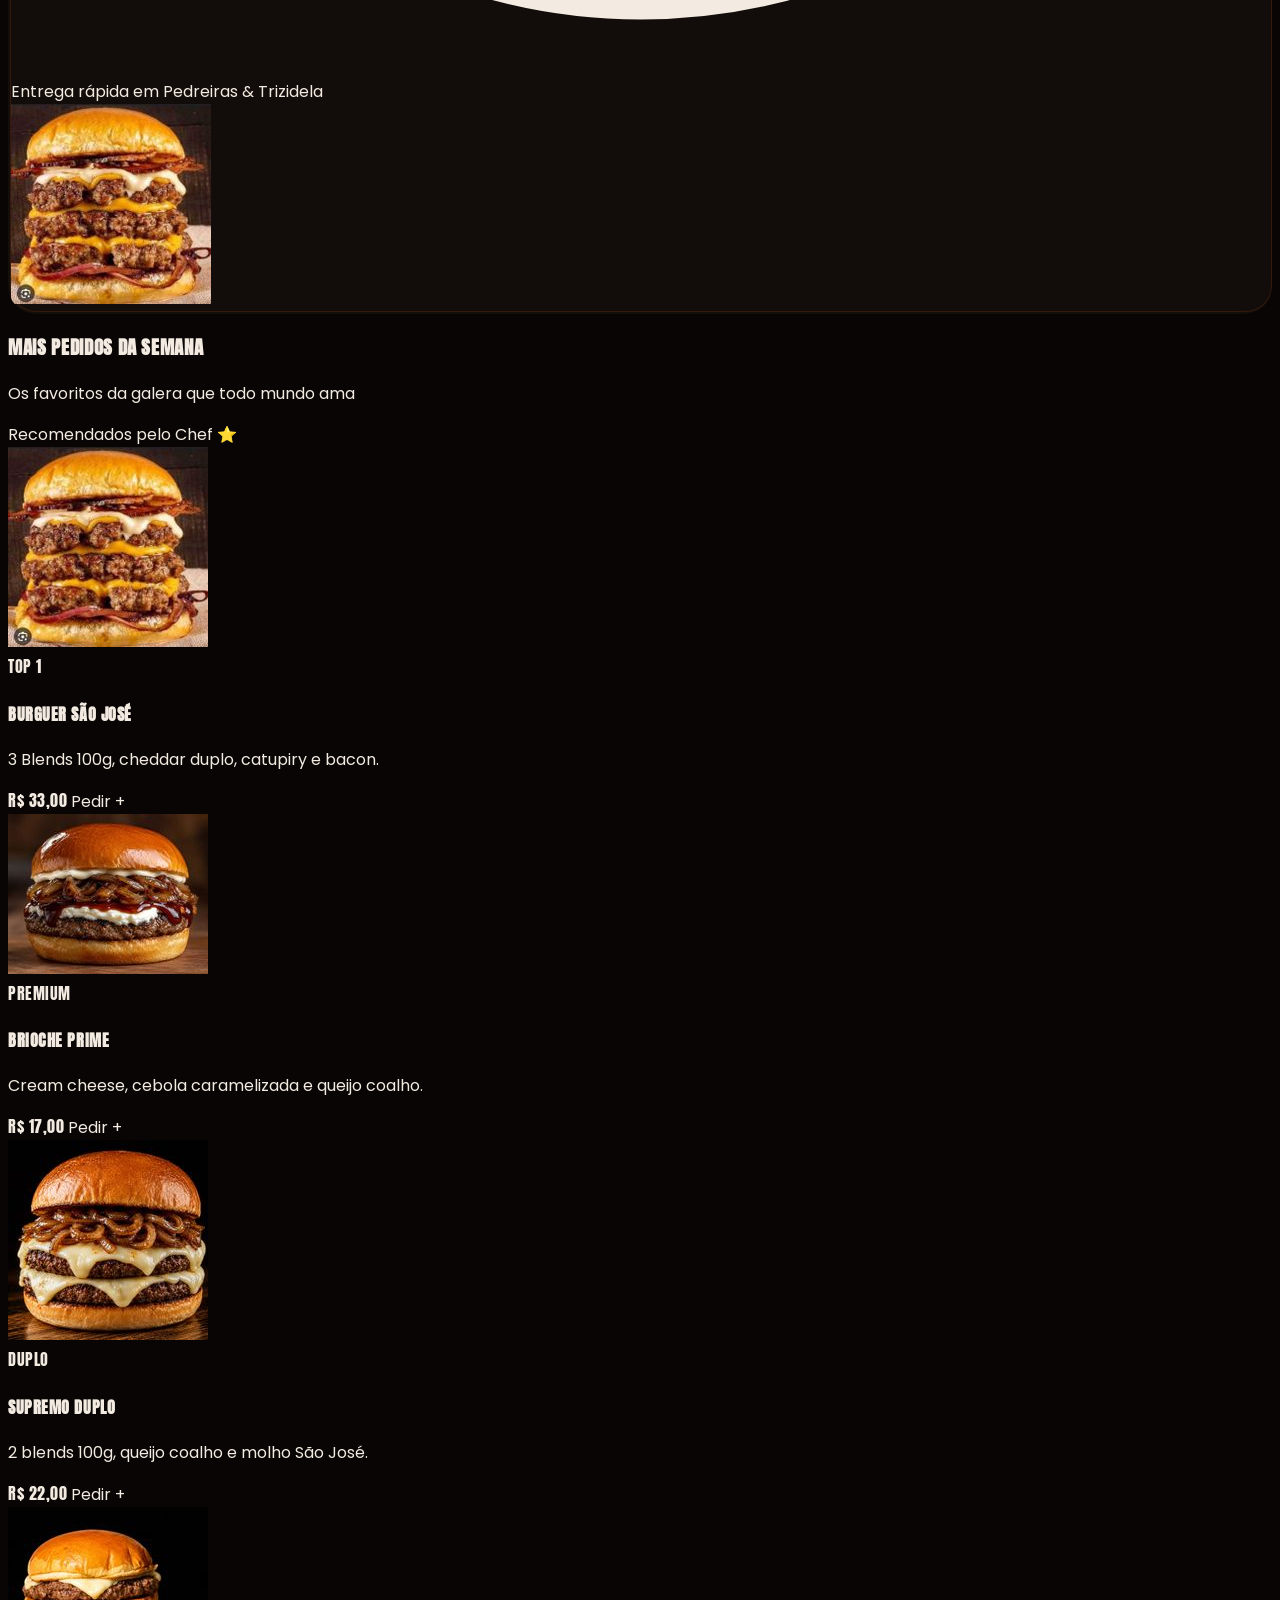
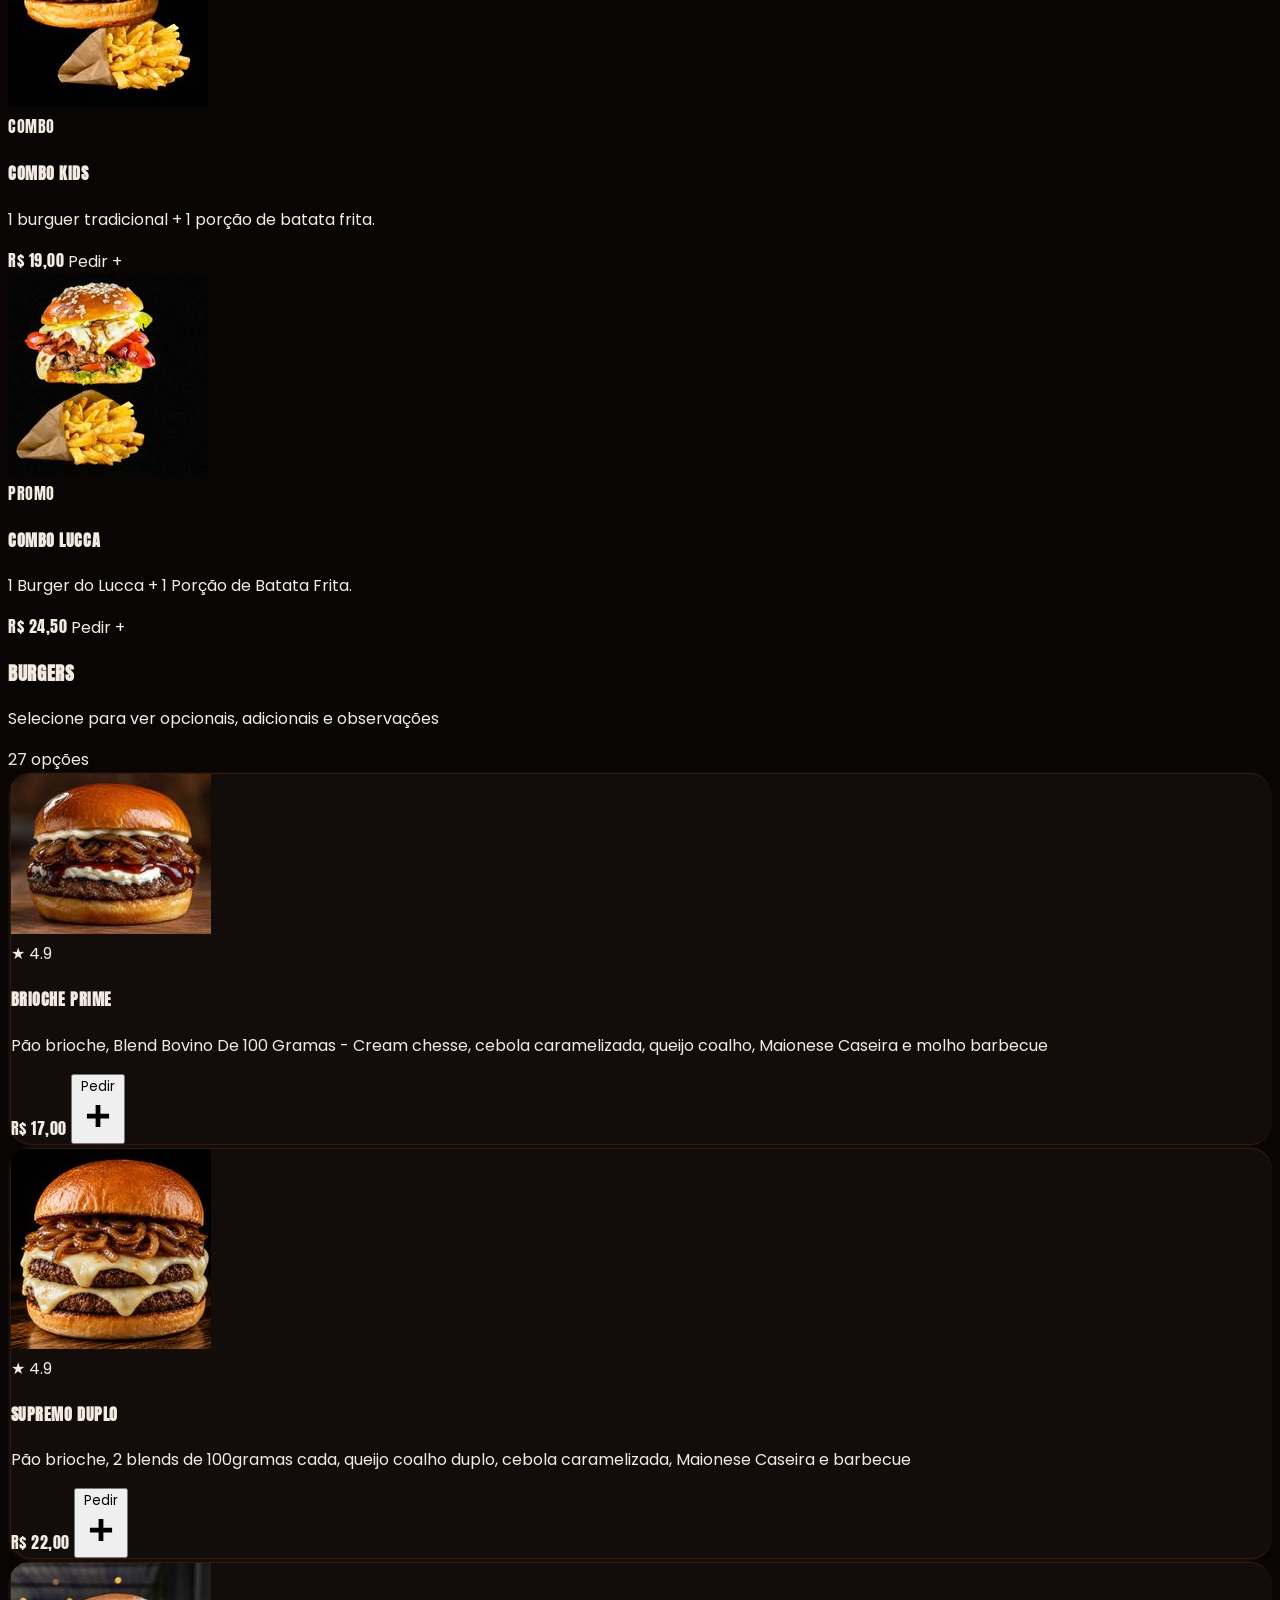
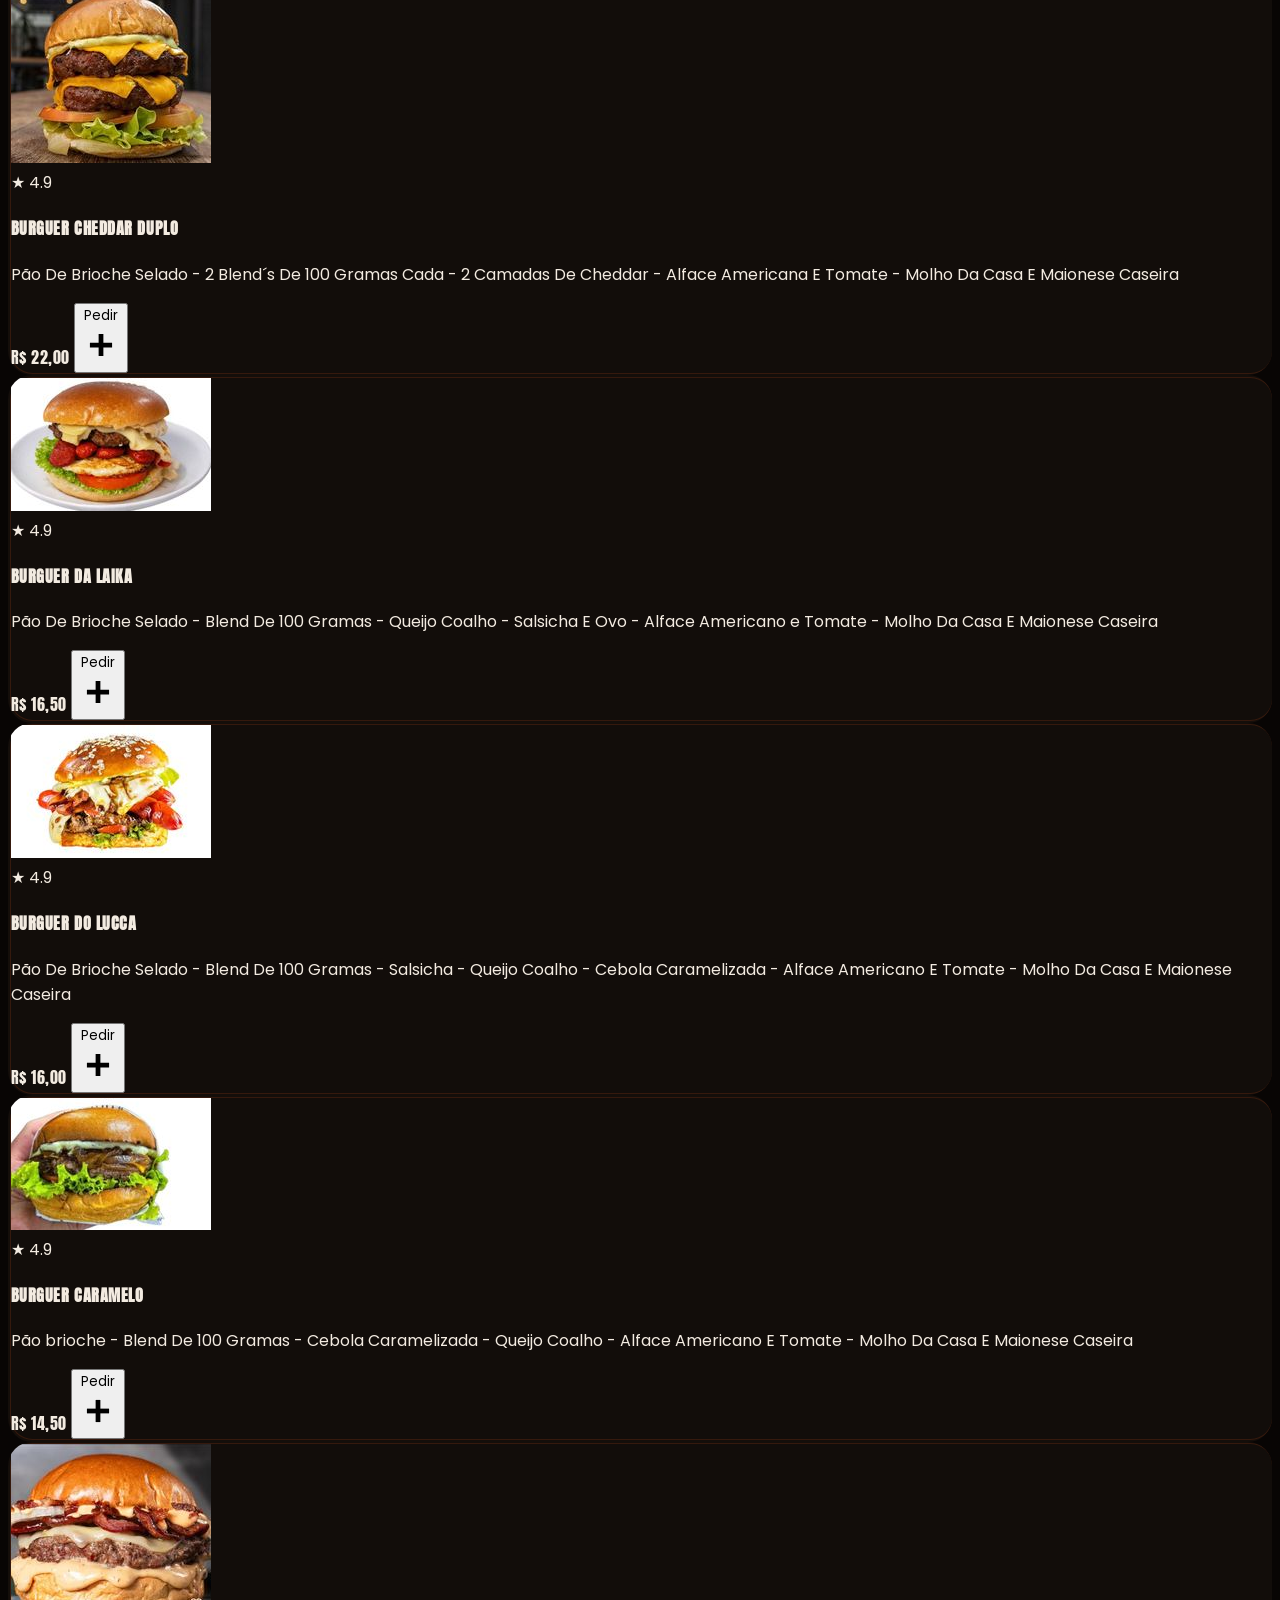
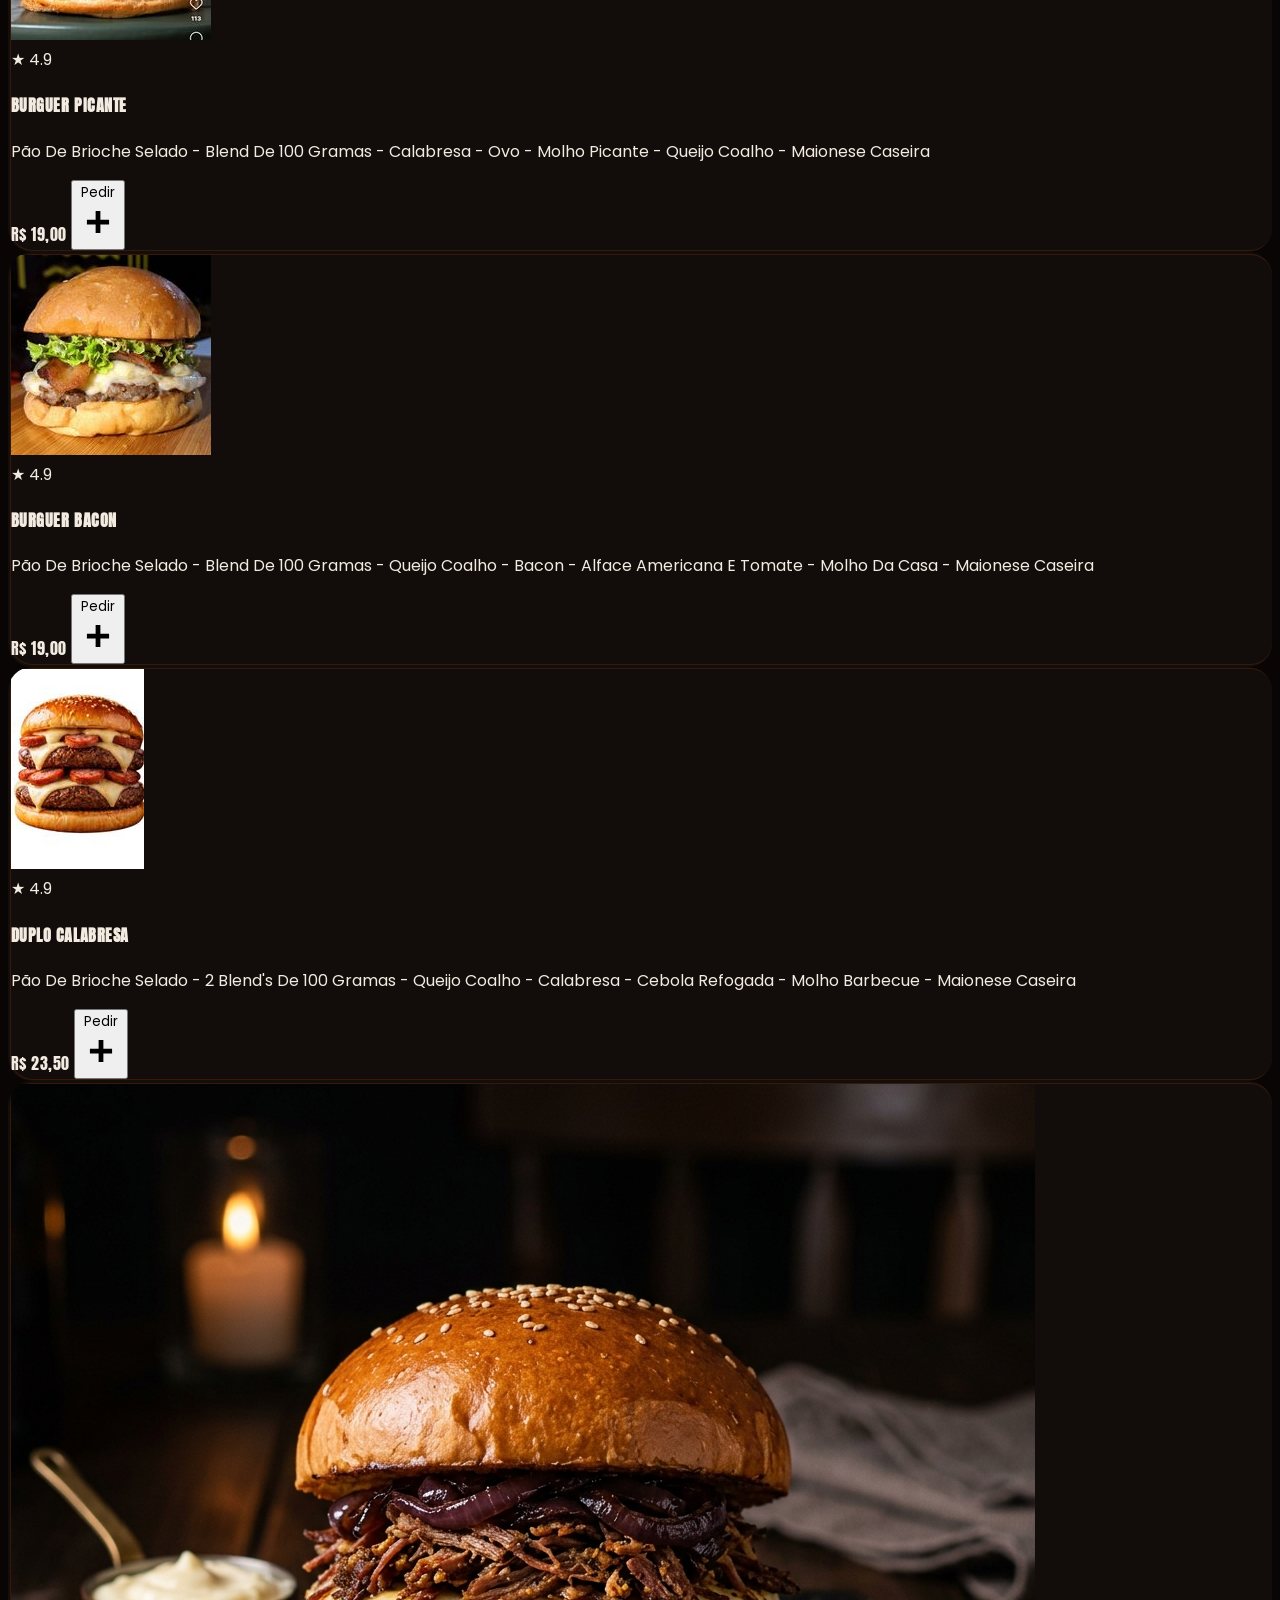
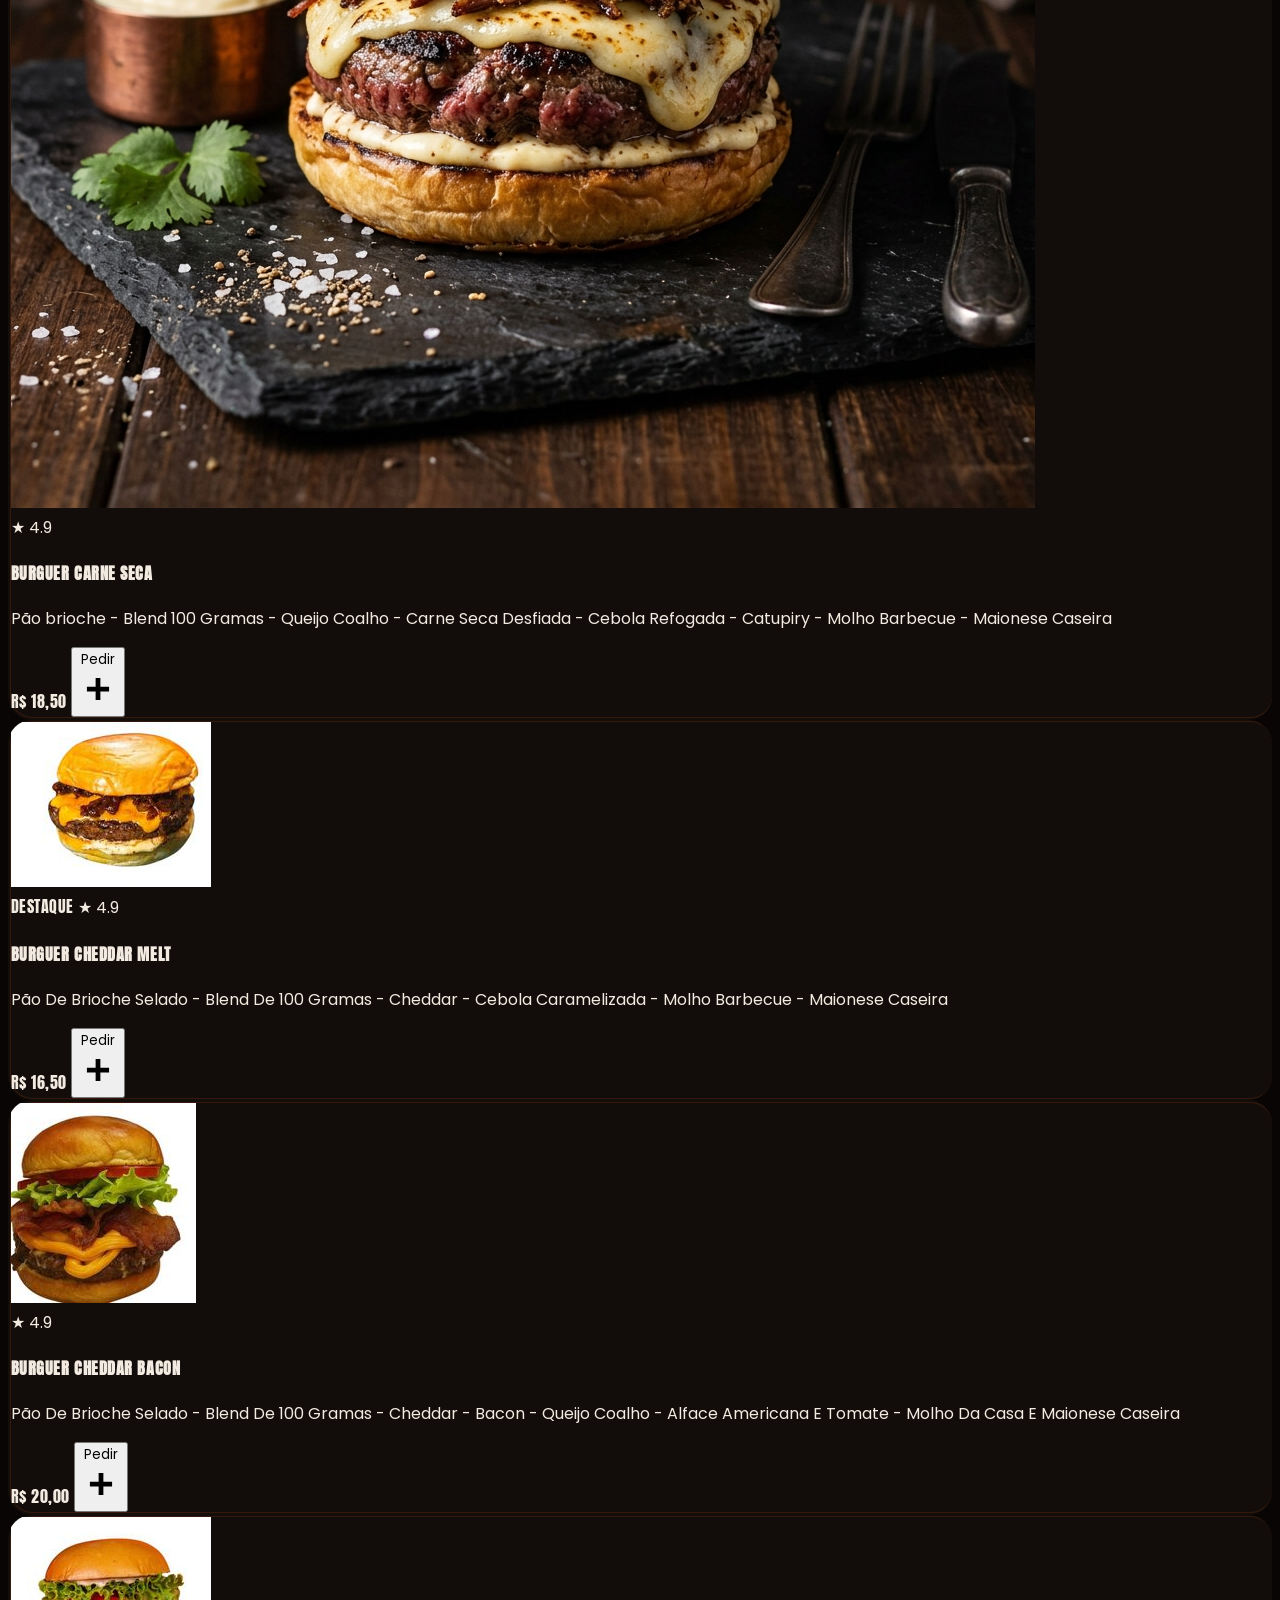
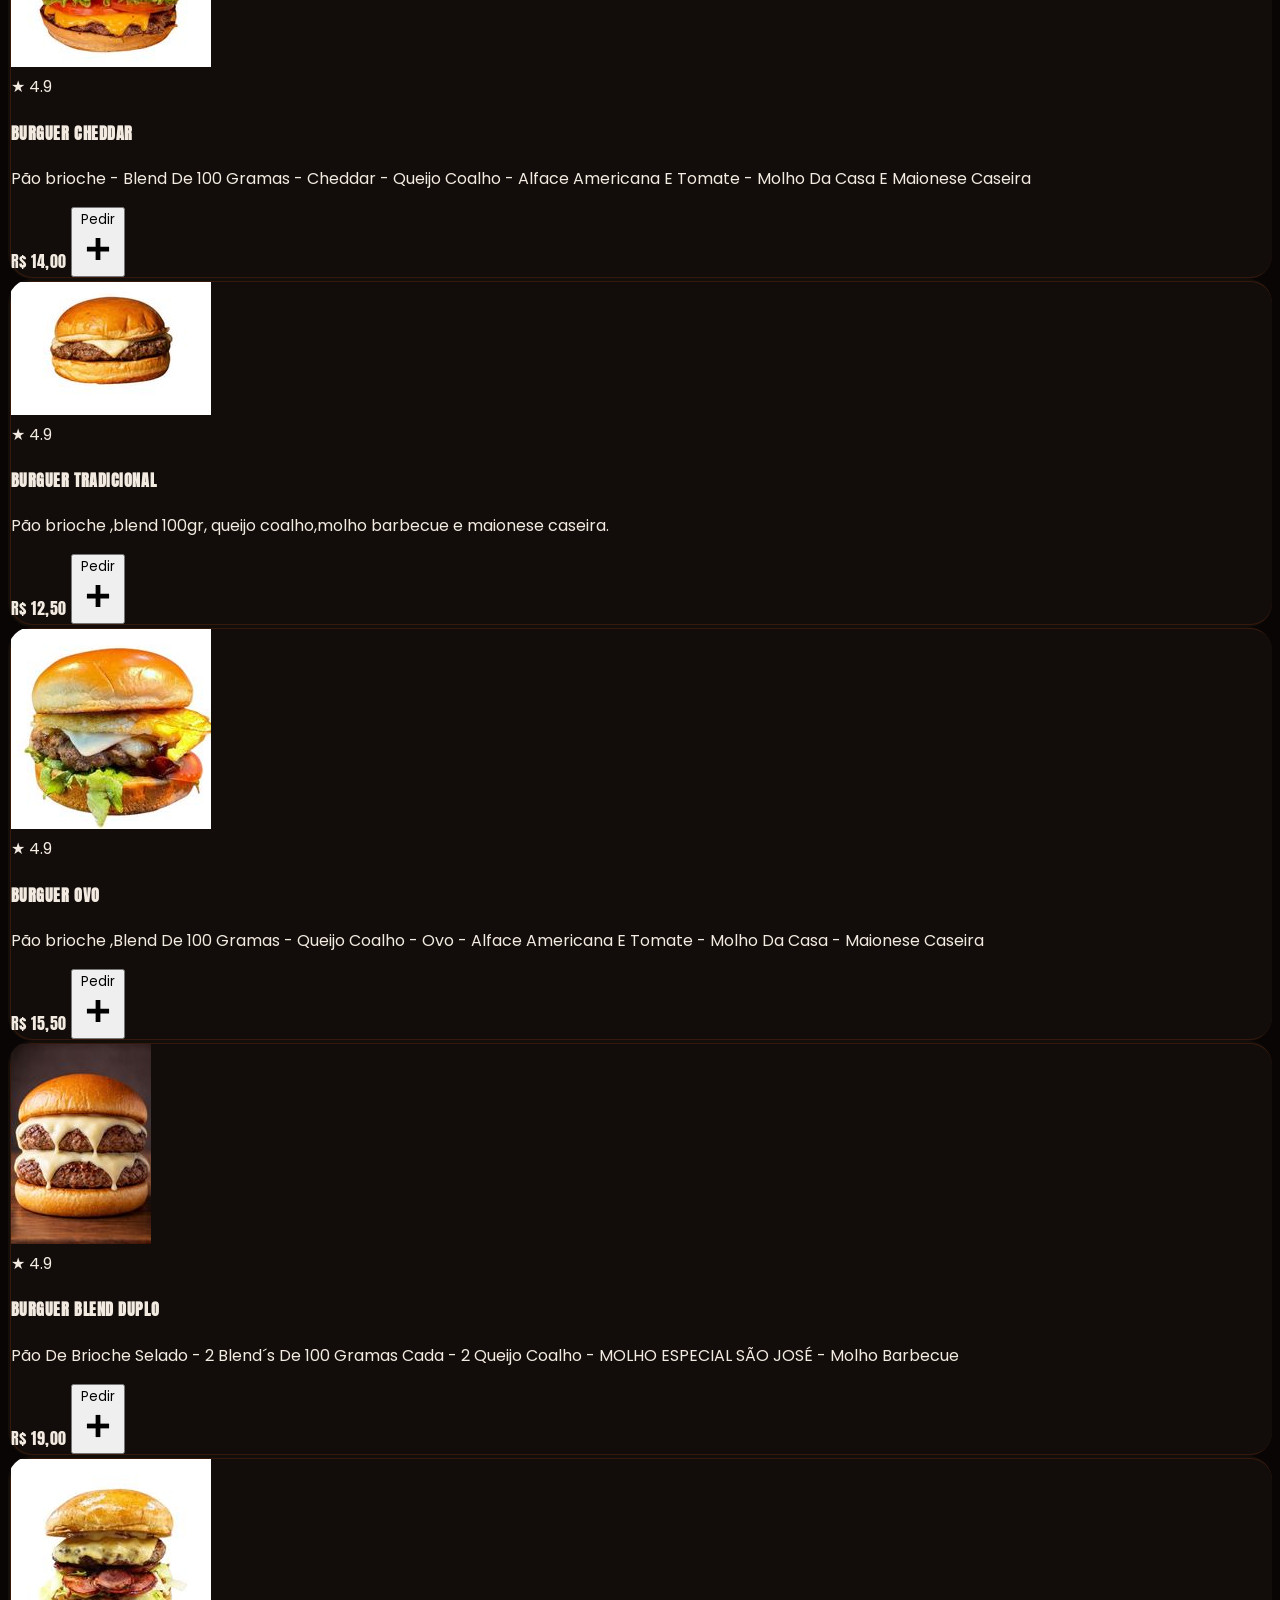
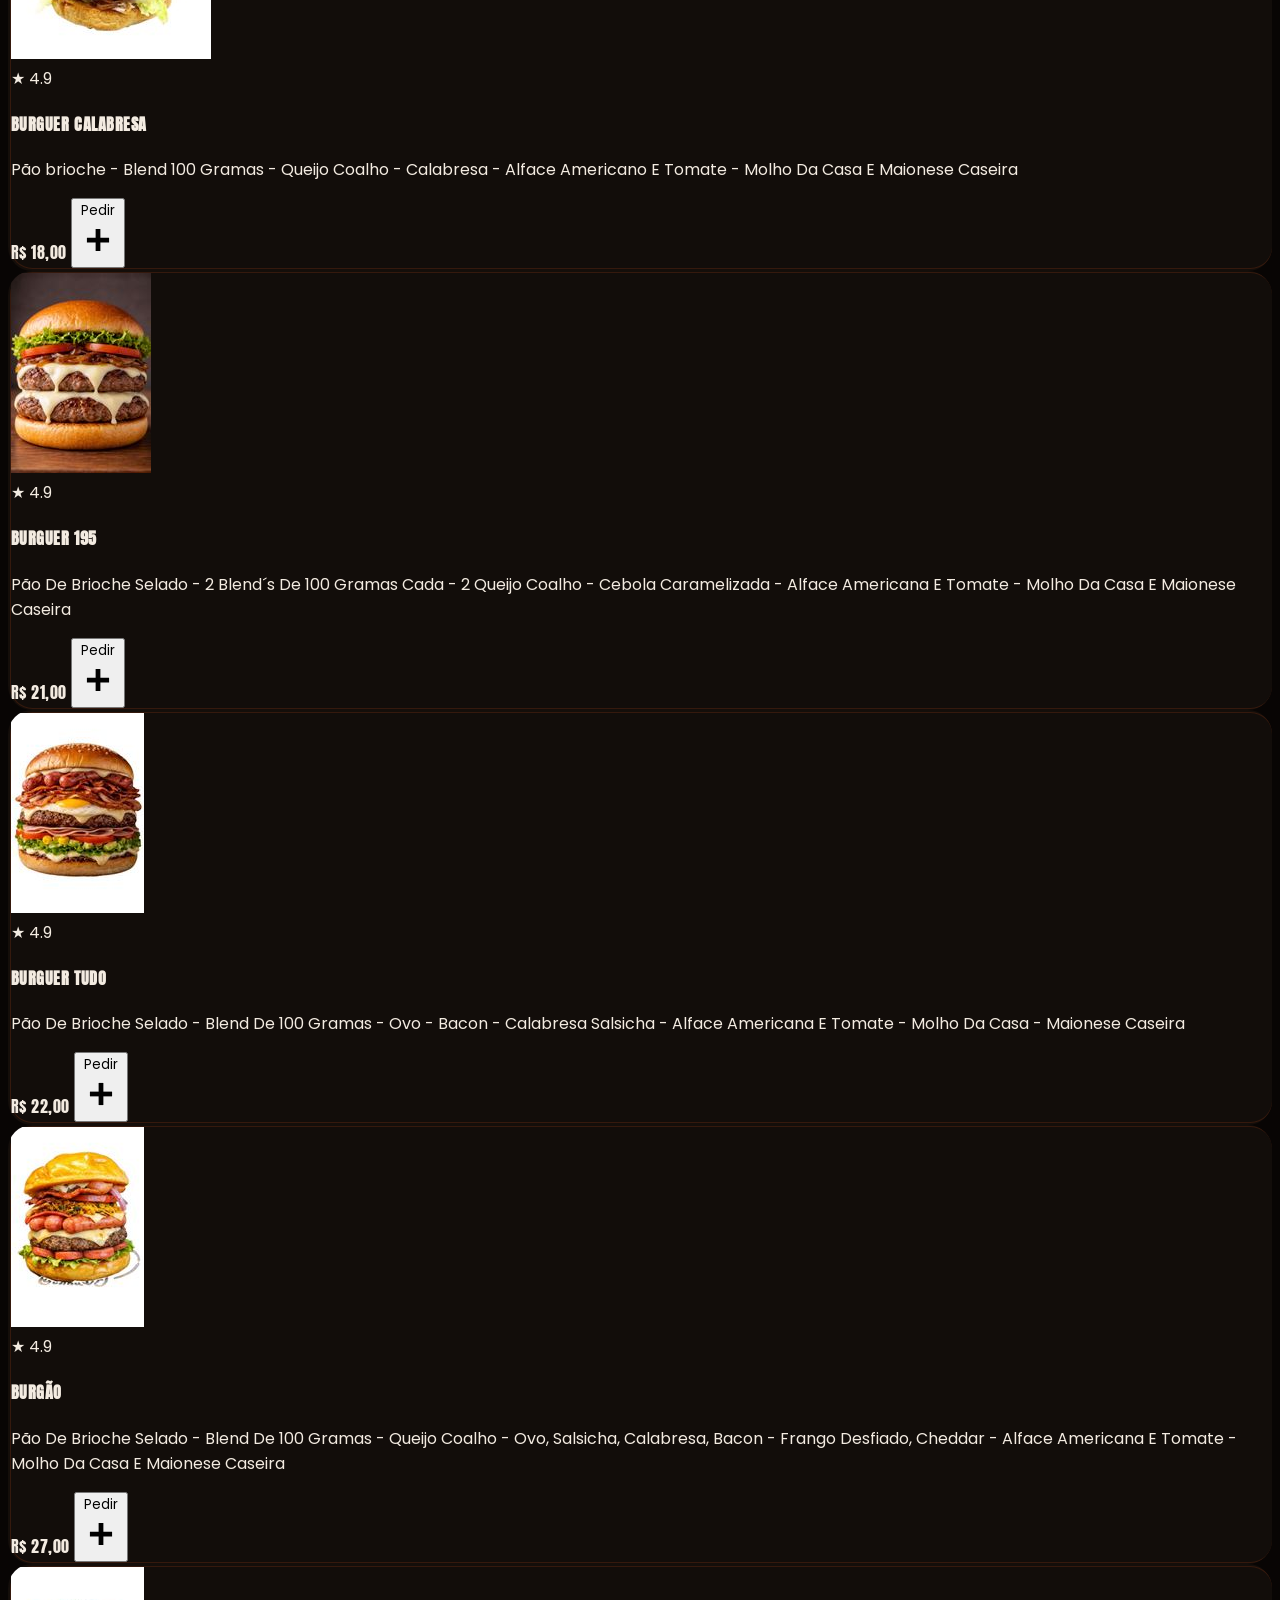
==== commit c93012d1: "Fix hero promo banner layout with responsive flex alignment to eliminate text and image overlapping" ====
--- a/index.html
+++ b/index.html
@@ -384,73 +384,59 @@
     </section>
 
     <!-- ========================================================================= -->
-    <!-- 3. HERO FEATURED BANNER (BURGUER SÃO JOSÉ) -->
+    <!-- 3. HERO FEATURED BANNER (OFERTA DO DIA / DESTAQUE PROMOÇÃO) -->
     <!-- ========================================================================= -->
     <section onclick="openProductById('6a8f2939efa864ebad3960cf')" class="star-border-container star-border-dark electric-card cursor-pointer group rounded-3xl overflow-hidden shadow-2xl">
       <div class="border-gradient-bottom"></div>
       <div class="border-gradient-top"></div>
 
-      <div class="inner-content p-6 sm:p-10 relative overflow-hidden text-white min-h-[240px] sm:min-h-[300px] flex flex-col justify-between">
-        <div class="absolute inset-0 bg-gradient-to-r from-red-950/70 via-[#140E0A]/90 to-amber-950/60 pointer-events-none"></div>
-
-        <!-- FOTO DO HAMBÚRGUER COM DROP SHADOW & HOVER ZOOM -->
-        <div class="absolute right-0 sm:right-6 bottom-0 sm:bottom-2 w-52 h-52 sm:w-80 sm:h-80 md:w-96 md:h-96 pointer-events-none transform group-hover:scale-108 transition-transform duration-700 ease-out">
-          <img 
-            src="assets/e982e903924b9f51_-1751323111578blob.jpg" 
-            alt="Burguer São José" 
-            class="w-full h-full object-contain filter drop-shadow-[0_20px_25px_rgba(0,0,0,0.9)]"
-            onerror="this.src='assets/906da31e40b234ed_s_C3_A3o_20jose_20burguer17365.jpg'"
-          />
-        </div>
-
-        <!-- TEXTOS DO HERO -->
-        <div class="relative z-10 max-w-xl">
-          <div class="flex items-center gap-2 mb-2">
+      <div class="inner-content p-6 sm:p-8 lg:p-10 relative overflow-hidden text-white flex flex-col-reverse md:flex-row items-center justify-between gap-6">
+        <div class="absolute inset-0 bg-gradient-to-r from-red-950/70 via-[#140E0A]/95 to-amber-950/60 pointer-events-none"></div>
+
+        <!-- TEXTOS E BOTÃO DO HERO (LADO ESQUERDO) -->
+        <div class="relative z-10 flex-1 max-w-xl space-y-3.5 text-left w-full">
+          <div class="flex flex-wrap items-center gap-2">
             <span class="inline-flex items-center gap-1.5 bg-brand-orange text-white text-[10px] sm:text-xs font-anton tracking-wider uppercase px-3 py-1 rounded-full shadow-md">
-              🔥 CAMPEÃO DE VENDAS
+              🔥 OFERTA DO DIA • MAIS PEDIDO
             </span>
             <span class="text-xs text-amber-400 font-poppins font-bold flex items-center gap-1">
               ★ 4.9 (500+ pedidos)
             </span>
           </div>
 
-          <h2 class="text-2xl sm:text-5xl md:text-6xl font-anton leading-none tracking-wide text-white mb-2 sm:mb-3 drop-shadow">
-            BURGUER <br /><span class="text-brand-orange">SÃO JOSÉ</span>
+          <h2 class="text-3xl sm:text-4xl lg:text-5xl font-anton leading-none tracking-wide text-white drop-shadow">
+            BURGUER <span class="text-brand-orange">SÃO JOSÉ</span>
           </h2>
 
-          <p class="text-xs sm:text-sm text-stone-300 font-poppins font-normal leading-relaxed mb-5 max-w-md">
-            Pão Brioche selado, 3 suculentos blends de 100g, 2 camadas de cheddar derretido, cebola caramelizada, catupiry e bacon crocante.
+          <p class="text-xs sm:text-sm text-stone-300 font-poppins font-normal leading-relaxed max-w-md">
+            Pão Brioche artesanal selado, 3 suculentos blends bovinos de 100g grelhados no fogo, 2 camadas de cheddar duplo, cebola caramelizada, catupiry cremoso e bacon crocante.
           </p>
 
-          <div class="flex flex-wrap items-center gap-3">
+          <div class="pt-1 flex flex-wrap items-center gap-3">
             <button 
-              class="bg-gradient-to-r from-orange-500 to-orange-600 hover:brightness-110 text-white text-xs sm:text-sm font-poppins font-bold px-6 py-3 rounded-full inline-flex items-center gap-2 shadow-orange-glow active:scale-95 transition-all border-t border-white/20"
+              class="bg-gradient-to-r from-orange-500 to-orange-600 group-hover:brightness-110 text-white text-xs sm:text-sm font-poppins font-bold px-6 py-3 rounded-full inline-flex items-center gap-2 shadow-orange-glow active:scale-95 transition-all border-t border-white/20"
             >
               <span>Pedir Agora</span>
               <span class="font-anton text-base ml-1">(R$ 33,00)</span>
-              <svg class="w-4 h-4" viewBox="0 0 24 24" fill="none" stroke="currentColor" stroke-width="2.5" stroke-linecap="round" stroke-linejoin="round"><path d="M5 12h14"></path><path d="m12 5 7 7-7 7"></path></svg>
+              <svg class="w-4 h-4 group-hover:translate-x-1 transition-transform" viewBox="0 0 24 24" fill="none" stroke="currentColor" stroke-width="2.5"><path d="M5 12h14"></path><path d="m12 5 7 7-7 7"></path></svg>
             </button>
 
             <span class="text-[11px] sm:text-xs text-stone-400 font-poppins flex items-center gap-1">
               <svg class="w-4 h-4 text-emerald-400" viewBox="0 0 24 24" fill="none" stroke="currentColor" stroke-width="2"><circle cx="12" cy="12" r="10"/><path d="m9 12 2 2 4-4"/></svg>
-              Entrega rápida
+              Entrega rápida em Pedreiras & Trizidela
             </span>
           </div>
         </div>
 
-        <!-- BADGES INFERIORES -->
-        <div class="relative z-10 flex items-center gap-6 mt-4 pt-3 border-t border-white/10 text-stone-400 text-xs font-poppins">
-          <div class="flex items-center gap-2">
-            <span class="text-base">🥩</span>
-            <span class="font-medium text-[11px]">Blend 100% Bovino Nobre</span>
-          </div>
-          <div class="flex items-center gap-2">
-            <span class="text-base">🔥</span>
-            <span class="font-medium text-[11px]">Grelhado no Fogo</span>
-          </div>
-          <div class="flex items-center gap-2">
-            <span class="text-base">🛵</span>
-            <span class="font-medium text-[11px]">Pedreiras & Trizidela</span>
+        <!-- FOTO DO HAMBÚRGUER (LADO DIREITO - NUNCA COBRE AS LETRAS) -->
+        <div class="relative z-10 w-full md:w-[42%] lg:w-[45%] flex items-center justify-center flex-shrink-0">
+          <div class="w-48 h-48 sm:w-64 sm:h-64 lg:w-72 lg:h-72 relative">
+            <img 
+              src="assets/e982e903924b9f51_-1751323111578blob.jpg" 
+              alt="Burguer São José" 
+              class="w-full h-full object-contain filter drop-shadow-[0_15px_30px_rgba(0,0,0,0.9)] transform group-hover:scale-106 transition-transform duration-500 ease-out"
+              onerror="this.src='assets/906da31e40b234ed_s_C3_A3o_20jose_20burguer17365.jpg'"
+            />
           </div>
         </div>
 
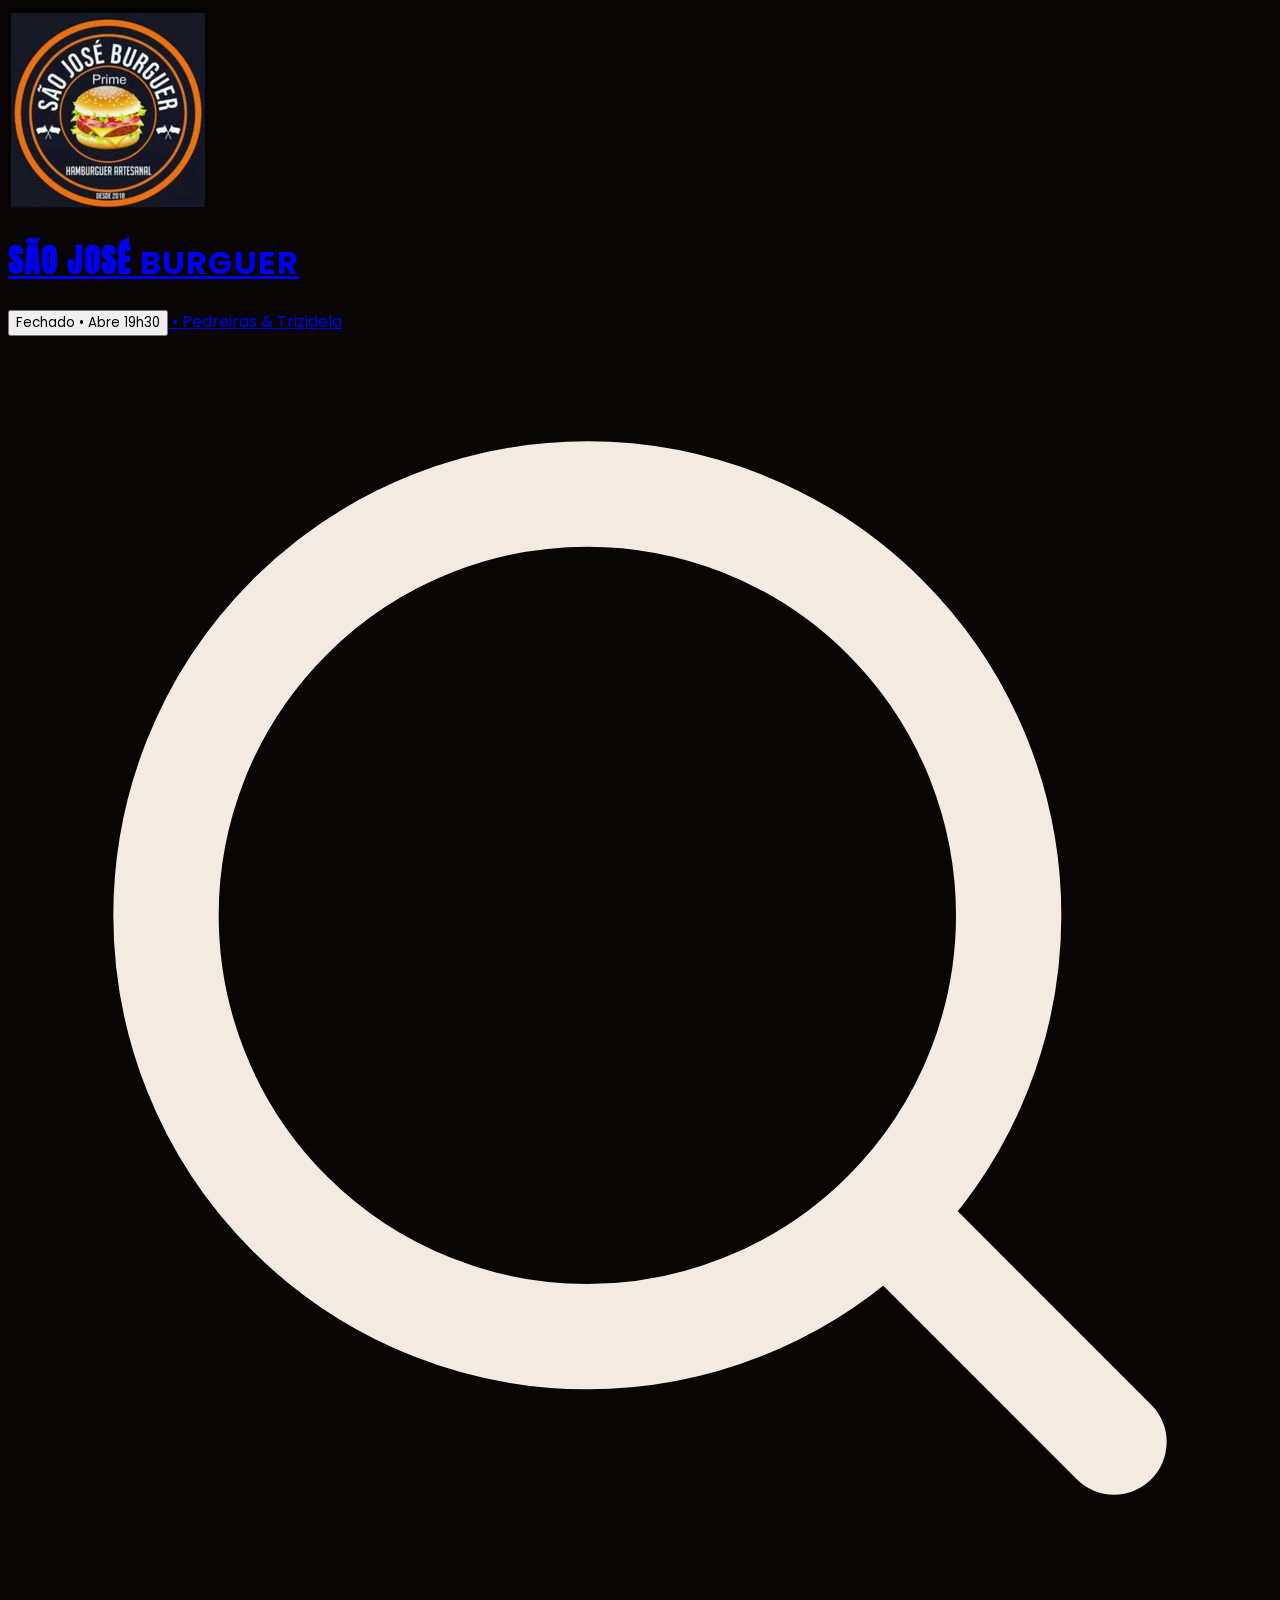
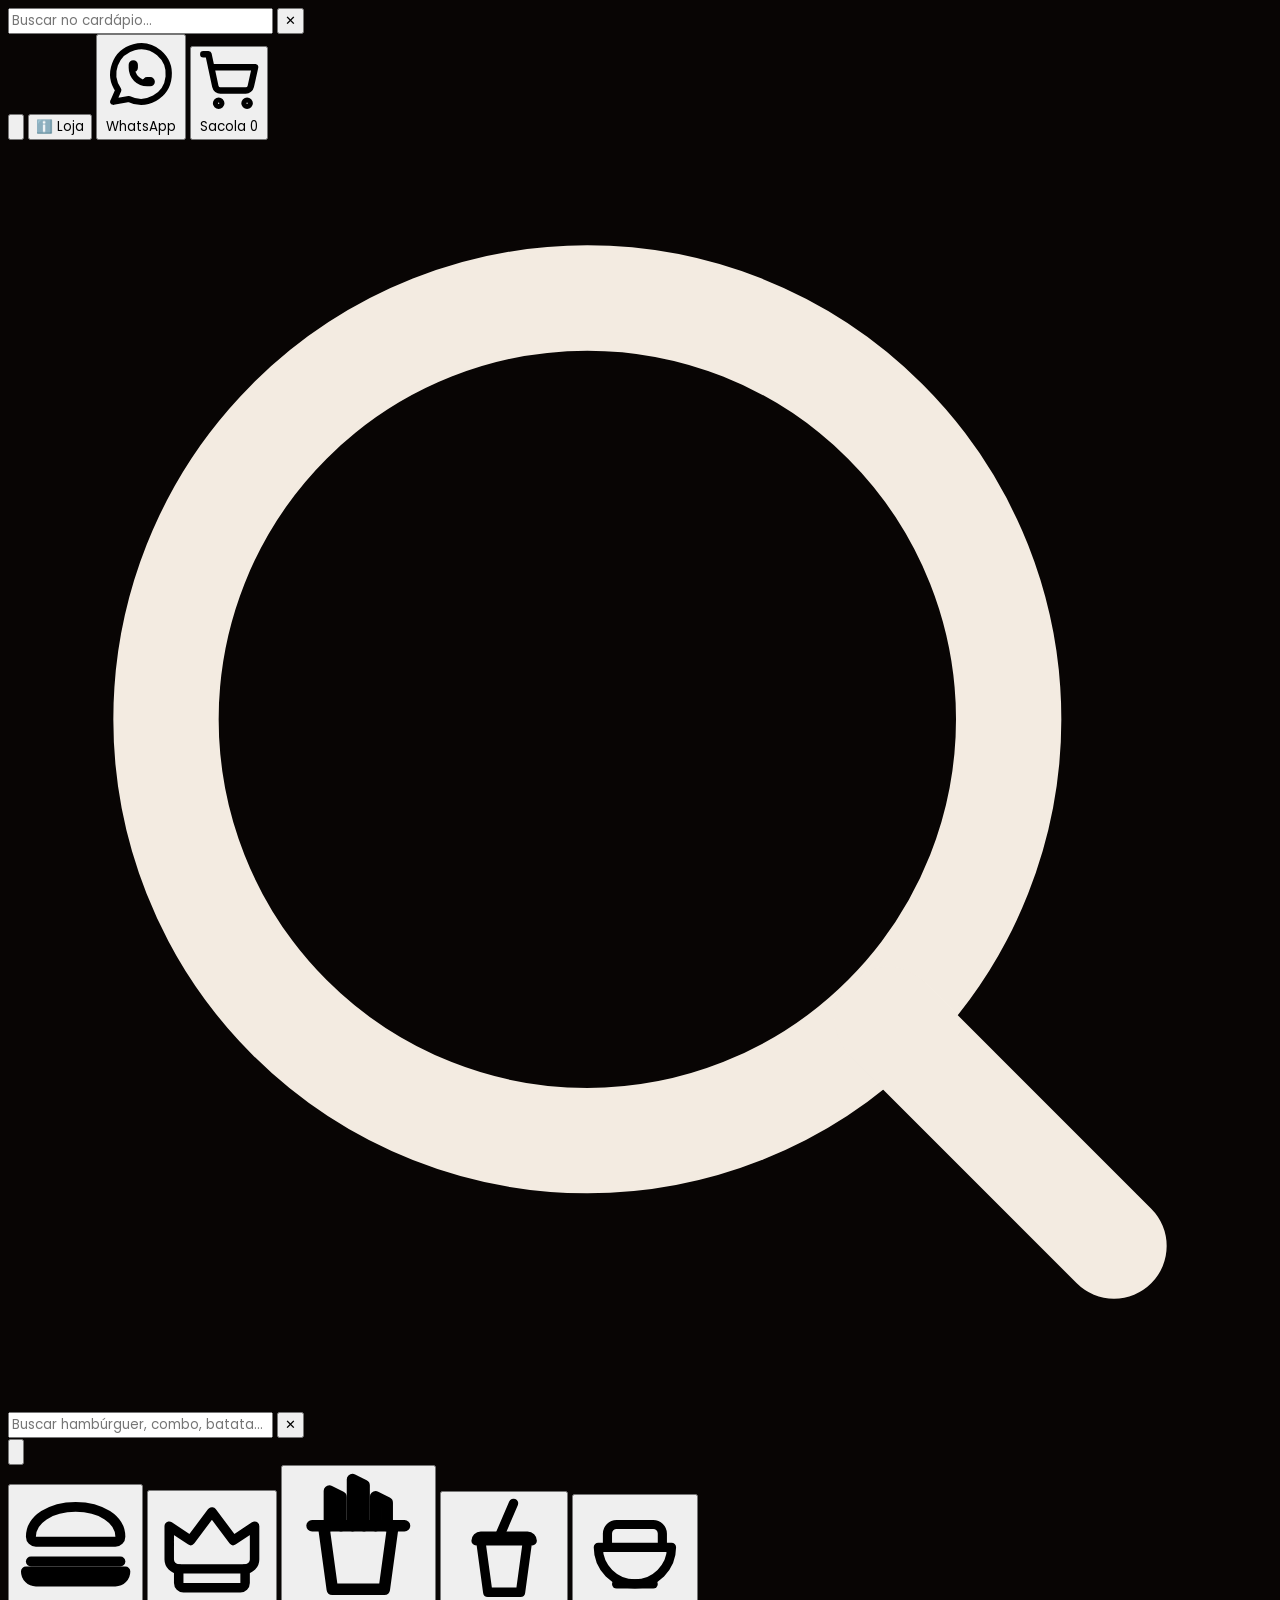
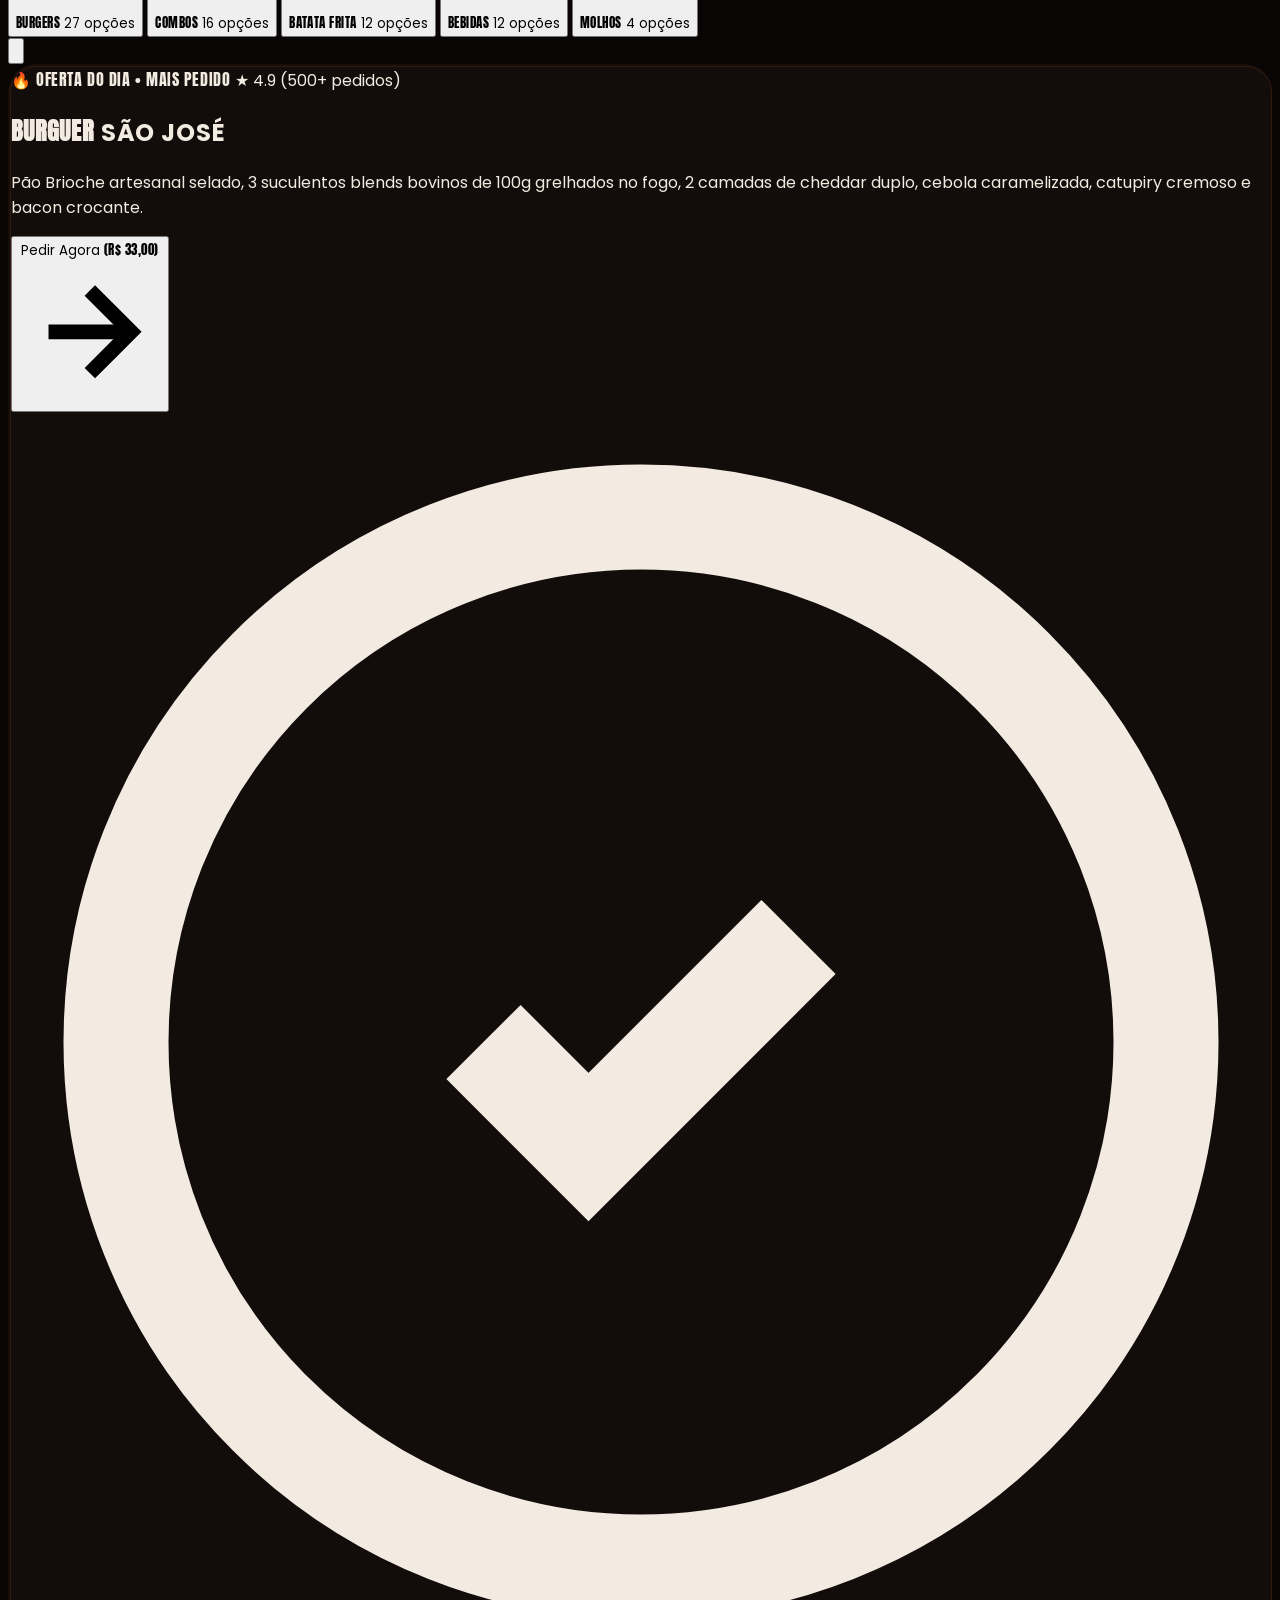
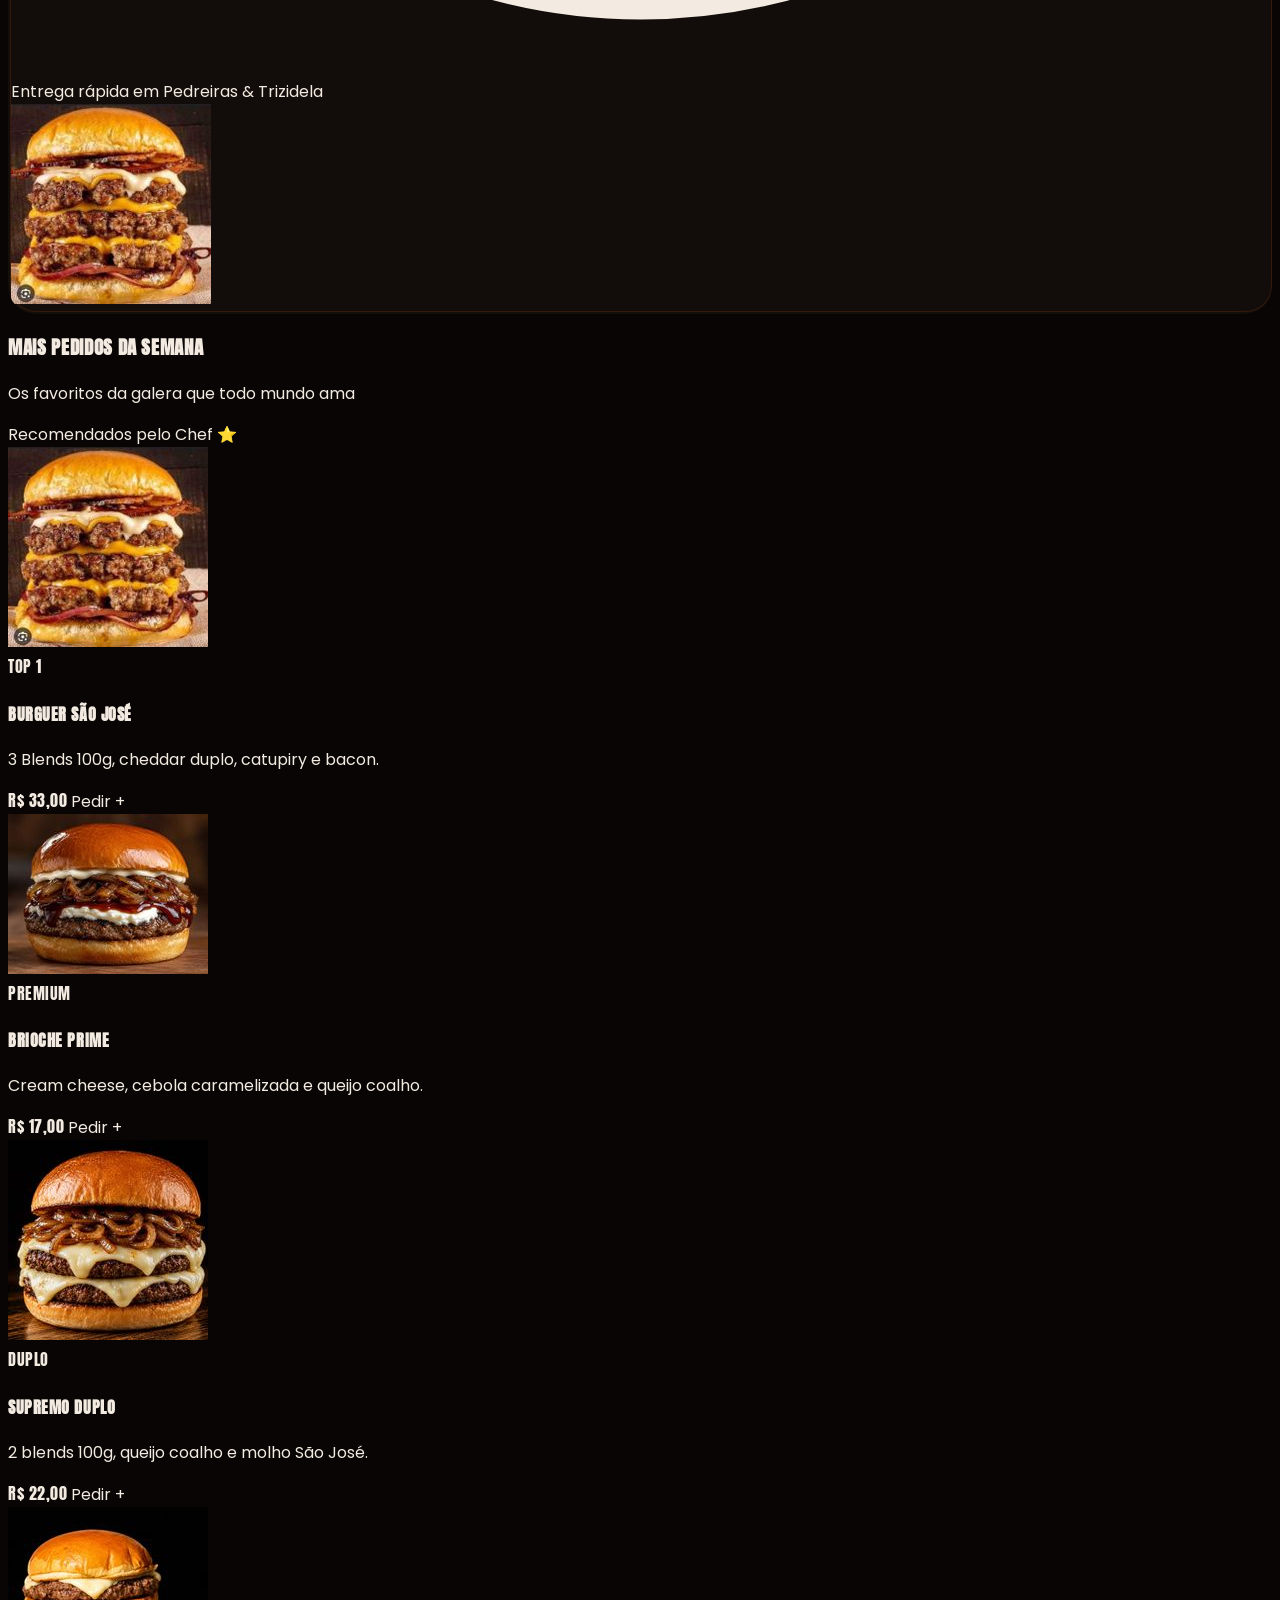
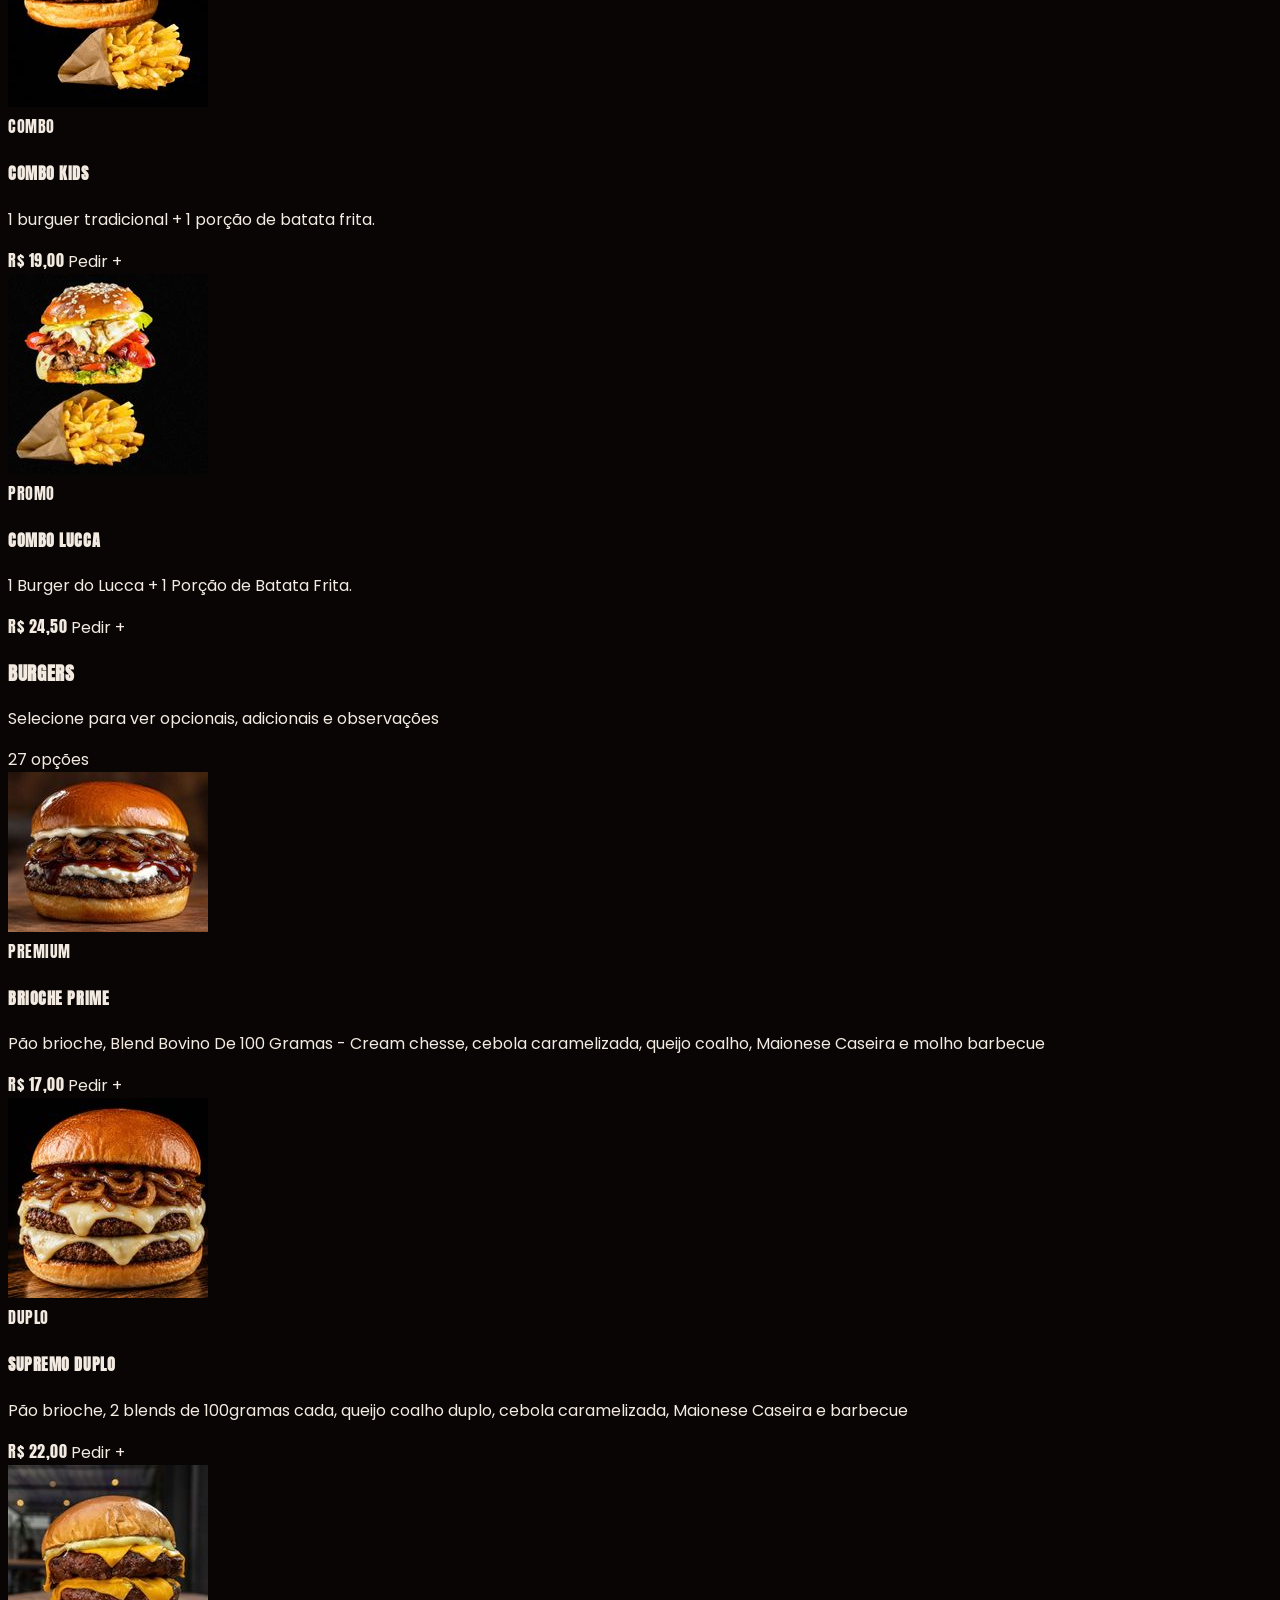
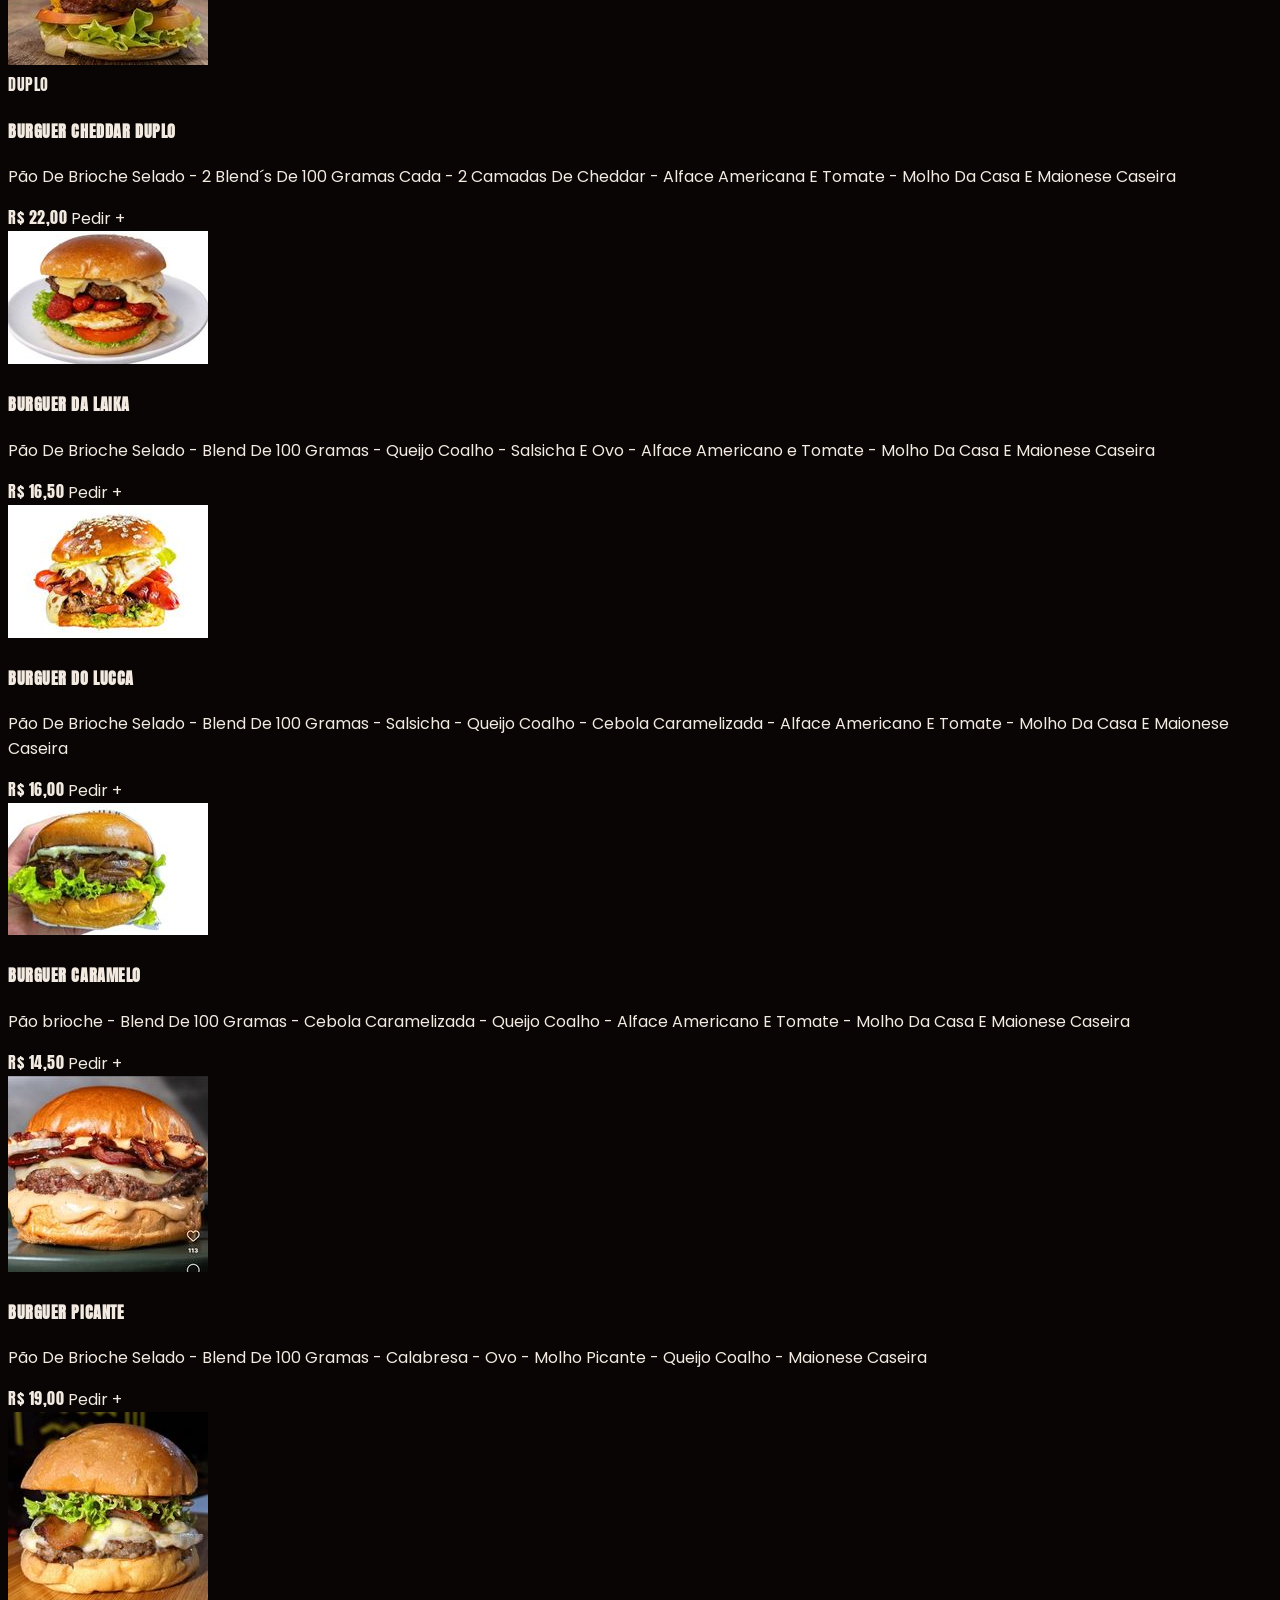
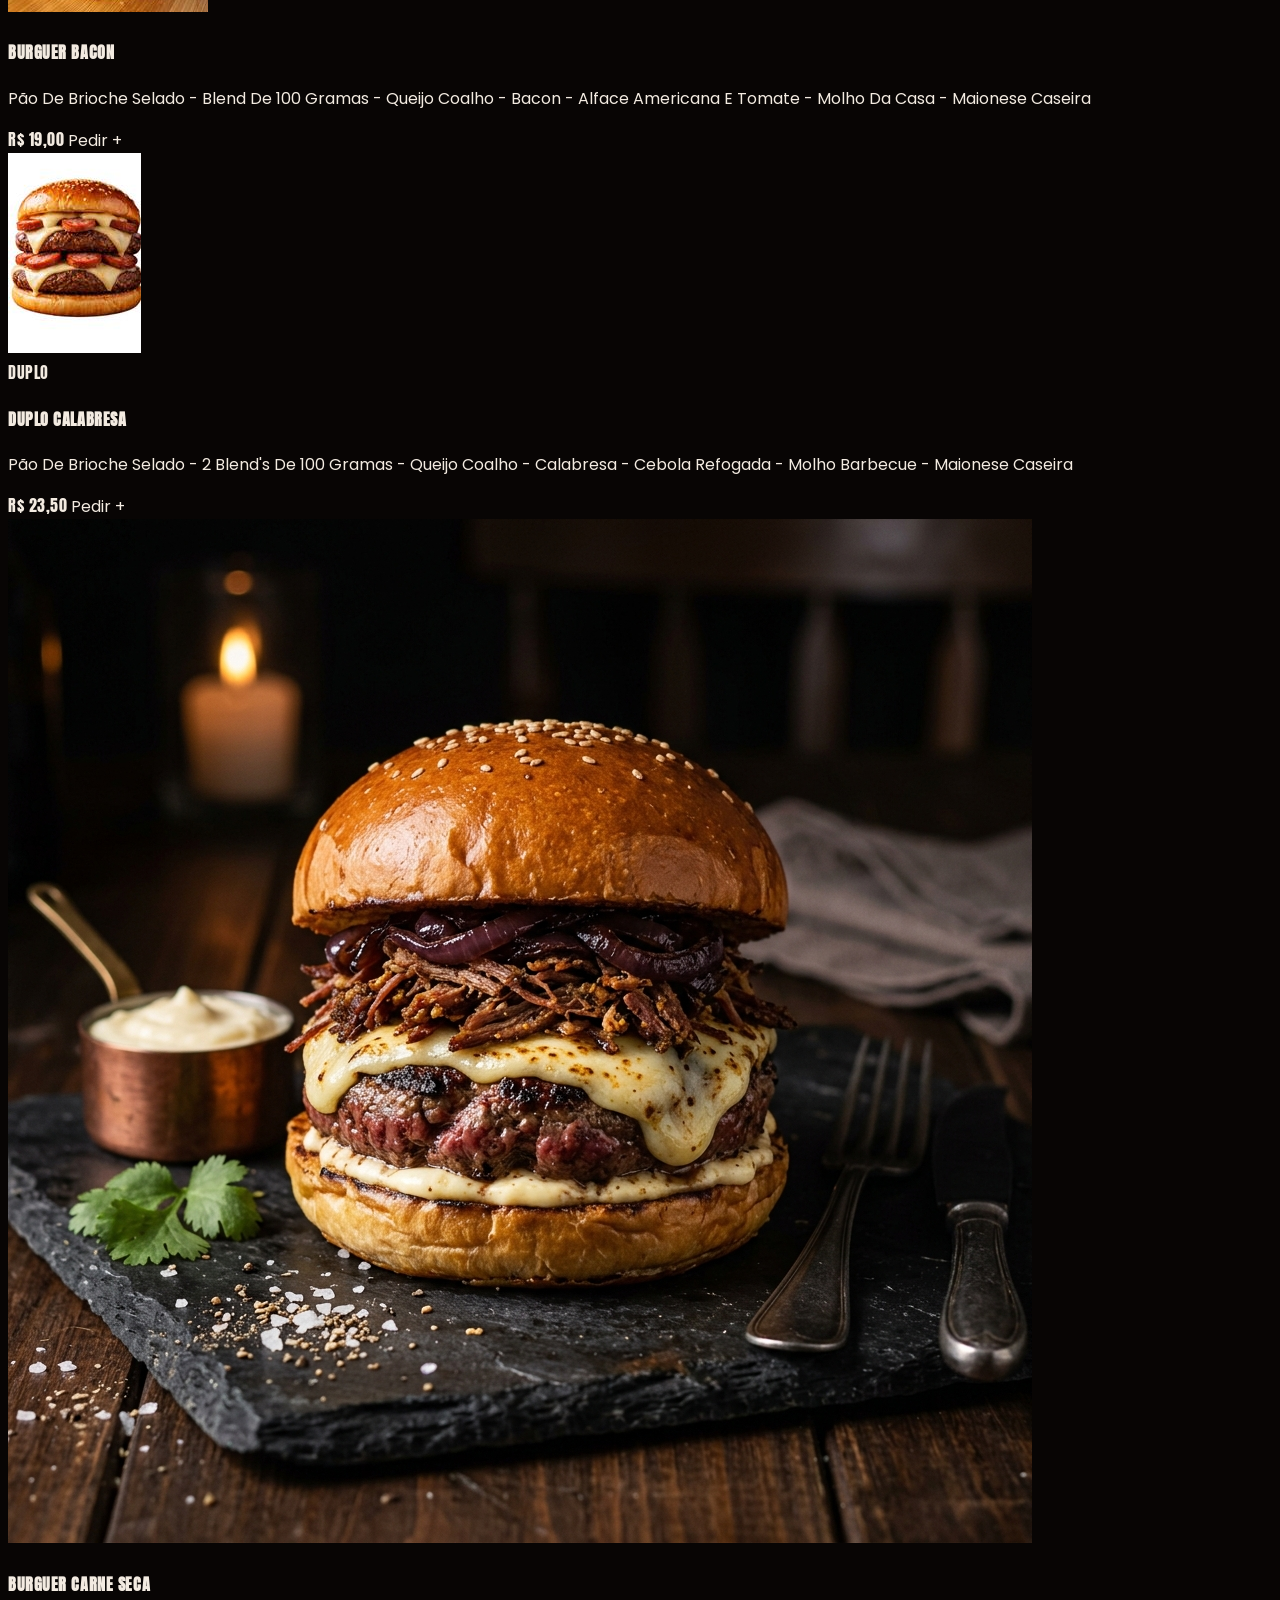
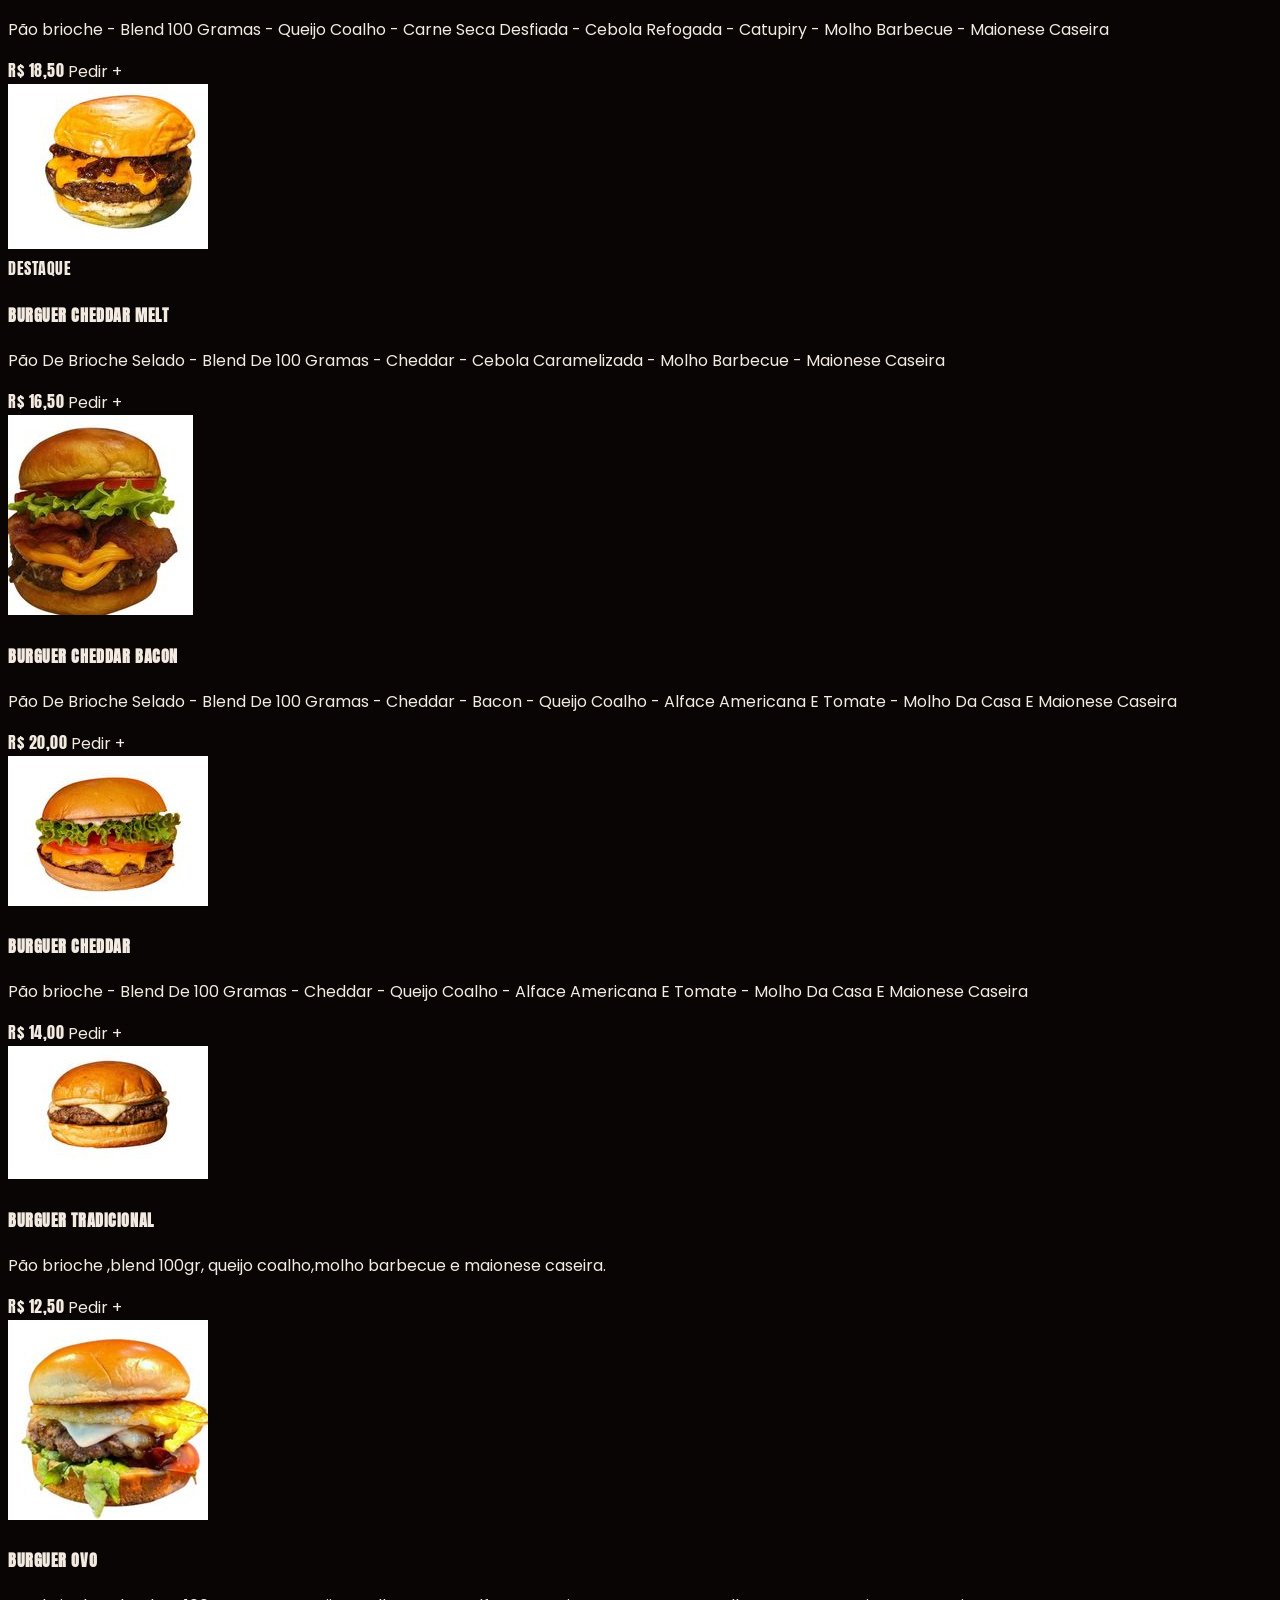
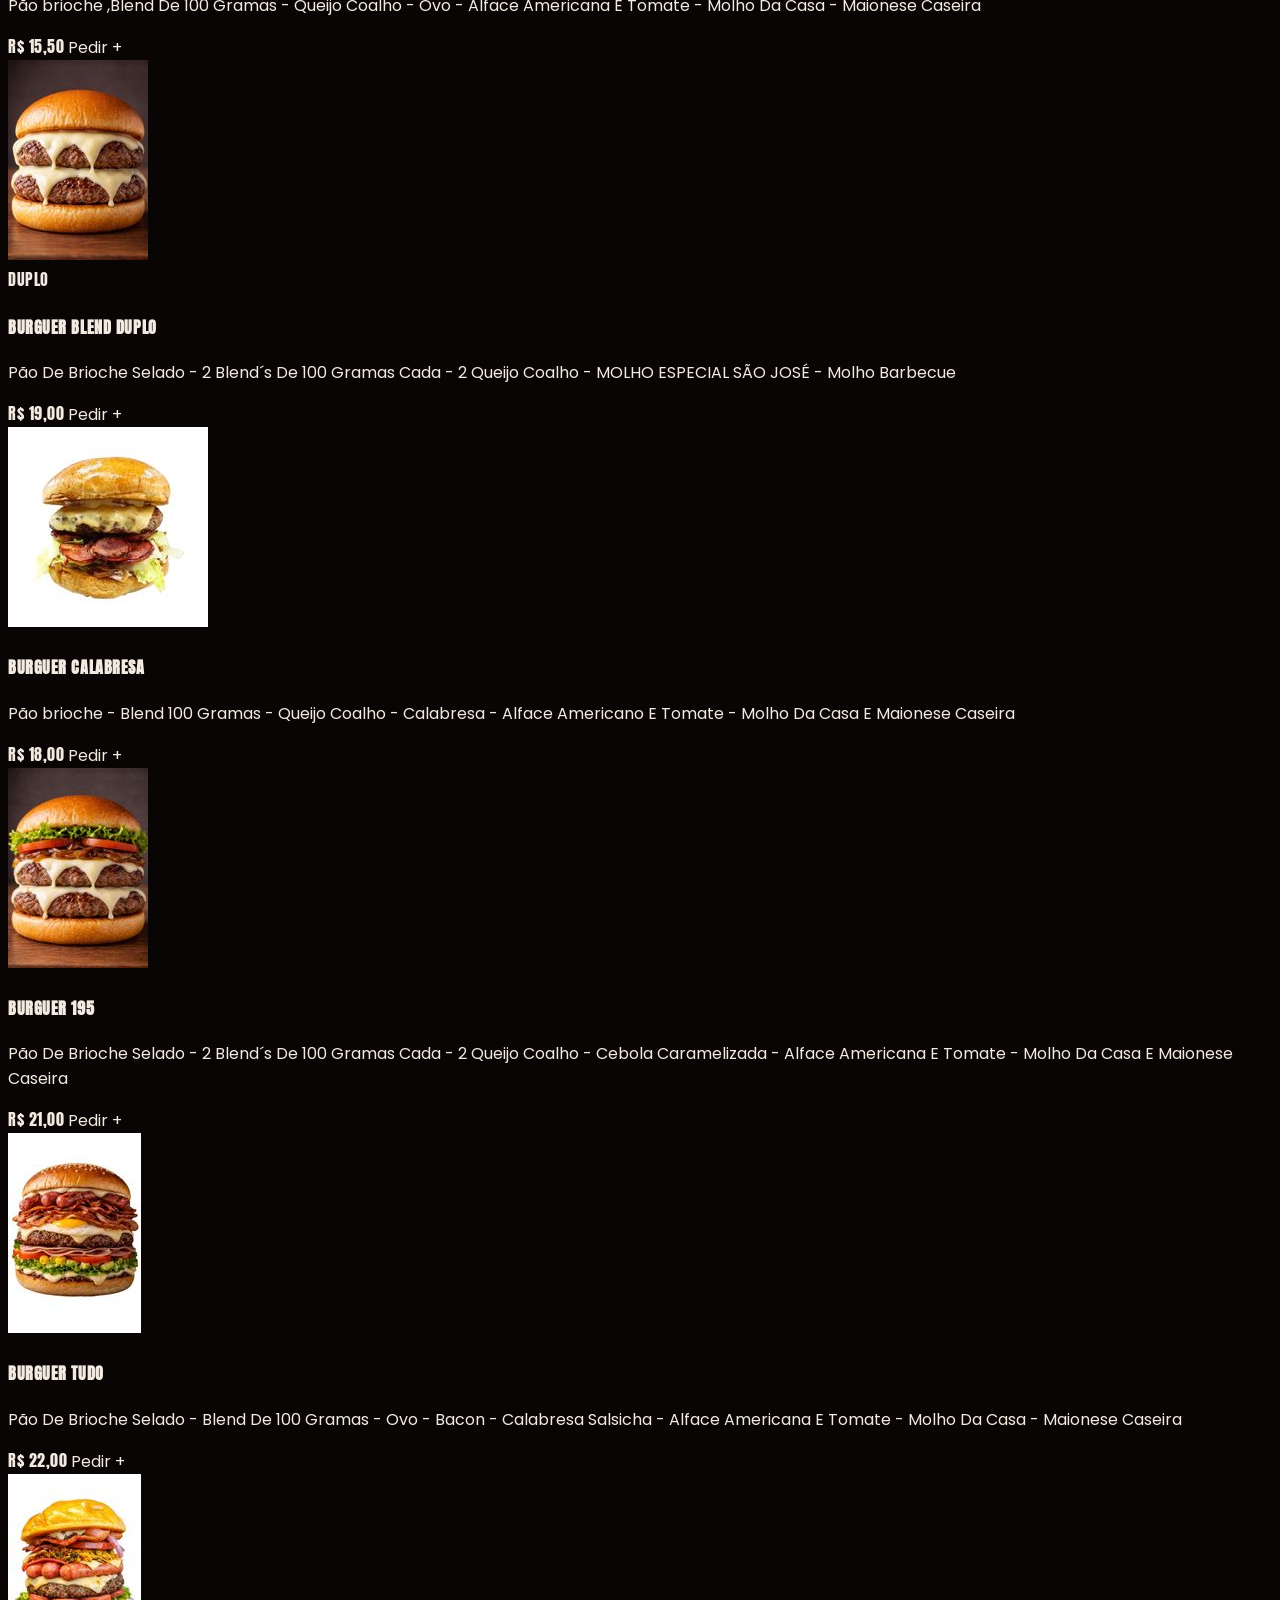
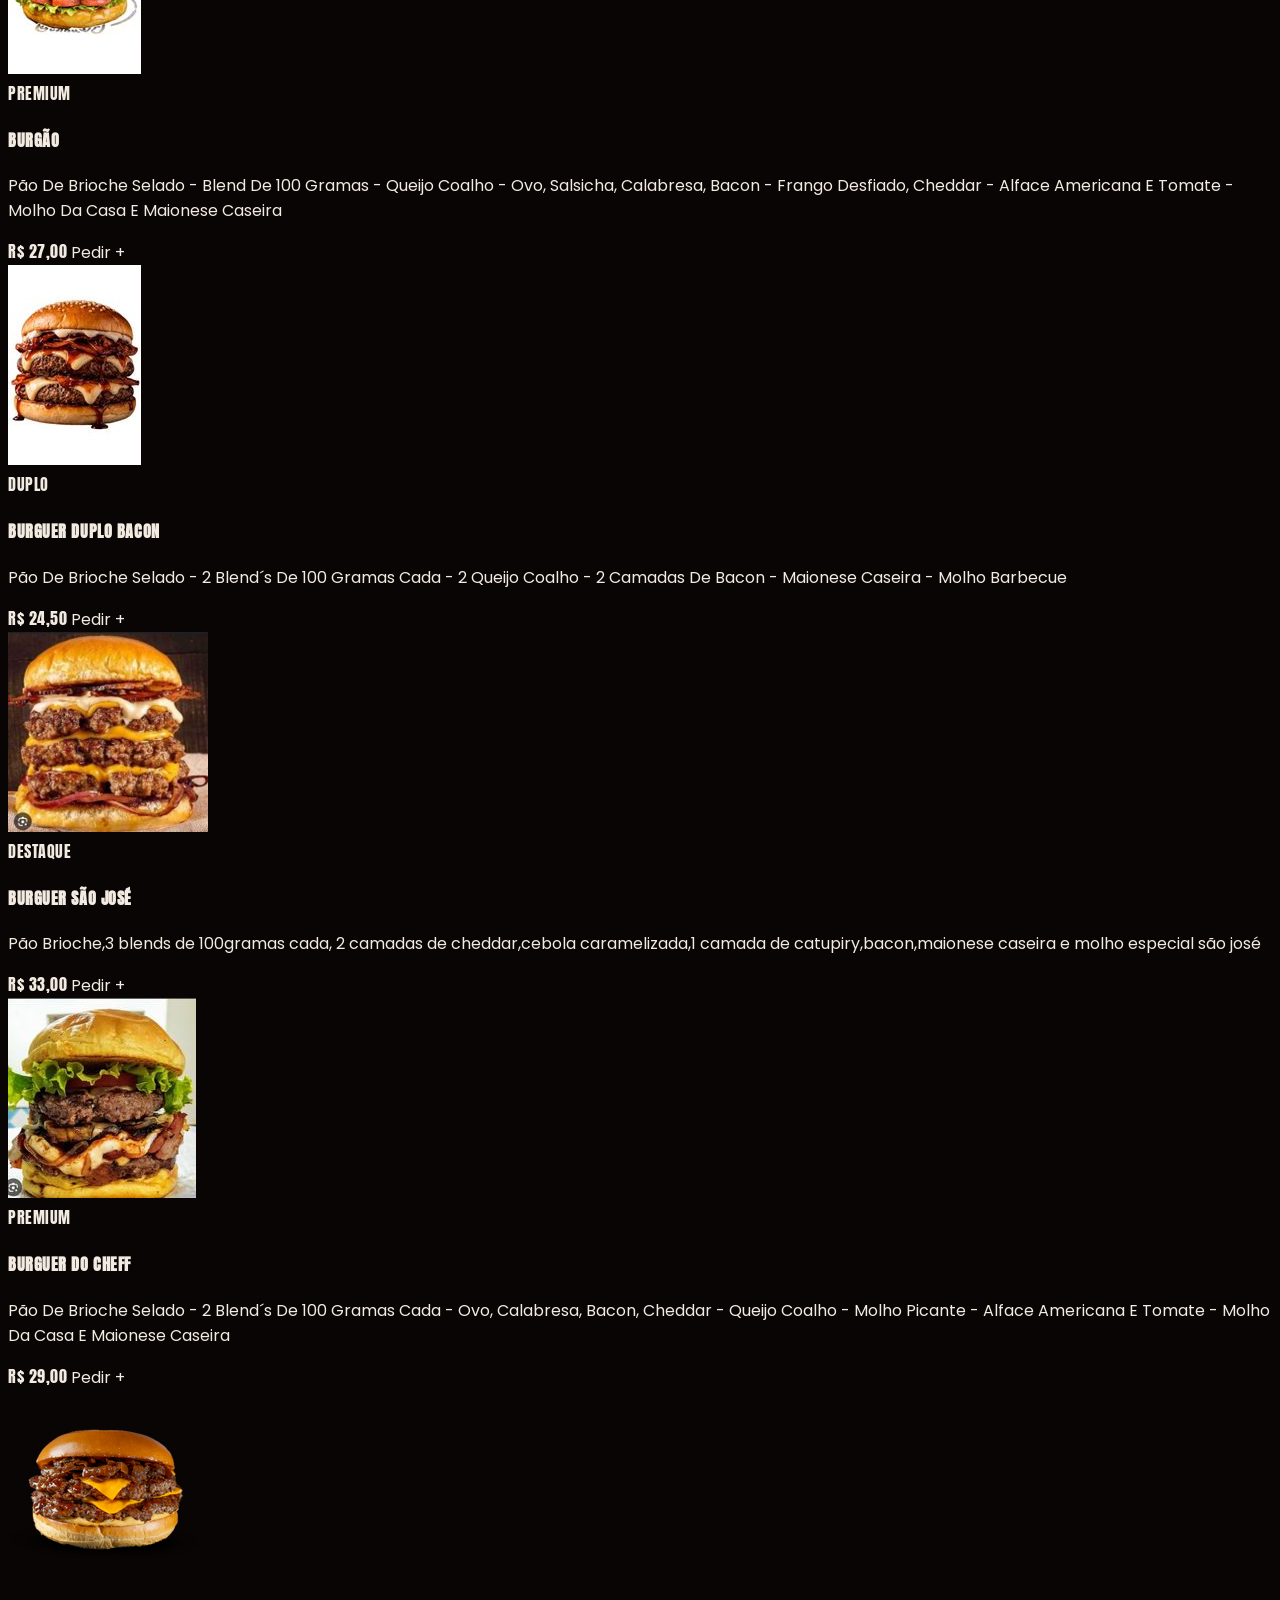
==== commit c2508f3f: "Standardize all catalog and search items into compact 2-column mobile cards matching bestsellers sty" ====
--- a/index.html
+++ b/index.html
@@ -574,8 +574,8 @@
         </span>
       </div>
 
-      <!-- GRID DE PRODUTOS RESPONSIVO -->
-      <div id="products-container" class="grid grid-cols-1 sm:grid-cols-2 md:grid-cols-3 lg:grid-cols-4 gap-5 sm:gap-6">
+      <!-- GRID DE PRODUTOS RESPONSIVO (2 COLUNAS MOBILE / 4-5 DESKTOP) -->
+      <div id="products-container" class="grid grid-cols-2 sm:grid-cols-3 md:grid-cols-4 lg:grid-cols-5 gap-3 sm:gap-4">
         <!-- Injetado via Javascript -->
       </div>
     </section>
@@ -1689,9 +1689,11 @@
       activeCategoryIndex = idx;
       renderCategoryPills();
       const cat = STORE_DATA.categories[idx];
-      document.getElementById('current-section-title').innerText = cat.name.toUpperCase();
-      document.getElementById('products-count-badge').innerText = `${cat.items.length} opções`;
-      renderProducts(cat);
+      if (cat) {
+        document.getElementById('current-section-title').innerText = cat.name.toUpperCase();
+        document.getElementById('products-count-badge').innerText = `${cat.items.length} opções`;
+        renderProducts(cat);
+      }
 
       const activeEl = document.querySelectorAll('.category-pill')[idx];
       if (activeEl) {
@@ -1707,72 +1709,120 @@
       }
     }
 
+    // BUSCA DE PRODUTOS EM TEMPO REAL
+    function handleSearch(query) {
+      const q = (query || '').trim().toLowerCase();
+      const clearBtnDesk = document.getElementById('desktop-clear-search-btn');
+      const clearBtnMob = document.getElementById('mobile-clear-search-btn');
+      const container = document.getElementById('products-container');
+      const sectionTitle = document.getElementById('current-section-title');
+      const countBadge = document.getElementById('products-count-badge');
+
+      if (q) {
+        if (clearBtnDesk) clearBtnDesk.classList.remove('hidden');
+        if (clearBtnMob) clearBtnMob.classList.remove('hidden');
+
+        // Buscar em todas as categorias
+        let allItems = [];
+        STORE_DATA.categories.forEach(cat => {
+          if (cat.items) {
+            cat.items.forEach(item => {
+              if (
+                item.title.toLowerCase().includes(q) || 
+                (item.description && item.description.toLowerCase().includes(q)) ||
+                cat.name.toLowerCase().includes(q)
+              ) {
+                if (!allItems.some(existing => existing.id === item.id)) {
+                  allItems.push(item);
+                }
+              }
+            });
+          }
+        });
+
+        if (sectionTitle) sectionTitle.innerText = `RESULTADOS: "${query.toUpperCase()}"`;
+        if (countBadge) countBadge.innerText = `${allItems.length} encontrados`;
+
+        if (allItems.length === 0) {
+          container.innerHTML = `
+            <div class="col-span-full text-center py-16 space-y-3">
+              <div class="text-4xl">🔍</div>
+              <p class="text-white font-anton text-base">Nenhum item encontrado para "${query}"</p>
+              <p class="text-stone-400 text-xs">Tente buscar por nome do hambúrguer, combo ou batata.</p>
+            </div>
+          `;
+        } else {
+          container.innerHTML = allItems.map(renderProductCardHTML).join('');
+        }
+      } else {
+        if (clearBtnDesk) clearBtnDesk.classList.add('hidden');
+        if (clearBtnMob) clearBtnMob.classList.add('hidden');
+
+        const cat = STORE_DATA.categories[activeCategoryIndex];
+        if (sectionTitle && cat) sectionTitle.innerText = cat.name.toUpperCase();
+        if (countBadge && cat) countBadge.innerText = `${cat.items.length} opções`;
+        renderProducts(cat);
+      }
+    }
+
+    function clearSearch() {
+      const inputDesk = document.getElementById('desktop-search-input');
+      const inputMob = document.getElementById('mobile-search-input');
+      if (inputDesk) inputDesk.value = '';
+      if (inputMob) inputMob.value = '';
+      handleSearch('');
+    }
+
+    function renderProductCardHTML(item) {
+      const formattedPrice = item.price.toLocaleString('pt-BR', { style: 'currency', currency: 'BRL' });
+      let badge = item.isPromo ? 'PROMO' : (item.isBestseller ? 'DESTAQUE' : '');
+      if (!badge) {
+        const t = item.title.toLowerCase();
+        if (t.includes('duplo')) badge = 'DUPLO';
+        else if (t.includes('prime') || item.price >= 25) badge = 'PREMIUM';
+        else if (t.includes('combo')) badge = 'COMBO';
+      }
+
+      const safeTitle = item.title.replace(/'/g, "\\'");
+      const safeDesc = (item.description || '').replace(/'/g, "\\'");
+
+      return `
+        <div onclick="openProductDetail('${safeTitle}', ${item.price}, '${safeDesc}', '${item.image}')" class="bg-[#120D0A] border border-white/10 hover:border-brand-orange/60 rounded-3xl overflow-hidden cursor-pointer group transition-all duration-300 hover:shadow-card-dark flex flex-col justify-between">
+          <div class="w-full aspect-[4/3] sm:h-36 relative overflow-hidden bg-black/40">
+            <img 
+              src="${item.image}" 
+              alt="${item.title}" 
+              loading="lazy" 
+              class="w-full h-full object-cover group-hover:scale-108 transition-transform duration-500" 
+              onerror="this.src='assets/906da31e40b234ed_s_C3_A3o_20jose_20burguer17365.jpg'" 
+            />
+            <div class="absolute inset-0 bg-gradient-to-t from-black/70 via-transparent to-black/30 pointer-events-none"></div>
+            ${badge ? `<span class="absolute top-2 left-2 ${badge === 'PREMIUM' ? 'bg-amber-500 text-black' : (badge === 'DUPLO' ? 'bg-emerald-500 text-white' : 'bg-brand-orange text-white')} text-[9px] font-anton px-2 py-0.5 rounded-full shadow">${badge}</span>` : ''}
+          </div>
+          <div class="p-3.5 flex-1 flex flex-col justify-between">
+            <div>
+              <h4 class="text-xs sm:text-sm font-anton text-white truncate group-hover:text-brand-orange transition-colors">${item.title.toUpperCase()}</h4>
+              <p class="text-[10px] text-stone-400 line-clamp-2 mt-0.5">${item.description || 'Ingredientes nobres selecionados e preparados na hora.'}</p>
+            </div>
+            <div class="flex items-center justify-between mt-3 pt-2 border-t border-white/10">
+              <span class="text-xs sm:text-sm font-anton text-brand-orange">${formattedPrice}</span>
+              <span class="text-[10px] font-poppins text-brand-orange font-bold flex items-center gap-0.5">Pedir +</span>
+            </div>
+          </div>
+        </div>
+      `;
+    }
+
     // RENDERIZAÇÃO DOS PRODUTOS
     function renderProducts(category) {
       const container = document.getElementById('products-container');
-      const isDark = document.documentElement.classList.contains('dark');
 
       if (!category || !category.items || category.items.length === 0) {
-        container.innerHTML = `<div class="col-span-full text-center py-16 text-stone-400 font-poppins text-sm">Nenhum produto encontrado.</div>`;
+        container.innerHTML = `<div class="col-span-full text-center py-16 text-stone-400 font-poppins text-sm">Nenhum produto cadastrado nesta categoria.</div>`;
         return;
       }
 
-      container.innerHTML = category.items.map(item => {
-        const formattedPrice = item.price.toLocaleString('pt-BR', { style: 'currency', currency: 'BRL' });
-        const badge = item.isPromo ? 'PROMO' : (item.isBestseller ? 'DESTAQUE' : '');
-        const safeTitle = item.title.replace(/'/g, "\\'");
-        const safeDesc = (item.description || '').replace(/'/g, "\\'");
-        
-        return `
-          <div onclick="openProductDetail('${safeTitle}', ${item.price}, '${safeDesc}', '${item.image}')" class="product-card star-border-container shadow-card-dark group cursor-pointer h-full flex flex-col rounded-3xl overflow-hidden">
-            <div class="border-gradient-bottom"></div>
-            <div class="border-gradient-top"></div>
-
-            <div class="inner-content flex flex-col justify-between h-full overflow-hidden rounded-[calc(1.5rem-1.5px)]">
-              
-              <!-- FOTO COMPLETA NO TOPO DO CARD -->
-              <div class="w-full aspect-[4/3] sm:h-52 relative overflow-hidden bg-black/40 flex-shrink-0">
-                <img 
-                  src="${item.image}" 
-                  alt="${item.title}" 
-                  loading="lazy"
-                  class="w-full h-full object-cover group-hover:scale-108 transition-transform duration-500"
-                  onerror="this.src='assets/906da31e40b234ed_s_C3_A3o_20jose_20burguer17365.jpg'"
-                />
-                <div class="absolute inset-0 bg-gradient-to-t from-black/70 via-black/10 to-black/30 pointer-events-none"></div>
-
-                <!-- BADGES SOBREPOSTOS NA FOTO -->
-                <div class="absolute top-3 inset-x-3 flex items-center justify-between pointer-events-none z-10">
-                  ${badge ? `<span class="bg-brand-orange text-white text-[10px] font-anton tracking-wider uppercase px-2.5 py-1 rounded-full shadow-lg border border-white/20">${badge}</span>` : `<span></span>`}
-                  <span class="bg-black/75 backdrop-blur-md text-amber-400 text-[11px] font-poppins font-bold px-2.5 py-1 rounded-full border border-white/10 flex items-center gap-1 shadow-md">★ 4.9</span>
-                </div>
-              </div>
-
-              <!-- INFORMAÇÕES DO PRODUTO -->
-              <div class="p-4 sm:p-5 flex-1 flex flex-col justify-between">
-                <div>
-                  <h4 class="text-base sm:text-lg font-anton ${isDark ? 'text-white' : 'text-brand-textDark'} leading-tight line-clamp-1 group-hover:text-brand-orange transition-colors tracking-wide">${item.title.toUpperCase()}</h4>
-                  <p class="text-xs text-stone-400 font-poppins font-normal line-clamp-2 leading-relaxed mt-1.5 min-h-[32px]">${item.description || 'Preparado na hora com ingredientes nobres e artesanais.'}</p>
-                </div>
-
-                <!-- PREÇO E BOTÃO PEDIR -->
-                <div class="flex items-center justify-between mt-4 pt-3 border-t ${isDark ? 'border-white/10' : 'border-brand-border/60'}">
-                  <span class="text-lg sm:text-xl font-anton text-brand-orange tracking-wide">${formattedPrice}</span>
-                  <button 
-                    onclick="event.stopPropagation(); openProductDetail('${safeTitle}', ${item.price}, '${safeDesc}', '${item.image}')" 
-                    class="bg-gradient-to-r from-orange-500 to-orange-600 hover:brightness-110 text-white px-4 py-2 rounded-xl font-poppins font-bold text-xs flex items-center gap-1.5 shadow-md active:scale-95 transition-all"
-                    aria-label="Adicionar ${item.title}"
-                  >
-                    <span>Pedir</span>
-                    <svg class="w-3.5 h-3.5 text-white" viewBox="0 0 24 24" fill="none" stroke="currentColor" stroke-width="3"><path d="M5 12h14"></path><path d="M12 5v14"></path></svg>
-                  </button>
-                </div>
-              </div>
-
-            </div>
-          </div>
-        `;
-      }).join('');
+      container.innerHTML = category.items.map(renderProductCardHTML).join('');
     }
 
     // MODAL DE DETALHES DO PRODUTO & ADICIONAIS
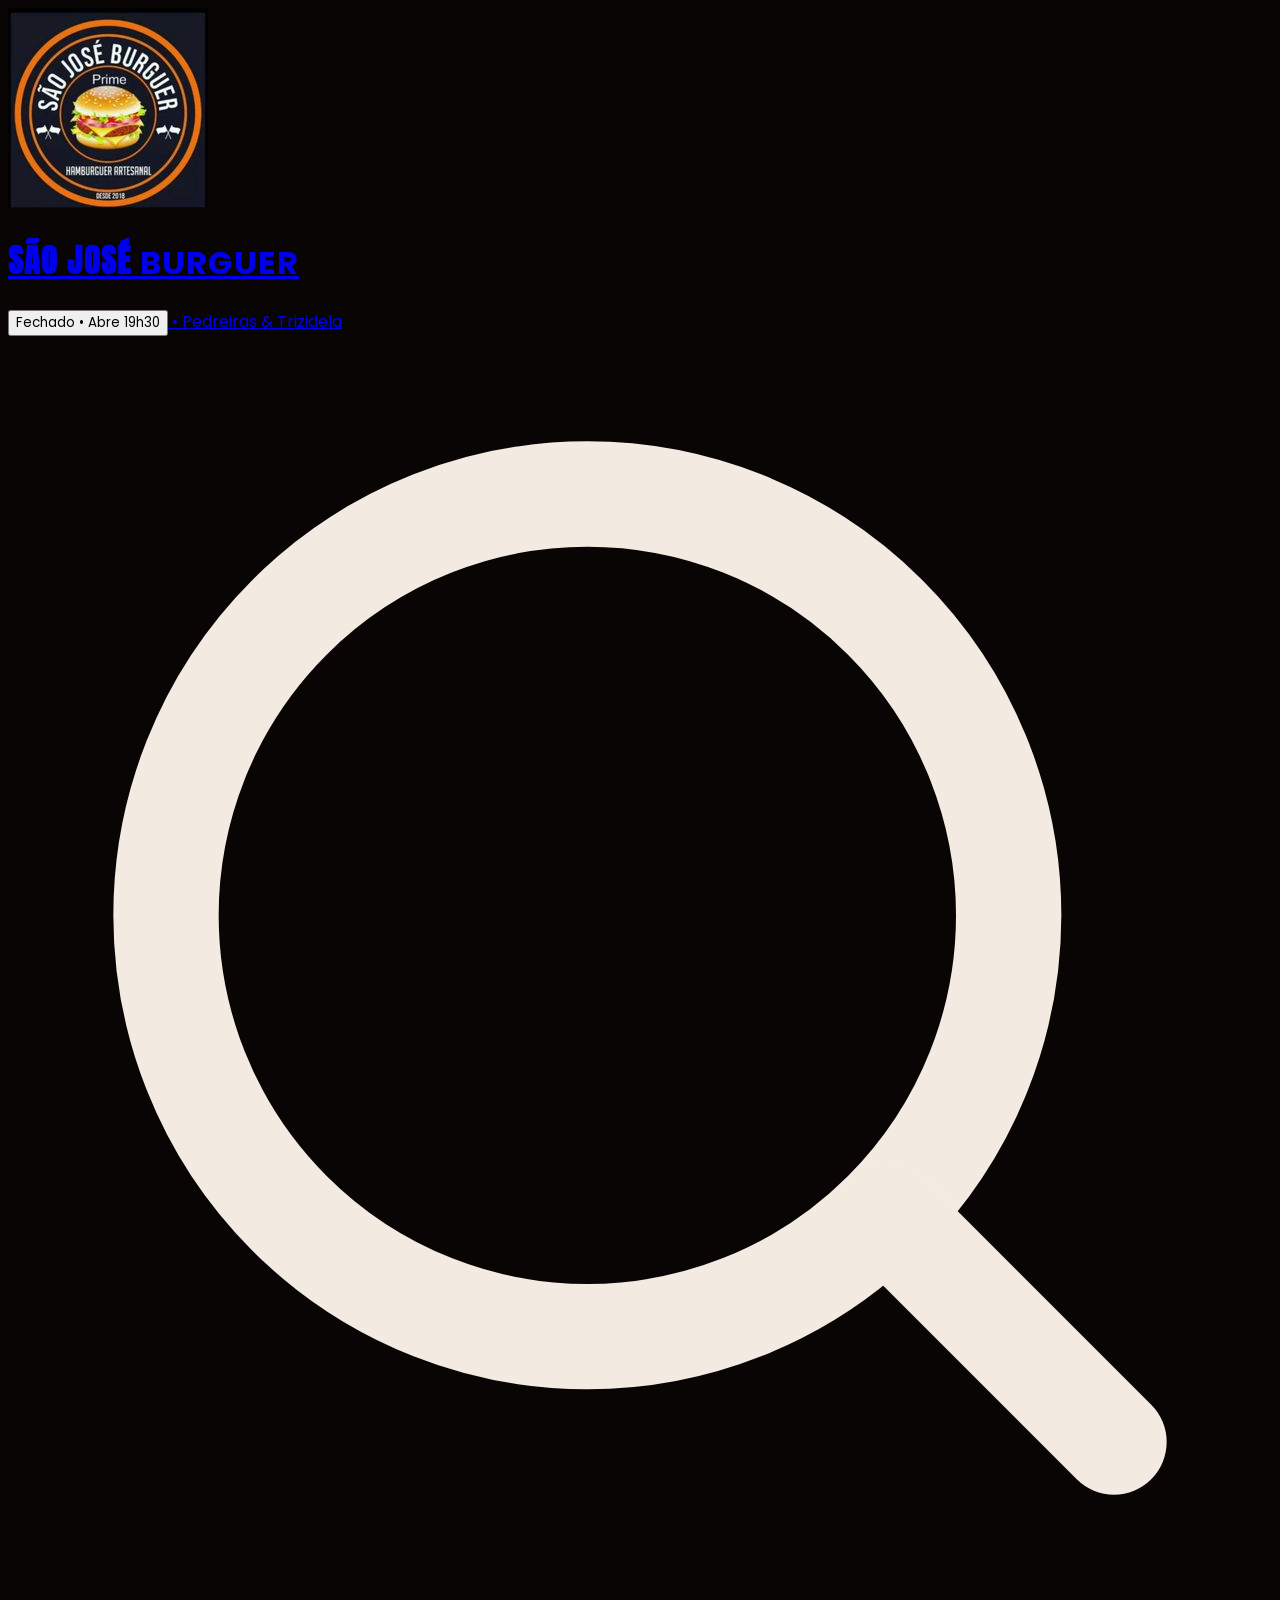
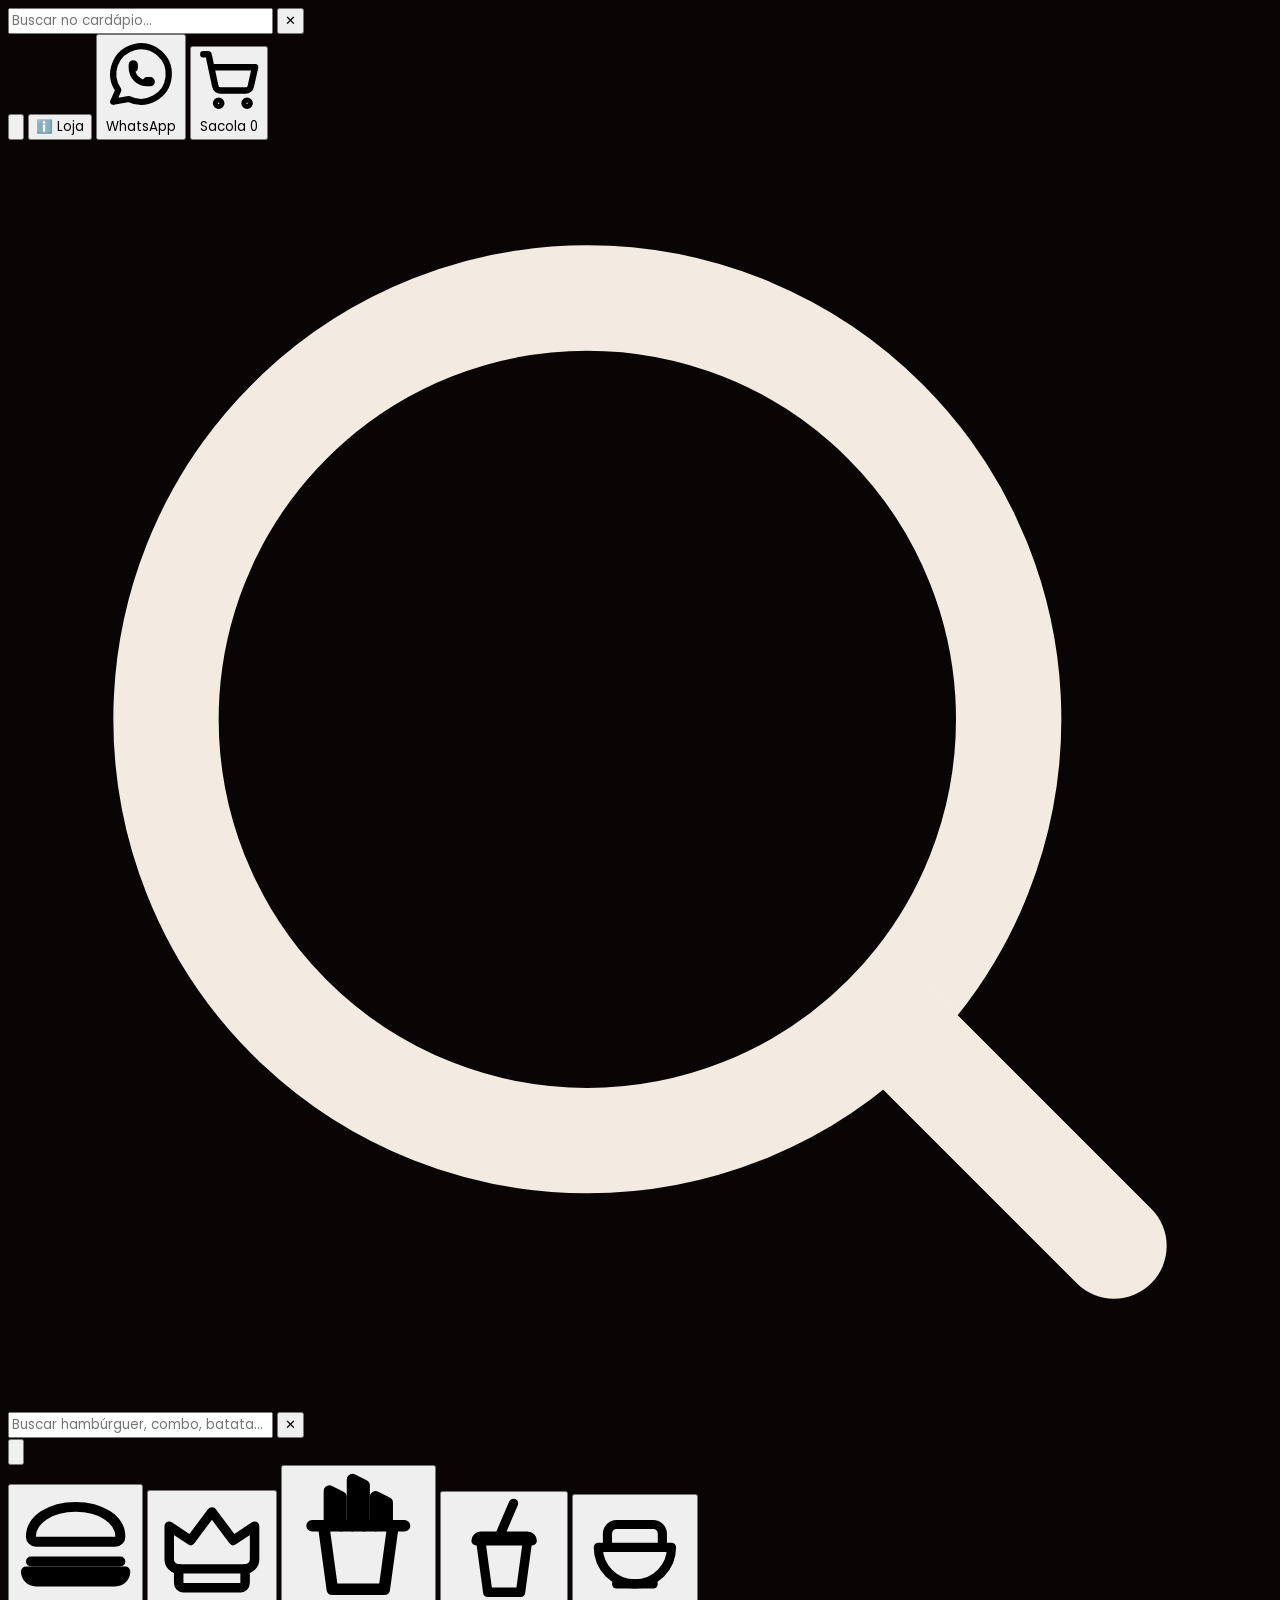
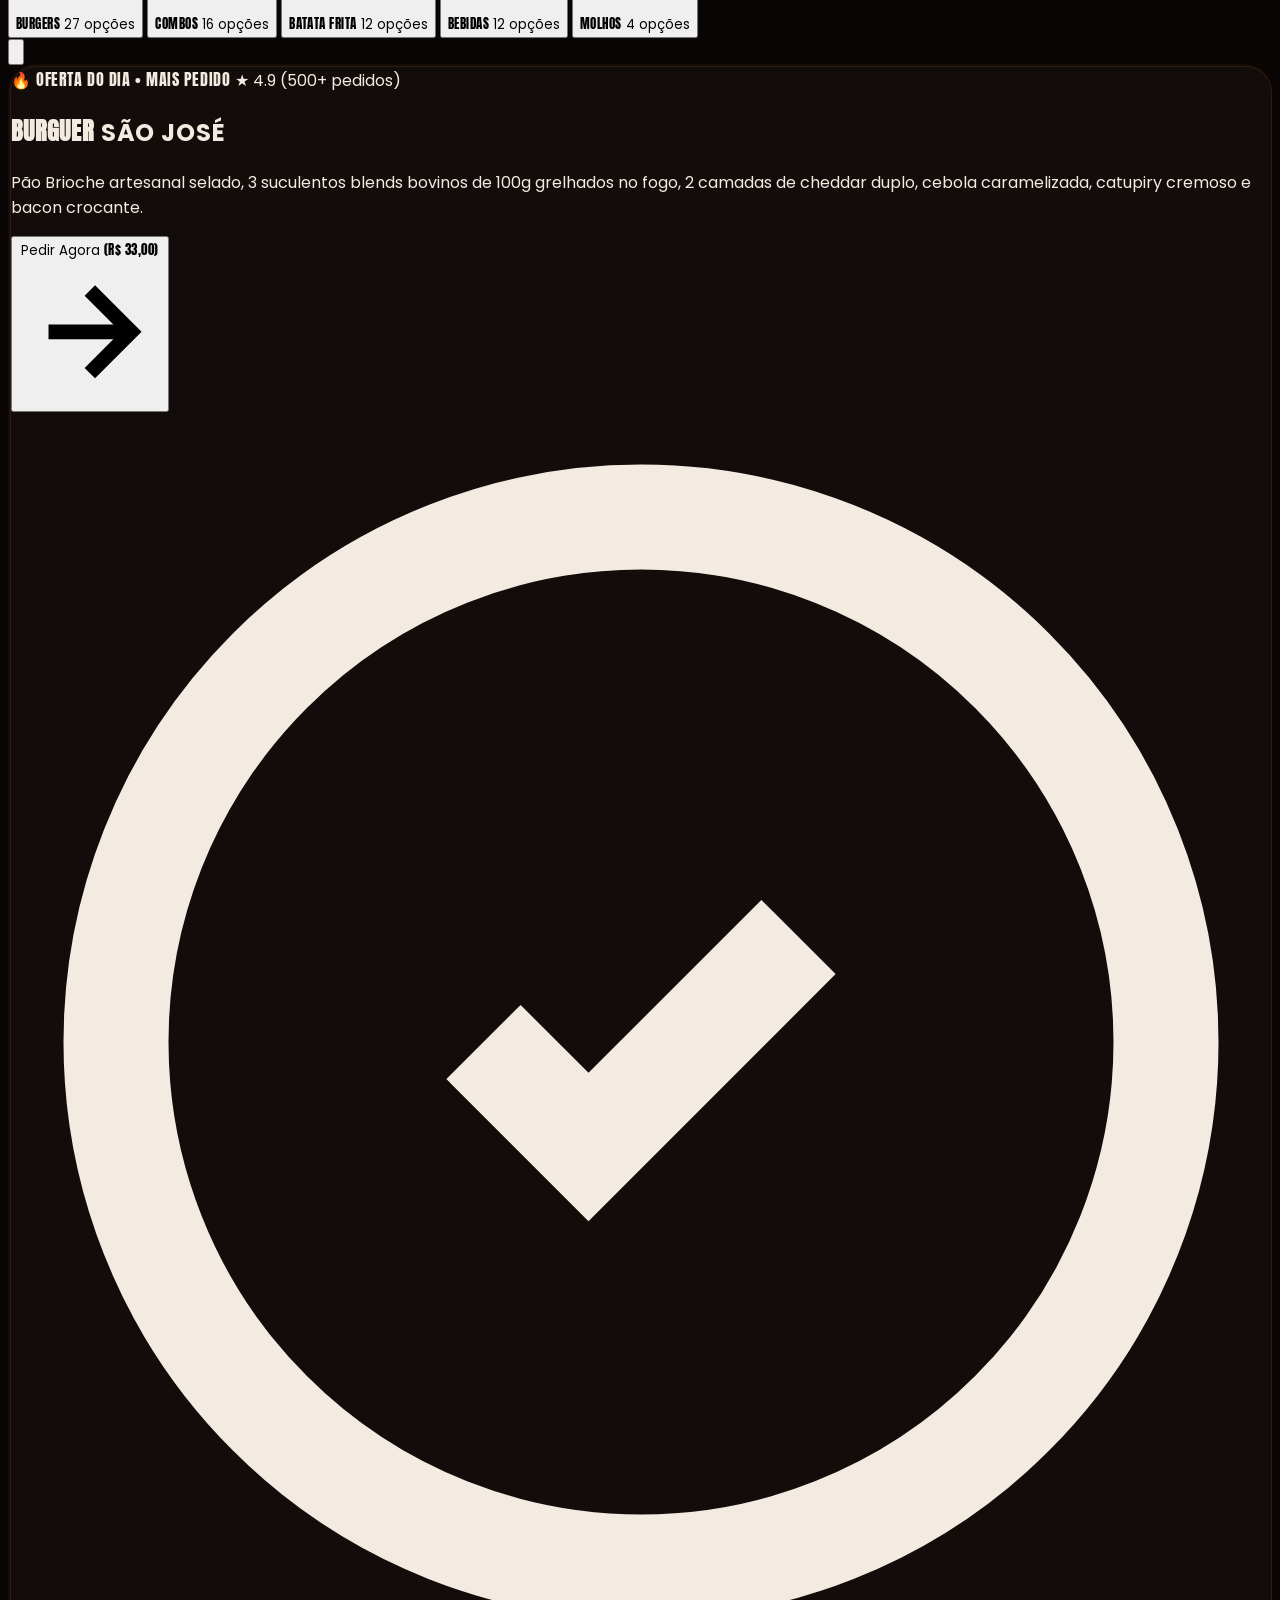
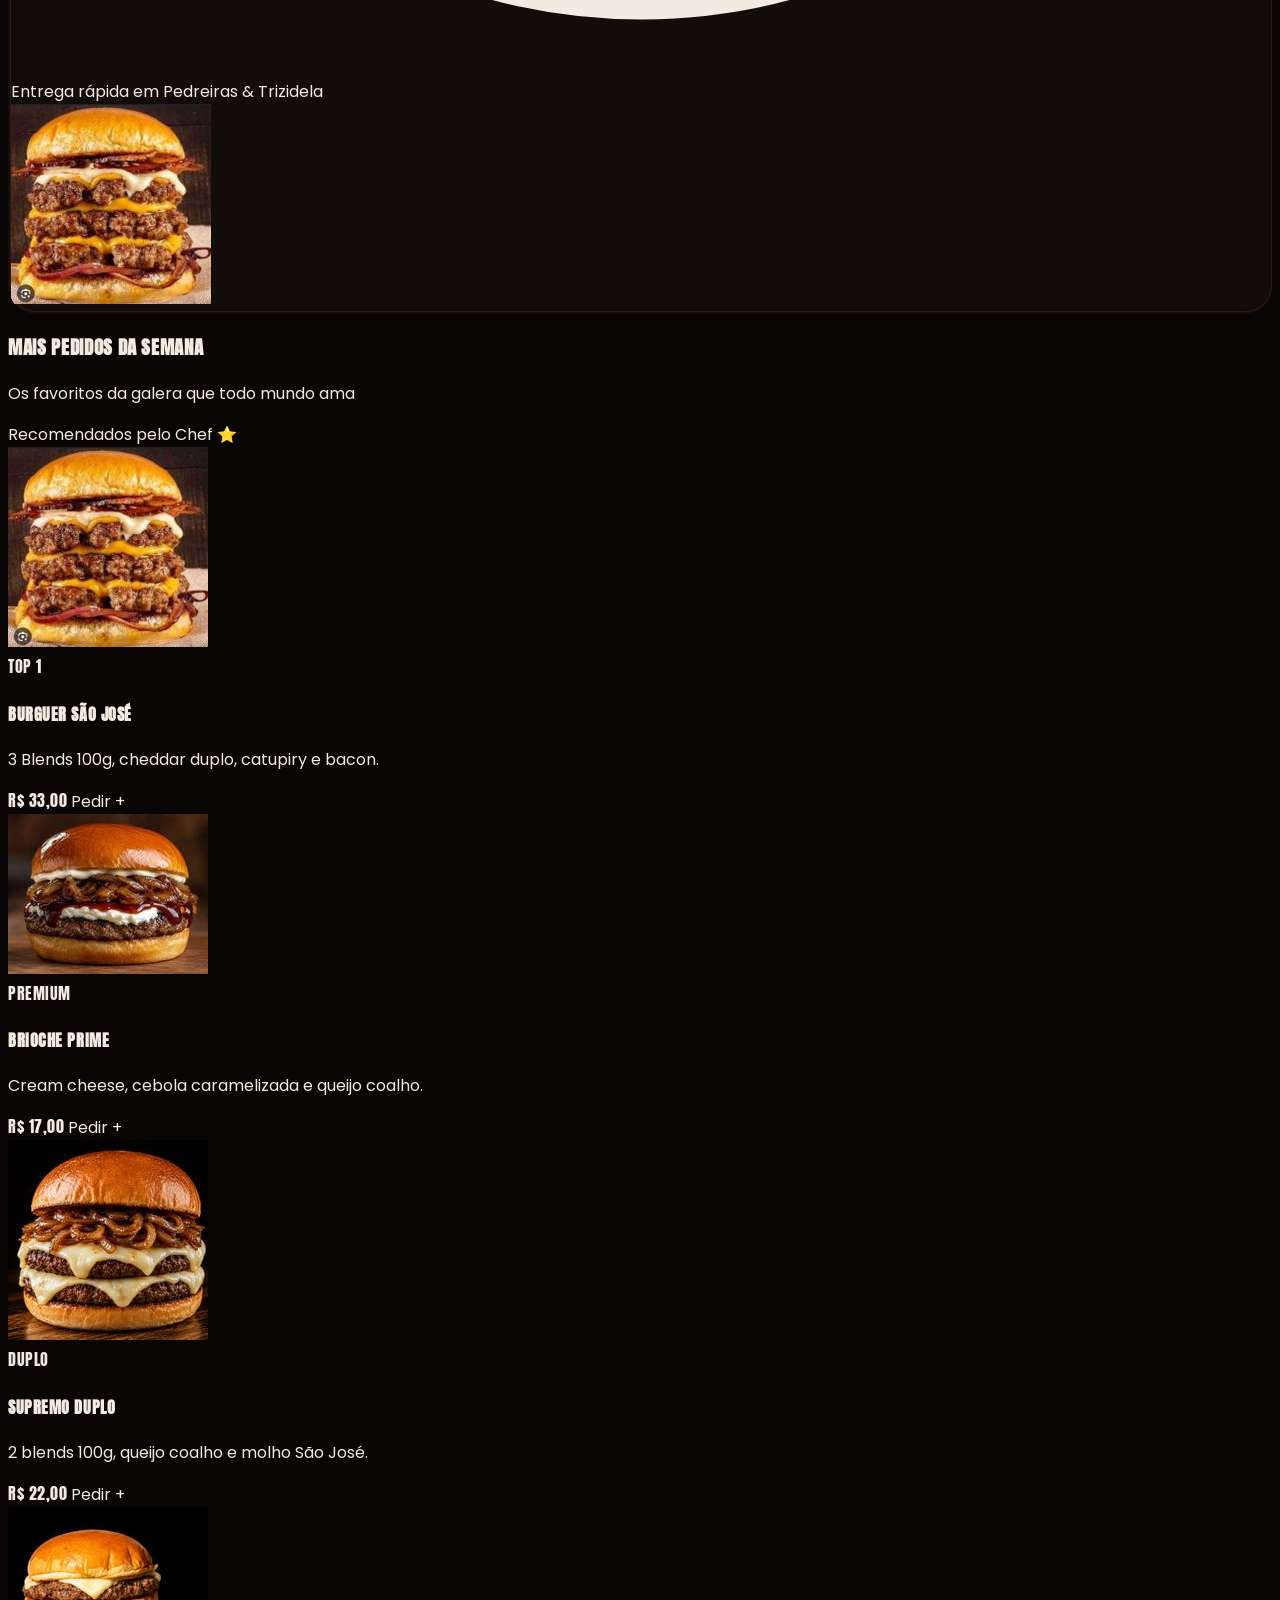
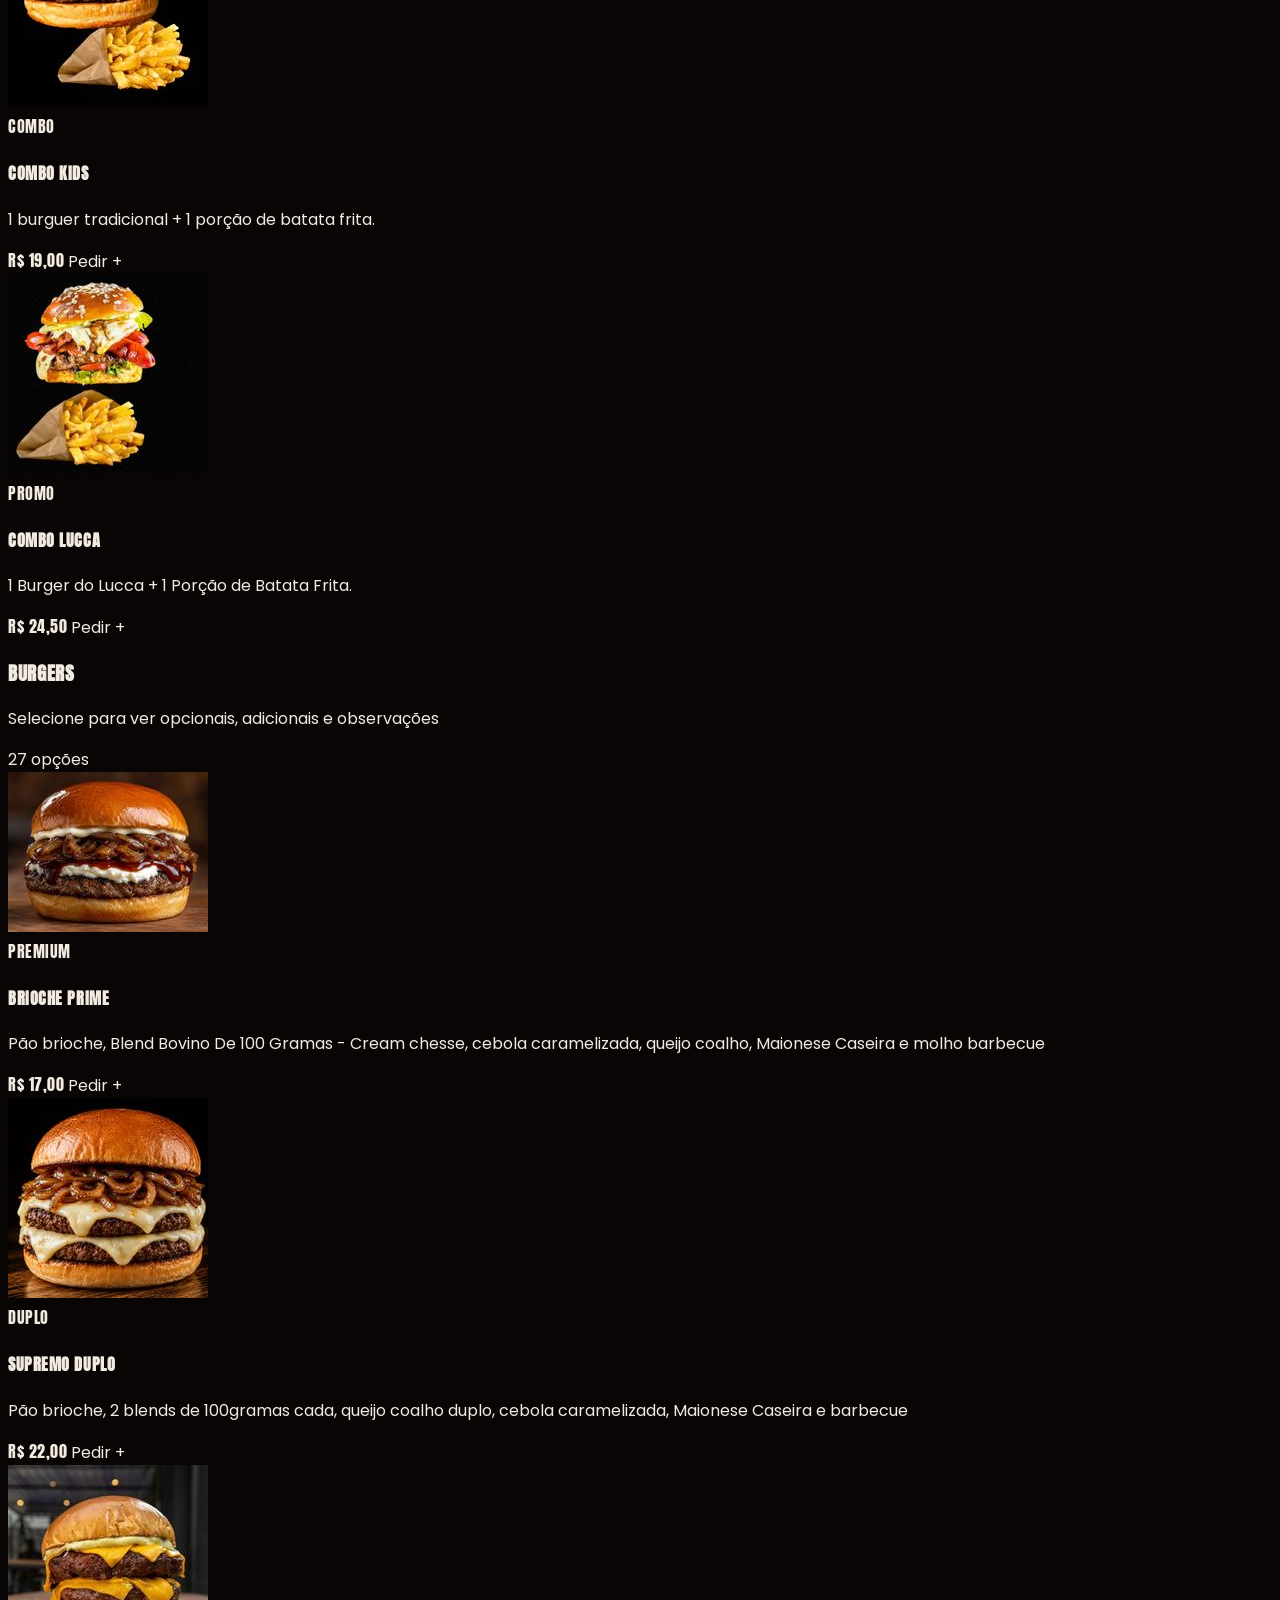
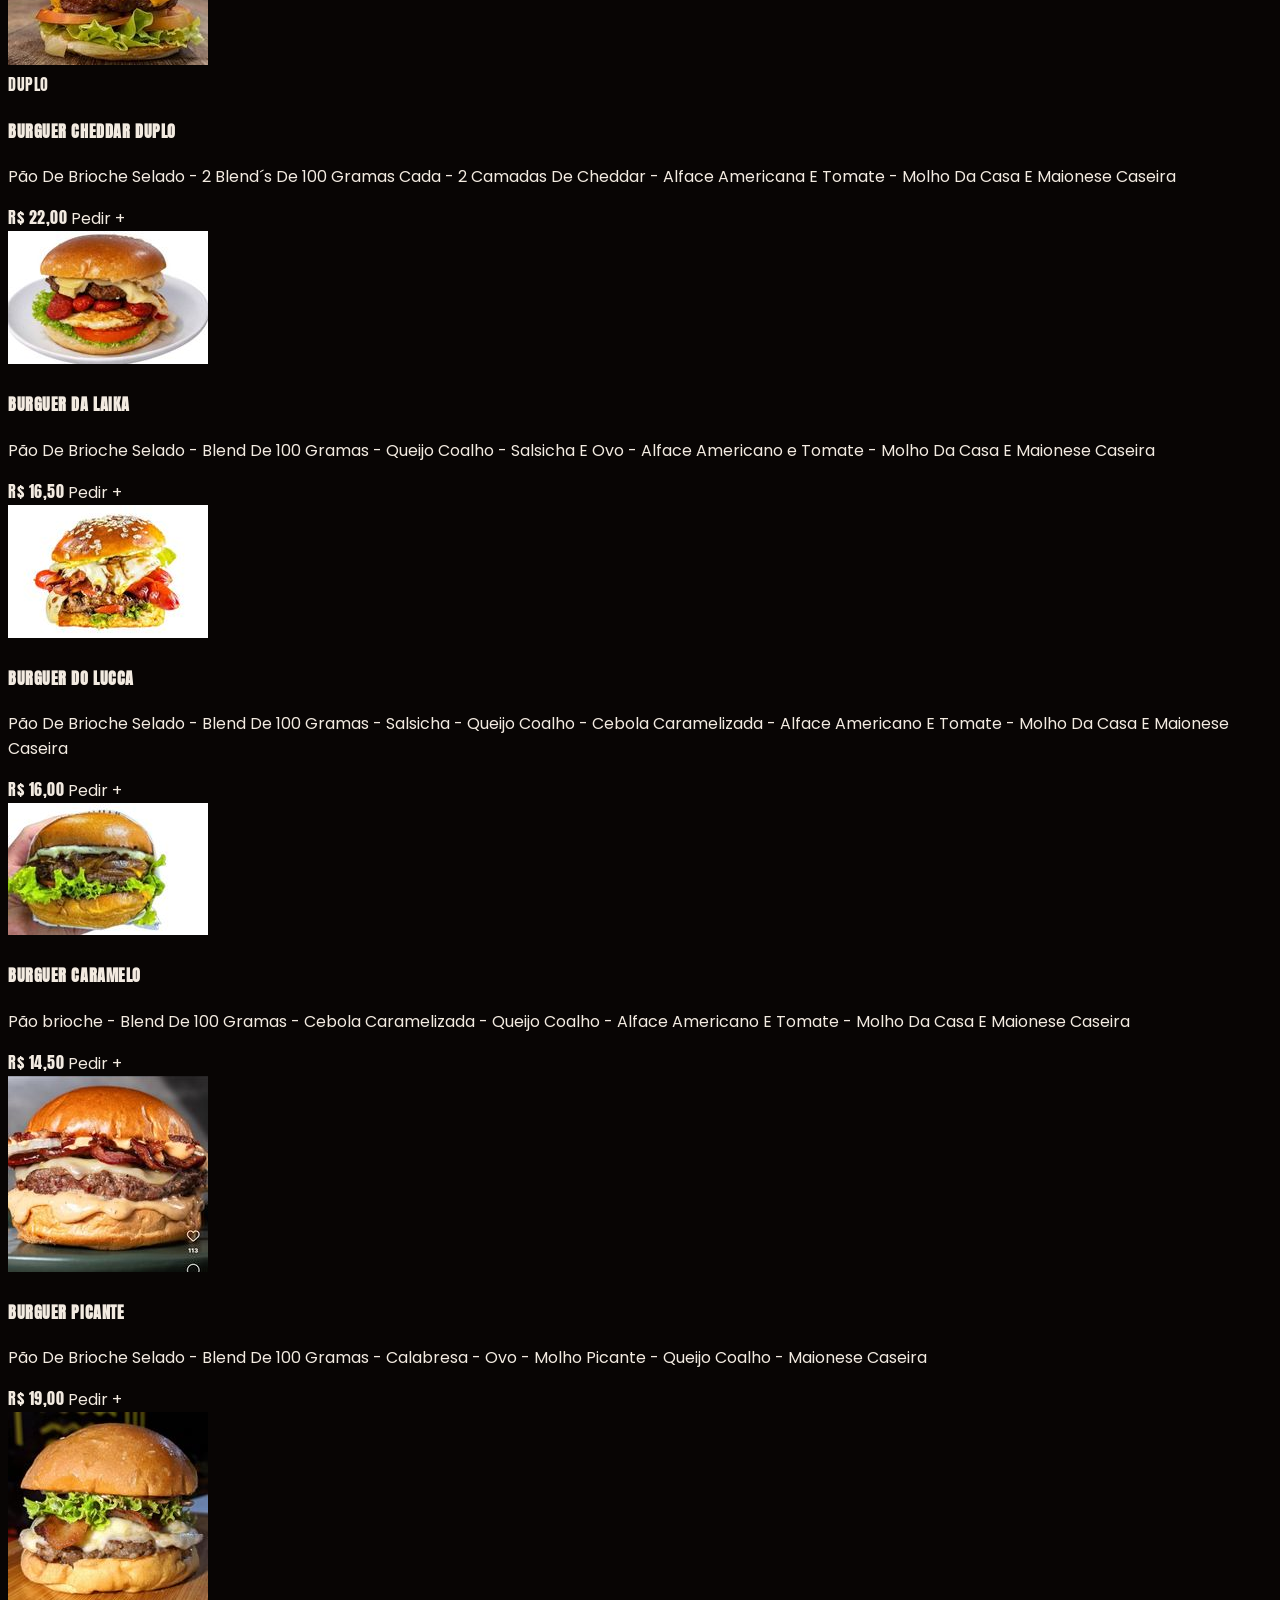
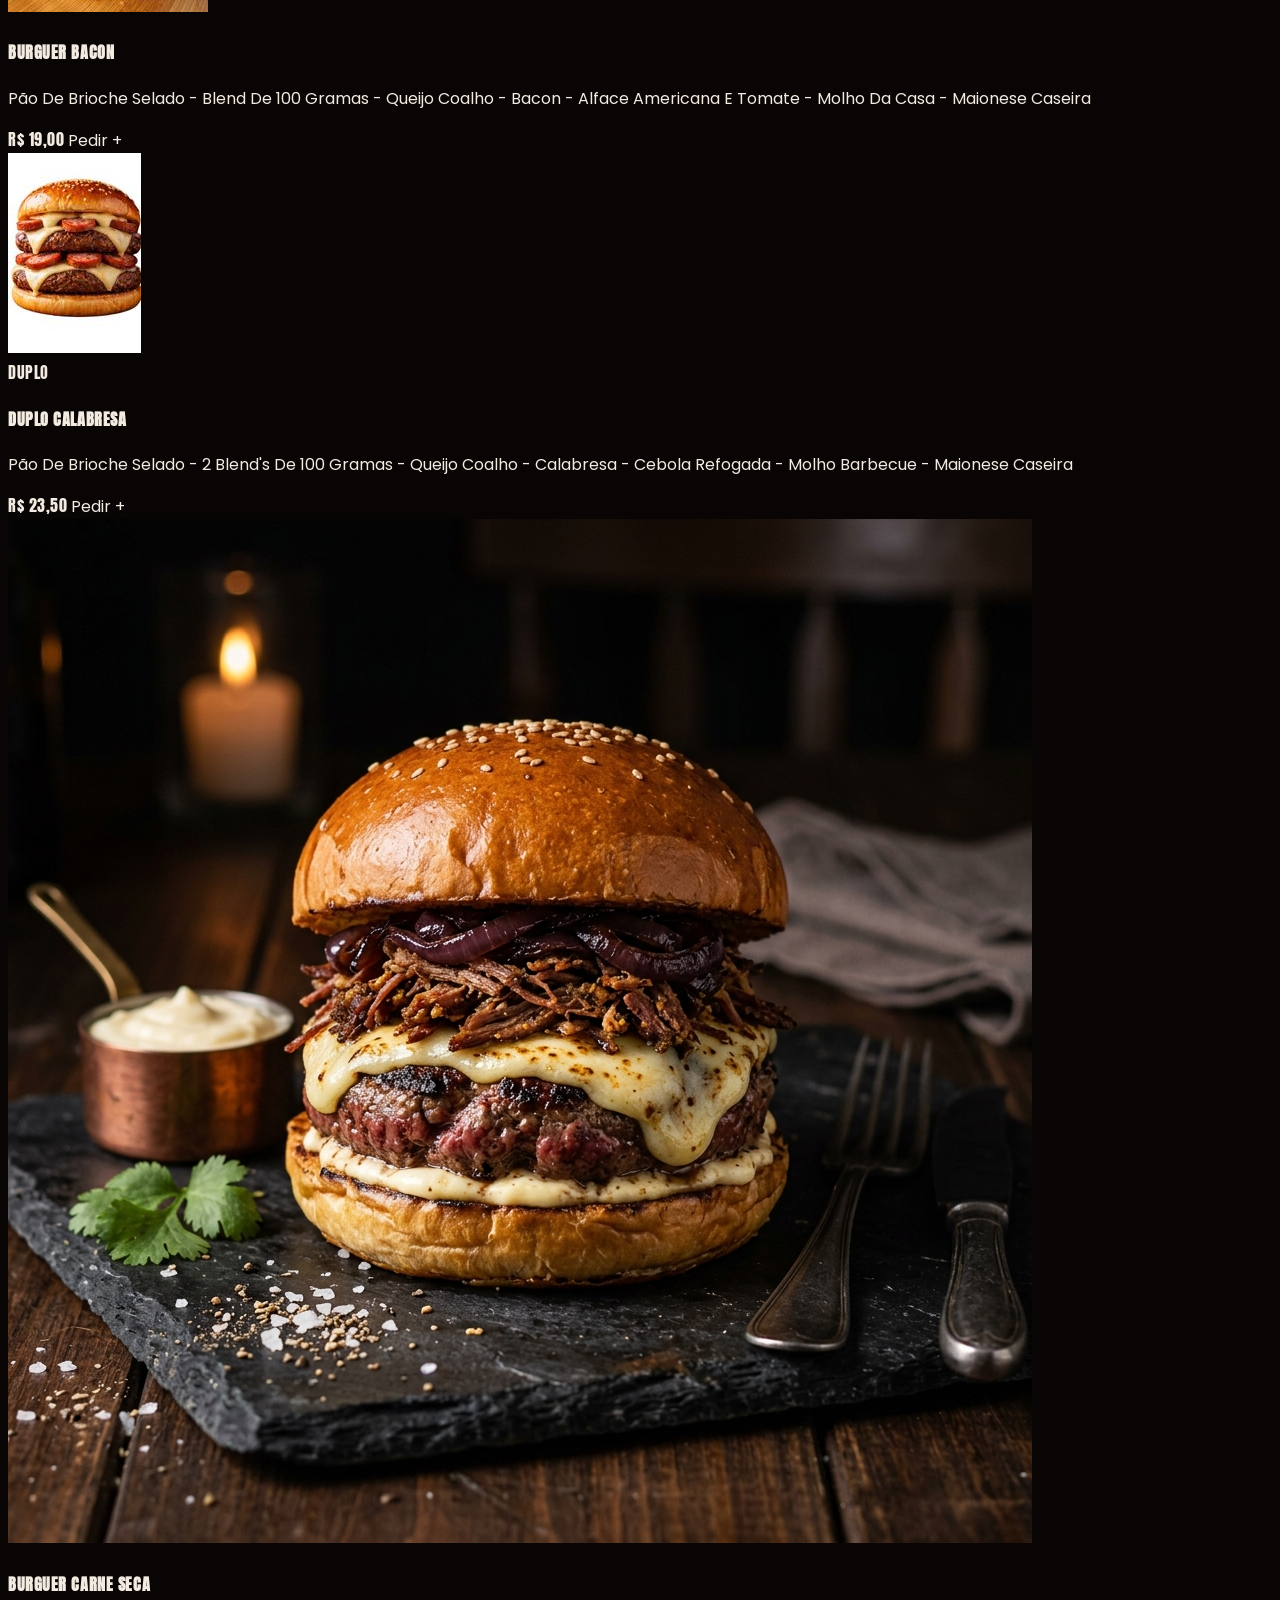
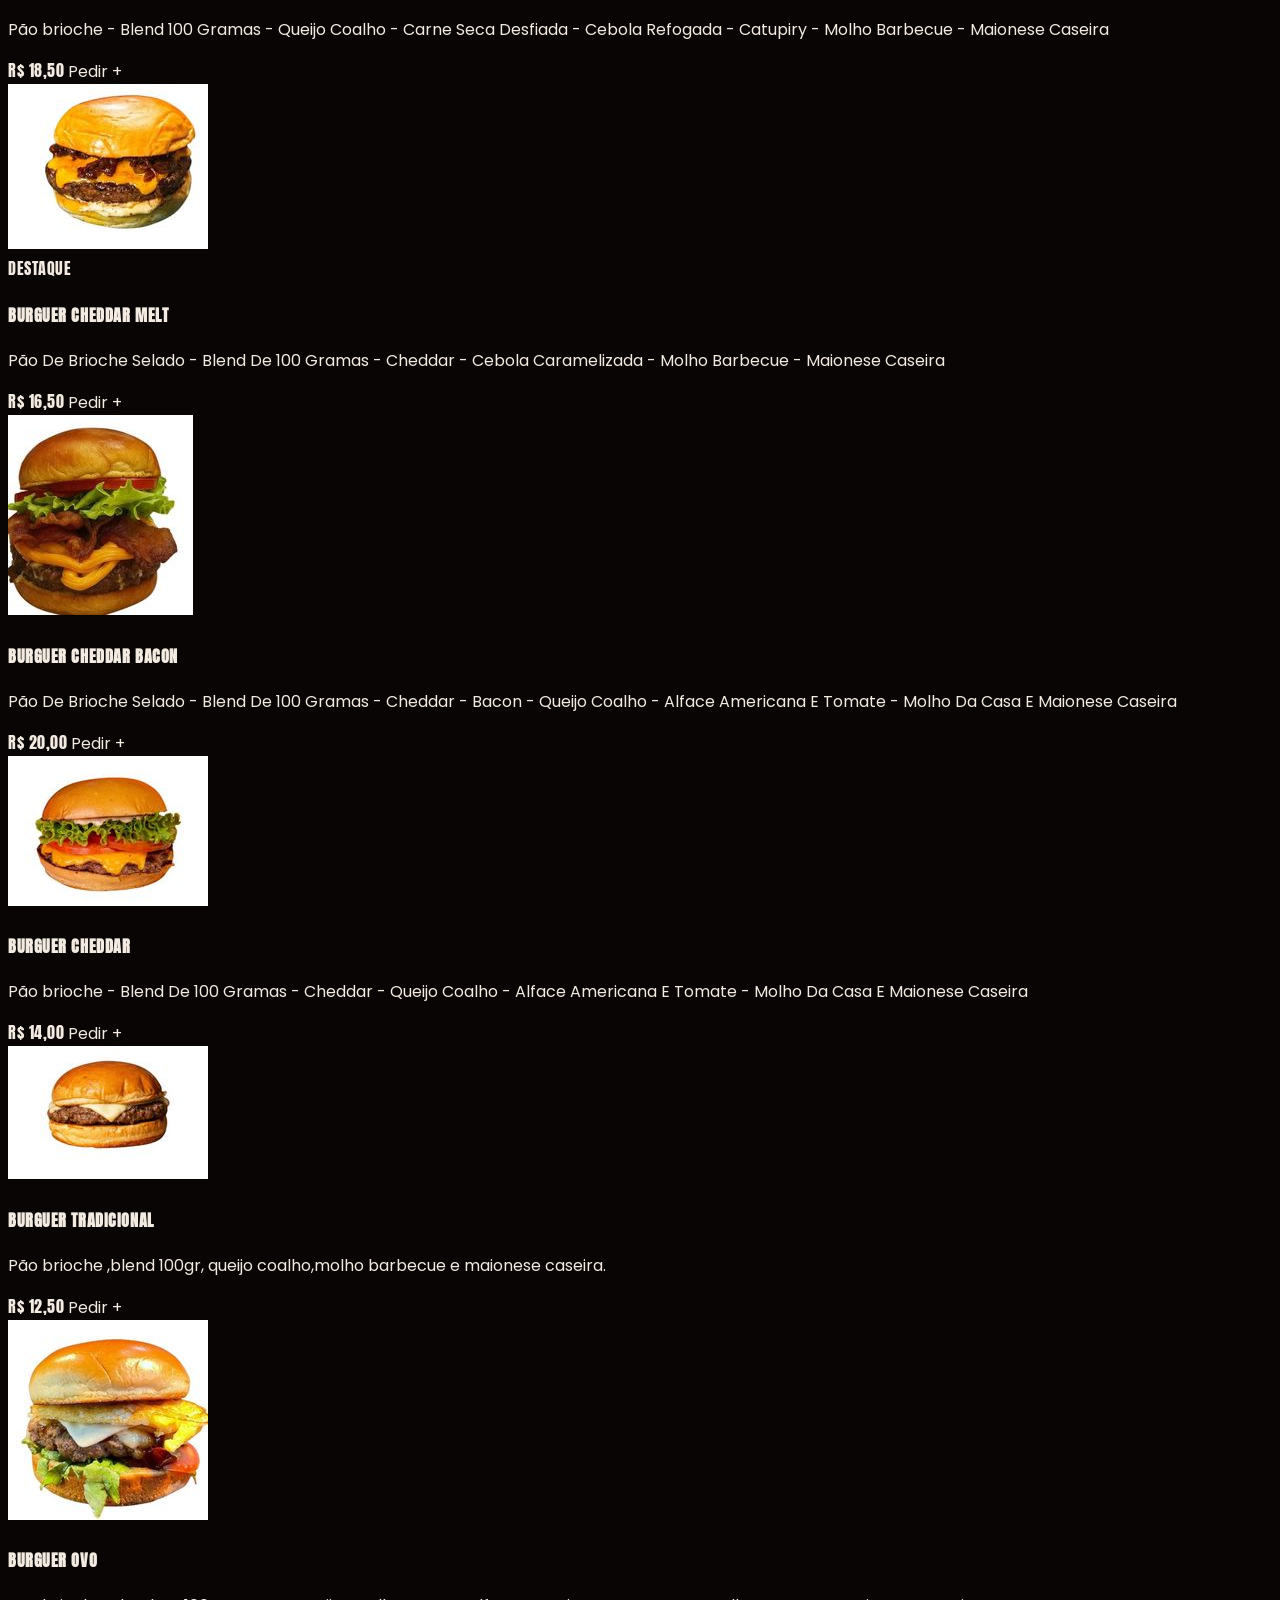
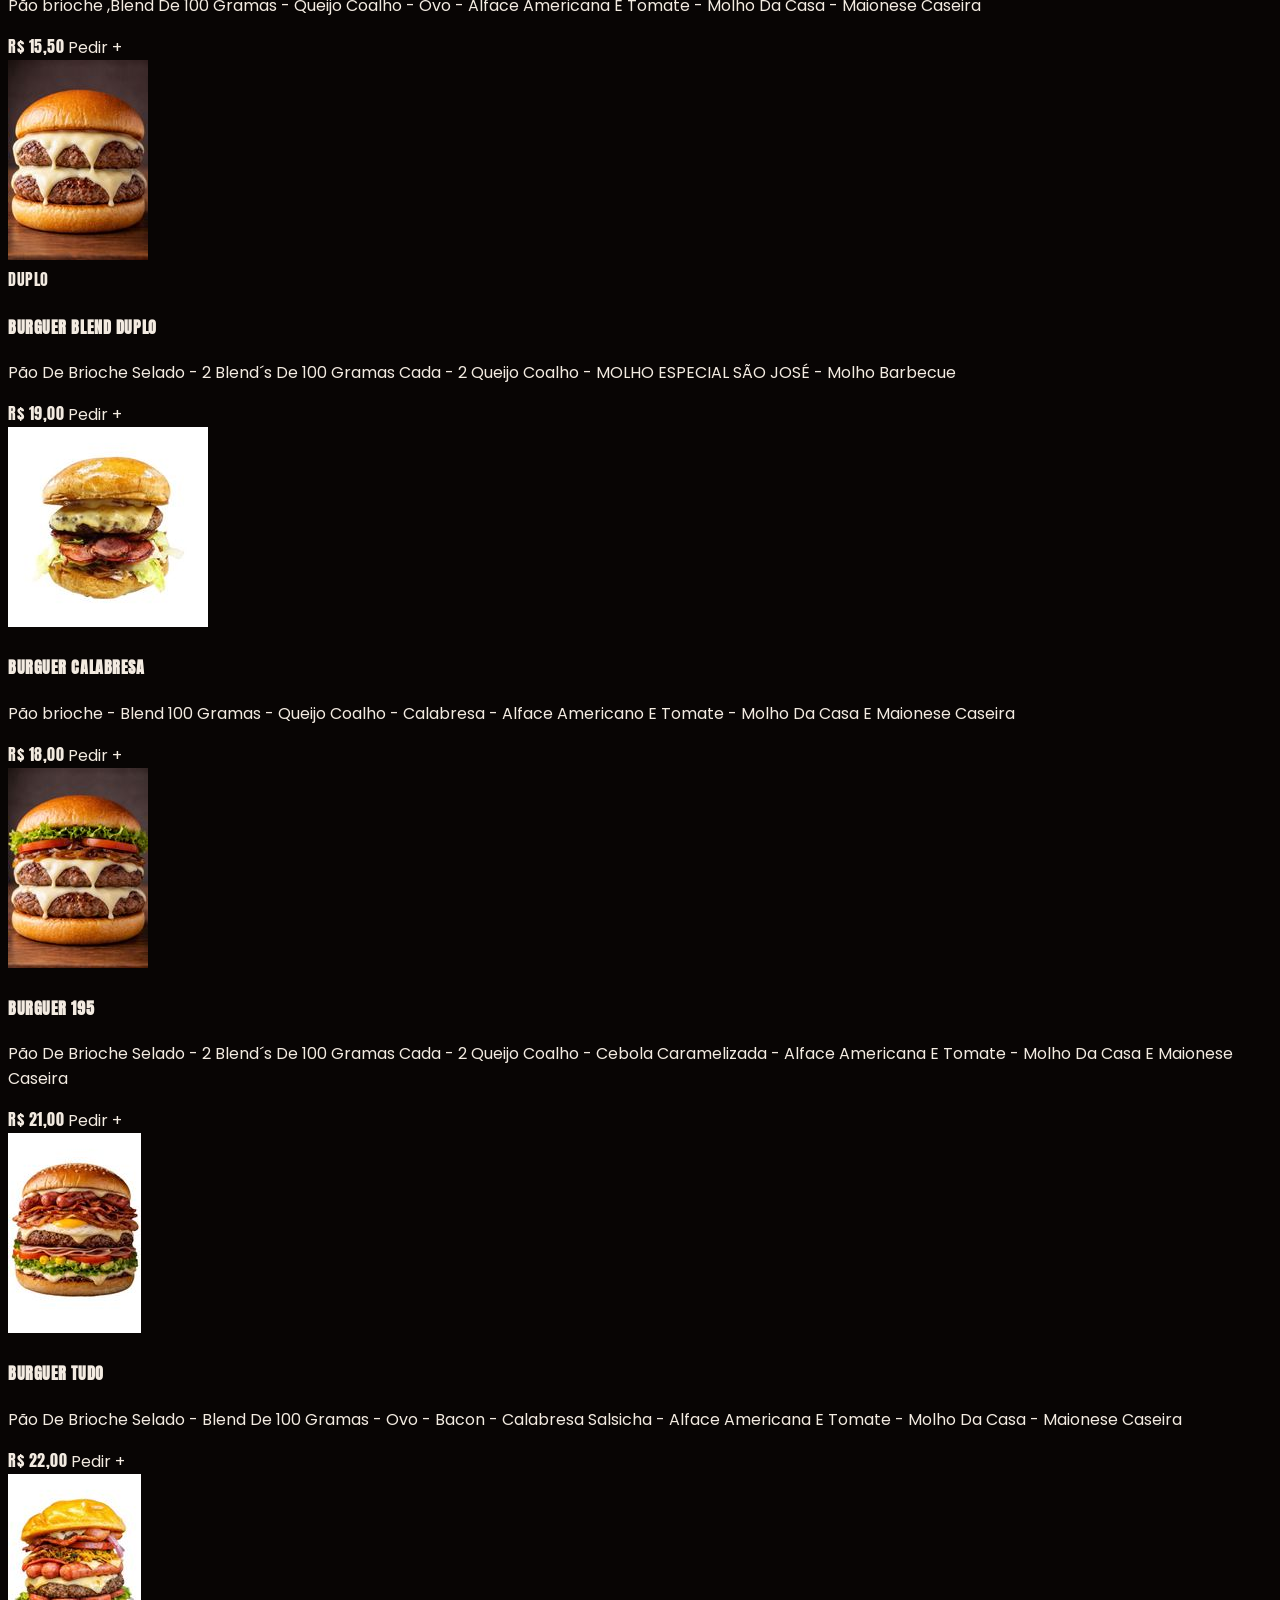
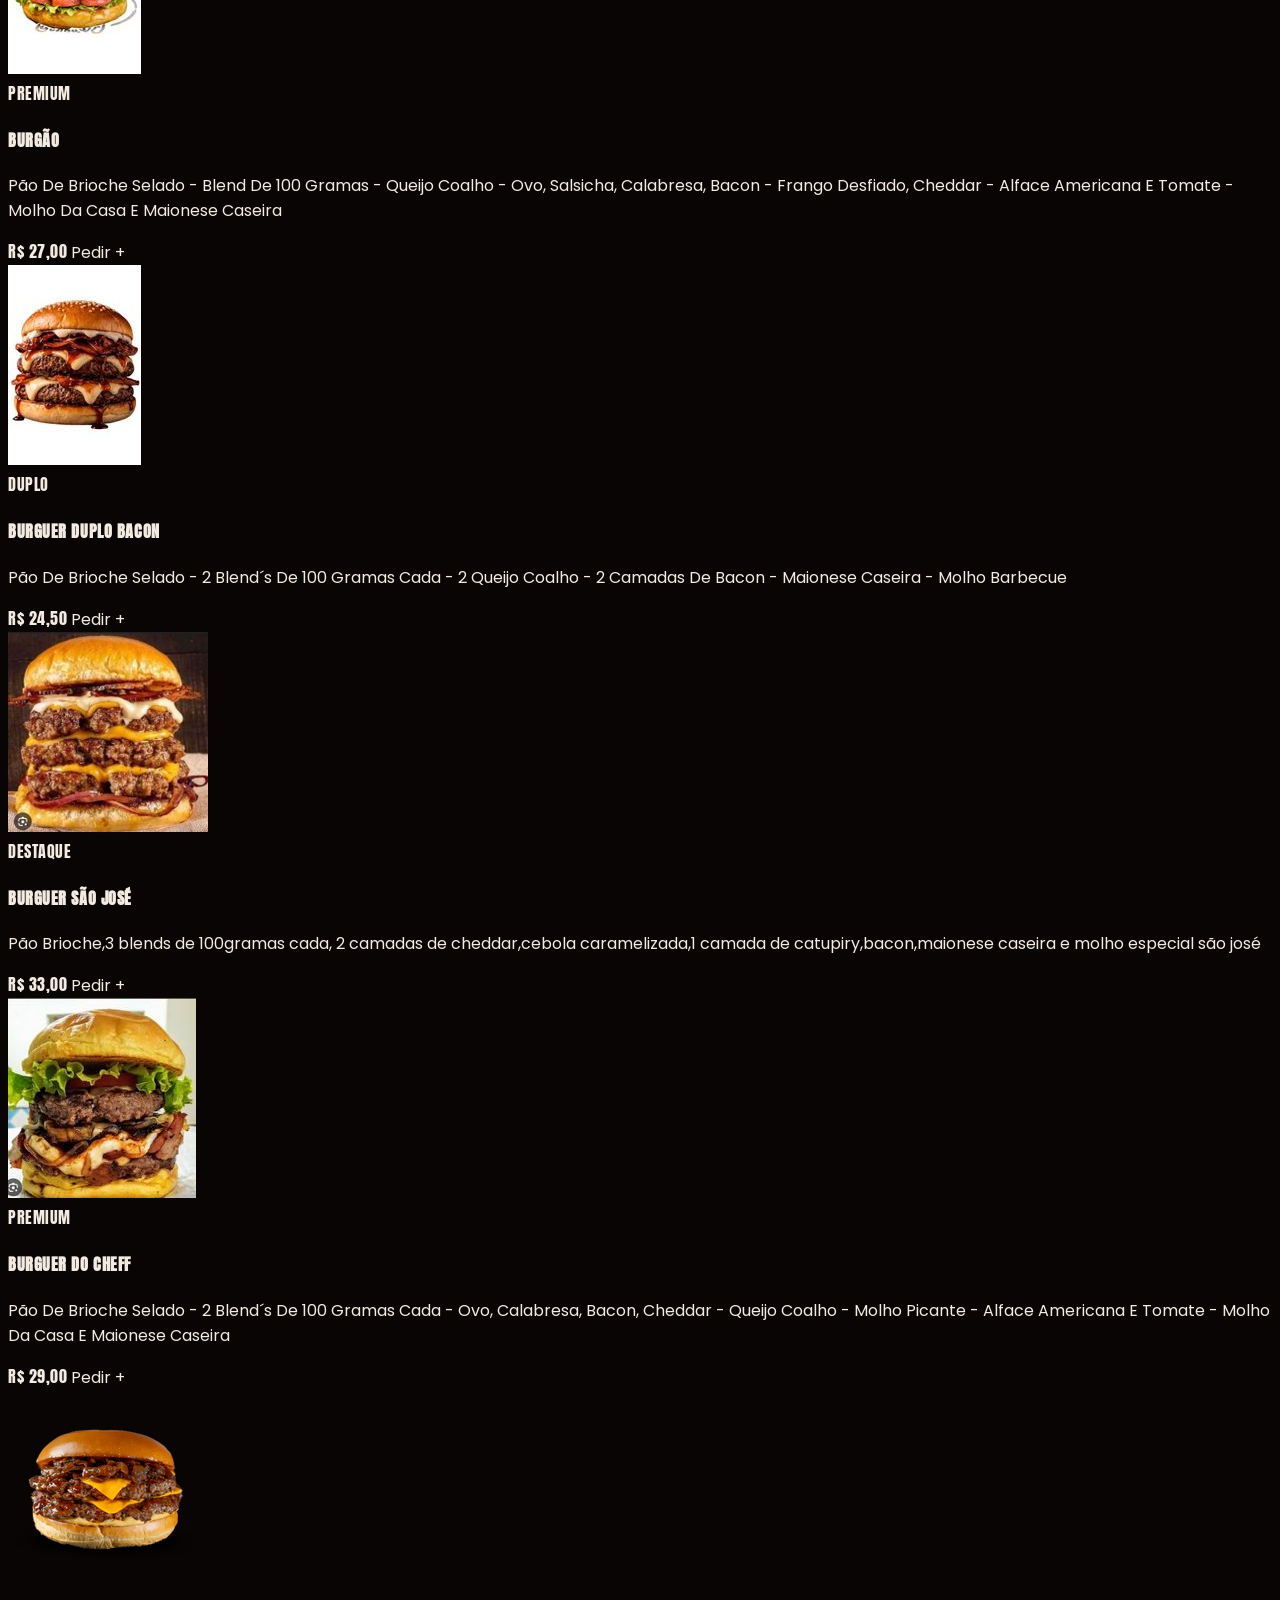
==== commit e5be5203: "Adicionado PWA, Service Worker offline e transition:persist no topo" ====
--- a/index.html
+++ b/index.html
@@ -9,6 +9,14 @@
   <title>São José Burguer • Cardápio & Pedidos Online</title>
   <meta name="description" content="Peça os melhores hambúrgueres artesanais, combos e batatas crocantes do São José Burguer direto pelo WhatsApp!">
 
+  <!-- PWA & Web App Manifest -->
+  <link rel="manifest" href="manifest.json">
+  <meta name="mobile-web-app-capable" content="yes">
+  <meta name="apple-mobile-web-app-capable" content="yes">
+  <meta name="apple-mobile-web-app-status-bar-style" content="black-translucent">
+  <meta name="apple-mobile-web-app-title" content="São José Burguer">
+  <link rel="apple-touch-icon" href="assets/906da31e40b234ed_s_C3_A3o_20jose_20burguer17365.webp">
+
   <!-- Favicon Oficial -->
   <link rel="icon" type="image/png" href="assets/e8392808a1c7659c_favicon.png">
 
@@ -16,6 +24,10 @@
   <link rel="preconnect" href="https://fonts.googleapis.com">
   <link rel="preconnect" href="https://fonts.gstatic.com" crossorigin>
   <link href="https://fonts.googleapis.com/css2?family=Anton&family=Poppins:ital,wght@0,300;0,400;0,500;0,600;0,700;0,800;1,400;1,500&display=swap" rel="stylesheet">
+
+  <!-- Supabase JS Client CDN -->
+  <script src="https://cdn.jsdelivr.net/npm/@supabase/supabase-js@2"></script>
+  <script src="assets/supabase-client.js"></script>
 
   <!-- Tailwind CSS CDN -->
   <script src="https://cdn.tailwindcss.com"></script>
@@ -227,6 +239,28 @@
       100% { transform: translate(100%, 0%); opacity: 0.3; }
     }
 
+    /* PERSISTENT HEADER & SMOOTH SPA TRANSITIONS */
+    [transition\:persist], [data-transition="persist"], #main-header, #categories-sticky-section {
+      view-transition-name: persistent-header;
+      contain: layout style;
+      will-change: transform;
+    }
+
+    @keyframes menuFadeSlideIn {
+      from {
+        opacity: 0;
+        transform: translateY(10px);
+      }
+      to {
+        opacity: 1;
+        transform: translateY(0);
+      }
+    }
+
+    .animate-menu-enter {
+      animation: menuFadeSlideIn 0.28s cubic-bezier(0.16, 1, 0.3, 1) forwards;
+    }
+
     /* Modal Animation */
     .modal-enter {
       opacity: 0;
@@ -252,9 +286,9 @@
   </div>
 
   <!-- ========================================================================= -->
-  <!-- 1. TOP HEADER / NAVBAR (DESKTOP & MOBILE RESPONSIVO) -->
+  <!-- 1. TOP HEADER / NAVBAR PERSISTENTE (NÃO PISCA NA NAVEGAÇÃO) -->
   <!-- ========================================================================= -->
-  <header class="sticky top-0 z-50 w-full backdrop-blur-xl bg-[#080504]/90 dark:bg-[#080504]/90 border-b border-white/10 dark:border-white/10 transition-colors">
+  <header id="main-header" transition:persist data-transition="persist" class="sticky top-0 z-50 w-full backdrop-blur-xl bg-[#080504]/90 dark:bg-[#080504]/90 border-b border-white/10 dark:border-white/10 transition-colors">
     <div class="max-w-7xl mx-auto px-4 sm:px-6 lg:px-8 h-20 flex items-center justify-between gap-4">
       
       <!-- LOGO & BRAND INFO -->
@@ -349,9 +383,9 @@
   <main class="flex-1 max-w-7xl w-full mx-auto px-4 sm:px-6 lg:px-8 py-4 sm:py-6 space-y-8 relative z-10">
 
     <!-- ========================================================================= -->
-    <!-- 2. CATEGORIAS DE NAVEGAÇÃO / FILTROS (STICKY NO TOPO - ACESSO IMEDIATO) -->
+    <!-- 2. CATEGORIAS DE NAVEGAÇÃO / FILTROS (PERSISTENTE NO TOPO - ACESSO IMEDIATO) -->
     <!-- ========================================================================= -->
-    <section class="sticky top-20 z-40 bg-[#080504]/95 dark:bg-[#080504]/95 backdrop-blur-xl py-3 -mx-4 px-4 sm:-mx-6 sm:px-6 lg:-mx-8 lg:px-8 border-y border-white/10 shadow-lg">
+    <section id="categories-sticky-section" transition:persist data-transition="persist" class="sticky top-20 z-40 bg-[#080504]/95 dark:bg-[#080504]/95 backdrop-blur-xl py-3 -mx-4 px-4 sm:-mx-6 sm:px-6 lg:-mx-8 lg:px-8 border-y border-white/10 shadow-lg">
       <div class="max-w-7xl mx-auto flex items-center justify-between gap-3">
         
         <!-- BOTÃO ROLAR ESQUERDA -->
@@ -1813,9 +1847,15 @@
       `;
     }
 
-    // RENDERIZAÇÃO DOS PRODUTOS
+    // RENDERIZAÇÃO DOS PRODUTOS COM TRANSIÇÃO SUAVE (TOP PERSISTENTE)
     function renderProducts(category) {
       const container = document.getElementById('products-container');
+      if (!container) return;
+
+      // Animação suave no grid central (fade-in + slide) enquanto o topo permanece imóvel
+      container.classList.remove('animate-menu-enter');
+      void container.offsetWidth; // Força repaint apenas do container central
+      container.classList.add('animate-menu-enter');
 
       if (!category || !category.items || category.items.length === 0) {
         container.innerHTML = `<div class="col-span-full text-center py-16 text-stone-400 font-poppins text-sm">Nenhum produto cadastrado nesta categoria.</div>`;
@@ -2931,9 +2971,22 @@
           isPaid: false
         };
 
-        const existingOrders = JSON.parse(localStorage.getItem('SAO_JOSE_ORDERS') || '[]');
-        existingOrders.unshift(orderObj);
-        localStorage.setItem('SAO_JOSE_ORDERS', JSON.stringify(existingOrders));
+        // Salvar pedido e cliente no Supabase (Nuvem) com fallback seguro
+        if (window.SAO_JOSE_SUPABASE) {
+          window.SAO_JOSE_SUPABASE.saveOrder(orderObj);
+          window.SAO_JOSE_SUPABASE.saveCustomer({
+            name: name,
+            phone: phone,
+            address: orderAddress,
+            neighborhood: neighborhood,
+            city: selectedNeighborhoodName
+          });
+        } else {
+          const existingOrders = JSON.parse(localStorage.getItem('SAO_JOSE_ORDERS') || '[]');
+          existingOrders.unshift(orderObj);
+          if (existingOrders.length > 200) existingOrders.length = 200;
+          localStorage.setItem('SAO_JOSE_ORDERS', JSON.stringify(existingOrders));
+        }
 
         // Disparar evento para o painel Admin aberto em outra aba
         try {
@@ -3073,6 +3126,23 @@
     loadCustomerProfile();
     updateStoreLiveStatus();
     setInterval(updateStoreLiveStatus, 15000); // Atualiza a cada 15 segundos
+
+    // REGISTRO DO SERVICE WORKER (PWA & SUPORTE OFFLINE)
+    if ('serviceWorker' in navigator) {
+      window.addEventListener('load', () => {
+        navigator.serviceWorker.register('/sw.js')
+          .then(reg => console.log('📱 PWA Service Worker registrado com sucesso!', reg.scope))
+          .catch(err => console.log('PWA Service Worker offline fallback:', err));
+      });
+    }
+
+    // Detector de Conexão Online/Offline
+    window.addEventListener('offline', () => {
+      showToast('⚠️ Modo Offline ativado! Seu cardápio continua funcionando normalmente.');
+    });
+    window.addEventListener('online', () => {
+      showToast('🟢 Conexão restabelecida!');
+    });
   </script>
 
 </body>
